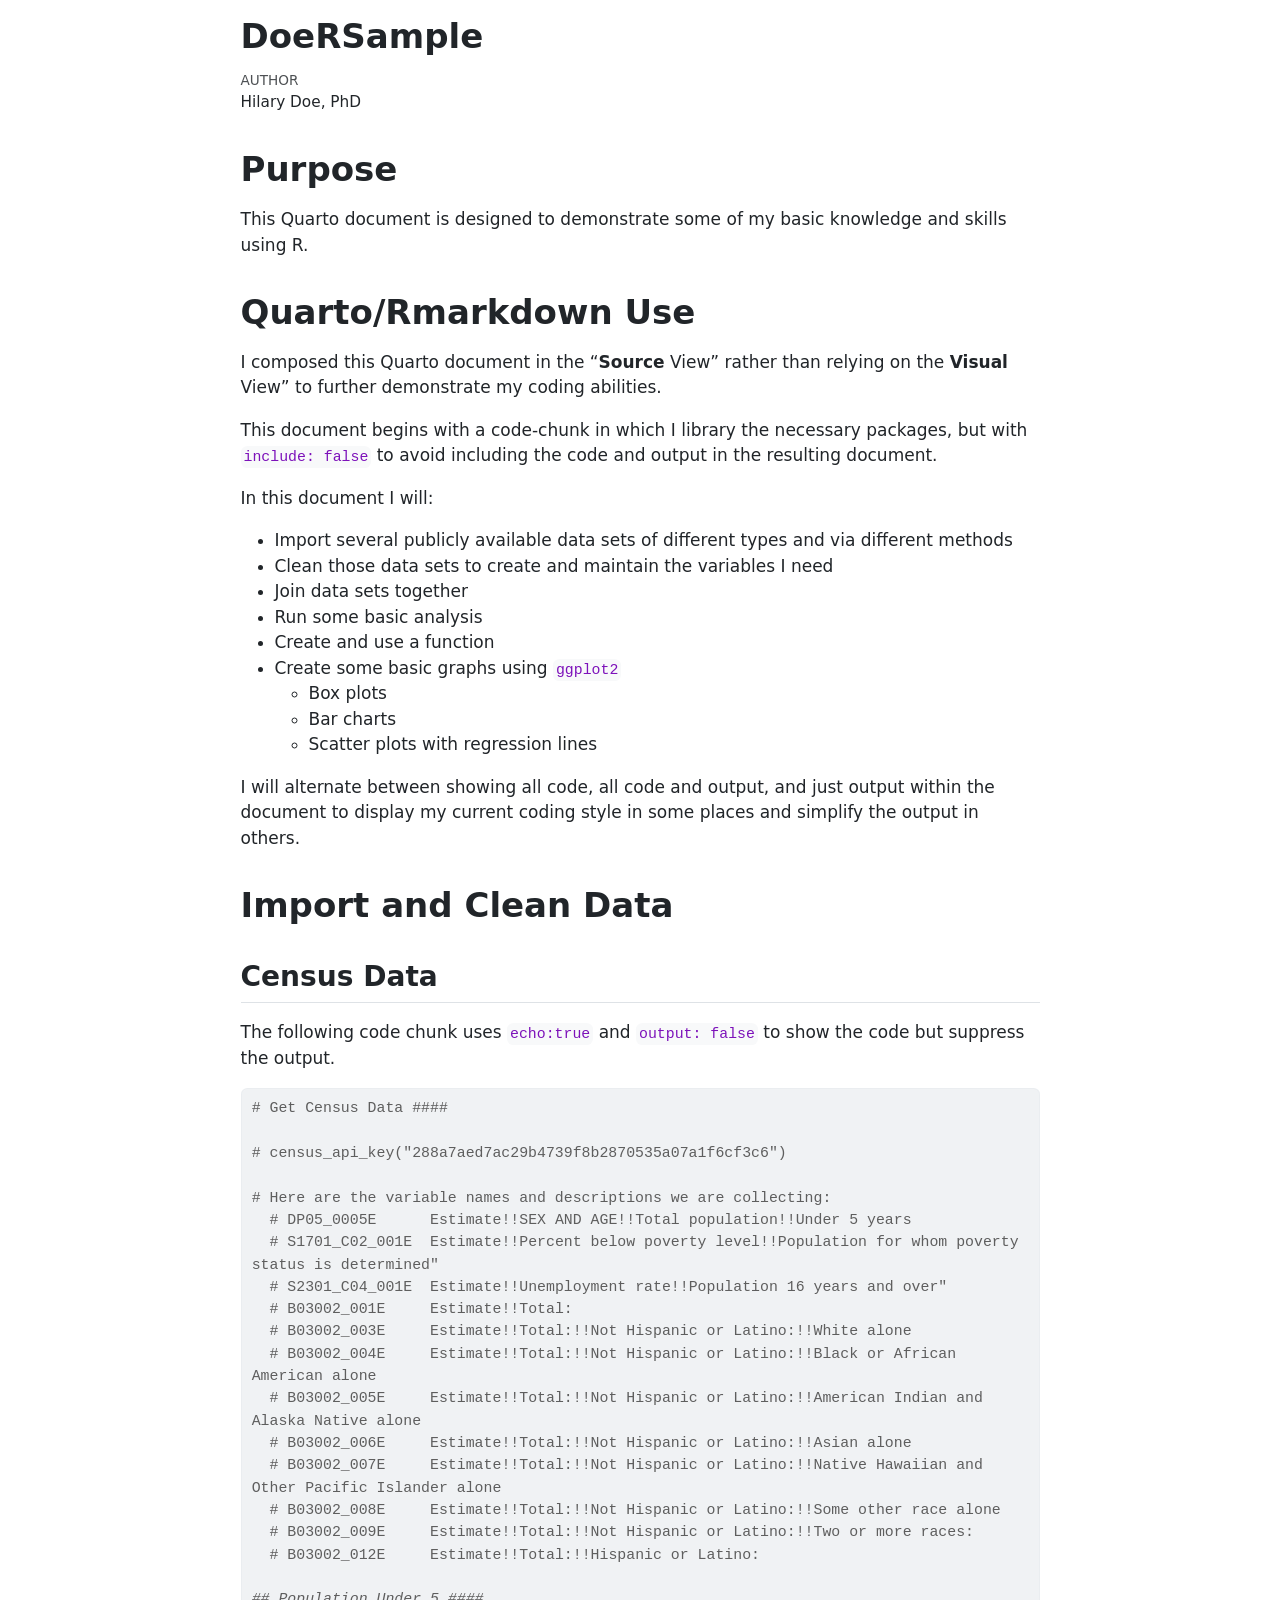
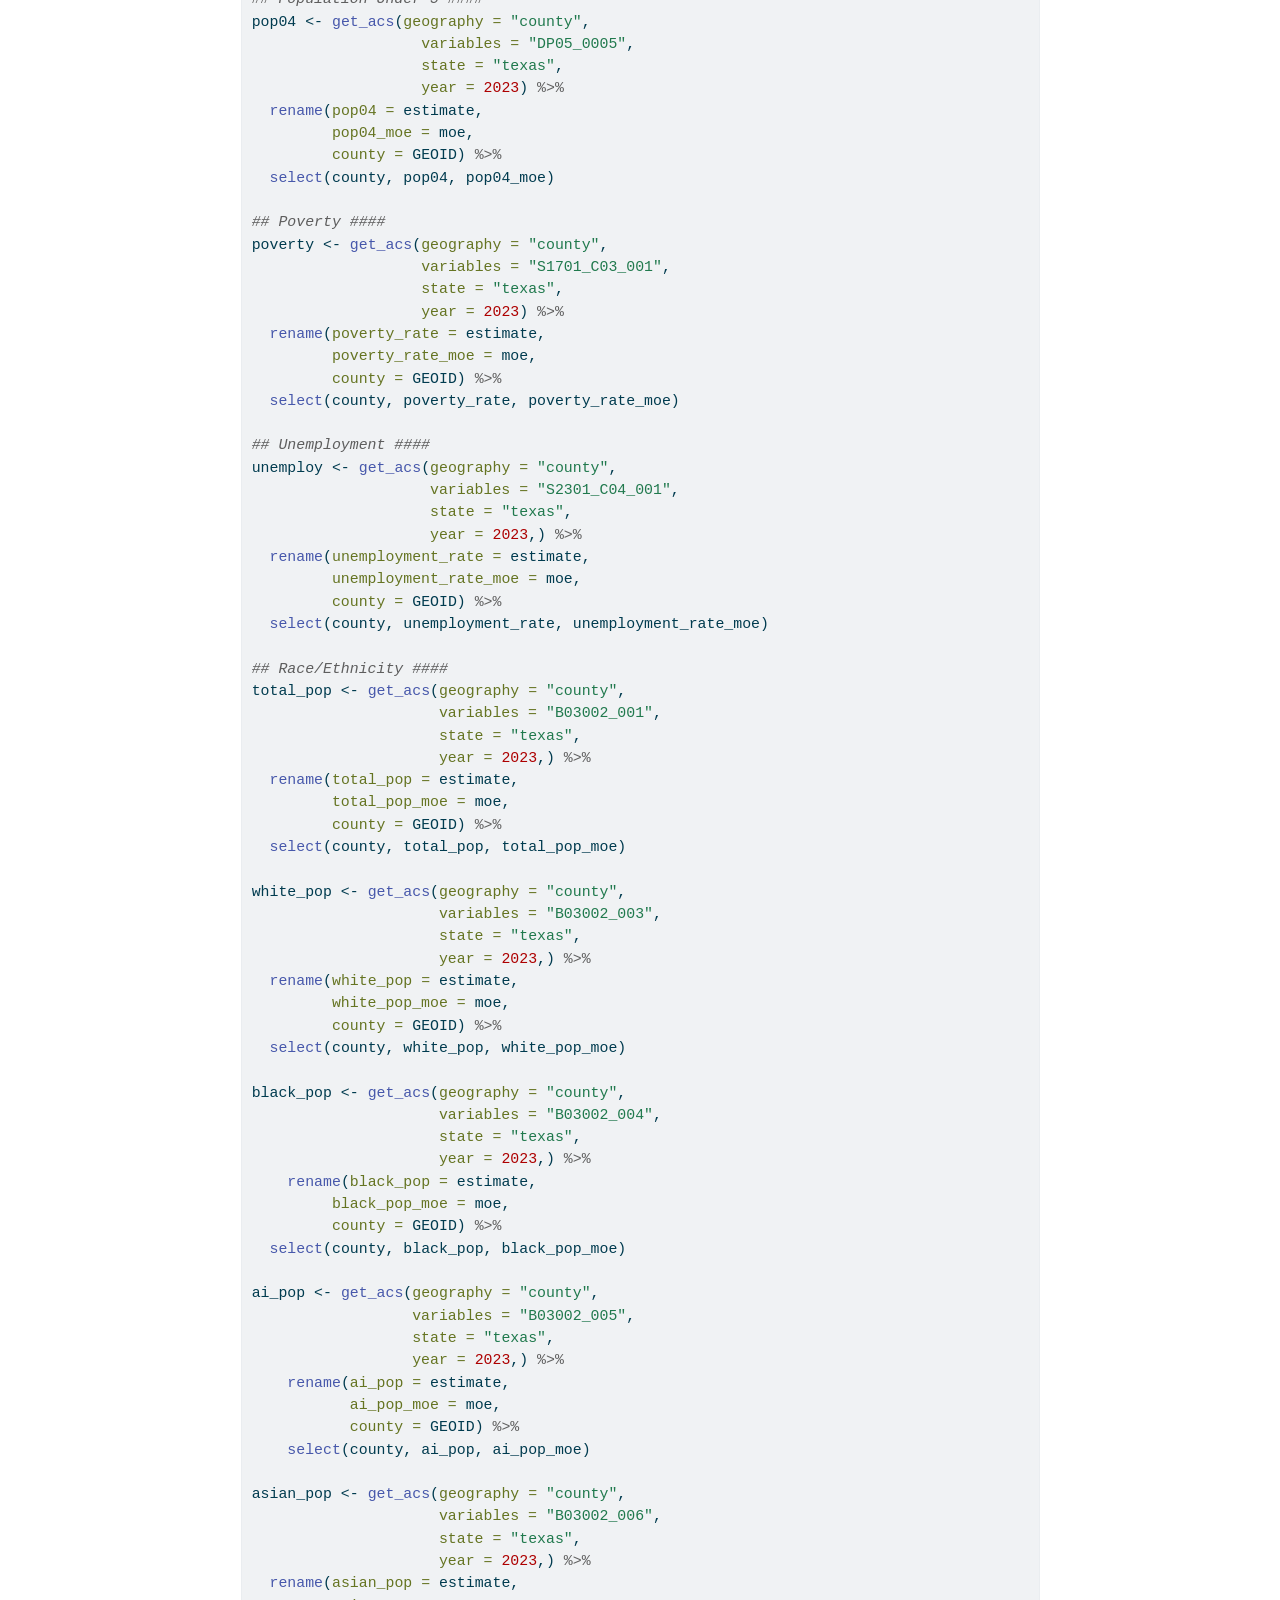
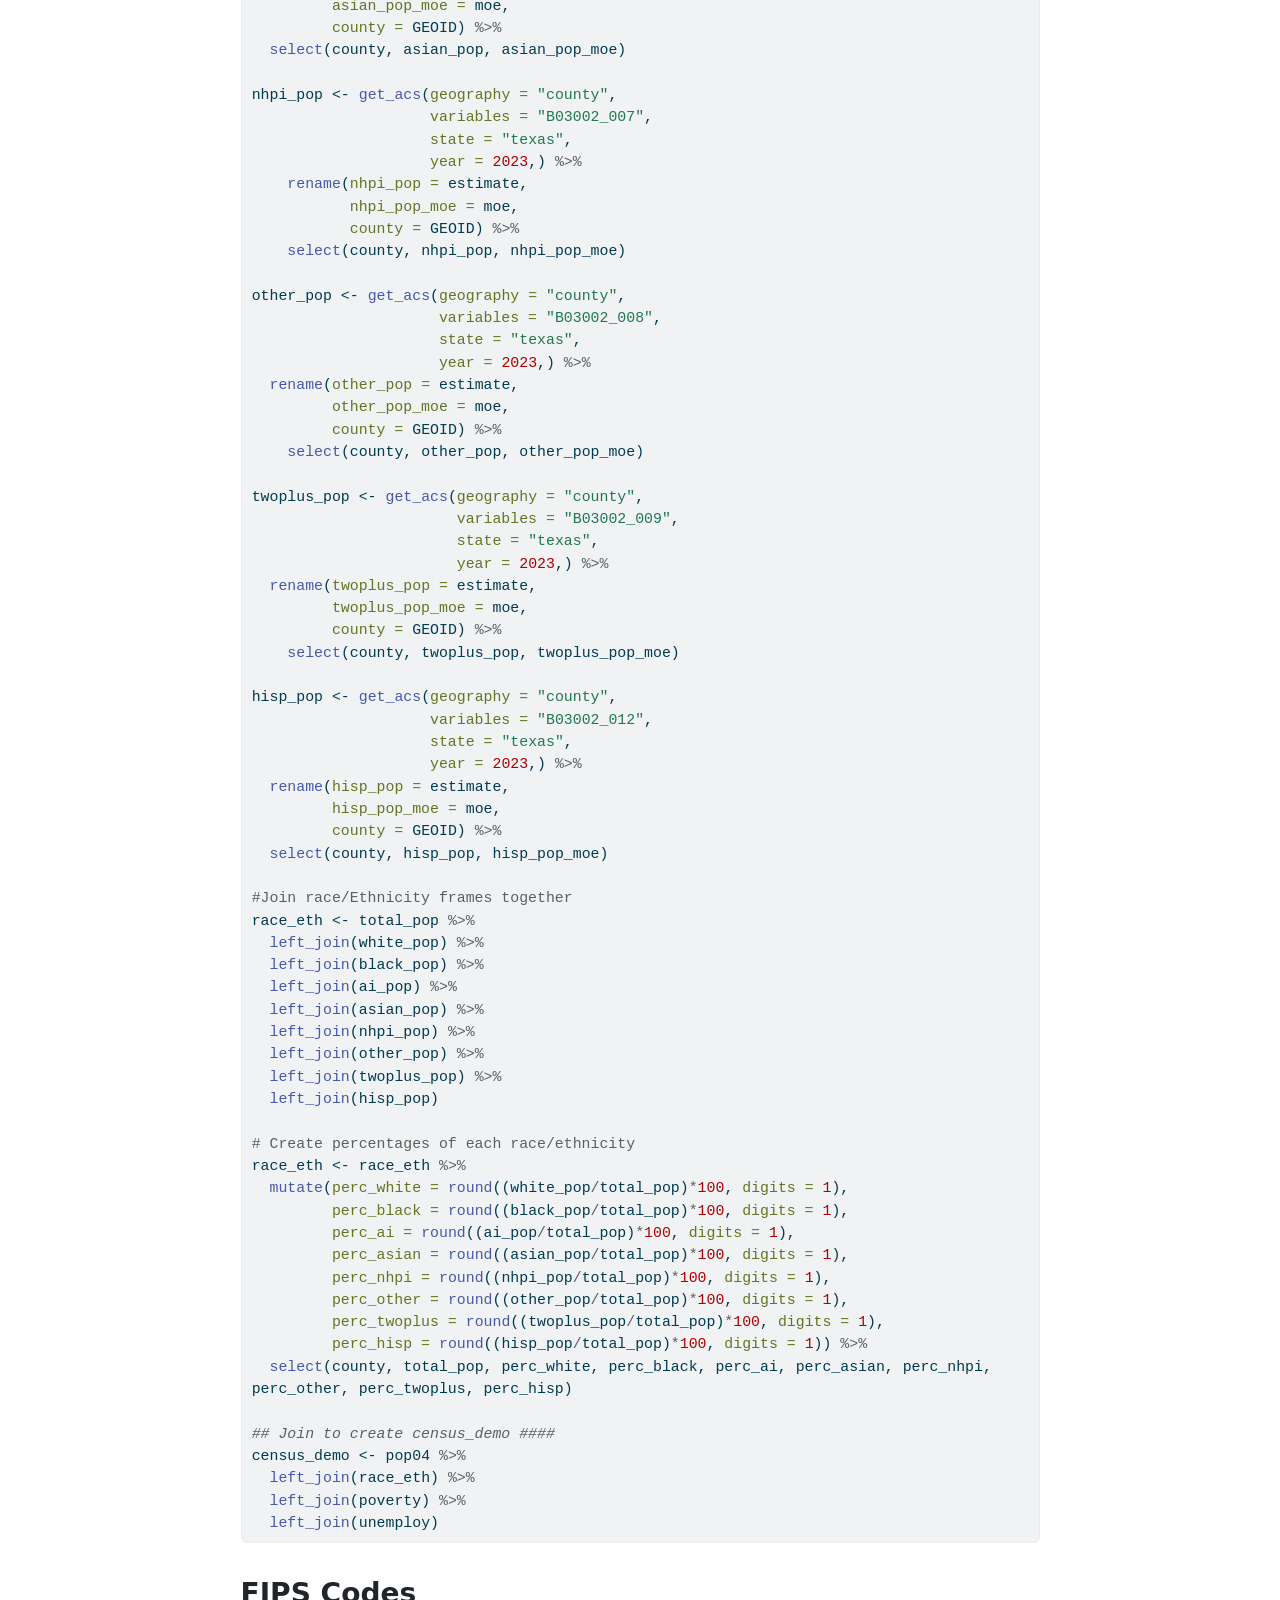
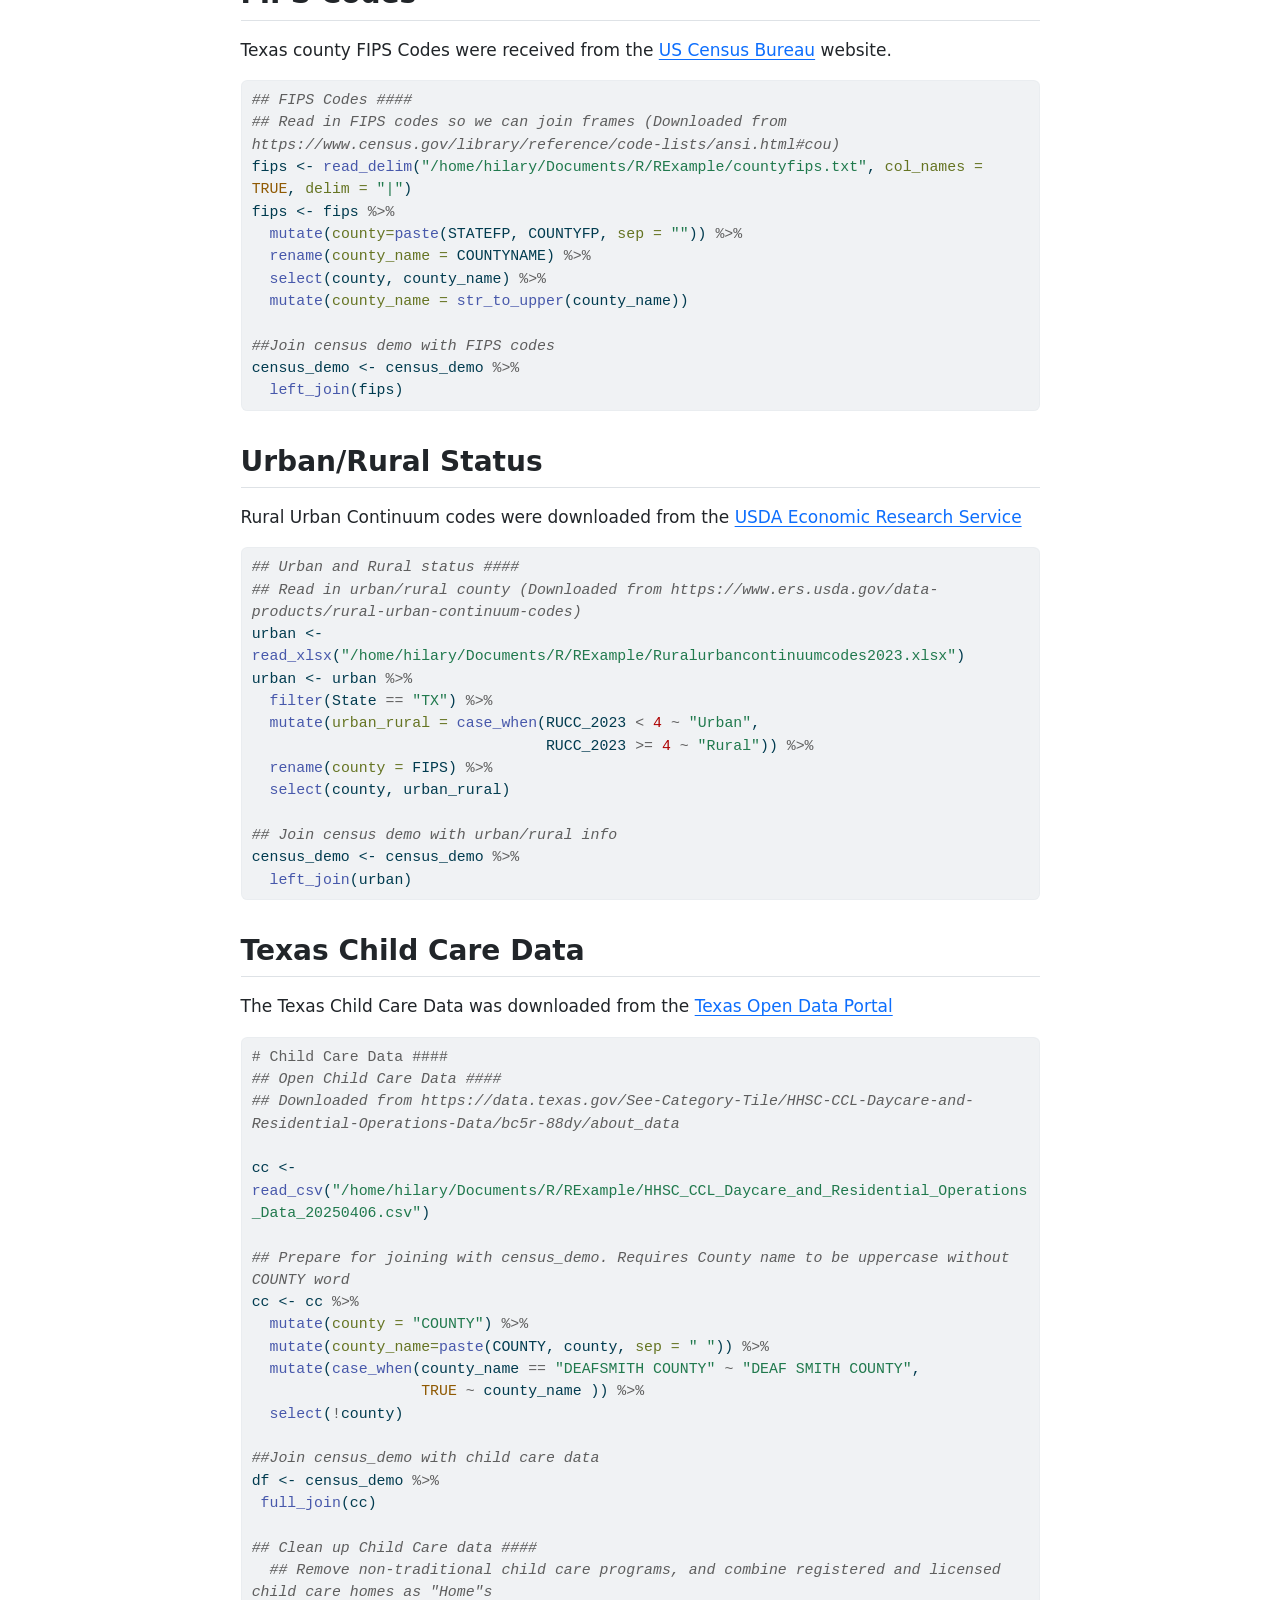
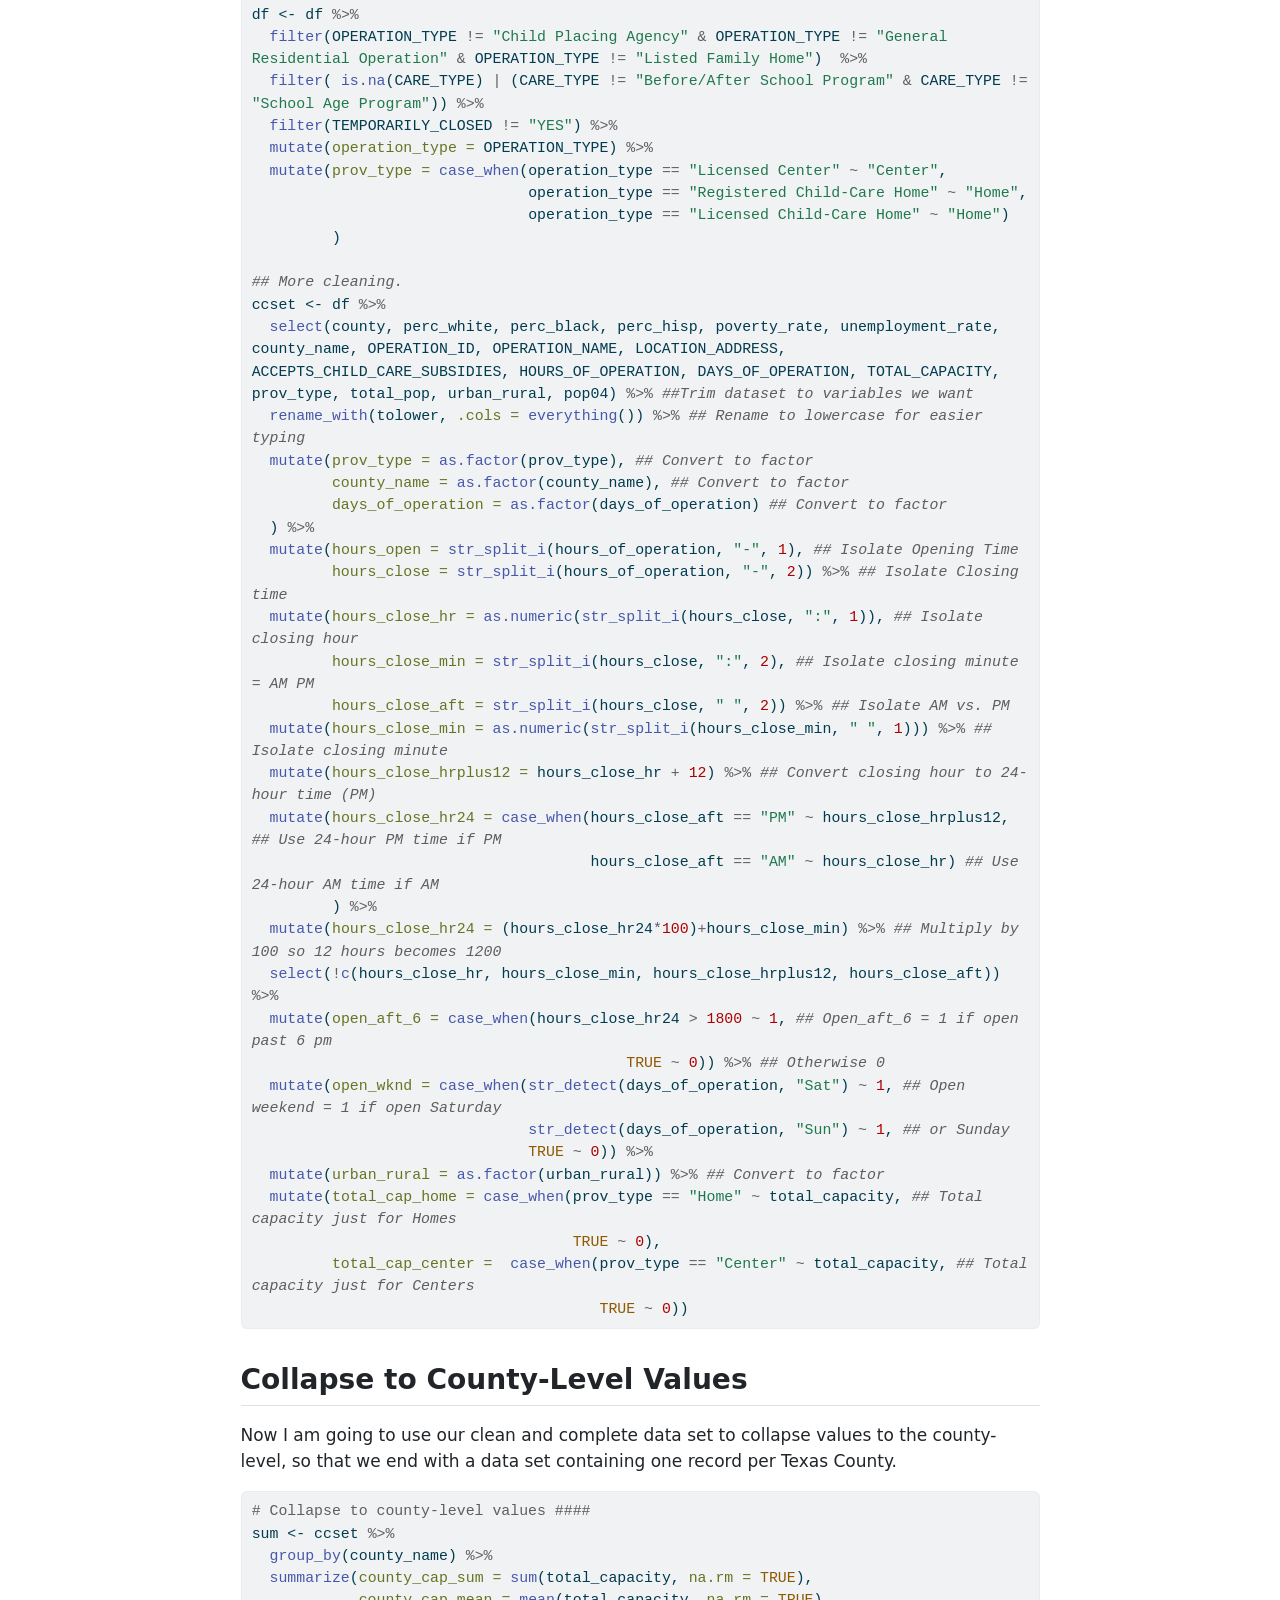
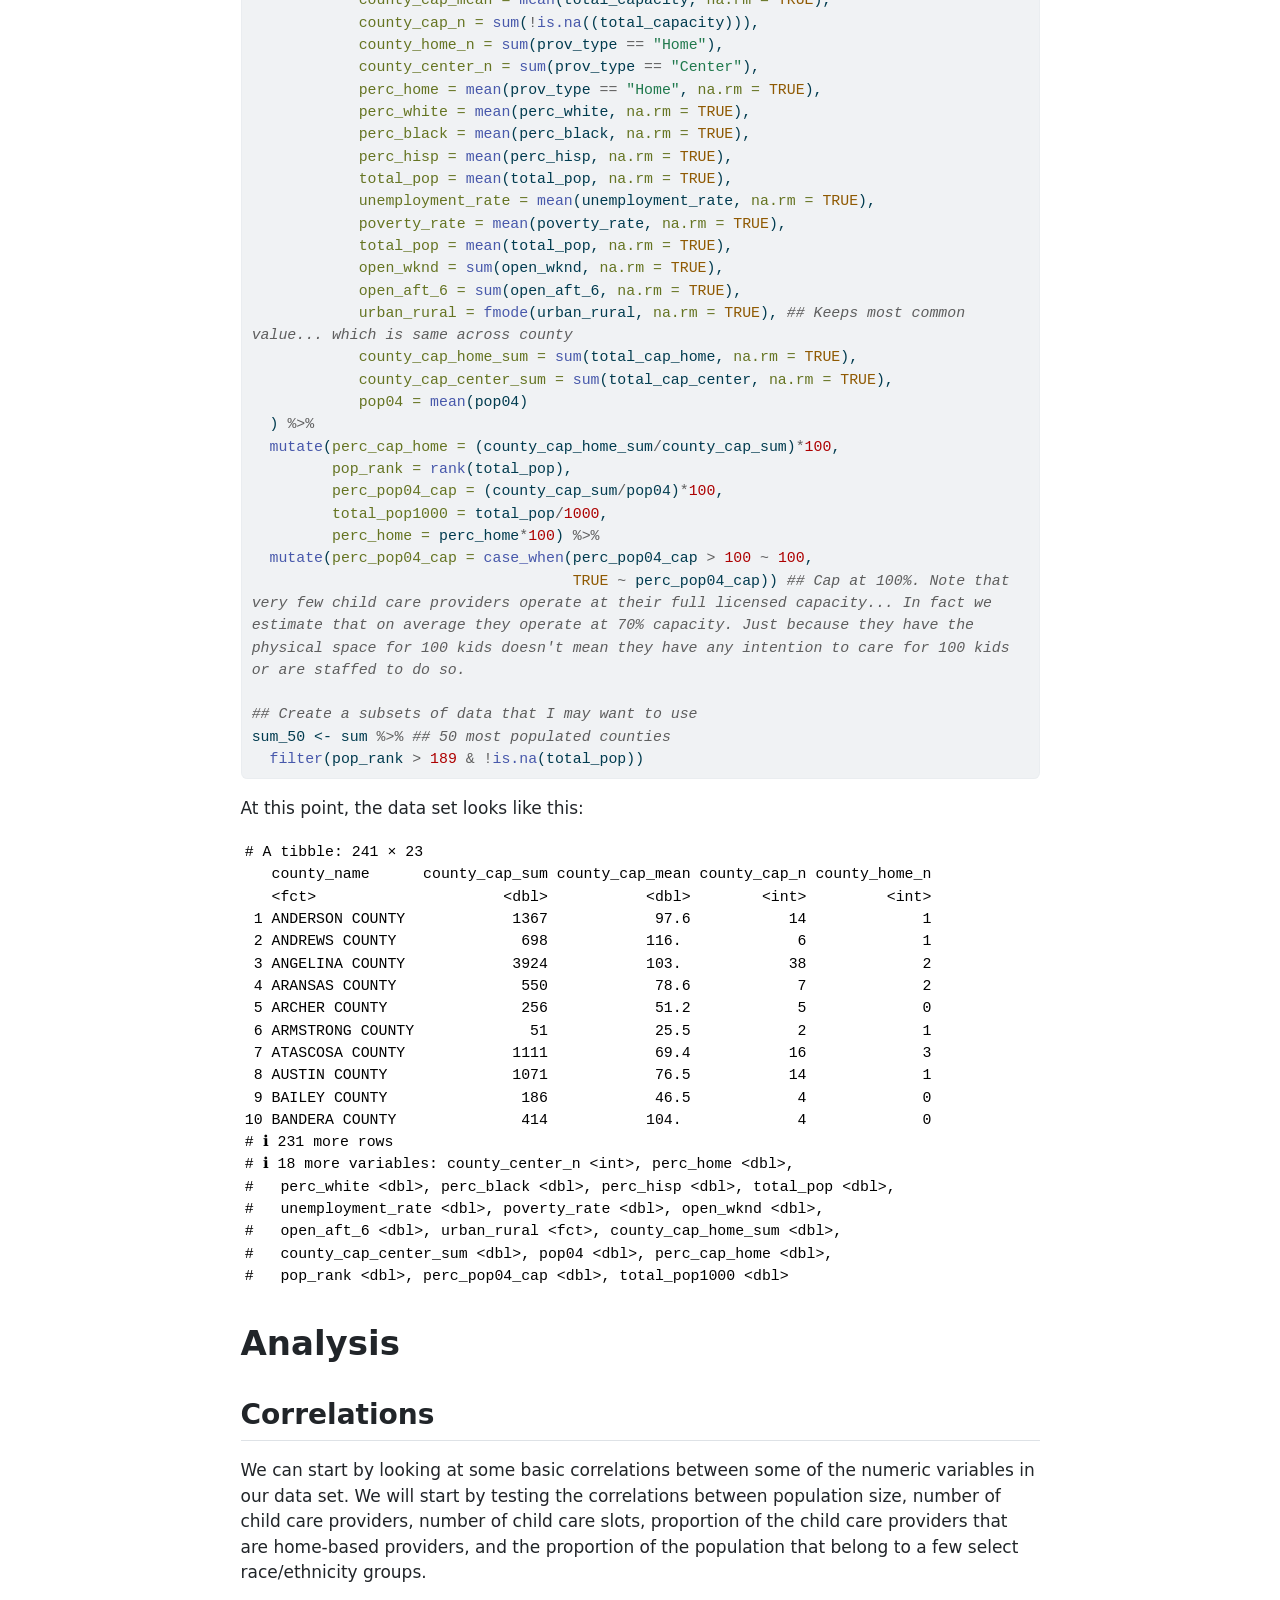
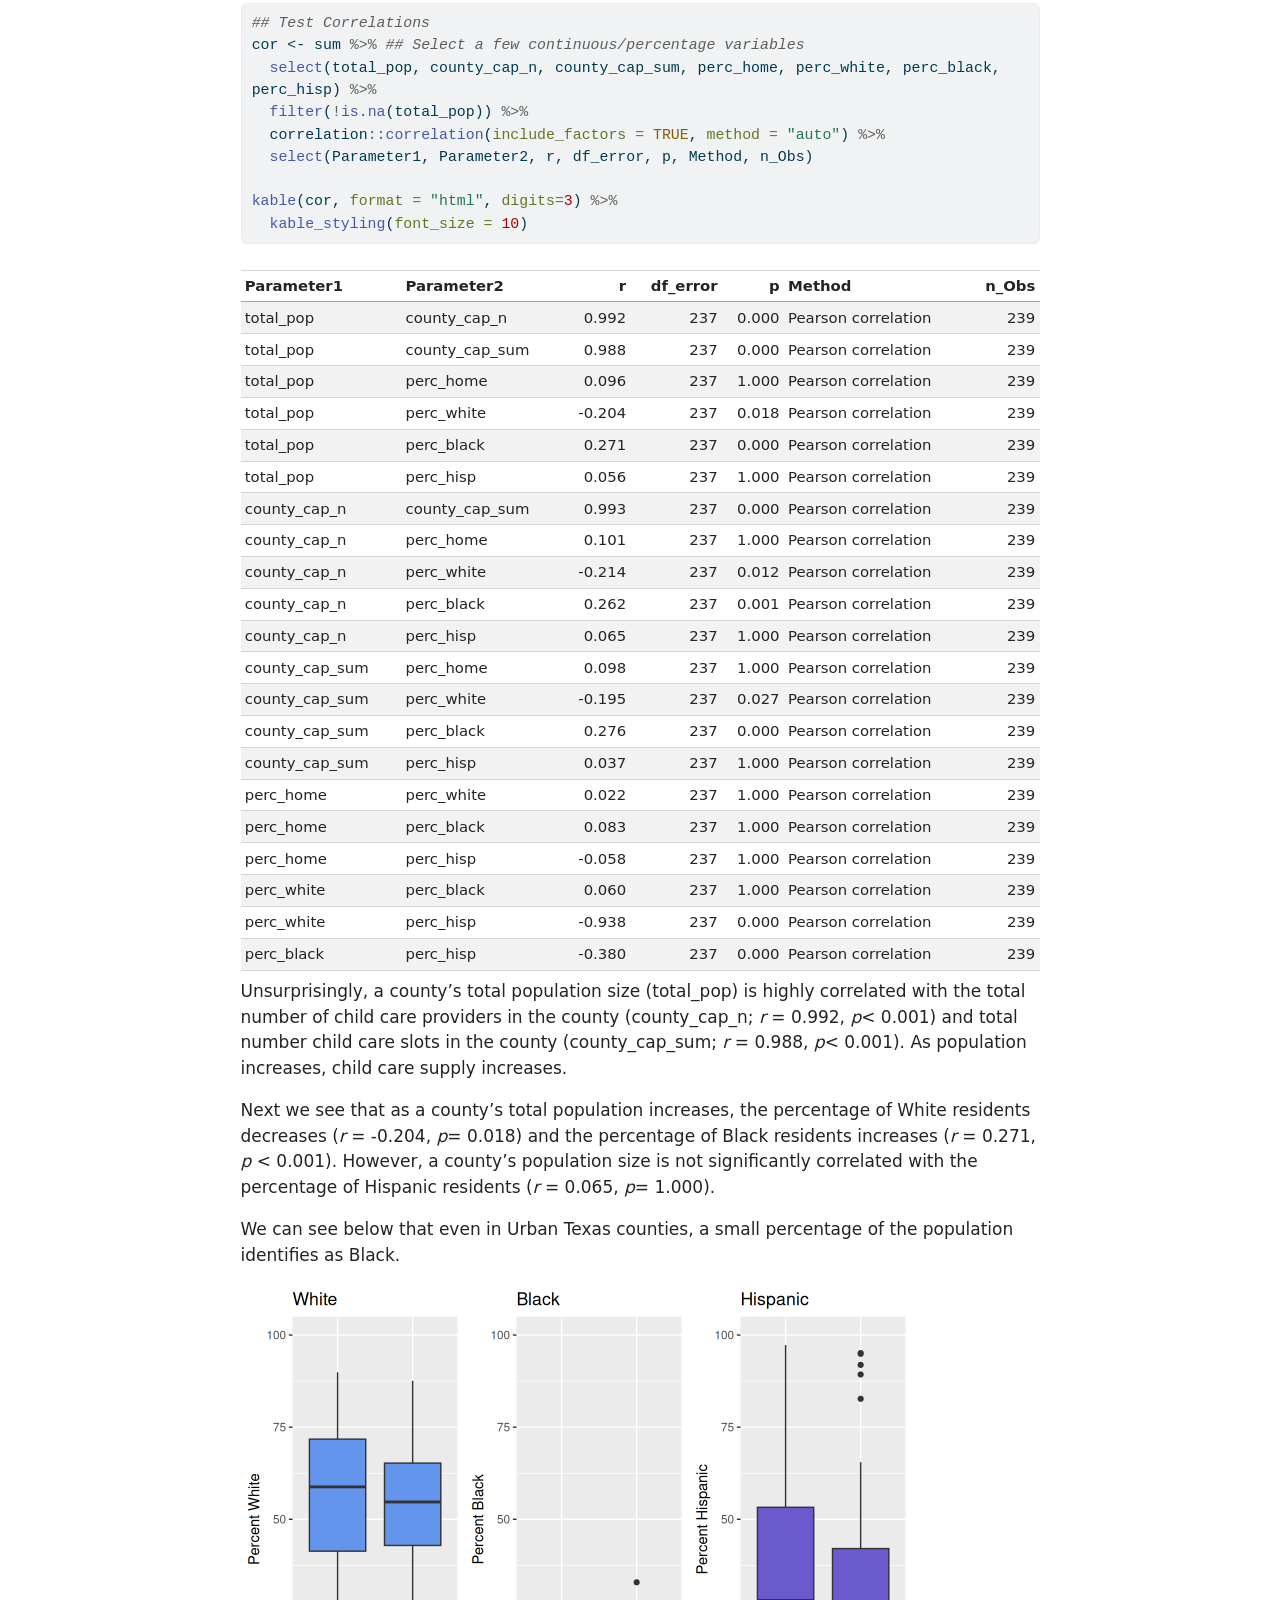
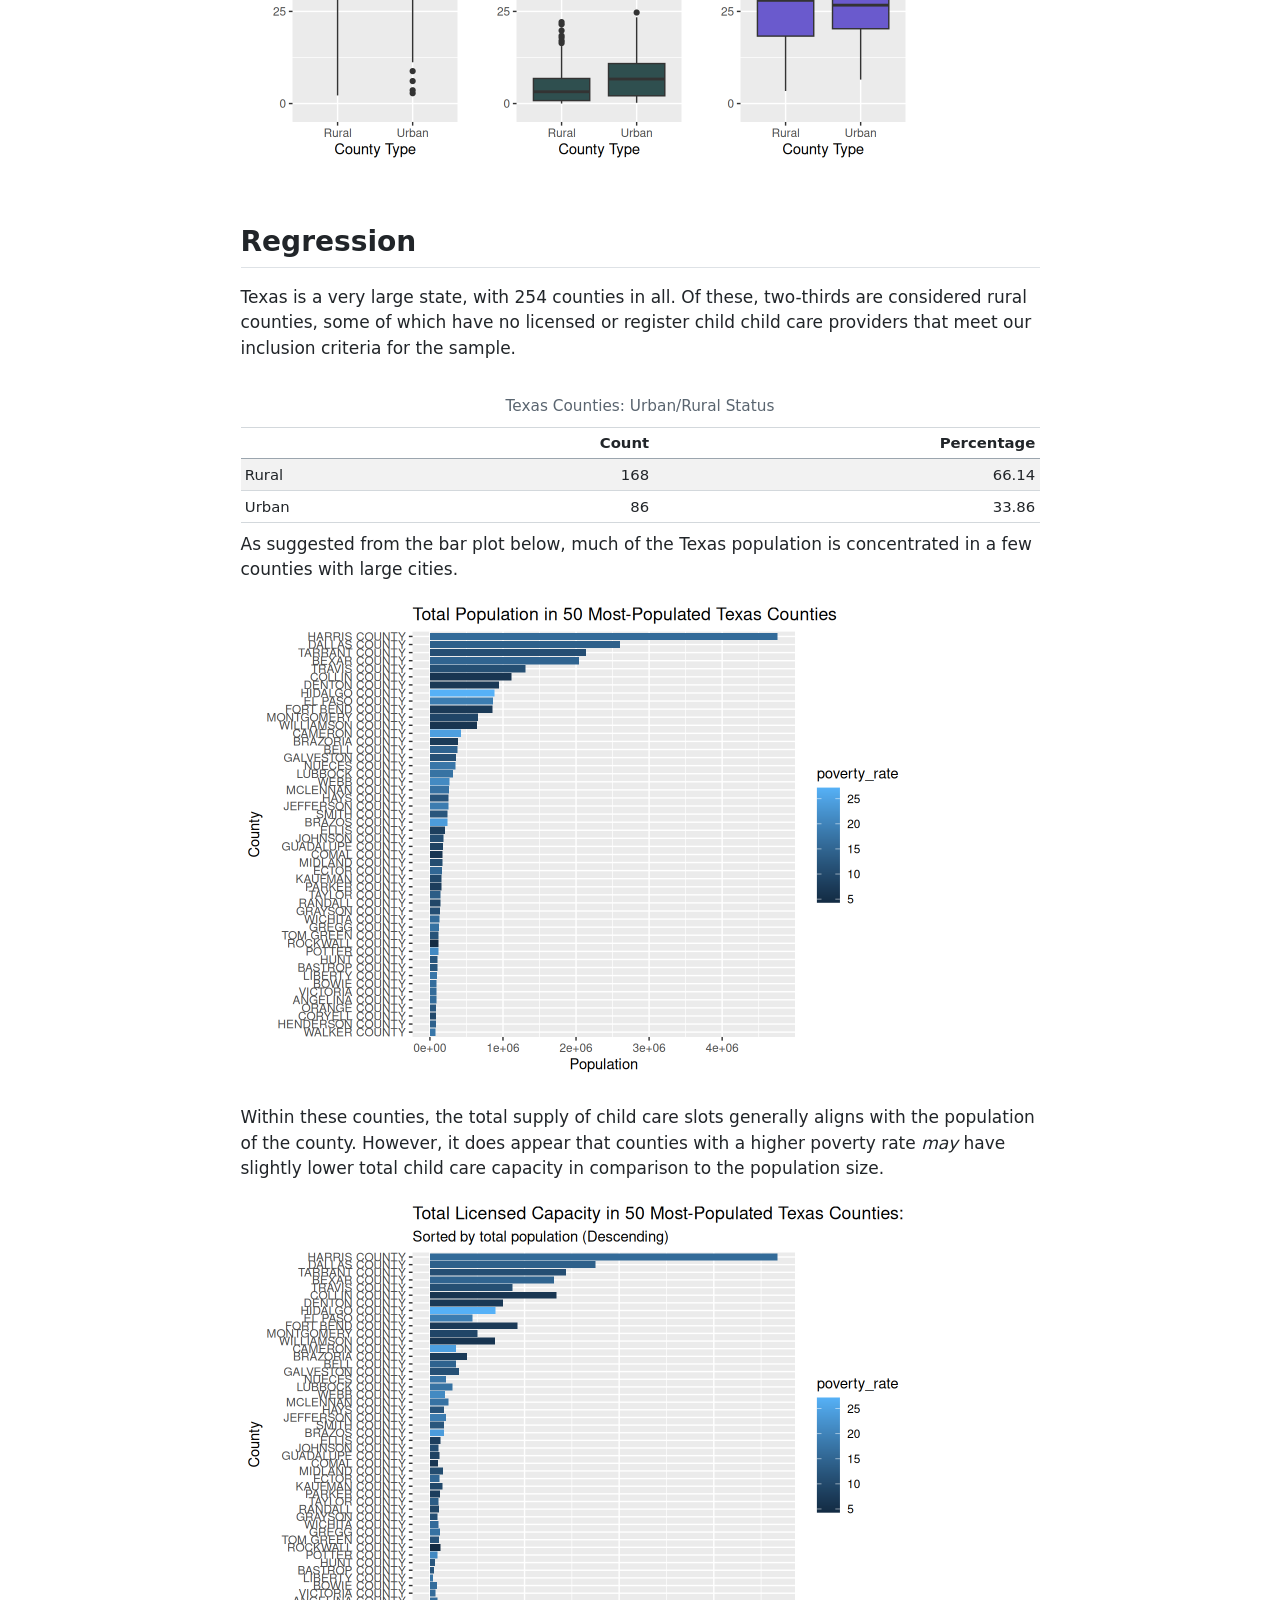
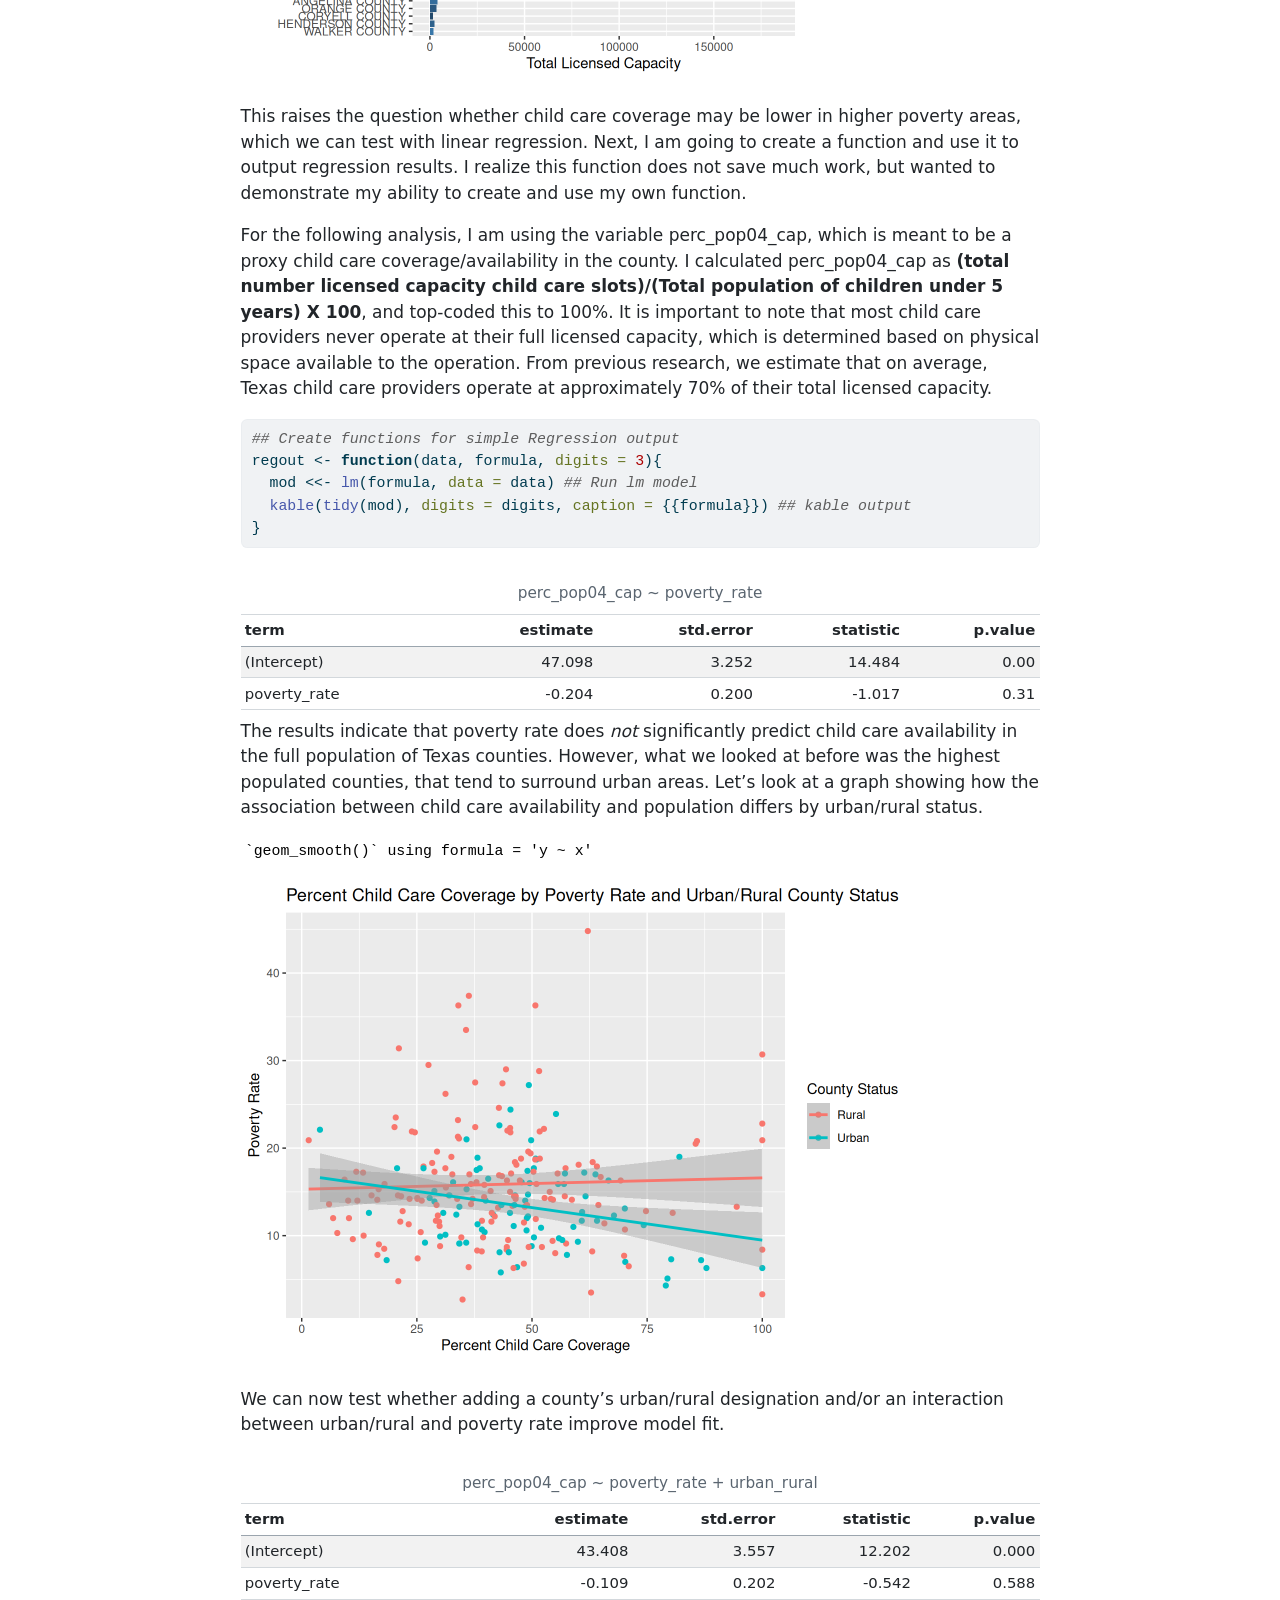
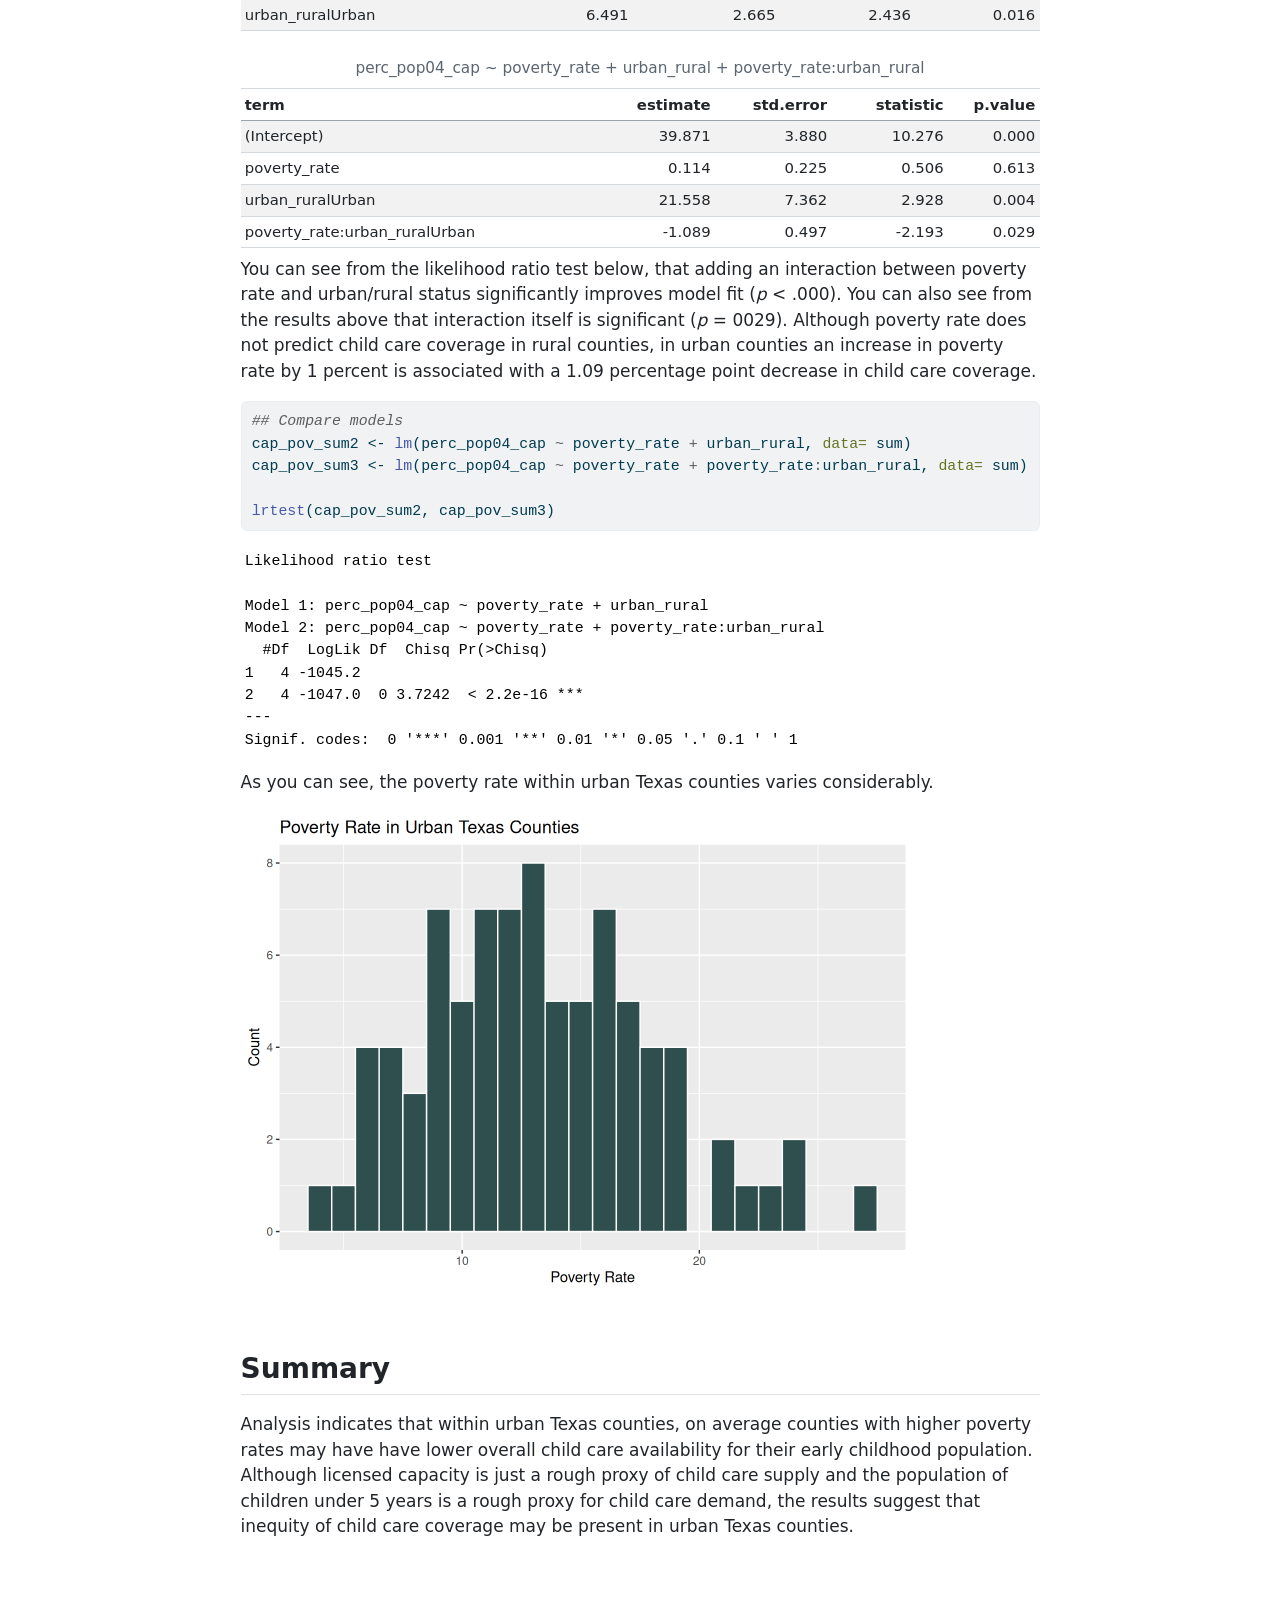
==== index.html @ eefec8c7 "Built site for gh-pages" ====
<!DOCTYPE html>
<html xmlns="http://www.w3.org/1999/xhtml" lang="en" xml:lang="en"><head>

<meta charset="utf-8">
<meta name="generator" content="quarto-1.5.57">

<meta name="viewport" content="width=device-width, initial-scale=1.0, user-scalable=yes">

<meta name="author" content="Hilary Doe, PhD">

<title>DoeRSample</title>
<style>
code{white-space: pre-wrap;}
span.smallcaps{font-variant: small-caps;}
div.columns{display: flex; gap: min(4vw, 1.5em);}
div.column{flex: auto; overflow-x: auto;}
div.hanging-indent{margin-left: 1.5em; text-indent: -1.5em;}
ul.task-list{list-style: none;}
ul.task-list li input[type="checkbox"] {
  width: 0.8em;
  margin: 0 0.8em 0.2em -1em; /* quarto-specific, see https://github.com/quarto-dev/quarto-cli/issues/4556 */ 
  vertical-align: middle;
}
/* CSS for syntax highlighting */
pre > code.sourceCode { white-space: pre; position: relative; }
pre > code.sourceCode > span { line-height: 1.25; }
pre > code.sourceCode > span:empty { height: 1.2em; }
.sourceCode { overflow: visible; }
code.sourceCode > span { color: inherit; text-decoration: inherit; }
div.sourceCode { margin: 1em 0; }
pre.sourceCode { margin: 0; }
@media screen {
div.sourceCode { overflow: auto; }
}
@media print {
pre > code.sourceCode { white-space: pre-wrap; }
pre > code.sourceCode > span { display: inline-block; text-indent: -5em; padding-left: 5em; }
}
pre.numberSource code
  { counter-reset: source-line 0; }
pre.numberSource code > span
  { position: relative; left: -4em; counter-increment: source-line; }
pre.numberSource code > span > a:first-child::before
  { content: counter(source-line);
    position: relative; left: -1em; text-align: right; vertical-align: baseline;
    border: none; display: inline-block;
    -webkit-touch-callout: none; -webkit-user-select: none;
    -khtml-user-select: none; -moz-user-select: none;
    -ms-user-select: none; user-select: none;
    padding: 0 4px; width: 4em;
  }
pre.numberSource { margin-left: 3em;  padding-left: 4px; }
div.sourceCode
  {   }
@media screen {
pre > code.sourceCode > span > a:first-child::before { text-decoration: underline; }
}
</style>


<script src="SampleQuartoDoe_files/libs/clipboard/clipboard.min.js"></script>
<script src="SampleQuartoDoe_files/libs/quarto-html/quarto.js"></script>
<script src="SampleQuartoDoe_files/libs/quarto-html/popper.min.js"></script>
<script src="SampleQuartoDoe_files/libs/quarto-html/tippy.umd.min.js"></script>
<script src="SampleQuartoDoe_files/libs/quarto-html/anchor.min.js"></script>
<link href="SampleQuartoDoe_files/libs/quarto-html/tippy.css" rel="stylesheet">
<link href="SampleQuartoDoe_files/libs/quarto-html/quarto-syntax-highlighting.css" rel="stylesheet" id="quarto-text-highlighting-styles">
<script src="SampleQuartoDoe_files/libs/bootstrap/bootstrap.min.js"></script>
<link href="SampleQuartoDoe_files/libs/bootstrap/bootstrap-icons.css" rel="stylesheet">
<link href="SampleQuartoDoe_files/libs/bootstrap/bootstrap.min.css" rel="stylesheet" id="quarto-bootstrap" data-mode="light">
<script src="SampleQuartoDoe_files/libs/kePrint-0.0.1/kePrint.js"></script>
<link href="SampleQuartoDoe_files/libs/lightable-0.0.1/lightable.css" rel="stylesheet">


</head>

<body class="fullcontent">

<div id="quarto-content" class="page-columns page-rows-contents page-layout-article">

<main class="content" id="quarto-document-content">

<header id="title-block-header" class="quarto-title-block default">
<div class="quarto-title">
<h1 class="title">DoeRSample</h1>
</div>



<div class="quarto-title-meta">

    <div>
    <div class="quarto-title-meta-heading">Author</div>
    <div class="quarto-title-meta-contents">
             <p>Hilary Doe, PhD </p>
          </div>
  </div>
    
  
    
  </div>
  


</header>


<section id="purpose" class="level1">
<h1>Purpose</h1>
<p>This Quarto document is designed to demonstrate some of my basic knowledge and skills using R.</p>
</section>
<section id="quartormarkdown-use" class="level1">
<h1>Quarto/Rmarkdown Use</h1>
<p>I composed this Quarto document in the “<strong>Source</strong> View” rather than relying on the <strong>Visual</strong> View” to further demonstrate my coding abilities.</p>
<p>This document begins with a code-chunk in which I library the necessary packages, but with <code>include: false</code> to avoid including the code and output in the resulting document.</p>
<p>In this document I will:</p>
<ul>
<li>Import several publicly available data sets of different types and via different methods</li>
<li>Clean those data sets to create and maintain the variables I need</li>
<li>Join data sets together</li>
<li>Run some basic analysis</li>
<li>Create and use a function</li>
<li>Create some basic graphs using <code>ggplot2</code>
<ul>
<li>Box plots</li>
<li>Bar charts</li>
<li>Scatter plots with regression lines</li>
</ul></li>
</ul>
<p>I will alternate between showing all code, all code and output, and just output within the document to display my current coding style in some places and simplify the output in others.</p>
</section>
<section id="import-and-clean-data" class="level1">
<h1>Import and Clean Data</h1>
<section id="census-data" class="level2">
<h2 class="anchored" data-anchor-id="census-data">Census Data</h2>
<p>The following code chunk uses <code>echo:true</code> and <code>output: false</code> to show the code but suppress the output.</p>
<div class="cell">
<div class="sourceCode cell-code" id="cb1"><pre class="sourceCode r code-with-copy"><code class="sourceCode r"><span id="cb1-1"><a href="#cb1-1" aria-hidden="true" tabindex="-1"></a><span class="co"># Get Census Data ####</span></span>
<span id="cb1-2"><a href="#cb1-2" aria-hidden="true" tabindex="-1"></a></span>
<span id="cb1-3"><a href="#cb1-3" aria-hidden="true" tabindex="-1"></a><span class="co"># census_api_key("288a7aed7ac29b4739f8b2870535a07a1f6cf3c6")</span></span>
<span id="cb1-4"><a href="#cb1-4" aria-hidden="true" tabindex="-1"></a></span>
<span id="cb1-5"><a href="#cb1-5" aria-hidden="true" tabindex="-1"></a><span class="co"># Here are the variable names and descriptions we are collecting:</span></span>
<span id="cb1-6"><a href="#cb1-6" aria-hidden="true" tabindex="-1"></a>  <span class="co"># DP05_0005E      Estimate!!SEX AND AGE!!Total population!!Under 5 years</span></span>
<span id="cb1-7"><a href="#cb1-7" aria-hidden="true" tabindex="-1"></a>  <span class="co"># S1701_C02_001E  Estimate!!Percent below poverty level!!Population for whom poverty status is determined"</span></span>
<span id="cb1-8"><a href="#cb1-8" aria-hidden="true" tabindex="-1"></a>  <span class="co"># S2301_C04_001E  Estimate!!Unemployment rate!!Population 16 years and over"</span></span>
<span id="cb1-9"><a href="#cb1-9" aria-hidden="true" tabindex="-1"></a>  <span class="co"># B03002_001E     Estimate!!Total:</span></span>
<span id="cb1-10"><a href="#cb1-10" aria-hidden="true" tabindex="-1"></a>  <span class="co"># B03002_003E     Estimate!!Total:!!Not Hispanic or Latino:!!White alone</span></span>
<span id="cb1-11"><a href="#cb1-11" aria-hidden="true" tabindex="-1"></a>  <span class="co"># B03002_004E     Estimate!!Total:!!Not Hispanic or Latino:!!Black or African American alone</span></span>
<span id="cb1-12"><a href="#cb1-12" aria-hidden="true" tabindex="-1"></a>  <span class="co"># B03002_005E     Estimate!!Total:!!Not Hispanic or Latino:!!American Indian and Alaska Native alone</span></span>
<span id="cb1-13"><a href="#cb1-13" aria-hidden="true" tabindex="-1"></a>  <span class="co"># B03002_006E     Estimate!!Total:!!Not Hispanic or Latino:!!Asian alone</span></span>
<span id="cb1-14"><a href="#cb1-14" aria-hidden="true" tabindex="-1"></a>  <span class="co"># B03002_007E     Estimate!!Total:!!Not Hispanic or Latino:!!Native Hawaiian and Other Pacific Islander alone</span></span>
<span id="cb1-15"><a href="#cb1-15" aria-hidden="true" tabindex="-1"></a>  <span class="co"># B03002_008E     Estimate!!Total:!!Not Hispanic or Latino:!!Some other race alone</span></span>
<span id="cb1-16"><a href="#cb1-16" aria-hidden="true" tabindex="-1"></a>  <span class="co"># B03002_009E     Estimate!!Total:!!Not Hispanic or Latino:!!Two or more races:</span></span>
<span id="cb1-17"><a href="#cb1-17" aria-hidden="true" tabindex="-1"></a>  <span class="co"># B03002_012E     Estimate!!Total:!!Hispanic or Latino:</span></span>
<span id="cb1-18"><a href="#cb1-18" aria-hidden="true" tabindex="-1"></a></span>
<span id="cb1-19"><a href="#cb1-19" aria-hidden="true" tabindex="-1"></a><span class="do">## Population Under 5 ####</span></span>
<span id="cb1-20"><a href="#cb1-20" aria-hidden="true" tabindex="-1"></a>pop04 <span class="ot">&lt;-</span> <span class="fu">get_acs</span>(<span class="at">geography =</span> <span class="st">"county"</span>,</span>
<span id="cb1-21"><a href="#cb1-21" aria-hidden="true" tabindex="-1"></a>                   <span class="at">variables =</span> <span class="st">"DP05_0005"</span>,</span>
<span id="cb1-22"><a href="#cb1-22" aria-hidden="true" tabindex="-1"></a>                   <span class="at">state =</span> <span class="st">"texas"</span>,</span>
<span id="cb1-23"><a href="#cb1-23" aria-hidden="true" tabindex="-1"></a>                   <span class="at">year =</span> <span class="dv">2023</span>) <span class="sc">%&gt;%</span></span>
<span id="cb1-24"><a href="#cb1-24" aria-hidden="true" tabindex="-1"></a>  <span class="fu">rename</span>(<span class="at">pop04 =</span> estimate,</span>
<span id="cb1-25"><a href="#cb1-25" aria-hidden="true" tabindex="-1"></a>         <span class="at">pop04_moe =</span> moe,</span>
<span id="cb1-26"><a href="#cb1-26" aria-hidden="true" tabindex="-1"></a>         <span class="at">county =</span> GEOID) <span class="sc">%&gt;%</span></span>
<span id="cb1-27"><a href="#cb1-27" aria-hidden="true" tabindex="-1"></a>  <span class="fu">select</span>(county, pop04, pop04_moe)</span>
<span id="cb1-28"><a href="#cb1-28" aria-hidden="true" tabindex="-1"></a></span>
<span id="cb1-29"><a href="#cb1-29" aria-hidden="true" tabindex="-1"></a><span class="do">## Poverty ####</span></span>
<span id="cb1-30"><a href="#cb1-30" aria-hidden="true" tabindex="-1"></a>poverty <span class="ot">&lt;-</span> <span class="fu">get_acs</span>(<span class="at">geography =</span> <span class="st">"county"</span>,</span>
<span id="cb1-31"><a href="#cb1-31" aria-hidden="true" tabindex="-1"></a>                   <span class="at">variables =</span> <span class="st">"S1701_C03_001"</span>,</span>
<span id="cb1-32"><a href="#cb1-32" aria-hidden="true" tabindex="-1"></a>                   <span class="at">state =</span> <span class="st">"texas"</span>,</span>
<span id="cb1-33"><a href="#cb1-33" aria-hidden="true" tabindex="-1"></a>                   <span class="at">year =</span> <span class="dv">2023</span>) <span class="sc">%&gt;%</span></span>
<span id="cb1-34"><a href="#cb1-34" aria-hidden="true" tabindex="-1"></a>  <span class="fu">rename</span>(<span class="at">poverty_rate =</span> estimate,</span>
<span id="cb1-35"><a href="#cb1-35" aria-hidden="true" tabindex="-1"></a>         <span class="at">poverty_rate_moe =</span> moe,</span>
<span id="cb1-36"><a href="#cb1-36" aria-hidden="true" tabindex="-1"></a>         <span class="at">county =</span> GEOID) <span class="sc">%&gt;%</span></span>
<span id="cb1-37"><a href="#cb1-37" aria-hidden="true" tabindex="-1"></a>  <span class="fu">select</span>(county, poverty_rate, poverty_rate_moe)</span>
<span id="cb1-38"><a href="#cb1-38" aria-hidden="true" tabindex="-1"></a></span>
<span id="cb1-39"><a href="#cb1-39" aria-hidden="true" tabindex="-1"></a><span class="do">## Unemployment ####</span></span>
<span id="cb1-40"><a href="#cb1-40" aria-hidden="true" tabindex="-1"></a>unemploy <span class="ot">&lt;-</span> <span class="fu">get_acs</span>(<span class="at">geography =</span> <span class="st">"county"</span>,</span>
<span id="cb1-41"><a href="#cb1-41" aria-hidden="true" tabindex="-1"></a>                    <span class="at">variables =</span> <span class="st">"S2301_C04_001"</span>,</span>
<span id="cb1-42"><a href="#cb1-42" aria-hidden="true" tabindex="-1"></a>                    <span class="at">state =</span> <span class="st">"texas"</span>,</span>
<span id="cb1-43"><a href="#cb1-43" aria-hidden="true" tabindex="-1"></a>                    <span class="at">year =</span> <span class="dv">2023</span>,) <span class="sc">%&gt;%</span></span>
<span id="cb1-44"><a href="#cb1-44" aria-hidden="true" tabindex="-1"></a>  <span class="fu">rename</span>(<span class="at">unemployment_rate =</span> estimate,</span>
<span id="cb1-45"><a href="#cb1-45" aria-hidden="true" tabindex="-1"></a>         <span class="at">unemployment_rate_moe =</span> moe,</span>
<span id="cb1-46"><a href="#cb1-46" aria-hidden="true" tabindex="-1"></a>         <span class="at">county =</span> GEOID) <span class="sc">%&gt;%</span></span>
<span id="cb1-47"><a href="#cb1-47" aria-hidden="true" tabindex="-1"></a>  <span class="fu">select</span>(county, unemployment_rate, unemployment_rate_moe)</span>
<span id="cb1-48"><a href="#cb1-48" aria-hidden="true" tabindex="-1"></a></span>
<span id="cb1-49"><a href="#cb1-49" aria-hidden="true" tabindex="-1"></a><span class="do">## Race/Ethnicity ####</span></span>
<span id="cb1-50"><a href="#cb1-50" aria-hidden="true" tabindex="-1"></a>total_pop <span class="ot">&lt;-</span> <span class="fu">get_acs</span>(<span class="at">geography =</span> <span class="st">"county"</span>,</span>
<span id="cb1-51"><a href="#cb1-51" aria-hidden="true" tabindex="-1"></a>                     <span class="at">variables =</span> <span class="st">"B03002_001"</span>,</span>
<span id="cb1-52"><a href="#cb1-52" aria-hidden="true" tabindex="-1"></a>                     <span class="at">state =</span> <span class="st">"texas"</span>,</span>
<span id="cb1-53"><a href="#cb1-53" aria-hidden="true" tabindex="-1"></a>                     <span class="at">year =</span> <span class="dv">2023</span>,) <span class="sc">%&gt;%</span></span>
<span id="cb1-54"><a href="#cb1-54" aria-hidden="true" tabindex="-1"></a>  <span class="fu">rename</span>(<span class="at">total_pop =</span> estimate,</span>
<span id="cb1-55"><a href="#cb1-55" aria-hidden="true" tabindex="-1"></a>         <span class="at">total_pop_moe =</span> moe,</span>
<span id="cb1-56"><a href="#cb1-56" aria-hidden="true" tabindex="-1"></a>         <span class="at">county =</span> GEOID) <span class="sc">%&gt;%</span></span>
<span id="cb1-57"><a href="#cb1-57" aria-hidden="true" tabindex="-1"></a>  <span class="fu">select</span>(county, total_pop, total_pop_moe)</span>
<span id="cb1-58"><a href="#cb1-58" aria-hidden="true" tabindex="-1"></a></span>
<span id="cb1-59"><a href="#cb1-59" aria-hidden="true" tabindex="-1"></a>white_pop <span class="ot">&lt;-</span> <span class="fu">get_acs</span>(<span class="at">geography =</span> <span class="st">"county"</span>,</span>
<span id="cb1-60"><a href="#cb1-60" aria-hidden="true" tabindex="-1"></a>                     <span class="at">variables =</span> <span class="st">"B03002_003"</span>,</span>
<span id="cb1-61"><a href="#cb1-61" aria-hidden="true" tabindex="-1"></a>                     <span class="at">state =</span> <span class="st">"texas"</span>,</span>
<span id="cb1-62"><a href="#cb1-62" aria-hidden="true" tabindex="-1"></a>                     <span class="at">year =</span> <span class="dv">2023</span>,) <span class="sc">%&gt;%</span></span>
<span id="cb1-63"><a href="#cb1-63" aria-hidden="true" tabindex="-1"></a>  <span class="fu">rename</span>(<span class="at">white_pop =</span> estimate,</span>
<span id="cb1-64"><a href="#cb1-64" aria-hidden="true" tabindex="-1"></a>         <span class="at">white_pop_moe =</span> moe,</span>
<span id="cb1-65"><a href="#cb1-65" aria-hidden="true" tabindex="-1"></a>         <span class="at">county =</span> GEOID) <span class="sc">%&gt;%</span></span>
<span id="cb1-66"><a href="#cb1-66" aria-hidden="true" tabindex="-1"></a>  <span class="fu">select</span>(county, white_pop, white_pop_moe)</span>
<span id="cb1-67"><a href="#cb1-67" aria-hidden="true" tabindex="-1"></a></span>
<span id="cb1-68"><a href="#cb1-68" aria-hidden="true" tabindex="-1"></a>black_pop <span class="ot">&lt;-</span> <span class="fu">get_acs</span>(<span class="at">geography =</span> <span class="st">"county"</span>,</span>
<span id="cb1-69"><a href="#cb1-69" aria-hidden="true" tabindex="-1"></a>                     <span class="at">variables =</span> <span class="st">"B03002_004"</span>,</span>
<span id="cb1-70"><a href="#cb1-70" aria-hidden="true" tabindex="-1"></a>                     <span class="at">state =</span> <span class="st">"texas"</span>,</span>
<span id="cb1-71"><a href="#cb1-71" aria-hidden="true" tabindex="-1"></a>                     <span class="at">year =</span> <span class="dv">2023</span>,) <span class="sc">%&gt;%</span></span>
<span id="cb1-72"><a href="#cb1-72" aria-hidden="true" tabindex="-1"></a>    <span class="fu">rename</span>(<span class="at">black_pop =</span> estimate,</span>
<span id="cb1-73"><a href="#cb1-73" aria-hidden="true" tabindex="-1"></a>         <span class="at">black_pop_moe =</span> moe,</span>
<span id="cb1-74"><a href="#cb1-74" aria-hidden="true" tabindex="-1"></a>         <span class="at">county =</span> GEOID) <span class="sc">%&gt;%</span></span>
<span id="cb1-75"><a href="#cb1-75" aria-hidden="true" tabindex="-1"></a>  <span class="fu">select</span>(county, black_pop, black_pop_moe)</span>
<span id="cb1-76"><a href="#cb1-76" aria-hidden="true" tabindex="-1"></a></span>
<span id="cb1-77"><a href="#cb1-77" aria-hidden="true" tabindex="-1"></a>ai_pop <span class="ot">&lt;-</span> <span class="fu">get_acs</span>(<span class="at">geography =</span> <span class="st">"county"</span>,</span>
<span id="cb1-78"><a href="#cb1-78" aria-hidden="true" tabindex="-1"></a>                  <span class="at">variables =</span> <span class="st">"B03002_005"</span>,</span>
<span id="cb1-79"><a href="#cb1-79" aria-hidden="true" tabindex="-1"></a>                  <span class="at">state =</span> <span class="st">"texas"</span>,</span>
<span id="cb1-80"><a href="#cb1-80" aria-hidden="true" tabindex="-1"></a>                  <span class="at">year =</span> <span class="dv">2023</span>,) <span class="sc">%&gt;%</span></span>
<span id="cb1-81"><a href="#cb1-81" aria-hidden="true" tabindex="-1"></a>    <span class="fu">rename</span>(<span class="at">ai_pop =</span> estimate,</span>
<span id="cb1-82"><a href="#cb1-82" aria-hidden="true" tabindex="-1"></a>           <span class="at">ai_pop_moe =</span> moe,</span>
<span id="cb1-83"><a href="#cb1-83" aria-hidden="true" tabindex="-1"></a>           <span class="at">county =</span> GEOID) <span class="sc">%&gt;%</span></span>
<span id="cb1-84"><a href="#cb1-84" aria-hidden="true" tabindex="-1"></a>    <span class="fu">select</span>(county, ai_pop, ai_pop_moe)</span>
<span id="cb1-85"><a href="#cb1-85" aria-hidden="true" tabindex="-1"></a></span>
<span id="cb1-86"><a href="#cb1-86" aria-hidden="true" tabindex="-1"></a>asian_pop <span class="ot">&lt;-</span> <span class="fu">get_acs</span>(<span class="at">geography =</span> <span class="st">"county"</span>,</span>
<span id="cb1-87"><a href="#cb1-87" aria-hidden="true" tabindex="-1"></a>                     <span class="at">variables =</span> <span class="st">"B03002_006"</span>,</span>
<span id="cb1-88"><a href="#cb1-88" aria-hidden="true" tabindex="-1"></a>                     <span class="at">state =</span> <span class="st">"texas"</span>,</span>
<span id="cb1-89"><a href="#cb1-89" aria-hidden="true" tabindex="-1"></a>                     <span class="at">year =</span> <span class="dv">2023</span>,) <span class="sc">%&gt;%</span></span>
<span id="cb1-90"><a href="#cb1-90" aria-hidden="true" tabindex="-1"></a>  <span class="fu">rename</span>(<span class="at">asian_pop =</span> estimate,</span>
<span id="cb1-91"><a href="#cb1-91" aria-hidden="true" tabindex="-1"></a>         <span class="at">asian_pop_moe =</span> moe,</span>
<span id="cb1-92"><a href="#cb1-92" aria-hidden="true" tabindex="-1"></a>         <span class="at">county =</span> GEOID) <span class="sc">%&gt;%</span></span>
<span id="cb1-93"><a href="#cb1-93" aria-hidden="true" tabindex="-1"></a>  <span class="fu">select</span>(county, asian_pop, asian_pop_moe)</span>
<span id="cb1-94"><a href="#cb1-94" aria-hidden="true" tabindex="-1"></a></span>
<span id="cb1-95"><a href="#cb1-95" aria-hidden="true" tabindex="-1"></a>nhpi_pop <span class="ot">&lt;-</span> <span class="fu">get_acs</span>(<span class="at">geography =</span> <span class="st">"county"</span>,</span>
<span id="cb1-96"><a href="#cb1-96" aria-hidden="true" tabindex="-1"></a>                    <span class="at">variables =</span> <span class="st">"B03002_007"</span>,</span>
<span id="cb1-97"><a href="#cb1-97" aria-hidden="true" tabindex="-1"></a>                    <span class="at">state =</span> <span class="st">"texas"</span>,</span>
<span id="cb1-98"><a href="#cb1-98" aria-hidden="true" tabindex="-1"></a>                    <span class="at">year =</span> <span class="dv">2023</span>,) <span class="sc">%&gt;%</span></span>
<span id="cb1-99"><a href="#cb1-99" aria-hidden="true" tabindex="-1"></a>    <span class="fu">rename</span>(<span class="at">nhpi_pop =</span> estimate,</span>
<span id="cb1-100"><a href="#cb1-100" aria-hidden="true" tabindex="-1"></a>           <span class="at">nhpi_pop_moe =</span> moe,</span>
<span id="cb1-101"><a href="#cb1-101" aria-hidden="true" tabindex="-1"></a>           <span class="at">county =</span> GEOID) <span class="sc">%&gt;%</span></span>
<span id="cb1-102"><a href="#cb1-102" aria-hidden="true" tabindex="-1"></a>    <span class="fu">select</span>(county, nhpi_pop, nhpi_pop_moe)</span>
<span id="cb1-103"><a href="#cb1-103" aria-hidden="true" tabindex="-1"></a></span>
<span id="cb1-104"><a href="#cb1-104" aria-hidden="true" tabindex="-1"></a>other_pop <span class="ot">&lt;-</span> <span class="fu">get_acs</span>(<span class="at">geography =</span> <span class="st">"county"</span>,</span>
<span id="cb1-105"><a href="#cb1-105" aria-hidden="true" tabindex="-1"></a>                     <span class="at">variables =</span> <span class="st">"B03002_008"</span>,</span>
<span id="cb1-106"><a href="#cb1-106" aria-hidden="true" tabindex="-1"></a>                     <span class="at">state =</span> <span class="st">"texas"</span>,</span>
<span id="cb1-107"><a href="#cb1-107" aria-hidden="true" tabindex="-1"></a>                     <span class="at">year =</span> <span class="dv">2023</span>,) <span class="sc">%&gt;%</span></span>
<span id="cb1-108"><a href="#cb1-108" aria-hidden="true" tabindex="-1"></a>  <span class="fu">rename</span>(<span class="at">other_pop =</span> estimate,</span>
<span id="cb1-109"><a href="#cb1-109" aria-hidden="true" tabindex="-1"></a>         <span class="at">other_pop_moe =</span> moe,</span>
<span id="cb1-110"><a href="#cb1-110" aria-hidden="true" tabindex="-1"></a>         <span class="at">county =</span> GEOID) <span class="sc">%&gt;%</span></span>
<span id="cb1-111"><a href="#cb1-111" aria-hidden="true" tabindex="-1"></a>    <span class="fu">select</span>(county, other_pop, other_pop_moe)</span>
<span id="cb1-112"><a href="#cb1-112" aria-hidden="true" tabindex="-1"></a></span>
<span id="cb1-113"><a href="#cb1-113" aria-hidden="true" tabindex="-1"></a>twoplus_pop <span class="ot">&lt;-</span> <span class="fu">get_acs</span>(<span class="at">geography =</span> <span class="st">"county"</span>,</span>
<span id="cb1-114"><a href="#cb1-114" aria-hidden="true" tabindex="-1"></a>                       <span class="at">variables =</span> <span class="st">"B03002_009"</span>,</span>
<span id="cb1-115"><a href="#cb1-115" aria-hidden="true" tabindex="-1"></a>                       <span class="at">state =</span> <span class="st">"texas"</span>,</span>
<span id="cb1-116"><a href="#cb1-116" aria-hidden="true" tabindex="-1"></a>                       <span class="at">year =</span> <span class="dv">2023</span>,) <span class="sc">%&gt;%</span></span>
<span id="cb1-117"><a href="#cb1-117" aria-hidden="true" tabindex="-1"></a>  <span class="fu">rename</span>(<span class="at">twoplus_pop =</span> estimate,</span>
<span id="cb1-118"><a href="#cb1-118" aria-hidden="true" tabindex="-1"></a>         <span class="at">twoplus_pop_moe =</span> moe,</span>
<span id="cb1-119"><a href="#cb1-119" aria-hidden="true" tabindex="-1"></a>         <span class="at">county =</span> GEOID) <span class="sc">%&gt;%</span></span>
<span id="cb1-120"><a href="#cb1-120" aria-hidden="true" tabindex="-1"></a>    <span class="fu">select</span>(county, twoplus_pop, twoplus_pop_moe)</span>
<span id="cb1-121"><a href="#cb1-121" aria-hidden="true" tabindex="-1"></a></span>
<span id="cb1-122"><a href="#cb1-122" aria-hidden="true" tabindex="-1"></a>hisp_pop <span class="ot">&lt;-</span> <span class="fu">get_acs</span>(<span class="at">geography =</span> <span class="st">"county"</span>,</span>
<span id="cb1-123"><a href="#cb1-123" aria-hidden="true" tabindex="-1"></a>                    <span class="at">variables =</span> <span class="st">"B03002_012"</span>,</span>
<span id="cb1-124"><a href="#cb1-124" aria-hidden="true" tabindex="-1"></a>                    <span class="at">state =</span> <span class="st">"texas"</span>,</span>
<span id="cb1-125"><a href="#cb1-125" aria-hidden="true" tabindex="-1"></a>                    <span class="at">year =</span> <span class="dv">2023</span>,) <span class="sc">%&gt;%</span></span>
<span id="cb1-126"><a href="#cb1-126" aria-hidden="true" tabindex="-1"></a>  <span class="fu">rename</span>(<span class="at">hisp_pop =</span> estimate,</span>
<span id="cb1-127"><a href="#cb1-127" aria-hidden="true" tabindex="-1"></a>         <span class="at">hisp_pop_moe =</span> moe,</span>
<span id="cb1-128"><a href="#cb1-128" aria-hidden="true" tabindex="-1"></a>         <span class="at">county =</span> GEOID) <span class="sc">%&gt;%</span></span>
<span id="cb1-129"><a href="#cb1-129" aria-hidden="true" tabindex="-1"></a>  <span class="fu">select</span>(county, hisp_pop, hisp_pop_moe)</span>
<span id="cb1-130"><a href="#cb1-130" aria-hidden="true" tabindex="-1"></a></span>
<span id="cb1-131"><a href="#cb1-131" aria-hidden="true" tabindex="-1"></a><span class="co">#Join race/Ethnicity frames together</span></span>
<span id="cb1-132"><a href="#cb1-132" aria-hidden="true" tabindex="-1"></a>race_eth <span class="ot">&lt;-</span> total_pop <span class="sc">%&gt;%</span></span>
<span id="cb1-133"><a href="#cb1-133" aria-hidden="true" tabindex="-1"></a>  <span class="fu">left_join</span>(white_pop) <span class="sc">%&gt;%</span></span>
<span id="cb1-134"><a href="#cb1-134" aria-hidden="true" tabindex="-1"></a>  <span class="fu">left_join</span>(black_pop) <span class="sc">%&gt;%</span></span>
<span id="cb1-135"><a href="#cb1-135" aria-hidden="true" tabindex="-1"></a>  <span class="fu">left_join</span>(ai_pop) <span class="sc">%&gt;%</span></span>
<span id="cb1-136"><a href="#cb1-136" aria-hidden="true" tabindex="-1"></a>  <span class="fu">left_join</span>(asian_pop) <span class="sc">%&gt;%</span></span>
<span id="cb1-137"><a href="#cb1-137" aria-hidden="true" tabindex="-1"></a>  <span class="fu">left_join</span>(nhpi_pop) <span class="sc">%&gt;%</span></span>
<span id="cb1-138"><a href="#cb1-138" aria-hidden="true" tabindex="-1"></a>  <span class="fu">left_join</span>(other_pop) <span class="sc">%&gt;%</span></span>
<span id="cb1-139"><a href="#cb1-139" aria-hidden="true" tabindex="-1"></a>  <span class="fu">left_join</span>(twoplus_pop) <span class="sc">%&gt;%</span></span>
<span id="cb1-140"><a href="#cb1-140" aria-hidden="true" tabindex="-1"></a>  <span class="fu">left_join</span>(hisp_pop)</span>
<span id="cb1-141"><a href="#cb1-141" aria-hidden="true" tabindex="-1"></a></span>
<span id="cb1-142"><a href="#cb1-142" aria-hidden="true" tabindex="-1"></a><span class="co"># Create percentages of each race/ethnicity</span></span>
<span id="cb1-143"><a href="#cb1-143" aria-hidden="true" tabindex="-1"></a>race_eth <span class="ot">&lt;-</span> race_eth <span class="sc">%&gt;%</span></span>
<span id="cb1-144"><a href="#cb1-144" aria-hidden="true" tabindex="-1"></a>  <span class="fu">mutate</span>(<span class="at">perc_white =</span> <span class="fu">round</span>((white_pop<span class="sc">/</span>total_pop)<span class="sc">*</span><span class="dv">100</span>, <span class="at">digits =</span> <span class="dv">1</span>),</span>
<span id="cb1-145"><a href="#cb1-145" aria-hidden="true" tabindex="-1"></a>         <span class="at">perc_black =</span> <span class="fu">round</span>((black_pop<span class="sc">/</span>total_pop)<span class="sc">*</span><span class="dv">100</span>, <span class="at">digits =</span> <span class="dv">1</span>),</span>
<span id="cb1-146"><a href="#cb1-146" aria-hidden="true" tabindex="-1"></a>         <span class="at">perc_ai =</span> <span class="fu">round</span>((ai_pop<span class="sc">/</span>total_pop)<span class="sc">*</span><span class="dv">100</span>, <span class="at">digits =</span> <span class="dv">1</span>),</span>
<span id="cb1-147"><a href="#cb1-147" aria-hidden="true" tabindex="-1"></a>         <span class="at">perc_asian =</span> <span class="fu">round</span>((asian_pop<span class="sc">/</span>total_pop)<span class="sc">*</span><span class="dv">100</span>, <span class="at">digits =</span> <span class="dv">1</span>),</span>
<span id="cb1-148"><a href="#cb1-148" aria-hidden="true" tabindex="-1"></a>         <span class="at">perc_nhpi =</span> <span class="fu">round</span>((nhpi_pop<span class="sc">/</span>total_pop)<span class="sc">*</span><span class="dv">100</span>, <span class="at">digits =</span> <span class="dv">1</span>),</span>
<span id="cb1-149"><a href="#cb1-149" aria-hidden="true" tabindex="-1"></a>         <span class="at">perc_other =</span> <span class="fu">round</span>((other_pop<span class="sc">/</span>total_pop)<span class="sc">*</span><span class="dv">100</span>, <span class="at">digits =</span> <span class="dv">1</span>),</span>
<span id="cb1-150"><a href="#cb1-150" aria-hidden="true" tabindex="-1"></a>         <span class="at">perc_twoplus =</span> <span class="fu">round</span>((twoplus_pop<span class="sc">/</span>total_pop)<span class="sc">*</span><span class="dv">100</span>, <span class="at">digits =</span> <span class="dv">1</span>),</span>
<span id="cb1-151"><a href="#cb1-151" aria-hidden="true" tabindex="-1"></a>         <span class="at">perc_hisp =</span> <span class="fu">round</span>((hisp_pop<span class="sc">/</span>total_pop)<span class="sc">*</span><span class="dv">100</span>, <span class="at">digits =</span> <span class="dv">1</span>)) <span class="sc">%&gt;%</span></span>
<span id="cb1-152"><a href="#cb1-152" aria-hidden="true" tabindex="-1"></a>  <span class="fu">select</span>(county, total_pop, perc_white, perc_black, perc_ai, perc_asian, perc_nhpi, perc_other, perc_twoplus, perc_hisp)</span>
<span id="cb1-153"><a href="#cb1-153" aria-hidden="true" tabindex="-1"></a></span>
<span id="cb1-154"><a href="#cb1-154" aria-hidden="true" tabindex="-1"></a><span class="do">## Join to create census_demo ####</span></span>
<span id="cb1-155"><a href="#cb1-155" aria-hidden="true" tabindex="-1"></a>census_demo <span class="ot">&lt;-</span> pop04 <span class="sc">%&gt;%</span> </span>
<span id="cb1-156"><a href="#cb1-156" aria-hidden="true" tabindex="-1"></a>  <span class="fu">left_join</span>(race_eth) <span class="sc">%&gt;%</span></span>
<span id="cb1-157"><a href="#cb1-157" aria-hidden="true" tabindex="-1"></a>  <span class="fu">left_join</span>(poverty) <span class="sc">%&gt;%</span></span>
<span id="cb1-158"><a href="#cb1-158" aria-hidden="true" tabindex="-1"></a>  <span class="fu">left_join</span>(unemploy)</span></code><button title="Copy to Clipboard" class="code-copy-button"><i class="bi"></i></button></pre></div>
</div>
</section>
<section id="fips-codes" class="level2">
<h2 class="anchored" data-anchor-id="fips-codes">FIPS Codes</h2>
<p>Texas county FIPS Codes were received from the <a href="https://www.census.gov/library/reference/code-lists/ansi.html#cou">US Census Bureau</a> website.</p>
<div class="cell">
<div class="sourceCode cell-code" id="cb2"><pre class="sourceCode r code-with-copy"><code class="sourceCode r"><span id="cb2-1"><a href="#cb2-1" aria-hidden="true" tabindex="-1"></a><span class="do">## FIPS Codes ####</span></span>
<span id="cb2-2"><a href="#cb2-2" aria-hidden="true" tabindex="-1"></a><span class="do">## Read in FIPS codes so we can join frames (Downloaded from https://www.census.gov/library/reference/code-lists/ansi.html#cou)</span></span>
<span id="cb2-3"><a href="#cb2-3" aria-hidden="true" tabindex="-1"></a>fips <span class="ot">&lt;-</span> <span class="fu">read_delim</span>(<span class="st">"/home/hilary/Documents/R/RExample/countyfips.txt"</span>, <span class="at">col_names =</span> <span class="cn">TRUE</span>, <span class="at">delim =</span> <span class="st">"|"</span>)</span>
<span id="cb2-4"><a href="#cb2-4" aria-hidden="true" tabindex="-1"></a>fips <span class="ot">&lt;-</span> fips <span class="sc">%&gt;%</span> </span>
<span id="cb2-5"><a href="#cb2-5" aria-hidden="true" tabindex="-1"></a>  <span class="fu">mutate</span>(<span class="at">county=</span><span class="fu">paste</span>(STATEFP, COUNTYFP, <span class="at">sep =</span> <span class="st">""</span>)) <span class="sc">%&gt;%</span> </span>
<span id="cb2-6"><a href="#cb2-6" aria-hidden="true" tabindex="-1"></a>  <span class="fu">rename</span>(<span class="at">county_name =</span> COUNTYNAME) <span class="sc">%&gt;%</span> </span>
<span id="cb2-7"><a href="#cb2-7" aria-hidden="true" tabindex="-1"></a>  <span class="fu">select</span>(county, county_name) <span class="sc">%&gt;%</span> </span>
<span id="cb2-8"><a href="#cb2-8" aria-hidden="true" tabindex="-1"></a>  <span class="fu">mutate</span>(<span class="at">county_name =</span> <span class="fu">str_to_upper</span>(county_name))</span>
<span id="cb2-9"><a href="#cb2-9" aria-hidden="true" tabindex="-1"></a></span>
<span id="cb2-10"><a href="#cb2-10" aria-hidden="true" tabindex="-1"></a><span class="do">##Join census demo with FIPS codes</span></span>
<span id="cb2-11"><a href="#cb2-11" aria-hidden="true" tabindex="-1"></a>census_demo <span class="ot">&lt;-</span> census_demo <span class="sc">%&gt;%</span></span>
<span id="cb2-12"><a href="#cb2-12" aria-hidden="true" tabindex="-1"></a>  <span class="fu">left_join</span>(fips)</span></code><button title="Copy to Clipboard" class="code-copy-button"><i class="bi"></i></button></pre></div>
</div>
</section>
<section id="urbanrural-status" class="level2">
<h2 class="anchored" data-anchor-id="urbanrural-status">Urban/Rural Status</h2>
<p>Rural Urban Continuum codes were downloaded from the <a href="https://www.ers.usda.gov/data-products/rural-urban-continuum-codes">USDA Economic Research Service</a></p>
<div class="cell">
<div class="sourceCode cell-code" id="cb3"><pre class="sourceCode r code-with-copy"><code class="sourceCode r"><span id="cb3-1"><a href="#cb3-1" aria-hidden="true" tabindex="-1"></a><span class="do">## Urban and Rural status ####</span></span>
<span id="cb3-2"><a href="#cb3-2" aria-hidden="true" tabindex="-1"></a><span class="do">## Read in urban/rural county (Downloaded from https://www.ers.usda.gov/data-products/rural-urban-continuum-codes)</span></span>
<span id="cb3-3"><a href="#cb3-3" aria-hidden="true" tabindex="-1"></a>urban <span class="ot">&lt;-</span> <span class="fu">read_xlsx</span>(<span class="st">"/home/hilary/Documents/R/RExample/Ruralurbancontinuumcodes2023.xlsx"</span>) </span>
<span id="cb3-4"><a href="#cb3-4" aria-hidden="true" tabindex="-1"></a>urban <span class="ot">&lt;-</span> urban <span class="sc">%&gt;%</span> </span>
<span id="cb3-5"><a href="#cb3-5" aria-hidden="true" tabindex="-1"></a>  <span class="fu">filter</span>(State <span class="sc">==</span> <span class="st">"TX"</span>) <span class="sc">%&gt;%</span> </span>
<span id="cb3-6"><a href="#cb3-6" aria-hidden="true" tabindex="-1"></a>  <span class="fu">mutate</span>(<span class="at">urban_rural =</span> <span class="fu">case_when</span>(RUCC_2023 <span class="sc">&lt;</span> <span class="dv">4</span> <span class="sc">~</span> <span class="st">"Urban"</span>,</span>
<span id="cb3-7"><a href="#cb3-7" aria-hidden="true" tabindex="-1"></a>                                 RUCC_2023 <span class="sc">&gt;=</span> <span class="dv">4</span> <span class="sc">~</span> <span class="st">"Rural"</span>)) <span class="sc">%&gt;%</span> </span>
<span id="cb3-8"><a href="#cb3-8" aria-hidden="true" tabindex="-1"></a>  <span class="fu">rename</span>(<span class="at">county =</span> FIPS) <span class="sc">%&gt;%</span> </span>
<span id="cb3-9"><a href="#cb3-9" aria-hidden="true" tabindex="-1"></a>  <span class="fu">select</span>(county, urban_rural)</span>
<span id="cb3-10"><a href="#cb3-10" aria-hidden="true" tabindex="-1"></a></span>
<span id="cb3-11"><a href="#cb3-11" aria-hidden="true" tabindex="-1"></a><span class="do">## Join census demo with urban/rural info</span></span>
<span id="cb3-12"><a href="#cb3-12" aria-hidden="true" tabindex="-1"></a>census_demo <span class="ot">&lt;-</span> census_demo <span class="sc">%&gt;%</span> </span>
<span id="cb3-13"><a href="#cb3-13" aria-hidden="true" tabindex="-1"></a>  <span class="fu">left_join</span>(urban)</span></code><button title="Copy to Clipboard" class="code-copy-button"><i class="bi"></i></button></pre></div>
</div>
</section>
<section id="texas-child-care-data" class="level2">
<h2 class="anchored" data-anchor-id="texas-child-care-data">Texas Child Care Data</h2>
<p>The Texas Child Care Data was downloaded from the <a href="https://data.texas.gov/See-Category-Tile/HHSC-CCL-Daycare-and-Residential-Operations-Data/bc5r-88dy/about_data">Texas Open Data Portal</a></p>
<div class="cell">
<div class="sourceCode cell-code" id="cb4"><pre class="sourceCode r code-with-copy"><code class="sourceCode r"><span id="cb4-1"><a href="#cb4-1" aria-hidden="true" tabindex="-1"></a><span class="co"># Child Care Data ####</span></span>
<span id="cb4-2"><a href="#cb4-2" aria-hidden="true" tabindex="-1"></a><span class="do">## Open Child Care Data #### </span></span>
<span id="cb4-3"><a href="#cb4-3" aria-hidden="true" tabindex="-1"></a><span class="do">## Downloaded from https://data.texas.gov/See-Category-Tile/HHSC-CCL-Daycare-and-Residential-Operations-Data/bc5r-88dy/about_data</span></span>
<span id="cb4-4"><a href="#cb4-4" aria-hidden="true" tabindex="-1"></a>  </span>
<span id="cb4-5"><a href="#cb4-5" aria-hidden="true" tabindex="-1"></a>cc <span class="ot">&lt;-</span> <span class="fu">read_csv</span>(<span class="st">"/home/hilary/Documents/R/RExample/HHSC_CCL_Daycare_and_Residential_Operations_Data_20250406.csv"</span>) </span>
<span id="cb4-6"><a href="#cb4-6" aria-hidden="true" tabindex="-1"></a></span>
<span id="cb4-7"><a href="#cb4-7" aria-hidden="true" tabindex="-1"></a><span class="do">## Prepare for joining with census_demo. Requires County name to be uppercase without COUNTY word</span></span>
<span id="cb4-8"><a href="#cb4-8" aria-hidden="true" tabindex="-1"></a>cc <span class="ot">&lt;-</span> cc <span class="sc">%&gt;%</span> </span>
<span id="cb4-9"><a href="#cb4-9" aria-hidden="true" tabindex="-1"></a>  <span class="fu">mutate</span>(<span class="at">county =</span> <span class="st">"COUNTY"</span>) <span class="sc">%&gt;%</span> </span>
<span id="cb4-10"><a href="#cb4-10" aria-hidden="true" tabindex="-1"></a>  <span class="fu">mutate</span>(<span class="at">county_name=</span><span class="fu">paste</span>(COUNTY, county, <span class="at">sep =</span> <span class="st">" "</span>)) <span class="sc">%&gt;%</span></span>
<span id="cb4-11"><a href="#cb4-11" aria-hidden="true" tabindex="-1"></a>  <span class="fu">mutate</span>(<span class="fu">case_when</span>(county_name <span class="sc">==</span> <span class="st">"DEAFSMITH COUNTY"</span> <span class="sc">~</span> <span class="st">"DEAF SMITH COUNTY"</span>,</span>
<span id="cb4-12"><a href="#cb4-12" aria-hidden="true" tabindex="-1"></a>                   <span class="cn">TRUE</span> <span class="sc">~</span> county_name )) <span class="sc">%&gt;%</span> </span>
<span id="cb4-13"><a href="#cb4-13" aria-hidden="true" tabindex="-1"></a>  <span class="fu">select</span>(<span class="sc">!</span>county)</span>
<span id="cb4-14"><a href="#cb4-14" aria-hidden="true" tabindex="-1"></a>  </span>
<span id="cb4-15"><a href="#cb4-15" aria-hidden="true" tabindex="-1"></a><span class="do">##Join census_demo with child care data</span></span>
<span id="cb4-16"><a href="#cb4-16" aria-hidden="true" tabindex="-1"></a>df <span class="ot">&lt;-</span> census_demo <span class="sc">%&gt;%</span> </span>
<span id="cb4-17"><a href="#cb4-17" aria-hidden="true" tabindex="-1"></a> <span class="fu">full_join</span>(cc)</span>
<span id="cb4-18"><a href="#cb4-18" aria-hidden="true" tabindex="-1"></a></span>
<span id="cb4-19"><a href="#cb4-19" aria-hidden="true" tabindex="-1"></a><span class="do">## Clean up Child Care data ####</span></span>
<span id="cb4-20"><a href="#cb4-20" aria-hidden="true" tabindex="-1"></a>  <span class="do">## Remove non-traditional child care programs, and combine registered and licensed child care homes as "Home"s</span></span>
<span id="cb4-21"><a href="#cb4-21" aria-hidden="true" tabindex="-1"></a>df <span class="ot">&lt;-</span> df <span class="sc">%&gt;%</span> </span>
<span id="cb4-22"><a href="#cb4-22" aria-hidden="true" tabindex="-1"></a>  <span class="fu">filter</span>(OPERATION_TYPE <span class="sc">!=</span> <span class="st">"Child Placing Agency"</span> <span class="sc">&amp;</span> OPERATION_TYPE <span class="sc">!=</span> <span class="st">"General Residential Operation"</span> <span class="sc">&amp;</span> OPERATION_TYPE <span class="sc">!=</span> <span class="st">"Listed Family Home"</span>)  <span class="sc">%&gt;%</span> </span>
<span id="cb4-23"><a href="#cb4-23" aria-hidden="true" tabindex="-1"></a>  <span class="fu">filter</span>( <span class="fu">is.na</span>(CARE_TYPE) <span class="sc">|</span> (CARE_TYPE <span class="sc">!=</span> <span class="st">"Before/After School Program"</span> <span class="sc">&amp;</span> CARE_TYPE <span class="sc">!=</span> <span class="st">"School Age Program"</span>)) <span class="sc">%&gt;%</span> </span>
<span id="cb4-24"><a href="#cb4-24" aria-hidden="true" tabindex="-1"></a>  <span class="fu">filter</span>(TEMPORARILY_CLOSED <span class="sc">!=</span> <span class="st">"YES"</span>) <span class="sc">%&gt;%</span> </span>
<span id="cb4-25"><a href="#cb4-25" aria-hidden="true" tabindex="-1"></a>  <span class="fu">mutate</span>(<span class="at">operation_type =</span> OPERATION_TYPE) <span class="sc">%&gt;%</span> </span>
<span id="cb4-26"><a href="#cb4-26" aria-hidden="true" tabindex="-1"></a>  <span class="fu">mutate</span>(<span class="at">prov_type =</span> <span class="fu">case_when</span>(operation_type <span class="sc">==</span> <span class="st">"Licensed Center"</span> <span class="sc">~</span> <span class="st">"Center"</span>,</span>
<span id="cb4-27"><a href="#cb4-27" aria-hidden="true" tabindex="-1"></a>                               operation_type <span class="sc">==</span> <span class="st">"Registered Child-Care Home"</span> <span class="sc">~</span> <span class="st">"Home"</span>,</span>
<span id="cb4-28"><a href="#cb4-28" aria-hidden="true" tabindex="-1"></a>                               operation_type <span class="sc">==</span> <span class="st">"Licensed Child-Care Home"</span> <span class="sc">~</span> <span class="st">"Home"</span>)</span>
<span id="cb4-29"><a href="#cb4-29" aria-hidden="true" tabindex="-1"></a>         )</span>
<span id="cb4-30"><a href="#cb4-30" aria-hidden="true" tabindex="-1"></a></span>
<span id="cb4-31"><a href="#cb4-31" aria-hidden="true" tabindex="-1"></a><span class="do">## More cleaning. </span></span>
<span id="cb4-32"><a href="#cb4-32" aria-hidden="true" tabindex="-1"></a>ccset <span class="ot">&lt;-</span> df <span class="sc">%&gt;%</span> </span>
<span id="cb4-33"><a href="#cb4-33" aria-hidden="true" tabindex="-1"></a>  <span class="fu">select</span>(county, perc_white, perc_black, perc_hisp, poverty_rate, unemployment_rate, county_name, OPERATION_ID, OPERATION_NAME, LOCATION_ADDRESS, ACCEPTS_CHILD_CARE_SUBSIDIES, HOURS_OF_OPERATION, DAYS_OF_OPERATION, TOTAL_CAPACITY, prov_type, total_pop, urban_rural, pop04) <span class="sc">%&gt;%</span> <span class="do">##Trim dataset to variables we want</span></span>
<span id="cb4-34"><a href="#cb4-34" aria-hidden="true" tabindex="-1"></a>  <span class="fu">rename_with</span>(tolower, <span class="at">.cols =</span> <span class="fu">everything</span>()) <span class="sc">%&gt;%</span> <span class="do">## Rename to lowercase for easier typing </span></span>
<span id="cb4-35"><a href="#cb4-35" aria-hidden="true" tabindex="-1"></a>  <span class="fu">mutate</span>(<span class="at">prov_type =</span> <span class="fu">as.factor</span>(prov_type), <span class="do">## Convert to factor</span></span>
<span id="cb4-36"><a href="#cb4-36" aria-hidden="true" tabindex="-1"></a>         <span class="at">county_name =</span> <span class="fu">as.factor</span>(county_name), <span class="do">## Convert to factor</span></span>
<span id="cb4-37"><a href="#cb4-37" aria-hidden="true" tabindex="-1"></a>         <span class="at">days_of_operation =</span> <span class="fu">as.factor</span>(days_of_operation) <span class="do">## Convert to factor</span></span>
<span id="cb4-38"><a href="#cb4-38" aria-hidden="true" tabindex="-1"></a>  ) <span class="sc">%&gt;%</span> </span>
<span id="cb4-39"><a href="#cb4-39" aria-hidden="true" tabindex="-1"></a>  <span class="fu">mutate</span>(<span class="at">hours_open =</span> <span class="fu">str_split_i</span>(hours_of_operation, <span class="st">"-"</span>, <span class="dv">1</span>), <span class="do">## Isolate Opening Time</span></span>
<span id="cb4-40"><a href="#cb4-40" aria-hidden="true" tabindex="-1"></a>         <span class="at">hours_close =</span> <span class="fu">str_split_i</span>(hours_of_operation, <span class="st">"-"</span>, <span class="dv">2</span>)) <span class="sc">%&gt;%</span> <span class="do">## Isolate Closing time</span></span>
<span id="cb4-41"><a href="#cb4-41" aria-hidden="true" tabindex="-1"></a>  <span class="fu">mutate</span>(<span class="at">hours_close_hr =</span> <span class="fu">as.numeric</span>(<span class="fu">str_split_i</span>(hours_close, <span class="st">":"</span>, <span class="dv">1</span>)), <span class="do">## Isolate closing hour</span></span>
<span id="cb4-42"><a href="#cb4-42" aria-hidden="true" tabindex="-1"></a>         <span class="at">hours_close_min =</span> <span class="fu">str_split_i</span>(hours_close, <span class="st">":"</span>, <span class="dv">2</span>), <span class="do">## Isolate closing minute = AM PM</span></span>
<span id="cb4-43"><a href="#cb4-43" aria-hidden="true" tabindex="-1"></a>         <span class="at">hours_close_aft =</span> <span class="fu">str_split_i</span>(hours_close, <span class="st">" "</span>, <span class="dv">2</span>)) <span class="sc">%&gt;%</span> <span class="do">## Isolate AM vs. PM</span></span>
<span id="cb4-44"><a href="#cb4-44" aria-hidden="true" tabindex="-1"></a>  <span class="fu">mutate</span>(<span class="at">hours_close_min =</span> <span class="fu">as.numeric</span>(<span class="fu">str_split_i</span>(hours_close_min, <span class="st">" "</span>, <span class="dv">1</span>))) <span class="sc">%&gt;%</span> <span class="do">## Isolate closing minute</span></span>
<span id="cb4-45"><a href="#cb4-45" aria-hidden="true" tabindex="-1"></a>  <span class="fu">mutate</span>(<span class="at">hours_close_hrplus12 =</span> hours_close_hr <span class="sc">+</span> <span class="dv">12</span>) <span class="sc">%&gt;%</span> <span class="do">## Convert closing hour to 24-hour time (PM)</span></span>
<span id="cb4-46"><a href="#cb4-46" aria-hidden="true" tabindex="-1"></a>  <span class="fu">mutate</span>(<span class="at">hours_close_hr24 =</span> <span class="fu">case_when</span>(hours_close_aft <span class="sc">==</span> <span class="st">"PM"</span> <span class="sc">~</span> hours_close_hrplus12, <span class="do">## Use 24-hour PM time if PM</span></span>
<span id="cb4-47"><a href="#cb4-47" aria-hidden="true" tabindex="-1"></a>                                      hours_close_aft <span class="sc">==</span> <span class="st">"AM"</span> <span class="sc">~</span> hours_close_hr) <span class="do">## Use 24-hour AM time if AM</span></span>
<span id="cb4-48"><a href="#cb4-48" aria-hidden="true" tabindex="-1"></a>         ) <span class="sc">%&gt;%</span> </span>
<span id="cb4-49"><a href="#cb4-49" aria-hidden="true" tabindex="-1"></a>  <span class="fu">mutate</span>(<span class="at">hours_close_hr24 =</span> (hours_close_hr24<span class="sc">*</span><span class="dv">100</span>)<span class="sc">+</span>hours_close_min) <span class="sc">%&gt;%</span> <span class="do">## Multiply by 100 so 12 hours becomes 1200</span></span>
<span id="cb4-50"><a href="#cb4-50" aria-hidden="true" tabindex="-1"></a>  <span class="fu">select</span>(<span class="sc">!</span><span class="fu">c</span>(hours_close_hr, hours_close_min, hours_close_hrplus12, hours_close_aft)) <span class="sc">%&gt;%</span> </span>
<span id="cb4-51"><a href="#cb4-51" aria-hidden="true" tabindex="-1"></a>  <span class="fu">mutate</span>(<span class="at">open_aft_6 =</span> <span class="fu">case_when</span>(hours_close_hr24 <span class="sc">&gt;</span> <span class="dv">1800</span> <span class="sc">~</span> <span class="dv">1</span>, <span class="do">## Open_aft_6 = 1 if open past 6 pm</span></span>
<span id="cb4-52"><a href="#cb4-52" aria-hidden="true" tabindex="-1"></a>                                          <span class="cn">TRUE</span> <span class="sc">~</span> <span class="dv">0</span>)) <span class="sc">%&gt;%</span> <span class="do">## Otherwise 0</span></span>
<span id="cb4-53"><a href="#cb4-53" aria-hidden="true" tabindex="-1"></a>  <span class="fu">mutate</span>(<span class="at">open_wknd =</span> <span class="fu">case_when</span>(<span class="fu">str_detect</span>(days_of_operation, <span class="st">"Sat"</span>) <span class="sc">~</span> <span class="dv">1</span>, <span class="do">## Open weekend = 1 if open Saturday</span></span>
<span id="cb4-54"><a href="#cb4-54" aria-hidden="true" tabindex="-1"></a>                               <span class="fu">str_detect</span>(days_of_operation, <span class="st">"Sun"</span>) <span class="sc">~</span> <span class="dv">1</span>, <span class="do">## or Sunday</span></span>
<span id="cb4-55"><a href="#cb4-55" aria-hidden="true" tabindex="-1"></a>                               <span class="cn">TRUE</span> <span class="sc">~</span> <span class="dv">0</span>)) <span class="sc">%&gt;%</span> </span>
<span id="cb4-56"><a href="#cb4-56" aria-hidden="true" tabindex="-1"></a>  <span class="fu">mutate</span>(<span class="at">urban_rural =</span> <span class="fu">as.factor</span>(urban_rural)) <span class="sc">%&gt;%</span> <span class="do">## Convert to factor</span></span>
<span id="cb4-57"><a href="#cb4-57" aria-hidden="true" tabindex="-1"></a>  <span class="fu">mutate</span>(<span class="at">total_cap_home =</span> <span class="fu">case_when</span>(prov_type <span class="sc">==</span> <span class="st">"Home"</span> <span class="sc">~</span> total_capacity, <span class="do">## Total capacity just for Homes</span></span>
<span id="cb4-58"><a href="#cb4-58" aria-hidden="true" tabindex="-1"></a>                                    <span class="cn">TRUE</span> <span class="sc">~</span> <span class="dv">0</span>),</span>
<span id="cb4-59"><a href="#cb4-59" aria-hidden="true" tabindex="-1"></a>         <span class="at">total_cap_center =</span>  <span class="fu">case_when</span>(prov_type <span class="sc">==</span> <span class="st">"Center"</span> <span class="sc">~</span> total_capacity, <span class="do">## Total capacity just for Centers</span></span>
<span id="cb4-60"><a href="#cb4-60" aria-hidden="true" tabindex="-1"></a>                                       <span class="cn">TRUE</span> <span class="sc">~</span> <span class="dv">0</span>))</span></code><button title="Copy to Clipboard" class="code-copy-button"><i class="bi"></i></button></pre></div>
</div>
</section>
<section id="collapse-to-county-level-values" class="level2">
<h2 class="anchored" data-anchor-id="collapse-to-county-level-values">Collapse to County-Level Values</h2>
<p>Now I am going to use our clean and complete data set to collapse values to the county-level, so that we end with a data set containing one record per Texas County.</p>
<div class="cell">
<div class="sourceCode cell-code" id="cb5"><pre class="sourceCode r code-with-copy"><code class="sourceCode r"><span id="cb5-1"><a href="#cb5-1" aria-hidden="true" tabindex="-1"></a><span class="co"># Collapse to county-level values ####</span></span>
<span id="cb5-2"><a href="#cb5-2" aria-hidden="true" tabindex="-1"></a>sum <span class="ot">&lt;-</span> ccset <span class="sc">%&gt;%</span> </span>
<span id="cb5-3"><a href="#cb5-3" aria-hidden="true" tabindex="-1"></a>  <span class="fu">group_by</span>(county_name) <span class="sc">%&gt;%</span> </span>
<span id="cb5-4"><a href="#cb5-4" aria-hidden="true" tabindex="-1"></a>  <span class="fu">summarize</span>(<span class="at">county_cap_sum =</span> <span class="fu">sum</span>(total_capacity, <span class="at">na.rm =</span> <span class="cn">TRUE</span>),</span>
<span id="cb5-5"><a href="#cb5-5" aria-hidden="true" tabindex="-1"></a>            <span class="at">county_cap_mean =</span> <span class="fu">mean</span>(total_capacity, <span class="at">na.rm =</span> <span class="cn">TRUE</span>),</span>
<span id="cb5-6"><a href="#cb5-6" aria-hidden="true" tabindex="-1"></a>            <span class="at">county_cap_n =</span> <span class="fu">sum</span>(<span class="sc">!</span><span class="fu">is.na</span>((total_capacity))), </span>
<span id="cb5-7"><a href="#cb5-7" aria-hidden="true" tabindex="-1"></a>            <span class="at">county_home_n =</span> <span class="fu">sum</span>(prov_type <span class="sc">==</span> <span class="st">"Home"</span>),</span>
<span id="cb5-8"><a href="#cb5-8" aria-hidden="true" tabindex="-1"></a>            <span class="at">county_center_n =</span> <span class="fu">sum</span>(prov_type <span class="sc">==</span> <span class="st">"Center"</span>),</span>
<span id="cb5-9"><a href="#cb5-9" aria-hidden="true" tabindex="-1"></a>            <span class="at">perc_home =</span> <span class="fu">mean</span>(prov_type <span class="sc">==</span> <span class="st">"Home"</span>, <span class="at">na.rm =</span> <span class="cn">TRUE</span>), </span>
<span id="cb5-10"><a href="#cb5-10" aria-hidden="true" tabindex="-1"></a>            <span class="at">perc_white =</span> <span class="fu">mean</span>(perc_white, <span class="at">na.rm =</span> <span class="cn">TRUE</span>), </span>
<span id="cb5-11"><a href="#cb5-11" aria-hidden="true" tabindex="-1"></a>            <span class="at">perc_black =</span> <span class="fu">mean</span>(perc_black, <span class="at">na.rm =</span> <span class="cn">TRUE</span>), </span>
<span id="cb5-12"><a href="#cb5-12" aria-hidden="true" tabindex="-1"></a>            <span class="at">perc_hisp =</span> <span class="fu">mean</span>(perc_hisp, <span class="at">na.rm =</span> <span class="cn">TRUE</span>),</span>
<span id="cb5-13"><a href="#cb5-13" aria-hidden="true" tabindex="-1"></a>            <span class="at">total_pop =</span> <span class="fu">mean</span>(total_pop, <span class="at">na.rm =</span> <span class="cn">TRUE</span>), </span>
<span id="cb5-14"><a href="#cb5-14" aria-hidden="true" tabindex="-1"></a>            <span class="at">unemployment_rate =</span> <span class="fu">mean</span>(unemployment_rate, <span class="at">na.rm =</span> <span class="cn">TRUE</span>), </span>
<span id="cb5-15"><a href="#cb5-15" aria-hidden="true" tabindex="-1"></a>            <span class="at">poverty_rate =</span> <span class="fu">mean</span>(poverty_rate, <span class="at">na.rm =</span> <span class="cn">TRUE</span>), </span>
<span id="cb5-16"><a href="#cb5-16" aria-hidden="true" tabindex="-1"></a>            <span class="at">total_pop =</span> <span class="fu">mean</span>(total_pop, <span class="at">na.rm =</span> <span class="cn">TRUE</span>),</span>
<span id="cb5-17"><a href="#cb5-17" aria-hidden="true" tabindex="-1"></a>            <span class="at">open_wknd =</span> <span class="fu">sum</span>(open_wknd, <span class="at">na.rm =</span> <span class="cn">TRUE</span>),</span>
<span id="cb5-18"><a href="#cb5-18" aria-hidden="true" tabindex="-1"></a>            <span class="at">open_aft_6 =</span> <span class="fu">sum</span>(open_aft_6, <span class="at">na.rm =</span> <span class="cn">TRUE</span>),</span>
<span id="cb5-19"><a href="#cb5-19" aria-hidden="true" tabindex="-1"></a>            <span class="at">urban_rural =</span> <span class="fu">fmode</span>(urban_rural, <span class="at">na.rm =</span> <span class="cn">TRUE</span>), <span class="do">## Keeps most common value... which is same across county</span></span>
<span id="cb5-20"><a href="#cb5-20" aria-hidden="true" tabindex="-1"></a>            <span class="at">county_cap_home_sum =</span> <span class="fu">sum</span>(total_cap_home, <span class="at">na.rm =</span> <span class="cn">TRUE</span>),</span>
<span id="cb5-21"><a href="#cb5-21" aria-hidden="true" tabindex="-1"></a>            <span class="at">county_cap_center_sum =</span> <span class="fu">sum</span>(total_cap_center, <span class="at">na.rm =</span> <span class="cn">TRUE</span>),</span>
<span id="cb5-22"><a href="#cb5-22" aria-hidden="true" tabindex="-1"></a>            <span class="at">pop04 =</span> <span class="fu">mean</span>(pop04)</span>
<span id="cb5-23"><a href="#cb5-23" aria-hidden="true" tabindex="-1"></a>  ) <span class="sc">%&gt;%</span> </span>
<span id="cb5-24"><a href="#cb5-24" aria-hidden="true" tabindex="-1"></a>  <span class="fu">mutate</span>(<span class="at">perc_cap_home =</span> (county_cap_home_sum<span class="sc">/</span>county_cap_sum)<span class="sc">*</span><span class="dv">100</span>,</span>
<span id="cb5-25"><a href="#cb5-25" aria-hidden="true" tabindex="-1"></a>         <span class="at">pop_rank =</span> <span class="fu">rank</span>(total_pop),</span>
<span id="cb5-26"><a href="#cb5-26" aria-hidden="true" tabindex="-1"></a>         <span class="at">perc_pop04_cap =</span> (county_cap_sum<span class="sc">/</span>pop04)<span class="sc">*</span><span class="dv">100</span>,</span>
<span id="cb5-27"><a href="#cb5-27" aria-hidden="true" tabindex="-1"></a>         <span class="at">total_pop1000 =</span> total_pop<span class="sc">/</span><span class="dv">1000</span>,</span>
<span id="cb5-28"><a href="#cb5-28" aria-hidden="true" tabindex="-1"></a>         <span class="at">perc_home =</span> perc_home<span class="sc">*</span><span class="dv">100</span>) <span class="sc">%&gt;%</span> </span>
<span id="cb5-29"><a href="#cb5-29" aria-hidden="true" tabindex="-1"></a>  <span class="fu">mutate</span>(<span class="at">perc_pop04_cap =</span> <span class="fu">case_when</span>(perc_pop04_cap <span class="sc">&gt;</span> <span class="dv">100</span> <span class="sc">~</span> <span class="dv">100</span>,</span>
<span id="cb5-30"><a href="#cb5-30" aria-hidden="true" tabindex="-1"></a>                                    <span class="cn">TRUE</span> <span class="sc">~</span> perc_pop04_cap)) <span class="do">## Cap at 100%. Note that very few child care providers operate at their full licensed capacity... In fact we estimate that on average they operate at 70% capacity. Just because they have the physical space for 100 kids doesn't mean they have any intention to care for 100 kids or are staffed to do so. </span></span>
<span id="cb5-31"><a href="#cb5-31" aria-hidden="true" tabindex="-1"></a></span>
<span id="cb5-32"><a href="#cb5-32" aria-hidden="true" tabindex="-1"></a><span class="do">## Create a subsets of data that I may want to use</span></span>
<span id="cb5-33"><a href="#cb5-33" aria-hidden="true" tabindex="-1"></a>sum_50 <span class="ot">&lt;-</span> sum <span class="sc">%&gt;%</span> <span class="do">## 50 most populated counties</span></span>
<span id="cb5-34"><a href="#cb5-34" aria-hidden="true" tabindex="-1"></a>  <span class="fu">filter</span>(pop_rank <span class="sc">&gt;</span> <span class="dv">189</span> <span class="sc">&amp;</span> <span class="sc">!</span><span class="fu">is.na</span>(total_pop))</span></code><button title="Copy to Clipboard" class="code-copy-button"><i class="bi"></i></button></pre></div>
</div>
<p>At this point, the data set looks like this:</p>
<div class="cell">
<div class="cell-output cell-output-stdout">
<pre><code># A tibble: 241 × 23
   county_name      county_cap_sum county_cap_mean county_cap_n county_home_n
   &lt;fct&gt;                     &lt;dbl&gt;           &lt;dbl&gt;        &lt;int&gt;         &lt;int&gt;
 1 ANDERSON COUNTY            1367            97.6           14             1
 2 ANDREWS COUNTY              698           116.             6             1
 3 ANGELINA COUNTY            3924           103.            38             2
 4 ARANSAS COUNTY              550            78.6            7             2
 5 ARCHER COUNTY               256            51.2            5             0
 6 ARMSTRONG COUNTY             51            25.5            2             1
 7 ATASCOSA COUNTY            1111            69.4           16             3
 8 AUSTIN COUNTY              1071            76.5           14             1
 9 BAILEY COUNTY               186            46.5            4             0
10 BANDERA COUNTY              414           104.             4             0
# ℹ 231 more rows
# ℹ 18 more variables: county_center_n &lt;int&gt;, perc_home &lt;dbl&gt;,
#   perc_white &lt;dbl&gt;, perc_black &lt;dbl&gt;, perc_hisp &lt;dbl&gt;, total_pop &lt;dbl&gt;,
#   unemployment_rate &lt;dbl&gt;, poverty_rate &lt;dbl&gt;, open_wknd &lt;dbl&gt;,
#   open_aft_6 &lt;dbl&gt;, urban_rural &lt;fct&gt;, county_cap_home_sum &lt;dbl&gt;,
#   county_cap_center_sum &lt;dbl&gt;, pop04 &lt;dbl&gt;, perc_cap_home &lt;dbl&gt;,
#   pop_rank &lt;dbl&gt;, perc_pop04_cap &lt;dbl&gt;, total_pop1000 &lt;dbl&gt;</code></pre>
</div>
</div>
</section>
</section>
<section id="analysis" class="level1">
<h1>Analysis</h1>
<section id="correlations" class="level2">
<h2 class="anchored" data-anchor-id="correlations">Correlations</h2>
<p>We can start by looking at some basic correlations between some of the numeric variables in our data set. We will start by testing the correlations between population size, number of child care providers, number of child care slots, proportion of the child care providers that are home-based providers, and the proportion of the population that belong to a few select race/ethnicity groups.</p>
<div class="cell">
<div class="sourceCode cell-code" id="cb7"><pre class="sourceCode r code-with-copy"><code class="sourceCode r"><span id="cb7-1"><a href="#cb7-1" aria-hidden="true" tabindex="-1"></a><span class="do">## Test Correlations</span></span>
<span id="cb7-2"><a href="#cb7-2" aria-hidden="true" tabindex="-1"></a>cor <span class="ot">&lt;-</span> sum <span class="sc">%&gt;%</span> <span class="do">## Select a few continuous/percentage variables </span></span>
<span id="cb7-3"><a href="#cb7-3" aria-hidden="true" tabindex="-1"></a>  <span class="fu">select</span>(total_pop, county_cap_n, county_cap_sum, perc_home, perc_white, perc_black, perc_hisp) <span class="sc">%&gt;%</span> </span>
<span id="cb7-4"><a href="#cb7-4" aria-hidden="true" tabindex="-1"></a>  <span class="fu">filter</span>(<span class="sc">!</span><span class="fu">is.na</span>(total_pop)) <span class="sc">%&gt;%</span> </span>
<span id="cb7-5"><a href="#cb7-5" aria-hidden="true" tabindex="-1"></a>  correlation<span class="sc">::</span><span class="fu">correlation</span>(<span class="at">include_factors =</span> <span class="cn">TRUE</span>, <span class="at">method =</span> <span class="st">"auto"</span>) <span class="sc">%&gt;%</span> </span>
<span id="cb7-6"><a href="#cb7-6" aria-hidden="true" tabindex="-1"></a>  <span class="fu">select</span>(Parameter1, Parameter2, r, df_error, p, Method, n_Obs)</span>
<span id="cb7-7"><a href="#cb7-7" aria-hidden="true" tabindex="-1"></a>  </span>
<span id="cb7-8"><a href="#cb7-8" aria-hidden="true" tabindex="-1"></a><span class="fu">kable</span>(cor, <span class="at">format =</span> <span class="st">"html"</span>, <span class="at">digits=</span><span class="dv">3</span>) <span class="sc">%&gt;%</span></span>
<span id="cb7-9"><a href="#cb7-9" aria-hidden="true" tabindex="-1"></a>  <span class="fu">kable_styling</span>(<span class="at">font_size =</span> <span class="dv">10</span>)</span></code><button title="Copy to Clipboard" class="code-copy-button"><i class="bi"></i></button></pre></div>
<div class="cell-output-display">
<table class="table caption-top table-sm table-striped small" data-quarto-postprocess="true">
<thead>
<tr class="header">
<th style="text-align: left;" data-quarto-table-cell-role="th">Parameter1</th>
<th style="text-align: left;" data-quarto-table-cell-role="th">Parameter2</th>
<th style="text-align: right;" data-quarto-table-cell-role="th">r</th>
<th style="text-align: right;" data-quarto-table-cell-role="th">df_error</th>
<th style="text-align: right;" data-quarto-table-cell-role="th">p</th>
<th style="text-align: left;" data-quarto-table-cell-role="th">Method</th>
<th style="text-align: right;" data-quarto-table-cell-role="th">n_Obs</th>
</tr>
</thead>
<tbody>
<tr class="odd">
<td style="text-align: left;">total_pop</td>
<td style="text-align: left;">county_cap_n</td>
<td style="text-align: right;">0.992</td>
<td style="text-align: right;">237</td>
<td style="text-align: right;">0.000</td>
<td style="text-align: left;">Pearson correlation</td>
<td style="text-align: right;">239</td>
</tr>
<tr class="even">
<td style="text-align: left;">total_pop</td>
<td style="text-align: left;">county_cap_sum</td>
<td style="text-align: right;">0.988</td>
<td style="text-align: right;">237</td>
<td style="text-align: right;">0.000</td>
<td style="text-align: left;">Pearson correlation</td>
<td style="text-align: right;">239</td>
</tr>
<tr class="odd">
<td style="text-align: left;">total_pop</td>
<td style="text-align: left;">perc_home</td>
<td style="text-align: right;">0.096</td>
<td style="text-align: right;">237</td>
<td style="text-align: right;">1.000</td>
<td style="text-align: left;">Pearson correlation</td>
<td style="text-align: right;">239</td>
</tr>
<tr class="even">
<td style="text-align: left;">total_pop</td>
<td style="text-align: left;">perc_white</td>
<td style="text-align: right;">-0.204</td>
<td style="text-align: right;">237</td>
<td style="text-align: right;">0.018</td>
<td style="text-align: left;">Pearson correlation</td>
<td style="text-align: right;">239</td>
</tr>
<tr class="odd">
<td style="text-align: left;">total_pop</td>
<td style="text-align: left;">perc_black</td>
<td style="text-align: right;">0.271</td>
<td style="text-align: right;">237</td>
<td style="text-align: right;">0.000</td>
<td style="text-align: left;">Pearson correlation</td>
<td style="text-align: right;">239</td>
</tr>
<tr class="even">
<td style="text-align: left;">total_pop</td>
<td style="text-align: left;">perc_hisp</td>
<td style="text-align: right;">0.056</td>
<td style="text-align: right;">237</td>
<td style="text-align: right;">1.000</td>
<td style="text-align: left;">Pearson correlation</td>
<td style="text-align: right;">239</td>
</tr>
<tr class="odd">
<td style="text-align: left;">county_cap_n</td>
<td style="text-align: left;">county_cap_sum</td>
<td style="text-align: right;">0.993</td>
<td style="text-align: right;">237</td>
<td style="text-align: right;">0.000</td>
<td style="text-align: left;">Pearson correlation</td>
<td style="text-align: right;">239</td>
</tr>
<tr class="even">
<td style="text-align: left;">county_cap_n</td>
<td style="text-align: left;">perc_home</td>
<td style="text-align: right;">0.101</td>
<td style="text-align: right;">237</td>
<td style="text-align: right;">1.000</td>
<td style="text-align: left;">Pearson correlation</td>
<td style="text-align: right;">239</td>
</tr>
<tr class="odd">
<td style="text-align: left;">county_cap_n</td>
<td style="text-align: left;">perc_white</td>
<td style="text-align: right;">-0.214</td>
<td style="text-align: right;">237</td>
<td style="text-align: right;">0.012</td>
<td style="text-align: left;">Pearson correlation</td>
<td style="text-align: right;">239</td>
</tr>
<tr class="even">
<td style="text-align: left;">county_cap_n</td>
<td style="text-align: left;">perc_black</td>
<td style="text-align: right;">0.262</td>
<td style="text-align: right;">237</td>
<td style="text-align: right;">0.001</td>
<td style="text-align: left;">Pearson correlation</td>
<td style="text-align: right;">239</td>
</tr>
<tr class="odd">
<td style="text-align: left;">county_cap_n</td>
<td style="text-align: left;">perc_hisp</td>
<td style="text-align: right;">0.065</td>
<td style="text-align: right;">237</td>
<td style="text-align: right;">1.000</td>
<td style="text-align: left;">Pearson correlation</td>
<td style="text-align: right;">239</td>
</tr>
<tr class="even">
<td style="text-align: left;">county_cap_sum</td>
<td style="text-align: left;">perc_home</td>
<td style="text-align: right;">0.098</td>
<td style="text-align: right;">237</td>
<td style="text-align: right;">1.000</td>
<td style="text-align: left;">Pearson correlation</td>
<td style="text-align: right;">239</td>
</tr>
<tr class="odd">
<td style="text-align: left;">county_cap_sum</td>
<td style="text-align: left;">perc_white</td>
<td style="text-align: right;">-0.195</td>
<td style="text-align: right;">237</td>
<td style="text-align: right;">0.027</td>
<td style="text-align: left;">Pearson correlation</td>
<td style="text-align: right;">239</td>
</tr>
<tr class="even">
<td style="text-align: left;">county_cap_sum</td>
<td style="text-align: left;">perc_black</td>
<td style="text-align: right;">0.276</td>
<td style="text-align: right;">237</td>
<td style="text-align: right;">0.000</td>
<td style="text-align: left;">Pearson correlation</td>
<td style="text-align: right;">239</td>
</tr>
<tr class="odd">
<td style="text-align: left;">county_cap_sum</td>
<td style="text-align: left;">perc_hisp</td>
<td style="text-align: right;">0.037</td>
<td style="text-align: right;">237</td>
<td style="text-align: right;">1.000</td>
<td style="text-align: left;">Pearson correlation</td>
<td style="text-align: right;">239</td>
</tr>
<tr class="even">
<td style="text-align: left;">perc_home</td>
<td style="text-align: left;">perc_white</td>
<td style="text-align: right;">0.022</td>
<td style="text-align: right;">237</td>
<td style="text-align: right;">1.000</td>
<td style="text-align: left;">Pearson correlation</td>
<td style="text-align: right;">239</td>
</tr>
<tr class="odd">
<td style="text-align: left;">perc_home</td>
<td style="text-align: left;">perc_black</td>
<td style="text-align: right;">0.083</td>
<td style="text-align: right;">237</td>
<td style="text-align: right;">1.000</td>
<td style="text-align: left;">Pearson correlation</td>
<td style="text-align: right;">239</td>
</tr>
<tr class="even">
<td style="text-align: left;">perc_home</td>
<td style="text-align: left;">perc_hisp</td>
<td style="text-align: right;">-0.058</td>
<td style="text-align: right;">237</td>
<td style="text-align: right;">1.000</td>
<td style="text-align: left;">Pearson correlation</td>
<td style="text-align: right;">239</td>
</tr>
<tr class="odd">
<td style="text-align: left;">perc_white</td>
<td style="text-align: left;">perc_black</td>
<td style="text-align: right;">0.060</td>
<td style="text-align: right;">237</td>
<td style="text-align: right;">1.000</td>
<td style="text-align: left;">Pearson correlation</td>
<td style="text-align: right;">239</td>
</tr>
<tr class="even">
<td style="text-align: left;">perc_white</td>
<td style="text-align: left;">perc_hisp</td>
<td style="text-align: right;">-0.938</td>
<td style="text-align: right;">237</td>
<td style="text-align: right;">0.000</td>
<td style="text-align: left;">Pearson correlation</td>
<td style="text-align: right;">239</td>
</tr>
<tr class="odd">
<td style="text-align: left;">perc_black</td>
<td style="text-align: left;">perc_hisp</td>
<td style="text-align: right;">-0.380</td>
<td style="text-align: right;">237</td>
<td style="text-align: right;">0.000</td>
<td style="text-align: left;">Pearson correlation</td>
<td style="text-align: right;">239</td>
</tr>
</tbody>
</table>


</div>
</div>
<p>Unsurprisingly, a county’s total population size (total_pop) is highly correlated with the total number of child care providers in the county (county_cap_n; <em>r</em> = 0.992, <em>p</em>&lt; 0.001) and total number child care slots in the county (county_cap_sum; <em>r</em> = 0.988, <em>p</em>&lt; 0.001). As population increases, child care supply increases.</p>
<p>Next we see that as a county’s total population increases, the percentage of White residents decreases (<em>r</em> = -0.204, <em>p</em>= 0.018) and the percentage of Black residents increases (<em>r</em> = 0.271, <em>p</em> &lt; 0.001). However, a county’s population size is not significantly correlated with the percentage of Hispanic residents (<em>r</em> = 0.065, <em>p</em>= 1.000).</p>
<p>We can see below that even in Urban Texas counties, a small percentage of the population identifies as Black.</p>
<div class="cell">
<div class="cell-output-display">
<div>
<figure class="figure">
<p><img src="SampleQuartoDoe_files/figure-html/Graph%201-1.png" class="img-fluid figure-img" width="672"></p>
</figure>
</div>
</div>
</div>
</section>
<section id="regression" class="level2">
<h2 class="anchored" data-anchor-id="regression">Regression</h2>
<p>Texas is a very large state, with 254 counties in all. Of these, two-thirds are considered rural counties, some of which have no licensed or register child child care providers that meet our inclusion criteria for the sample.</p>
<div class="cell">
<div class="cell-output-display">
<table class="caption-top table table-sm table-striped small" data-quarto-postprocess="true">
<caption>Texas Counties: Urban/Rural Status</caption>
<thead>
<tr class="header">
<th style="text-align: left;" data-quarto-table-cell-role="th"></th>
<th style="text-align: right;" data-quarto-table-cell-role="th">Count</th>
<th style="text-align: right;" data-quarto-table-cell-role="th">Percentage</th>
</tr>
</thead>
<tbody>
<tr class="odd">
<td style="text-align: left;">Rural</td>
<td style="text-align: right;">168</td>
<td style="text-align: right;">66.14</td>
</tr>
<tr class="even">
<td style="text-align: left;">Urban</td>
<td style="text-align: right;">86</td>
<td style="text-align: right;">33.86</td>
</tr>
</tbody>
</table>


</div>
</div>
<p>As suggested from the bar plot below, much of the Texas population is concentrated in a few counties with large cities.</p>
<div class="cell">
<div class="cell-output-display">
<div>
<figure class="figure">
<p><img src="SampleQuartoDoe_files/figure-html/Barplot1-1.png" class="img-fluid figure-img" width="672"></p>
</figure>
</div>
</div>
</div>
<p>Within these counties, the total supply of child care slots generally aligns with the population of the county. However, it does appear that counties with a higher poverty rate <em>may</em> have slightly lower total child care capacity in comparison to the population size.</p>
<div class="cell">
<div class="cell-output-display">
<div>
<figure class="figure">
<p><img src="SampleQuartoDoe_files/figure-html/Barplot2-1.png" class="img-fluid figure-img" width="672"></p>
</figure>
</div>
</div>
</div>
<p>This raises the question whether child care coverage may be lower in higher poverty areas, which we can test with linear regression. Next, I am going to create a function and use it to output regression results. I realize this function does not save much work, but wanted to demonstrate my ability to create and use my own function.</p>
<p>For the following analysis, I am using the variable perc_pop04_cap, which is meant to be a proxy child care coverage/availability in the county. I calculated perc_pop04_cap as <strong>(total number licensed capacity child care slots)/(Total population of children under 5 years) X 100</strong>, and top-coded this to 100%. It is important to note that most child care providers never operate at their full licensed capacity, which is determined based on physical space available to the operation. From previous research, we estimate that on average, Texas child care providers operate at approximately 70% of their total licensed capacity.</p>
<div class="cell">
<div class="sourceCode cell-code" id="cb8"><pre class="sourceCode r code-with-copy"><code class="sourceCode r"><span id="cb8-1"><a href="#cb8-1" aria-hidden="true" tabindex="-1"></a><span class="do">## Create functions for simple Regression output </span></span>
<span id="cb8-2"><a href="#cb8-2" aria-hidden="true" tabindex="-1"></a>regout <span class="ot">&lt;-</span> <span class="cf">function</span>(data, formula, <span class="at">digits =</span> <span class="dv">3</span>){</span>
<span id="cb8-3"><a href="#cb8-3" aria-hidden="true" tabindex="-1"></a>  mod <span class="ot">&lt;&lt;-</span> <span class="fu">lm</span>(formula, <span class="at">data =</span> data) <span class="do">## Run lm model</span></span>
<span id="cb8-4"><a href="#cb8-4" aria-hidden="true" tabindex="-1"></a>  <span class="fu">kable</span>(<span class="fu">tidy</span>(mod), <span class="at">digits =</span> digits, <span class="at">caption =</span> {{formula}}) <span class="do">## kable output</span></span>
<span id="cb8-5"><a href="#cb8-5" aria-hidden="true" tabindex="-1"></a>} </span></code><button title="Copy to Clipboard" class="code-copy-button"><i class="bi"></i></button></pre></div>
</div>
<div class="cell">
<div class="cell-output-display">
<table class="caption-top table table-sm table-striped small">
<caption>perc_pop04_cap ~ poverty_rate</caption>
<thead>
<tr class="header">
<th style="text-align: left;">term</th>
<th style="text-align: right;">estimate</th>
<th style="text-align: right;">std.error</th>
<th style="text-align: right;">statistic</th>
<th style="text-align: right;">p.value</th>
</tr>
</thead>
<tbody>
<tr class="odd">
<td style="text-align: left;">(Intercept)</td>
<td style="text-align: right;">47.098</td>
<td style="text-align: right;">3.252</td>
<td style="text-align: right;">14.484</td>
<td style="text-align: right;">0.00</td>
</tr>
<tr class="even">
<td style="text-align: left;">poverty_rate</td>
<td style="text-align: right;">-0.204</td>
<td style="text-align: right;">0.200</td>
<td style="text-align: right;">-1.017</td>
<td style="text-align: right;">0.31</td>
</tr>
</tbody>
</table>
</div>
</div>
<p>The results indicate that poverty rate does <em>not</em> significantly predict child care availability in the full population of Texas counties. However, what we looked at before was the highest populated counties, that tend to surround urban areas. Let’s look at a graph showing how the association between child care availability and population differs by urban/rural status.</p>
<div class="cell">
<div class="cell-output cell-output-stderr">
<pre><code>`geom_smooth()` using formula = 'y ~ x'</code></pre>
</div>
<div class="cell-output-display">
<div>
<figure class="figure">
<p><img src="SampleQuartoDoe_files/figure-html/Analysis%20reg2-1.png" class="img-fluid figure-img" width="672"></p>
</figure>
</div>
</div>
</div>
<p>We can now test whether adding a county’s urban/rural designation and/or an interaction between urban/rural and poverty rate improve model fit.</p>
<div class="cell">
<div class="cell-output-display">
<table class="caption-top table table-sm table-striped small">
<caption>perc_pop04_cap ~ poverty_rate + urban_rural</caption>
<thead>
<tr class="header">
<th style="text-align: left;">term</th>
<th style="text-align: right;">estimate</th>
<th style="text-align: right;">std.error</th>
<th style="text-align: right;">statistic</th>
<th style="text-align: right;">p.value</th>
</tr>
</thead>
<tbody>
<tr class="odd">
<td style="text-align: left;">(Intercept)</td>
<td style="text-align: right;">43.408</td>
<td style="text-align: right;">3.557</td>
<td style="text-align: right;">12.202</td>
<td style="text-align: right;">0.000</td>
</tr>
<tr class="even">
<td style="text-align: left;">poverty_rate</td>
<td style="text-align: right;">-0.109</td>
<td style="text-align: right;">0.202</td>
<td style="text-align: right;">-0.542</td>
<td style="text-align: right;">0.588</td>
</tr>
<tr class="odd">
<td style="text-align: left;">urban_ruralUrban</td>
<td style="text-align: right;">6.491</td>
<td style="text-align: right;">2.665</td>
<td style="text-align: right;">2.436</td>
<td style="text-align: right;">0.016</td>
</tr>
</tbody>
</table>
</div>
<div class="cell-output-display">
<table class="caption-top table table-sm table-striped small">
<caption>perc_pop04_cap ~ poverty_rate + urban_rural + poverty_rate:urban_rural</caption>
<colgroup>
<col style="width: 44%">
<col style="width: 13%">
<col style="width: 14%">
<col style="width: 14%">
<col style="width: 11%">
</colgroup>
<thead>
<tr class="header">
<th style="text-align: left;">term</th>
<th style="text-align: right;">estimate</th>
<th style="text-align: right;">std.error</th>
<th style="text-align: right;">statistic</th>
<th style="text-align: right;">p.value</th>
</tr>
</thead>
<tbody>
<tr class="odd">
<td style="text-align: left;">(Intercept)</td>
<td style="text-align: right;">39.871</td>
<td style="text-align: right;">3.880</td>
<td style="text-align: right;">10.276</td>
<td style="text-align: right;">0.000</td>
</tr>
<tr class="even">
<td style="text-align: left;">poverty_rate</td>
<td style="text-align: right;">0.114</td>
<td style="text-align: right;">0.225</td>
<td style="text-align: right;">0.506</td>
<td style="text-align: right;">0.613</td>
</tr>
<tr class="odd">
<td style="text-align: left;">urban_ruralUrban</td>
<td style="text-align: right;">21.558</td>
<td style="text-align: right;">7.362</td>
<td style="text-align: right;">2.928</td>
<td style="text-align: right;">0.004</td>
</tr>
<tr class="even">
<td style="text-align: left;">poverty_rate:urban_ruralUrban</td>
<td style="text-align: right;">-1.089</td>
<td style="text-align: right;">0.497</td>
<td style="text-align: right;">-2.193</td>
<td style="text-align: right;">0.029</td>
</tr>
</tbody>
</table>
</div>
</div>
<p>You can see from the likelihood ratio test below, that adding an interaction between poverty rate and urban/rural status significantly improves model fit (<em>p</em> &lt; .000). You can also see from the results above that interaction itself is significant (<em>p</em> = 0029). Although poverty rate does not predict child care coverage in rural counties, in urban counties an increase in poverty rate by 1 percent is associated with a 1.09 percentage point decrease in child care coverage.</p>
<div class="cell">
<div class="sourceCode cell-code" id="cb10"><pre class="sourceCode r code-with-copy"><code class="sourceCode r"><span id="cb10-1"><a href="#cb10-1" aria-hidden="true" tabindex="-1"></a><span class="do">## Compare models</span></span>
<span id="cb10-2"><a href="#cb10-2" aria-hidden="true" tabindex="-1"></a>cap_pov_sum2 <span class="ot">&lt;-</span> <span class="fu">lm</span>(perc_pop04_cap <span class="sc">~</span> poverty_rate <span class="sc">+</span> urban_rural, <span class="at">data=</span> sum)</span>
<span id="cb10-3"><a href="#cb10-3" aria-hidden="true" tabindex="-1"></a>cap_pov_sum3 <span class="ot">&lt;-</span> <span class="fu">lm</span>(perc_pop04_cap <span class="sc">~</span> poverty_rate <span class="sc">+</span> poverty_rate<span class="sc">:</span>urban_rural, <span class="at">data=</span> sum)</span>
<span id="cb10-4"><a href="#cb10-4" aria-hidden="true" tabindex="-1"></a></span>
<span id="cb10-5"><a href="#cb10-5" aria-hidden="true" tabindex="-1"></a><span class="fu">lrtest</span>(cap_pov_sum2, cap_pov_sum3)</span></code><button title="Copy to Clipboard" class="code-copy-button"><i class="bi"></i></button></pre></div>
<div class="cell-output cell-output-stdout">
<pre><code>Likelihood ratio test

Model 1: perc_pop04_cap ~ poverty_rate + urban_rural
Model 2: perc_pop04_cap ~ poverty_rate + poverty_rate:urban_rural
  #Df  LogLik Df  Chisq Pr(&gt;Chisq)    
1   4 -1045.2                         
2   4 -1047.0  0 3.7242  &lt; 2.2e-16 ***
---
Signif. codes:  0 '***' 0.001 '**' 0.01 '*' 0.05 '.' 0.1 ' ' 1</code></pre>
</div>
</div>
<p>As you can see, the poverty rate within urban Texas counties varies considerably.</p>
<div class="cell">
<div class="cell-output-display">
<div>
<figure class="figure">
<p><img src="SampleQuartoDoe_files/figure-html/bar-1.png" class="img-fluid figure-img" width="672"></p>
</figure>
</div>
</div>
</div>
</section>
<section id="summary" class="level2">
<h2 class="anchored" data-anchor-id="summary">Summary</h2>
<p>Analysis indicates that within urban Texas counties, on average counties with higher poverty rates may have have lower overall child care availability for their early childhood population. Although licensed capacity is just a rough proxy of child care supply and the population of children under 5 years is a rough proxy for child care demand, the results suggest that inequity of child care coverage may be present in urban Texas counties.</p>
</section>
</section>

</main>
<!-- /main column -->
<script id="quarto-html-after-body" type="application/javascript">
window.document.addEventListener("DOMContentLoaded", function (event) {
  const toggleBodyColorMode = (bsSheetEl) => {
    const mode = bsSheetEl.getAttribute("data-mode");
    const bodyEl = window.document.querySelector("body");
    if (mode === "dark") {
      bodyEl.classList.add("quarto-dark");
      bodyEl.classList.remove("quarto-light");
    } else {
      bodyEl.classList.add("quarto-light");
      bodyEl.classList.remove("quarto-dark");
    }
  }
  const toggleBodyColorPrimary = () => {
    const bsSheetEl = window.document.querySelector("link#quarto-bootstrap");
    if (bsSheetEl) {
      toggleBodyColorMode(bsSheetEl);
    }
  }
  toggleBodyColorPrimary();  
  const icon = "";
  const anchorJS = new window.AnchorJS();
  anchorJS.options = {
    placement: 'right',
    icon: icon
  };
  anchorJS.add('.anchored');
  const isCodeAnnotation = (el) => {
    for (const clz of el.classList) {
      if (clz.startsWith('code-annotation-')) {                     
        return true;
      }
    }
    return false;
  }
  const onCopySuccess = function(e) {
    // button target
    const button = e.trigger;
    // don't keep focus
    button.blur();
    // flash "checked"
    button.classList.add('code-copy-button-checked');
    var currentTitle = button.getAttribute("title");
    button.setAttribute("title", "Copied!");
    let tooltip;
    if (window.bootstrap) {
      button.setAttribute("data-bs-toggle", "tooltip");
      button.setAttribute("data-bs-placement", "left");
      button.setAttribute("data-bs-title", "Copied!");
      tooltip = new bootstrap.Tooltip(button, 
        { trigger: "manual", 
          customClass: "code-copy-button-tooltip",
          offset: [0, -8]});
      tooltip.show();    
    }
    setTimeout(function() {
      if (tooltip) {
        tooltip.hide();
        button.removeAttribute("data-bs-title");
        button.removeAttribute("data-bs-toggle");
        button.removeAttribute("data-bs-placement");
      }
      button.setAttribute("title", currentTitle);
      button.classList.remove('code-copy-button-checked');
    }, 1000);
    // clear code selection
    e.clearSelection();
  }
  const getTextToCopy = function(trigger) {
      const codeEl = trigger.previousElementSibling.cloneNode(true);
      for (const childEl of codeEl.children) {
        if (isCodeAnnotation(childEl)) {
          childEl.remove();
        }
      }
      return codeEl.innerText;
  }
  const clipboard = new window.ClipboardJS('.code-copy-button:not([data-in-quarto-modal])', {
    text: getTextToCopy
  });
  clipboard.on('success', onCopySuccess);
  if (window.document.getElementById('quarto-embedded-source-code-modal')) {
    // For code content inside modals, clipBoardJS needs to be initialized with a container option
    // TODO: Check when it could be a function (https://github.com/zenorocha/clipboard.js/issues/860)
    const clipboardModal = new window.ClipboardJS('.code-copy-button[data-in-quarto-modal]', {
      text: getTextToCopy,
      container: window.document.getElementById('quarto-embedded-source-code-modal')
    });
    clipboardModal.on('success', onCopySuccess);
  }
    var localhostRegex = new RegExp(/^(?:http|https):\/\/localhost\:?[0-9]*\//);
    var mailtoRegex = new RegExp(/^mailto:/);
      var filterRegex = new RegExp('/' + window.location.host + '/');
    var isInternal = (href) => {
        return filterRegex.test(href) || localhostRegex.test(href) || mailtoRegex.test(href);
    }
    // Inspect non-navigation links and adorn them if external
 	var links = window.document.querySelectorAll('a[href]:not(.nav-link):not(.navbar-brand):not(.toc-action):not(.sidebar-link):not(.sidebar-item-toggle):not(.pagination-link):not(.no-external):not([aria-hidden]):not(.dropdown-item):not(.quarto-navigation-tool):not(.about-link)');
    for (var i=0; i<links.length; i++) {
      const link = links[i];
      if (!isInternal(link.href)) {
        // undo the damage that might have been done by quarto-nav.js in the case of
        // links that we want to consider external
        if (link.dataset.originalHref !== undefined) {
          link.href = link.dataset.originalHref;
        }
      }
    }
  function tippyHover(el, contentFn, onTriggerFn, onUntriggerFn) {
    const config = {
      allowHTML: true,
      maxWidth: 500,
      delay: 100,
      arrow: false,
      appendTo: function(el) {
          return el.parentElement;
      },
      interactive: true,
      interactiveBorder: 10,
      theme: 'quarto',
      placement: 'bottom-start',
    };
    if (contentFn) {
      config.content = contentFn;
    }
    if (onTriggerFn) {
      config.onTrigger = onTriggerFn;
    }
    if (onUntriggerFn) {
      config.onUntrigger = onUntriggerFn;
    }
    window.tippy(el, config); 
  }
  const noterefs = window.document.querySelectorAll('a[role="doc-noteref"]');
  for (var i=0; i<noterefs.length; i++) {
    const ref = noterefs[i];
    tippyHover(ref, function() {
      // use id or data attribute instead here
      let href = ref.getAttribute('data-footnote-href') || ref.getAttribute('href');
      try { href = new URL(href).hash; } catch {}
      const id = href.replace(/^#\/?/, "");
      const note = window.document.getElementById(id);
      if (note) {
        return note.innerHTML;
      } else {
        return "";
      }
    });
  }
  const xrefs = window.document.querySelectorAll('a.quarto-xref');
  const processXRef = (id, note) => {
    // Strip column container classes
    const stripColumnClz = (el) => {
      el.classList.remove("page-full", "page-columns");
      if (el.children) {
        for (const child of el.children) {
          stripColumnClz(child);
        }
      }
    }
    stripColumnClz(note)
    if (id === null || id.startsWith('sec-')) {
      // Special case sections, only their first couple elements
      const container = document.createElement("div");
      if (note.children && note.children.length > 2) {
        container.appendChild(note.children[0].cloneNode(true));
        for (let i = 1; i < note.children.length; i++) {
          const child = note.children[i];
          if (child.tagName === "P" && child.innerText === "") {
            continue;
          } else {
            container.appendChild(child.cloneNode(true));
            break;
          }
        }
        if (window.Quarto?.typesetMath) {
          window.Quarto.typesetMath(container);
        }
        return container.innerHTML
      } else {
        if (window.Quarto?.typesetMath) {
          window.Quarto.typesetMath(note);
        }
        return note.innerHTML;
      }
    } else {
      // Remove any anchor links if they are present
      const anchorLink = note.querySelector('a.anchorjs-link');
      if (anchorLink) {
        anchorLink.remove();
      }
      if (window.Quarto?.typesetMath) {
        window.Quarto.typesetMath(note);
      }
      // TODO in 1.5, we should make sure this works without a callout special case
      if (note.classList.contains("callout")) {
        return note.outerHTML;
      } else {
        return note.innerHTML;
      }
    }
  }
  for (var i=0; i<xrefs.length; i++) {
    const xref = xrefs[i];
    tippyHover(xref, undefined, function(instance) {
      instance.disable();
      let url = xref.getAttribute('href');
      let hash = undefined; 
      if (url.startsWith('#')) {
        hash = url;
      } else {
        try { hash = new URL(url).hash; } catch {}
      }
      if (hash) {
        const id = hash.replace(/^#\/?/, "");
        const note = window.document.getElementById(id);
        if (note !== null) {
          try {
            const html = processXRef(id, note.cloneNode(true));
            instance.setContent(html);
          } finally {
            instance.enable();
            instance.show();
          }
        } else {
          // See if we can fetch this
          fetch(url.split('#')[0])
          .then(res => res.text())
          .then(html => {
            const parser = new DOMParser();
            const htmlDoc = parser.parseFromString(html, "text/html");
            const note = htmlDoc.getElementById(id);
            if (note !== null) {
              const html = processXRef(id, note);
              instance.setContent(html);
            } 
          }).finally(() => {
            instance.enable();
            instance.show();
          });
        }
      } else {
        // See if we can fetch a full url (with no hash to target)
        // This is a special case and we should probably do some content thinning / targeting
        fetch(url)
        .then(res => res.text())
        .then(html => {
          const parser = new DOMParser();
          const htmlDoc = parser.parseFromString(html, "text/html");
          const note = htmlDoc.querySelector('main.content');
          if (note !== null) {
            // This should only happen for chapter cross references
            // (since there is no id in the URL)
            // remove the first header
            if (note.children.length > 0 && note.children[0].tagName === "HEADER") {
              note.children[0].remove();
            }
            const html = processXRef(null, note);
            instance.setContent(html);
          } 
        }).finally(() => {
          instance.enable();
          instance.show();
        });
      }
    }, function(instance) {
    });
  }
      let selectedAnnoteEl;
      const selectorForAnnotation = ( cell, annotation) => {
        let cellAttr = 'data-code-cell="' + cell + '"';
        let lineAttr = 'data-code-annotation="' +  annotation + '"';
        const selector = 'span[' + cellAttr + '][' + lineAttr + ']';
        return selector;
      }
      const selectCodeLines = (annoteEl) => {
        const doc = window.document;
        const targetCell = annoteEl.getAttribute("data-target-cell");
        const targetAnnotation = annoteEl.getAttribute("data-target-annotation");
        const annoteSpan = window.document.querySelector(selectorForAnnotation(targetCell, targetAnnotation));
        const lines = annoteSpan.getAttribute("data-code-lines").split(",");
        const lineIds = lines.map((line) => {
          return targetCell + "-" + line;
        })
        let top = null;
        let height = null;
        let parent = null;
        if (lineIds.length > 0) {
            //compute the position of the single el (top and bottom and make a div)
            const el = window.document.getElementById(lineIds[0]);
            top = el.offsetTop;
            height = el.offsetHeight;
            parent = el.parentElement.parentElement;
          if (lineIds.length > 1) {
            const lastEl = window.document.getElementById(lineIds[lineIds.length - 1]);
            const bottom = lastEl.offsetTop + lastEl.offsetHeight;
            height = bottom - top;
          }
          if (top !== null && height !== null && parent !== null) {
            // cook up a div (if necessary) and position it 
            let div = window.document.getElementById("code-annotation-line-highlight");
            if (div === null) {
              div = window.document.createElement("div");
              div.setAttribute("id", "code-annotation-line-highlight");
              div.style.position = 'absolute';
              parent.appendChild(div);
            }
            div.style.top = top - 2 + "px";
            div.style.height = height + 4 + "px";
            div.style.left = 0;
            let gutterDiv = window.document.getElementById("code-annotation-line-highlight-gutter");
            if (gutterDiv === null) {
              gutterDiv = window.document.createElement("div");
              gutterDiv.setAttribute("id", "code-annotation-line-highlight-gutter");
              gutterDiv.style.position = 'absolute';
              const codeCell = window.document.getElementById(targetCell);
              const gutter = codeCell.querySelector('.code-annotation-gutter');
              gutter.appendChild(gutterDiv);
            }
            gutterDiv.style.top = top - 2 + "px";
            gutterDiv.style.height = height + 4 + "px";
          }
          selectedAnnoteEl = annoteEl;
        }
      };
      const unselectCodeLines = () => {
        const elementsIds = ["code-annotation-line-highlight", "code-annotation-line-highlight-gutter"];
        elementsIds.forEach((elId) => {
          const div = window.document.getElementById(elId);
          if (div) {
            div.remove();
          }
        });
        selectedAnnoteEl = undefined;
      };
        // Handle positioning of the toggle
    window.addEventListener(
      "resize",
      throttle(() => {
        elRect = undefined;
        if (selectedAnnoteEl) {
          selectCodeLines(selectedAnnoteEl);
        }
      }, 10)
    );
    function throttle(fn, ms) {
    let throttle = false;
    let timer;
      return (...args) => {
        if(!throttle) { // first call gets through
            fn.apply(this, args);
            throttle = true;
        } else { // all the others get throttled
            if(timer) clearTimeout(timer); // cancel #2
            timer = setTimeout(() => {
              fn.apply(this, args);
              timer = throttle = false;
            }, ms);
        }
      };
    }
      // Attach click handler to the DT
      const annoteDls = window.document.querySelectorAll('dt[data-target-cell]');
      for (const annoteDlNode of annoteDls) {
        annoteDlNode.addEventListener('click', (event) => {
          const clickedEl = event.target;
          if (clickedEl !== selectedAnnoteEl) {
            unselectCodeLines();
            const activeEl = window.document.querySelector('dt[data-target-cell].code-annotation-active');
            if (activeEl) {
              activeEl.classList.remove('code-annotation-active');
            }
            selectCodeLines(clickedEl);
            clickedEl.classList.add('code-annotation-active');
          } else {
            // Unselect the line
            unselectCodeLines();
            clickedEl.classList.remove('code-annotation-active');
          }
        });
      }
  const findCites = (el) => {
    const parentEl = el.parentElement;
    if (parentEl) {
      const cites = parentEl.dataset.cites;
      if (cites) {
        return {
          el,
          cites: cites.split(' ')
        };
      } else {
        return findCites(el.parentElement)
      }
    } else {
      return undefined;
    }
  };
  var bibliorefs = window.document.querySelectorAll('a[role="doc-biblioref"]');
  for (var i=0; i<bibliorefs.length; i++) {
    const ref = bibliorefs[i];
    const citeInfo = findCites(ref);
    if (citeInfo) {
      tippyHover(citeInfo.el, function() {
        var popup = window.document.createElement('div');
        citeInfo.cites.forEach(function(cite) {
          var citeDiv = window.document.createElement('div');
          citeDiv.classList.add('hanging-indent');
          citeDiv.classList.add('csl-entry');
          var biblioDiv = window.document.getElementById('ref-' + cite);
          if (biblioDiv) {
            citeDiv.innerHTML = biblioDiv.innerHTML;
          }
          popup.appendChild(citeDiv);
        });
        return popup.innerHTML;
      });
    }
  }
});
</script>
</div> <!-- /content -->




</body></html>
---- SampleQuartoDoe_files/libs/quarto-html/tippy.css ----
.tippy-box[data-animation=fade][data-state=hidden]{opacity:0}[data-tippy-root]{max-width:calc(100vw - 10px)}.tippy-box{position:relative;background-color:#333;color:#fff;border-radius:4px;font-size:14px;line-height:1.4;white-space:normal;outline:0;transition-property:transform,visibility,opacity}.tippy-box[data-placement^=top]>.tippy-arrow{bottom:0}.tippy-box[data-placement^=top]>.tippy-arrow:before{bottom:-7px;left:0;border-width:8px 8px 0;border-top-color:initial;transform-origin:center top}.tippy-box[data-placement^=bottom]>.tippy-arrow{top:0}.tippy-box[data-placement^=bottom]>.tippy-arrow:before{top:-7px;left:0;border-width:0 8px 8px;border-bottom-color:initial;transform-origin:center bottom}.tippy-box[data-placement^=left]>.tippy-arrow{right:0}.tippy-box[data-placement^=left]>.tippy-arrow:before{border-width:8px 0 8px 8px;border-left-color:initial;right:-7px;transform-origin:center left}.tippy-box[data-placement^=right]>.tippy-arrow{left:0}.tippy-box[data-placement^=right]>.tippy-arrow:before{left:-7px;border-width:8px 8px 8px 0;border-right-color:initial;transform-origin:center right}.tippy-box[data-inertia][data-state=visible]{transition-timing-function:cubic-bezier(.54,1.5,.38,1.11)}.tippy-arrow{width:16px;height:16px;color:#333}.tippy-arrow:before{content:"";position:absolute;border-color:transparent;border-style:solid}.tippy-content{position:relative;padding:5px 9px;z-index:1}
---- SampleQuartoDoe_files/libs/quarto-html/quarto-syntax-highlighting.css ----
/* quarto syntax highlight colors */
:root {
  --quarto-hl-ot-color: #003B4F;
  --quarto-hl-at-color: #657422;
  --quarto-hl-ss-color: #20794D;
  --quarto-hl-an-color: #5E5E5E;
  --quarto-hl-fu-color: #4758AB;
  --quarto-hl-st-color: #20794D;
  --quarto-hl-cf-color: #003B4F;
  --quarto-hl-op-color: #5E5E5E;
  --quarto-hl-er-color: #AD0000;
  --quarto-hl-bn-color: #AD0000;
  --quarto-hl-al-color: #AD0000;
  --quarto-hl-va-color: #111111;
  --quarto-hl-bu-color: inherit;
  --quarto-hl-ex-color: inherit;
  --quarto-hl-pp-color: #AD0000;
  --quarto-hl-in-color: #5E5E5E;
  --quarto-hl-vs-color: #20794D;
  --quarto-hl-wa-color: #5E5E5E;
  --quarto-hl-do-color: #5E5E5E;
  --quarto-hl-im-color: #00769E;
  --quarto-hl-ch-color: #20794D;
  --quarto-hl-dt-color: #AD0000;
  --quarto-hl-fl-color: #AD0000;
  --quarto-hl-co-color: #5E5E5E;
  --quarto-hl-cv-color: #5E5E5E;
  --quarto-hl-cn-color: #8f5902;
  --quarto-hl-sc-color: #5E5E5E;
  --quarto-hl-dv-color: #AD0000;
  --quarto-hl-kw-color: #003B4F;
}

/* other quarto variables */
:root {
  --quarto-font-monospace: SFMono-Regular, Menlo, Monaco, Consolas, "Liberation Mono", "Courier New", monospace;
}

pre > code.sourceCode > span {
  color: #003B4F;
}

code span {
  color: #003B4F;
}

code.sourceCode > span {
  color: #003B4F;
}

div.sourceCode,
div.sourceCode pre.sourceCode {
  color: #003B4F;
}

code span.ot {
  color: #003B4F;
  font-style: inherit;
}

code span.at {
  color: #657422;
  font-style: inherit;
}

code span.ss {
  color: #20794D;
  font-style: inherit;
}

code span.an {
  color: #5E5E5E;
  font-style: inherit;
}

code span.fu {
  color: #4758AB;
  font-style: inherit;
}

code span.st {
  color: #20794D;
  font-style: inherit;
}

code span.cf {
  color: #003B4F;
  font-weight: bold;
  font-style: inherit;
}

code span.op {
  color: #5E5E5E;
  font-style: inherit;
}

code span.er {
  color: #AD0000;
  font-style: inherit;
}

code span.bn {
  color: #AD0000;
  font-style: inherit;
}

code span.al {
  color: #AD0000;
  font-style: inherit;
}

code span.va {
  color: #111111;
  font-style: inherit;
}

code span.bu {
  font-style: inherit;
}

code span.ex {
  font-style: inherit;
}

code span.pp {
  color: #AD0000;
  font-style: inherit;
}

code span.in {
  color: #5E5E5E;
  font-style: inherit;
}

code span.vs {
  color: #20794D;
  font-style: inherit;
}

code span.wa {
  color: #5E5E5E;
  font-style: italic;
}

code span.do {
  color: #5E5E5E;
  font-style: italic;
}

code span.im {
  color: #00769E;
  font-style: inherit;
}

code span.ch {
  color: #20794D;
  font-style: inherit;
}

code span.dt {
  color: #AD0000;
  font-style: inherit;
}

code span.fl {
  color: #AD0000;
  font-style: inherit;
}

code span.co {
  color: #5E5E5E;
  font-style: inherit;
}

code span.cv {
  color: #5E5E5E;
  font-style: italic;
}

code span.cn {
  color: #8f5902;
  font-style: inherit;
}

code span.sc {
  color: #5E5E5E;
  font-style: inherit;
}

code span.dv {
  color: #AD0000;
  font-style: inherit;
}

code span.kw {
  color: #003B4F;
  font-weight: bold;
  font-style: inherit;
}

.prevent-inlining {
  content: "</";
}

/*# sourceMappingURL=debc5d5d77c3f9108843748ff7464032.css.map */
---- SampleQuartoDoe_files/libs/lightable-0.0.1/lightable.css ----
/*!
 * lightable v0.0.1
 * Copyright 2020 Hao Zhu
 * Licensed under MIT (https://github.com/haozhu233/kableExtra/blob/master/LICENSE)
 */

.lightable-minimal {
  border-collapse: separate;
  border-spacing: 16px 1px;
  width: 100%;
  margin-bottom: 10px;
}

.lightable-minimal td {
  margin-left: 5px;
  margin-right: 5px;
}

.lightable-minimal th {
  margin-left: 5px;
  margin-right: 5px;
}

.lightable-minimal thead tr:last-child th {
  border-bottom: 2px solid #00000050;
  empty-cells: hide;

}

.lightable-minimal tbody tr:first-child td {
  padding-top: 0.5em;
}

.lightable-minimal.lightable-hover tbody tr:hover {
  background-color: #f5f5f5;
}

.lightable-minimal.lightable-striped tbody tr:nth-child(even) {
  background-color: #f5f5f5;
}

.lightable-classic {
  border-top: 0.16em solid #111111;
  border-bottom: 0.16em solid #111111;
  width: 100%;
  margin-bottom: 10px;
  margin: 10px 5px;
}

.lightable-classic tfoot tr td {
  border: 0;
}

.lightable-classic tfoot tr:first-child td {
  border-top: 0.14em solid #111111;
}

.lightable-classic caption {
  color: #222222;
}

.lightable-classic td {
  padding-left: 5px;
  padding-right: 5px;
  color: #222222;
}

.lightable-classic th {
  padding-left: 5px;
  padding-right: 5px;
  font-weight: normal;
  color: #222222;
}

.lightable-classic thead tr:last-child th {
  border-bottom: 0.10em solid #111111;
}

.lightable-classic.lightable-hover tbody tr:hover {
  background-color: #F9EEC1;
}

.lightable-classic.lightable-striped tbody tr:nth-child(even) {
  background-color: #f5f5f5;
}

.lightable-classic-2 {
  border-top: 3px double #111111;
  border-bottom: 3px double #111111;
  width: 100%;
  margin-bottom: 10px;
}

.lightable-classic-2 tfoot tr td {
  border: 0;
}

.lightable-classic-2 tfoot tr:first-child td {
  border-top: 3px double #111111;
}

.lightable-classic-2 caption {
  color: #222222;
}

.lightable-classic-2 td {
  padding-left: 5px;
  padding-right: 5px;
  color: #222222;
}

.lightable-classic-2 th {
  padding-left: 5px;
  padding-right: 5px;
  font-weight: normal;
  color: #222222;
}

.lightable-classic-2 tbody tr:last-child td {
  border-bottom: 3px double #111111;
}

.lightable-classic-2 thead tr:last-child th {
  border-bottom: 1px solid #111111;
}

.lightable-classic-2.lightable-hover tbody tr:hover {
  background-color: #F9EEC1;
}

.lightable-classic-2.lightable-striped tbody tr:nth-child(even) {
  background-color: #f5f5f5;
}

.lightable-material {
  min-width: 100%;
  white-space: nowrap;
  table-layout: fixed;
  font-family: Roboto, sans-serif;
  border: 1px solid #EEE;
  border-collapse: collapse;
  margin-bottom: 10px;
}

.lightable-material tfoot tr td {
  border: 0;
}

.lightable-material tfoot tr:first-child td {
  border-top: 1px solid #EEE;
}

.lightable-material th {
  height: 56px;
  padding-left: 16px;
  padding-right: 16px;
}

.lightable-material td {
  height: 52px;
  padding-left: 16px;
  padding-right: 16px;
  border-top: 1px solid #eeeeee;
}

.lightable-material.lightable-hover tbody tr:hover {
  background-color: #f5f5f5;
}

.lightable-material.lightable-striped tbody tr:nth-child(even) {
  background-color: #f5f5f5;
}

.lightable-material.lightable-striped tbody td {
  border: 0;
}

.lightable-material.lightable-striped thead tr:last-child th {
  border-bottom: 1px solid #ddd;
}

.lightable-material-dark {
  min-width: 100%;
  white-space: nowrap;
  table-layout: fixed;
  font-family: Roboto, sans-serif;
  border: 1px solid #FFFFFF12;
  border-collapse: collapse;
  margin-bottom: 10px;
  background-color: #363640;
}

.lightable-material-dark tfoot tr td {
  border: 0;
}

.lightable-material-dark tfoot tr:first-child td {
  border-top: 1px solid #FFFFFF12;
}

.lightable-material-dark th {
  height: 56px;
  padding-left: 16px;
  padding-right: 16px;
  color: #FFFFFF60;
}

.lightable-material-dark td {
  height: 52px;
  padding-left: 16px;
  padding-right: 16px;
  color: #FFFFFF;
  border-top: 1px solid #FFFFFF12;
}

.lightable-material-dark.lightable-hover tbody tr:hover {
  background-color: #FFFFFF12;
}

.lightable-material-dark.lightable-striped tbody tr:nth-child(even) {
  background-color: #FFFFFF12;
}

.lightable-material-dark.lightable-striped tbody td {
  border: 0;
}

.lightable-material-dark.lightable-striped thead tr:last-child th {
  border-bottom: 1px solid #FFFFFF12;
}

.lightable-paper {
  width: 100%;
  margin-bottom: 10px;
  color: #444;
}

.lightable-paper tfoot tr td {
  border: 0;
}

.lightable-paper tfoot tr:first-child td {
  border-top: 1px solid #00000020;
}

.lightable-paper thead tr:last-child th {
  color: #666;
  vertical-align: bottom;
  border-bottom: 1px solid #00000020;
  line-height: 1.15em;
  padding: 10px 5px;
}

.lightable-paper td {
  vertical-align: middle;
  border-bottom: 1px solid #00000010;
  line-height: 1.15em;
  padding: 7px 5px;
}

.lightable-paper.lightable-hover tbody tr:hover {
  background-color: #F9EEC1;
}

.lightable-paper.lightable-striped tbody tr:nth-child(even) {
  background-color: #00000008;
}

.lightable-paper.lightable-striped tbody td {
  border: 0;
}
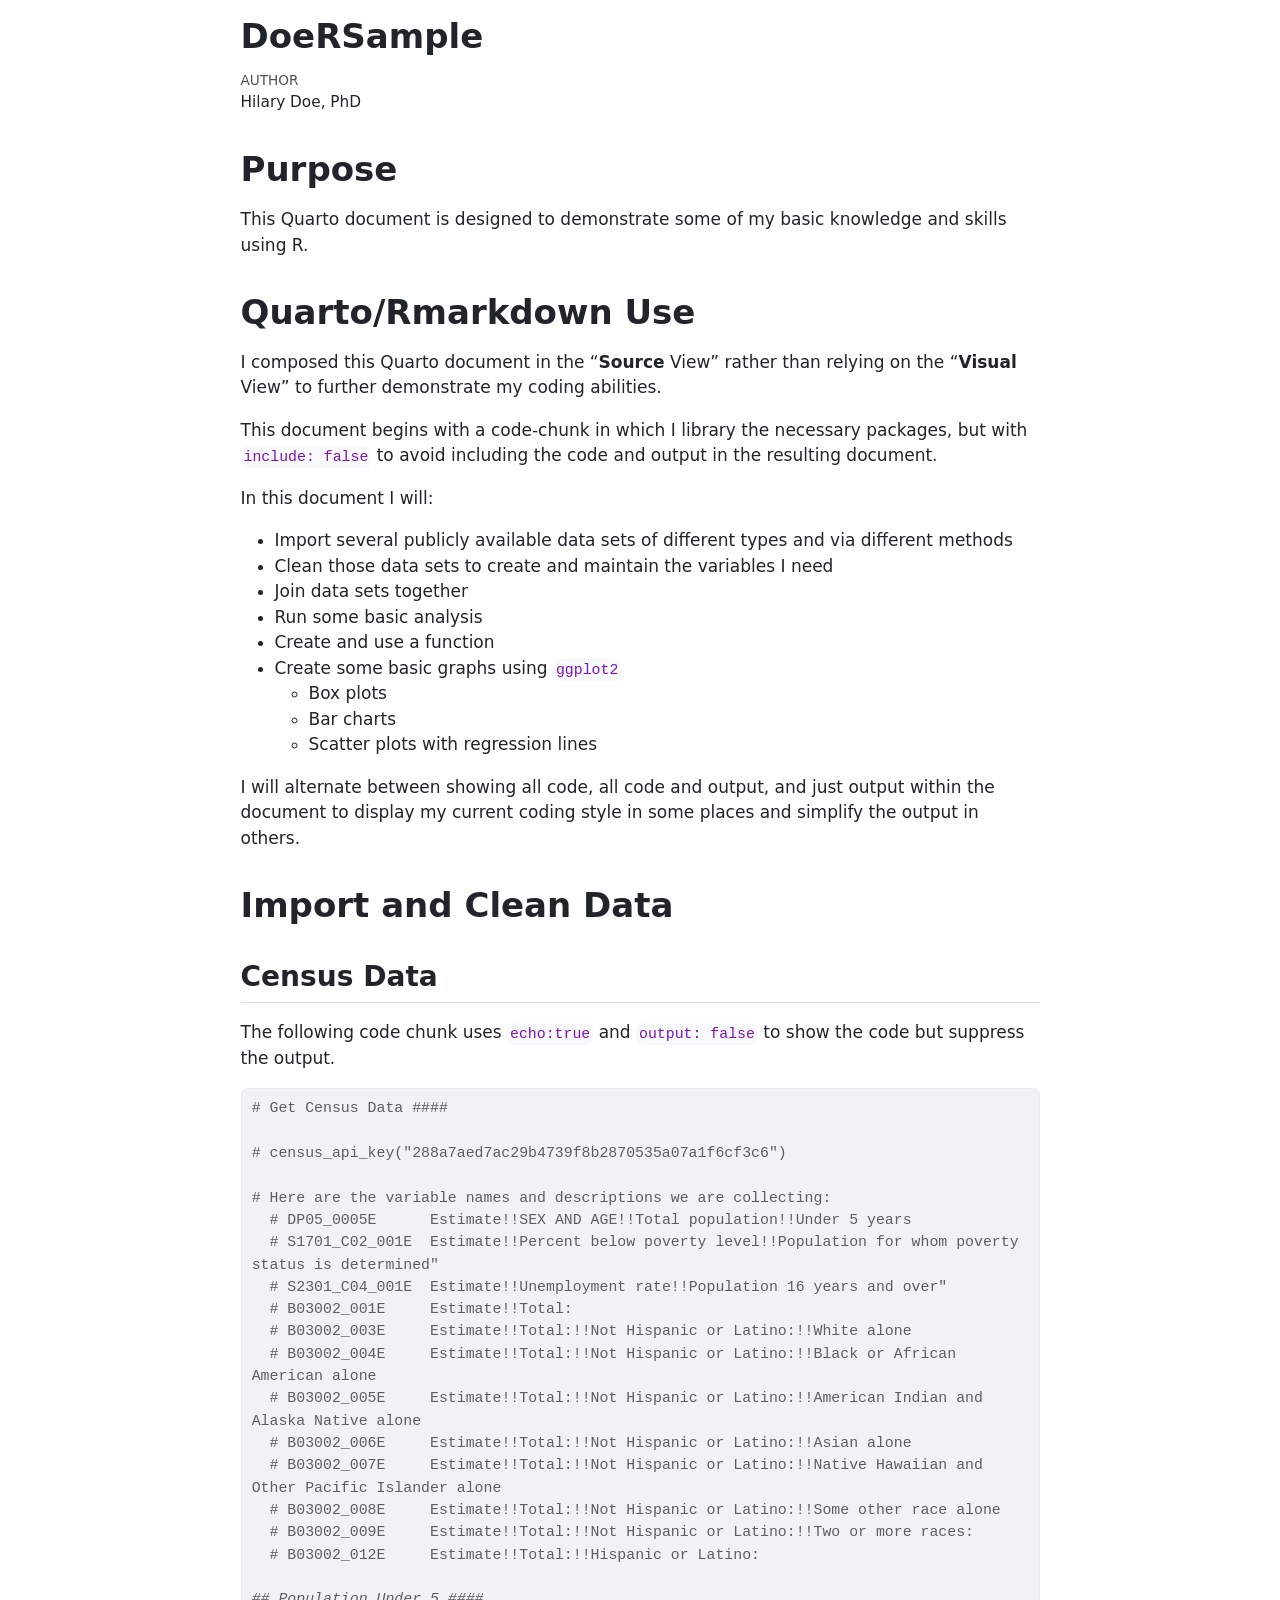
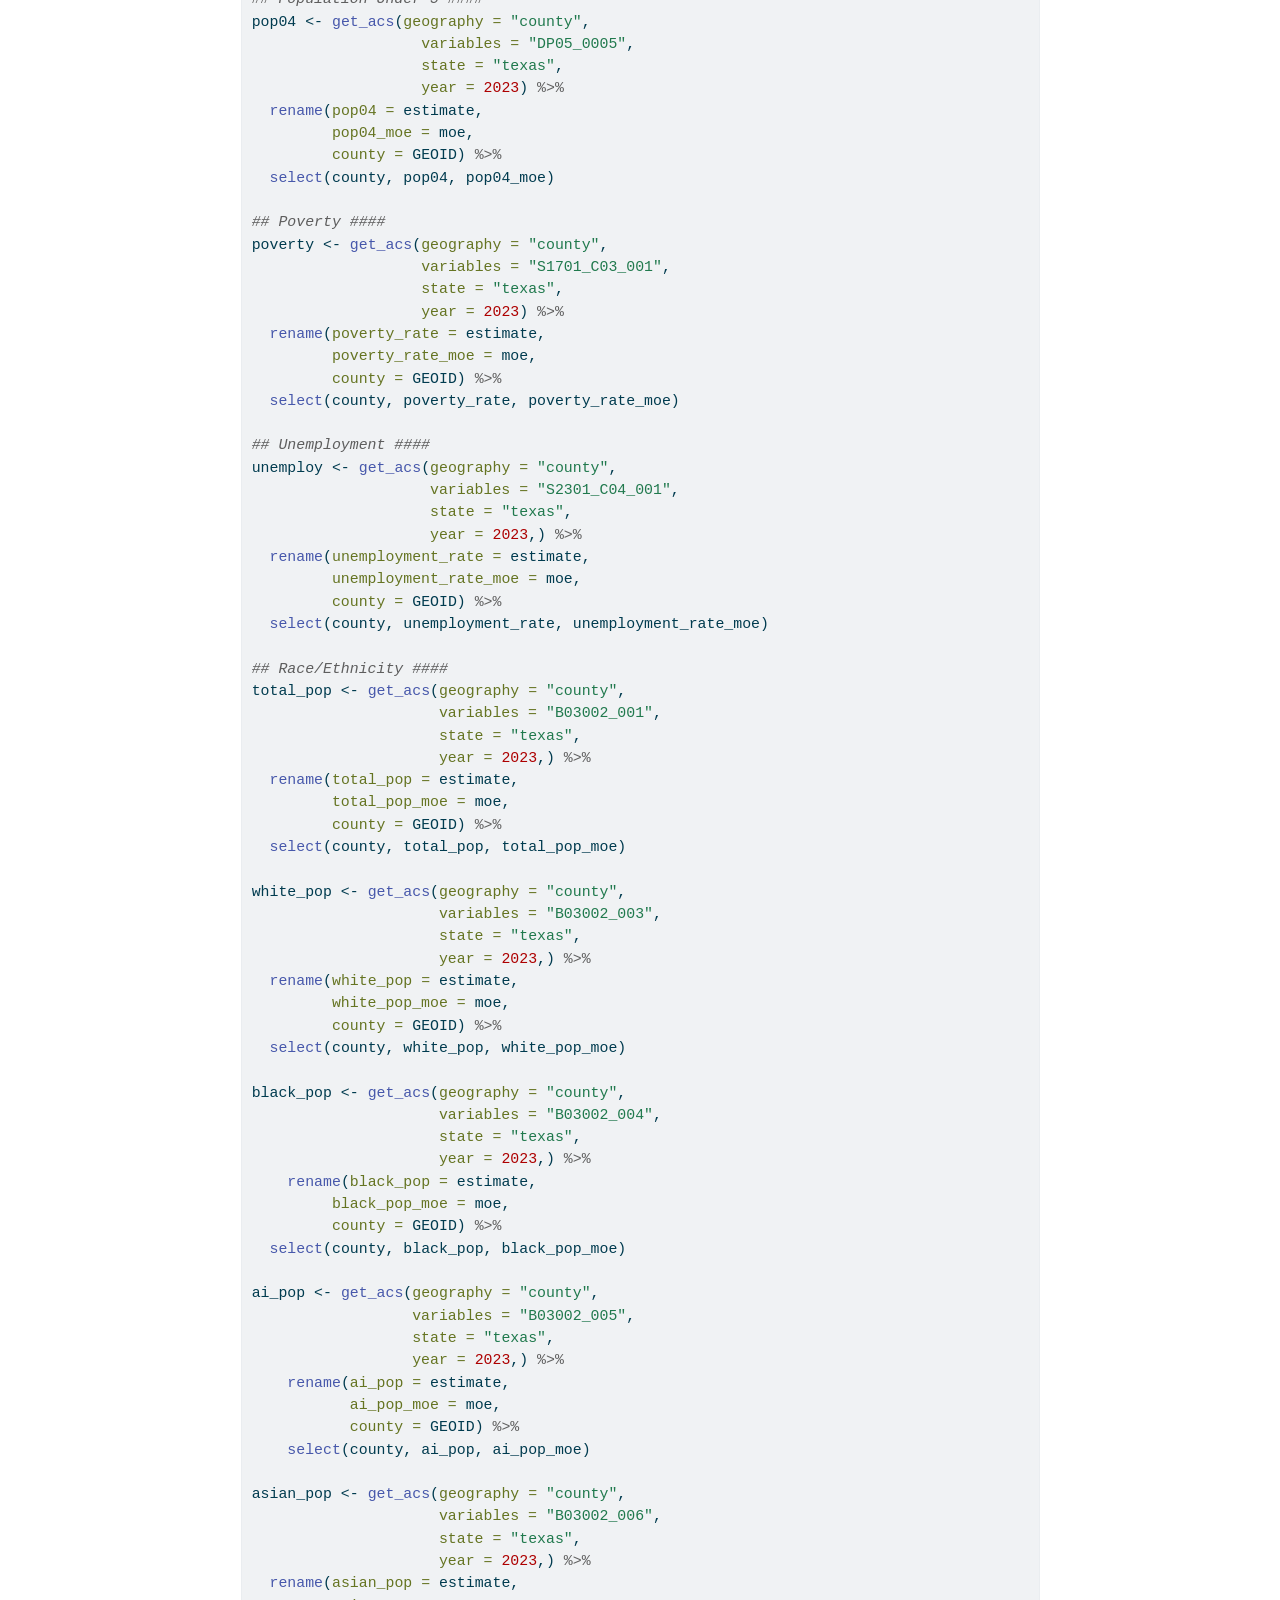
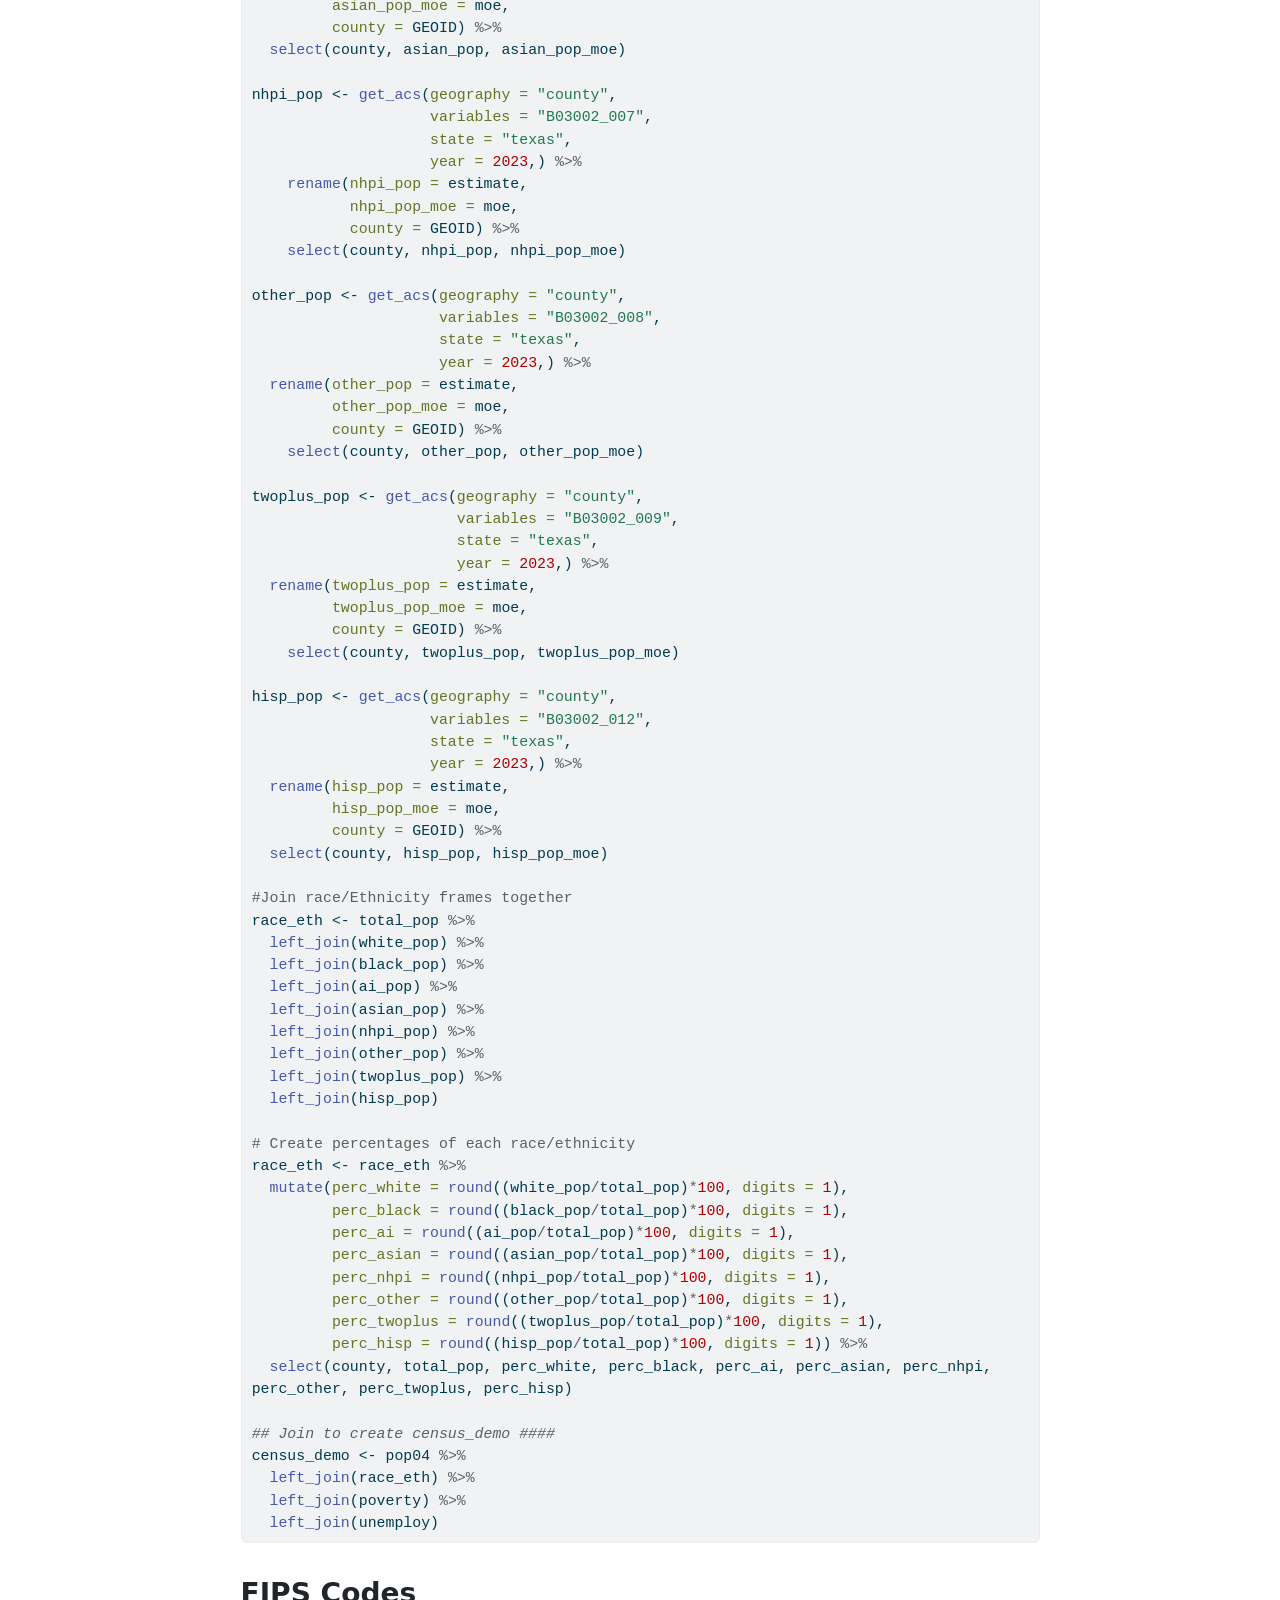
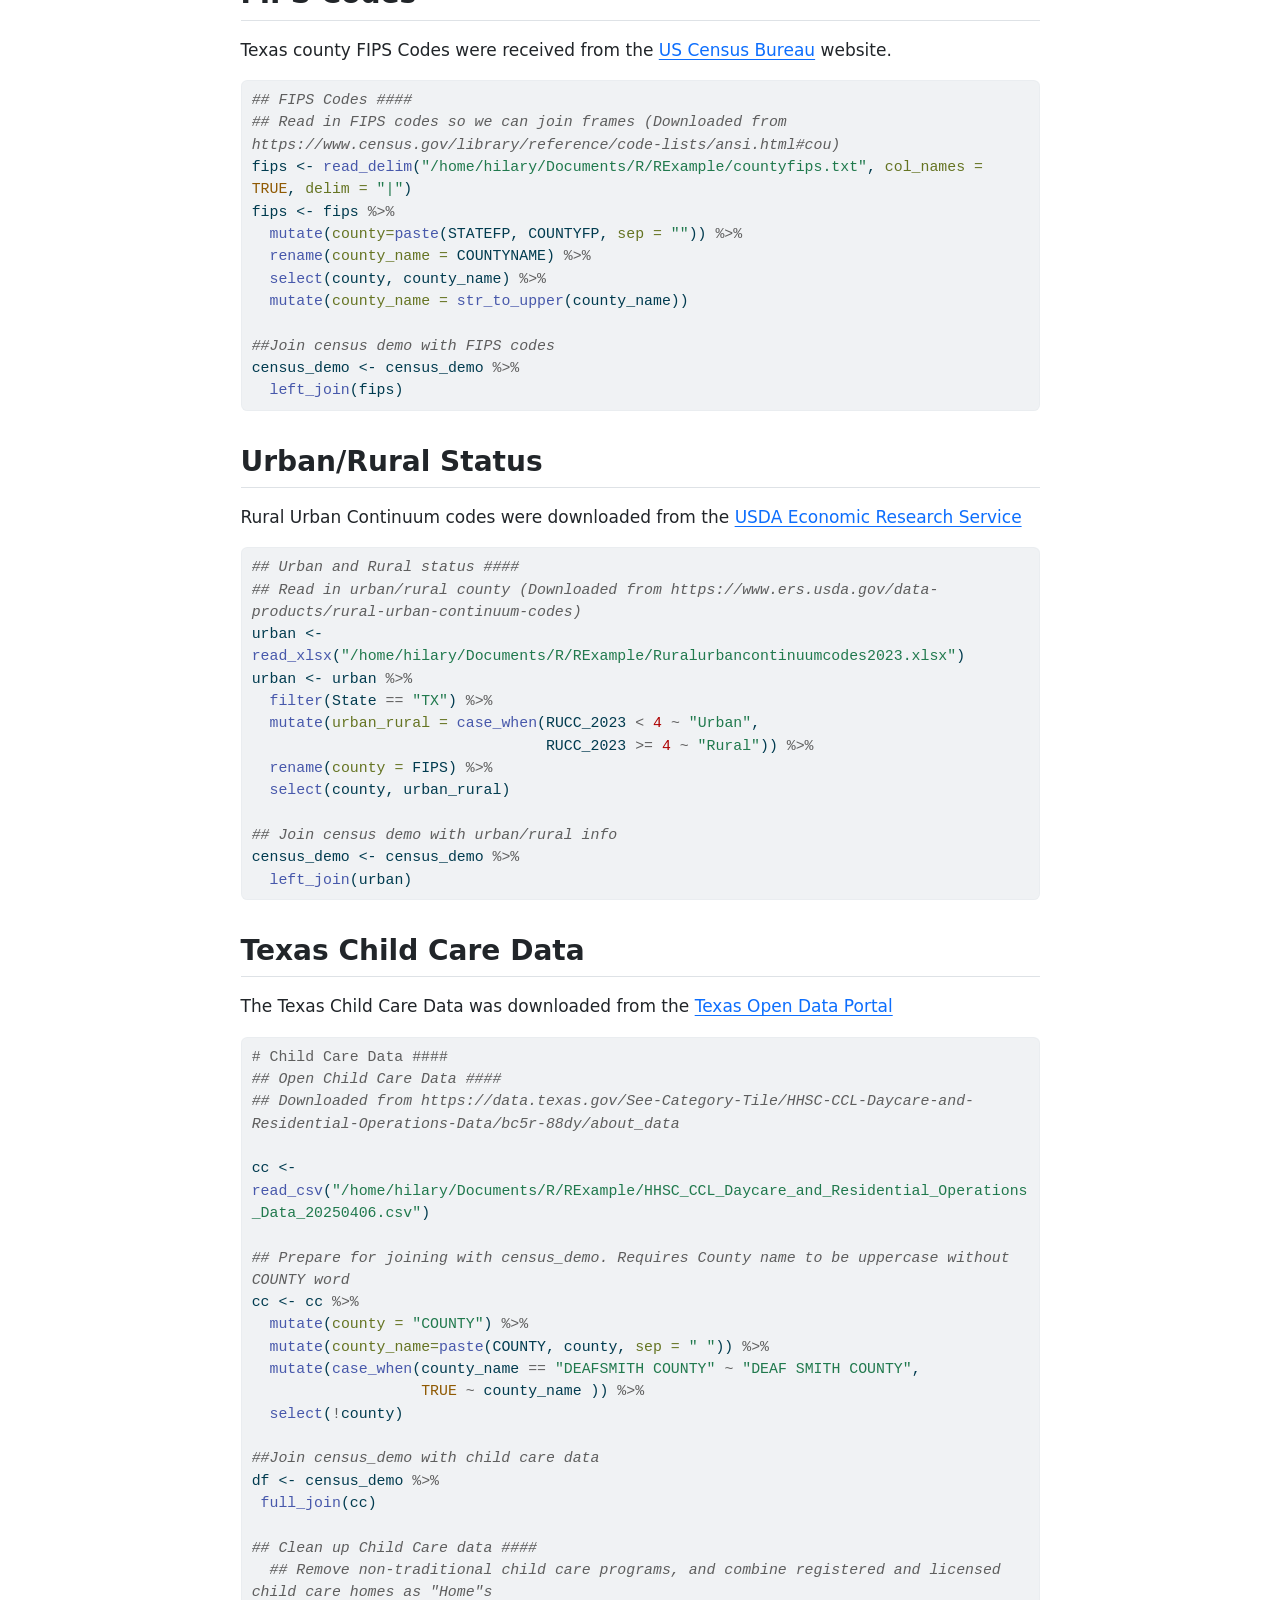
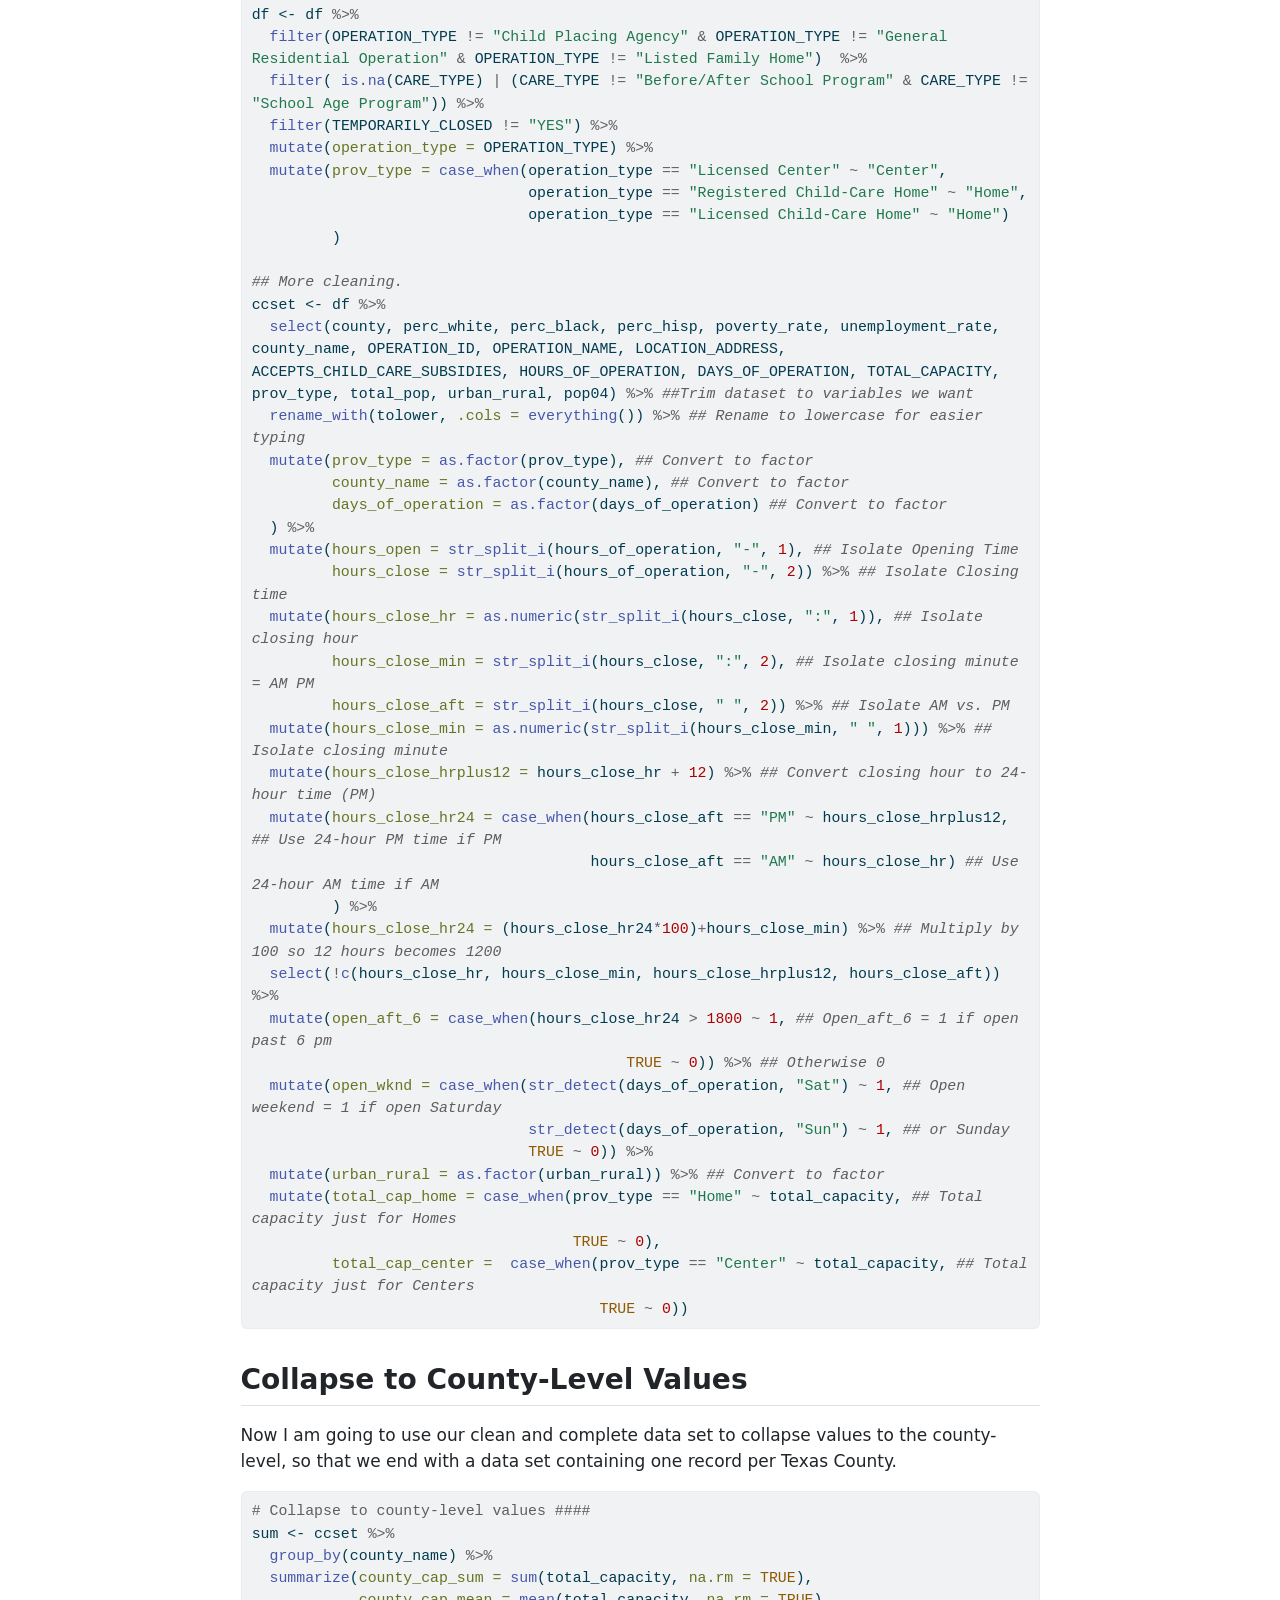
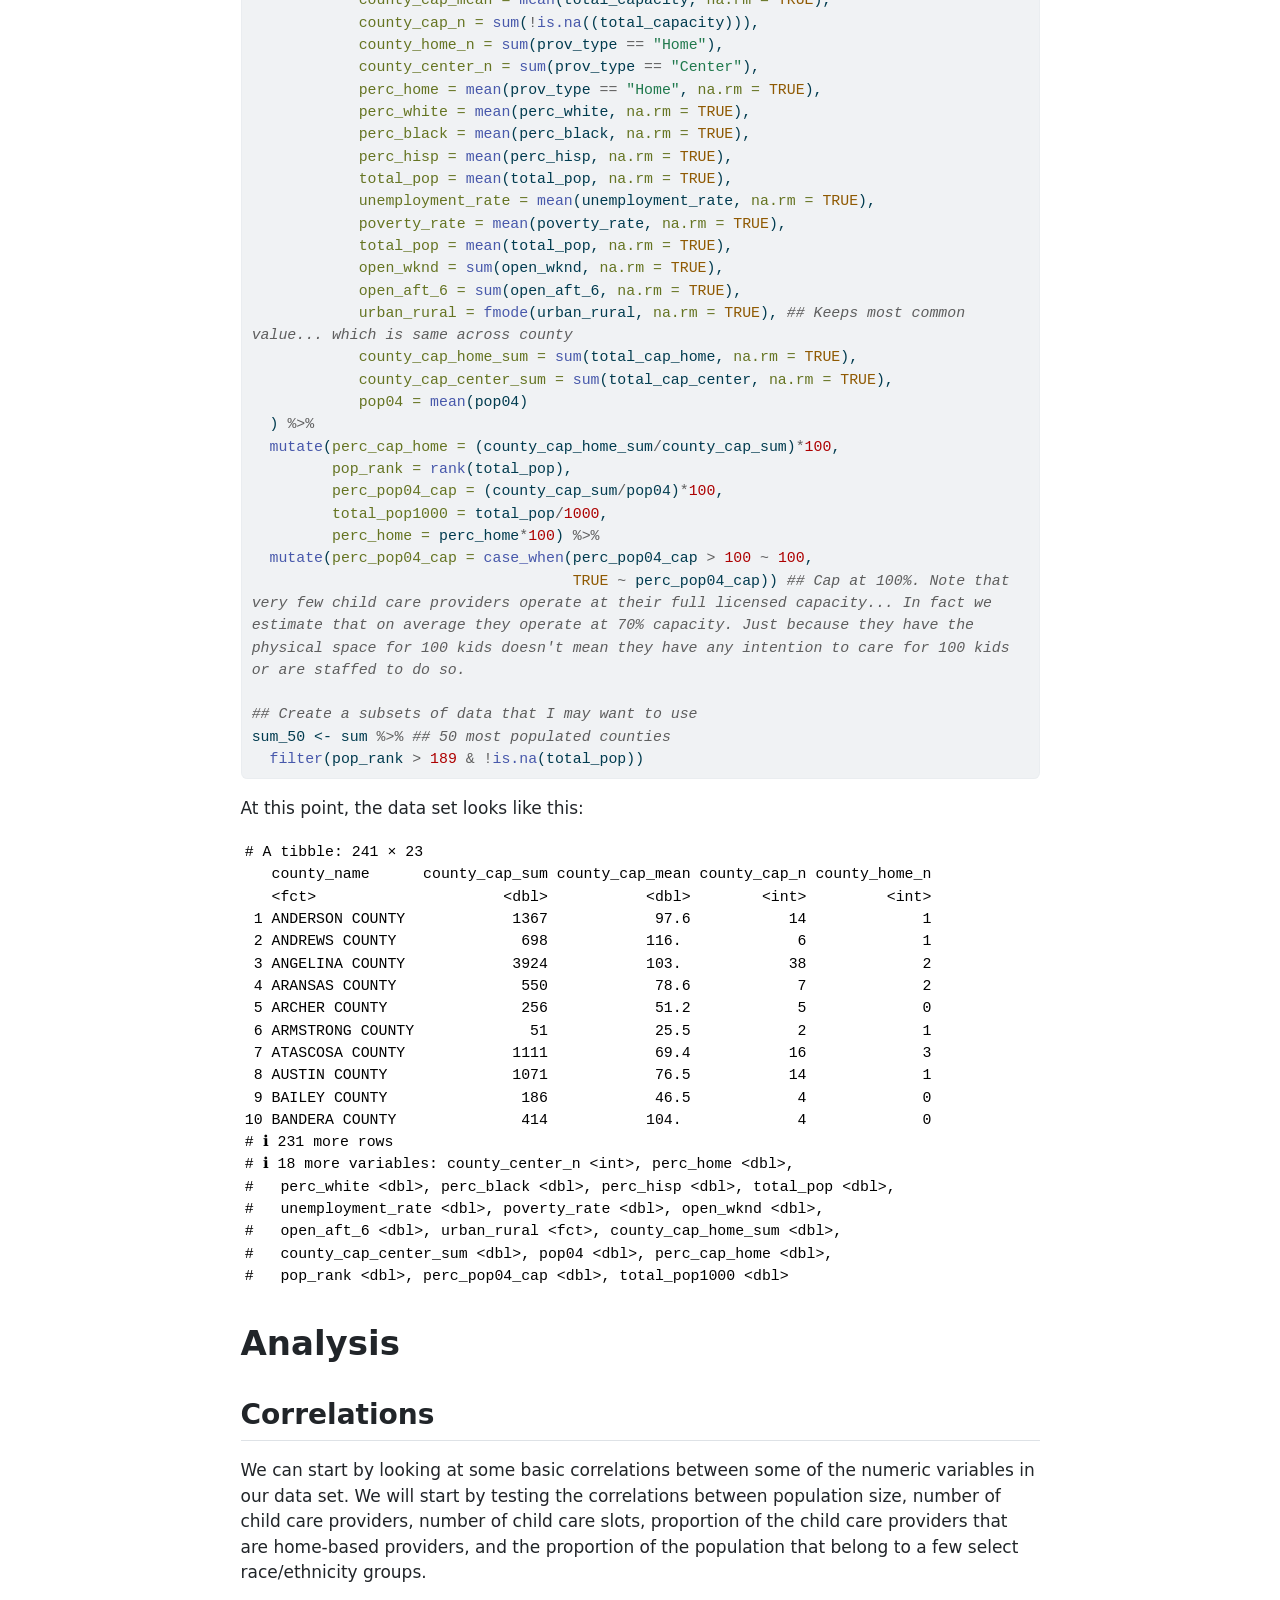
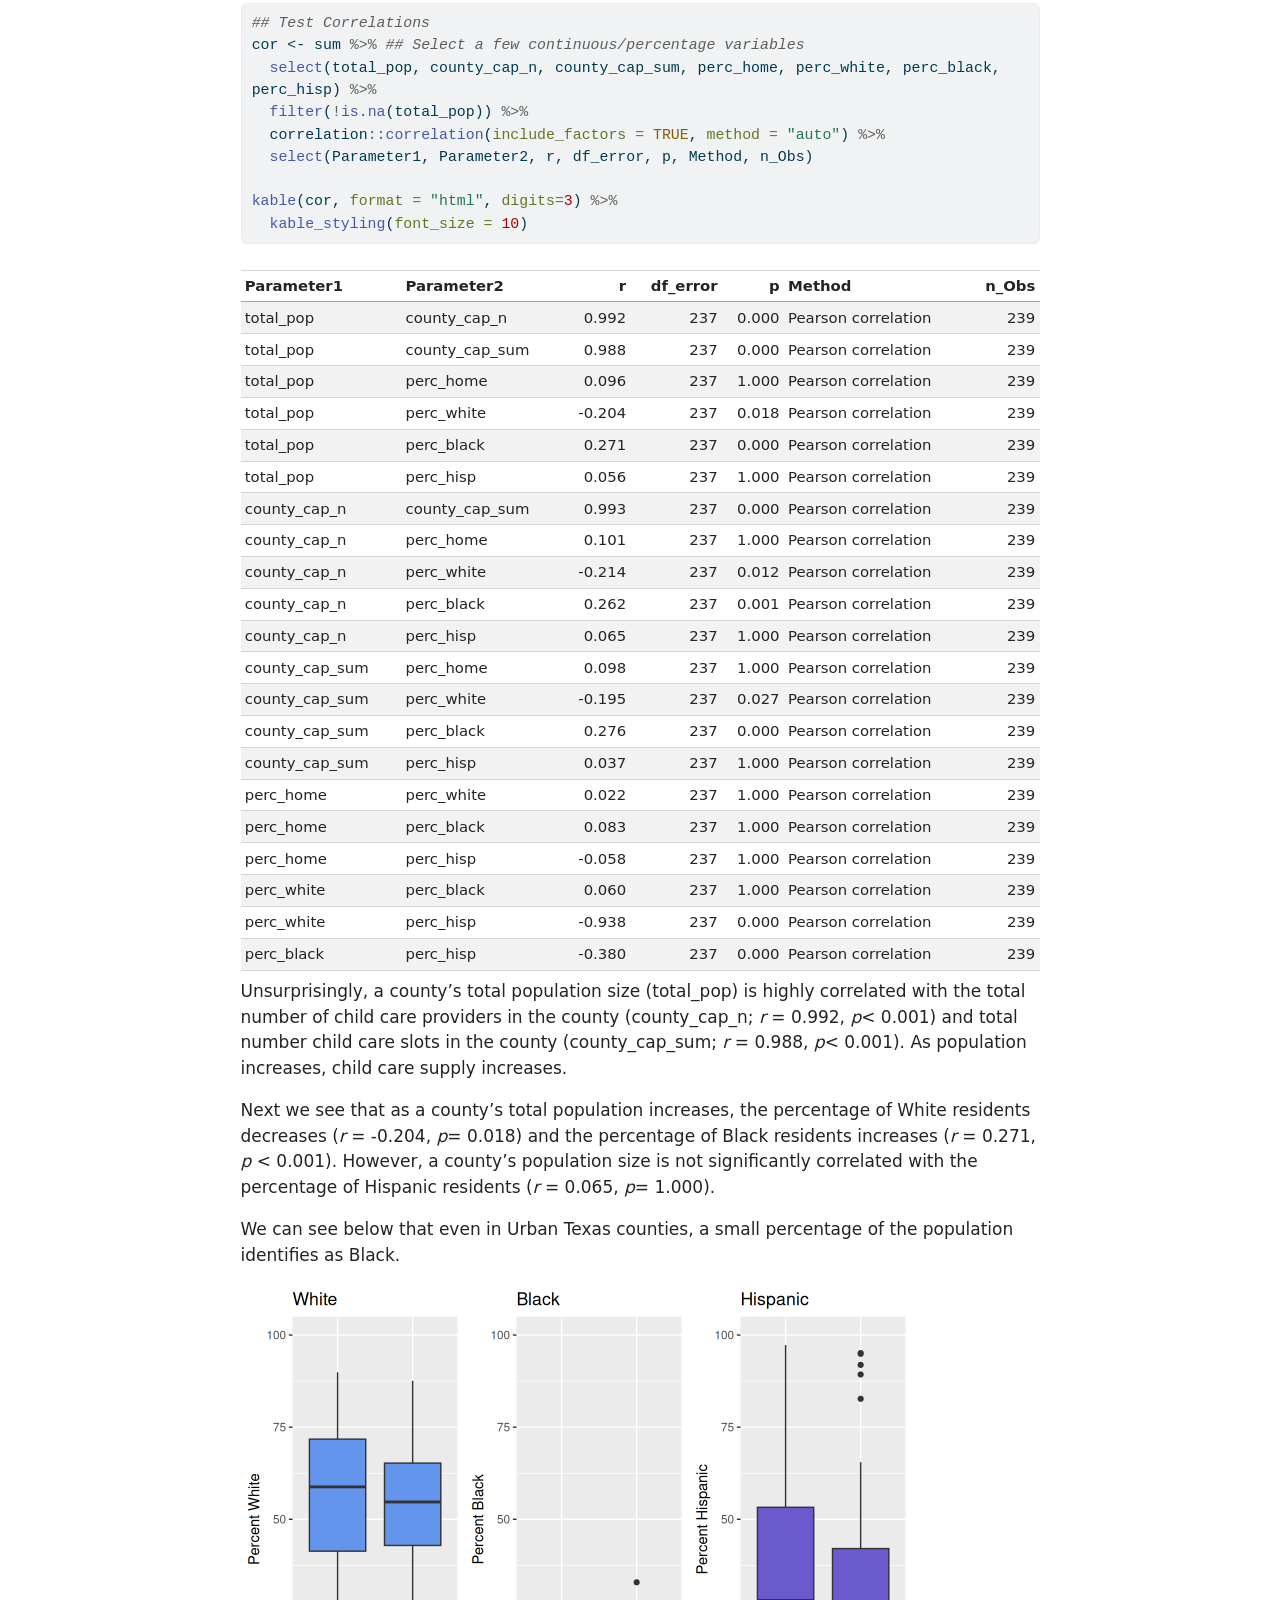
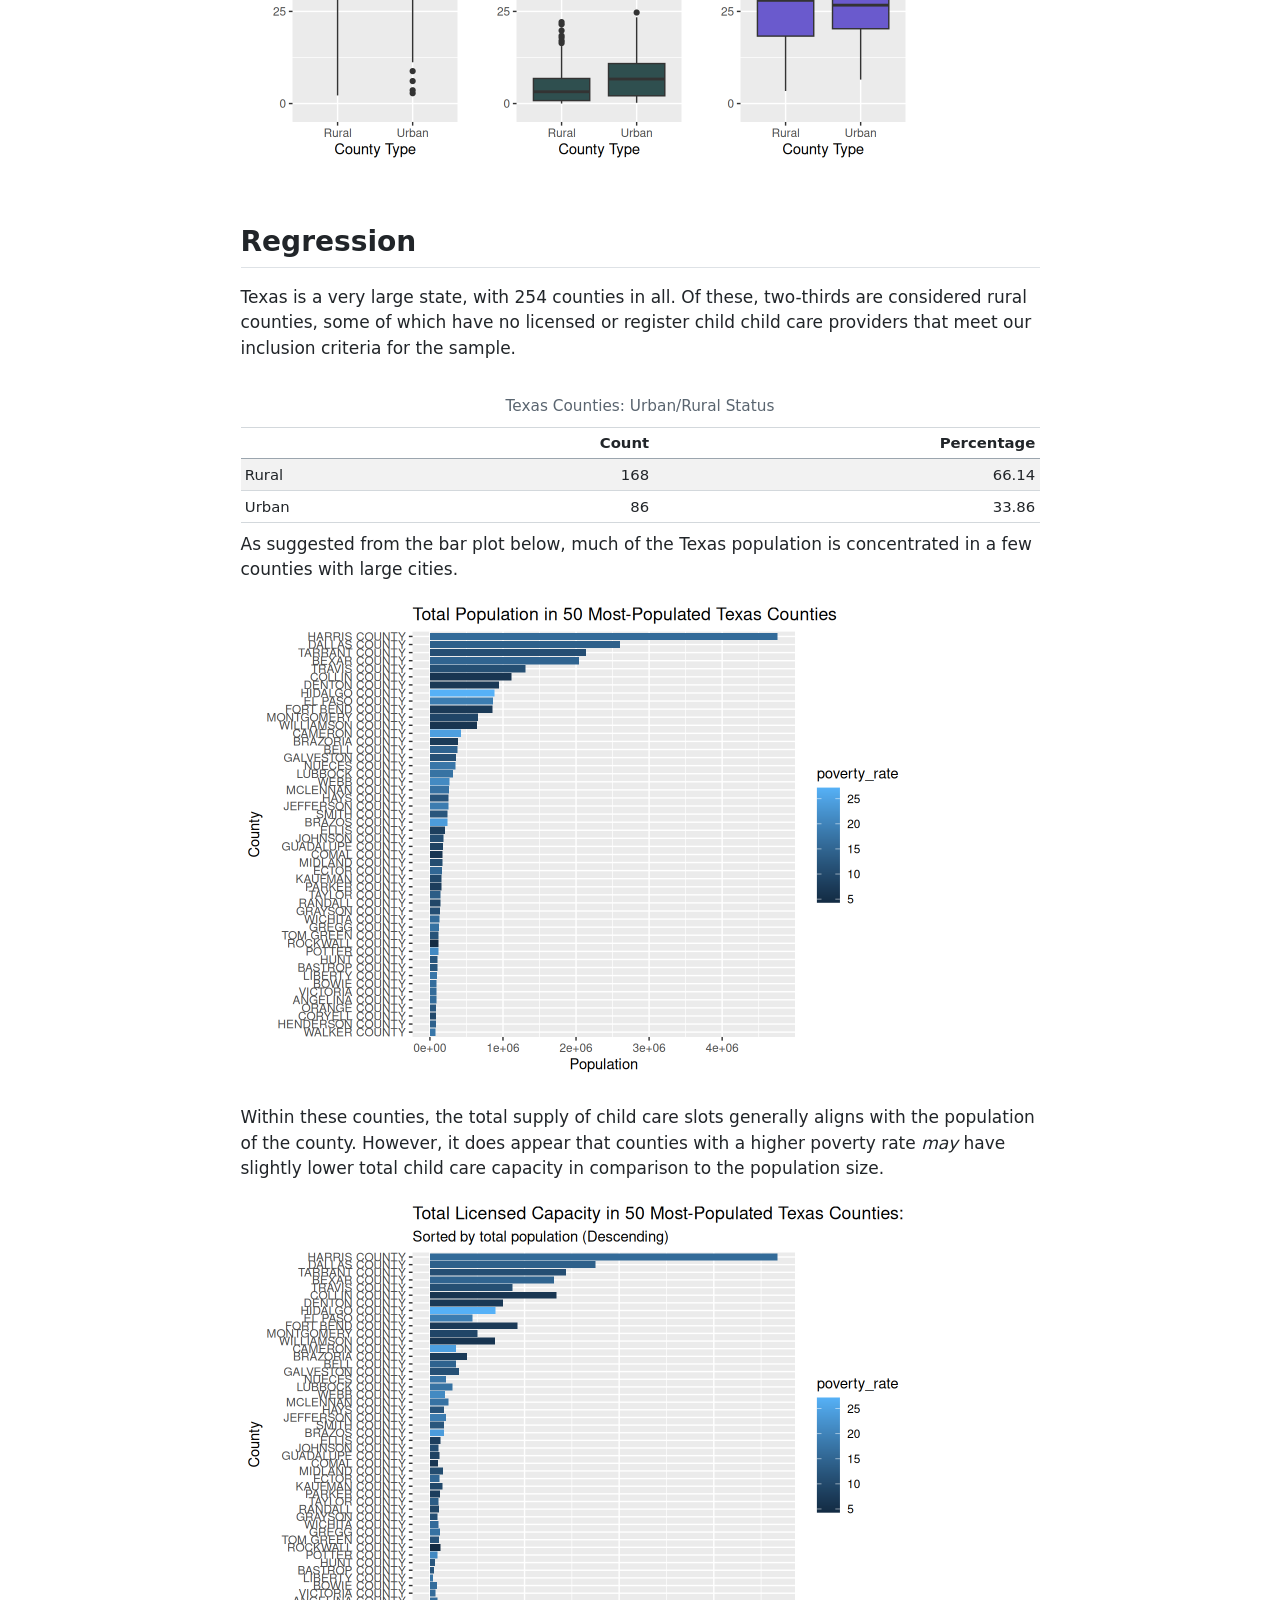
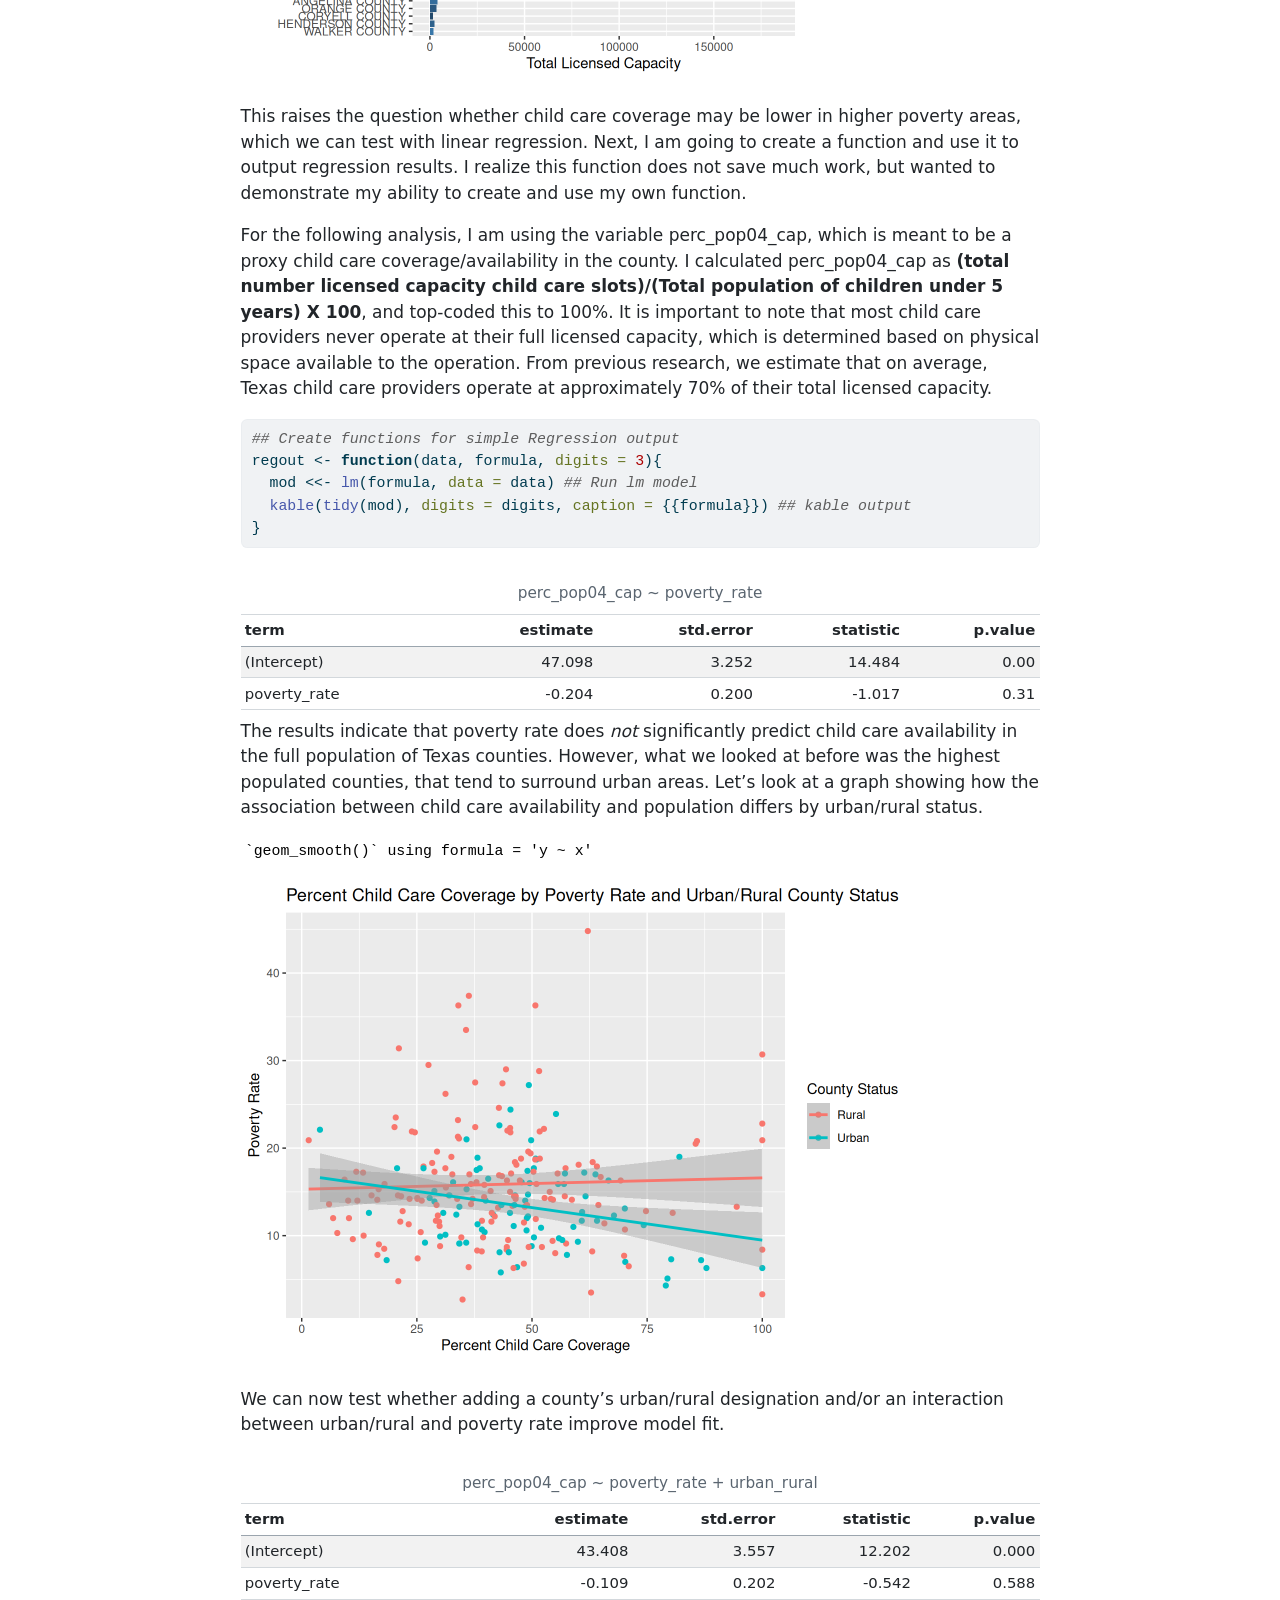
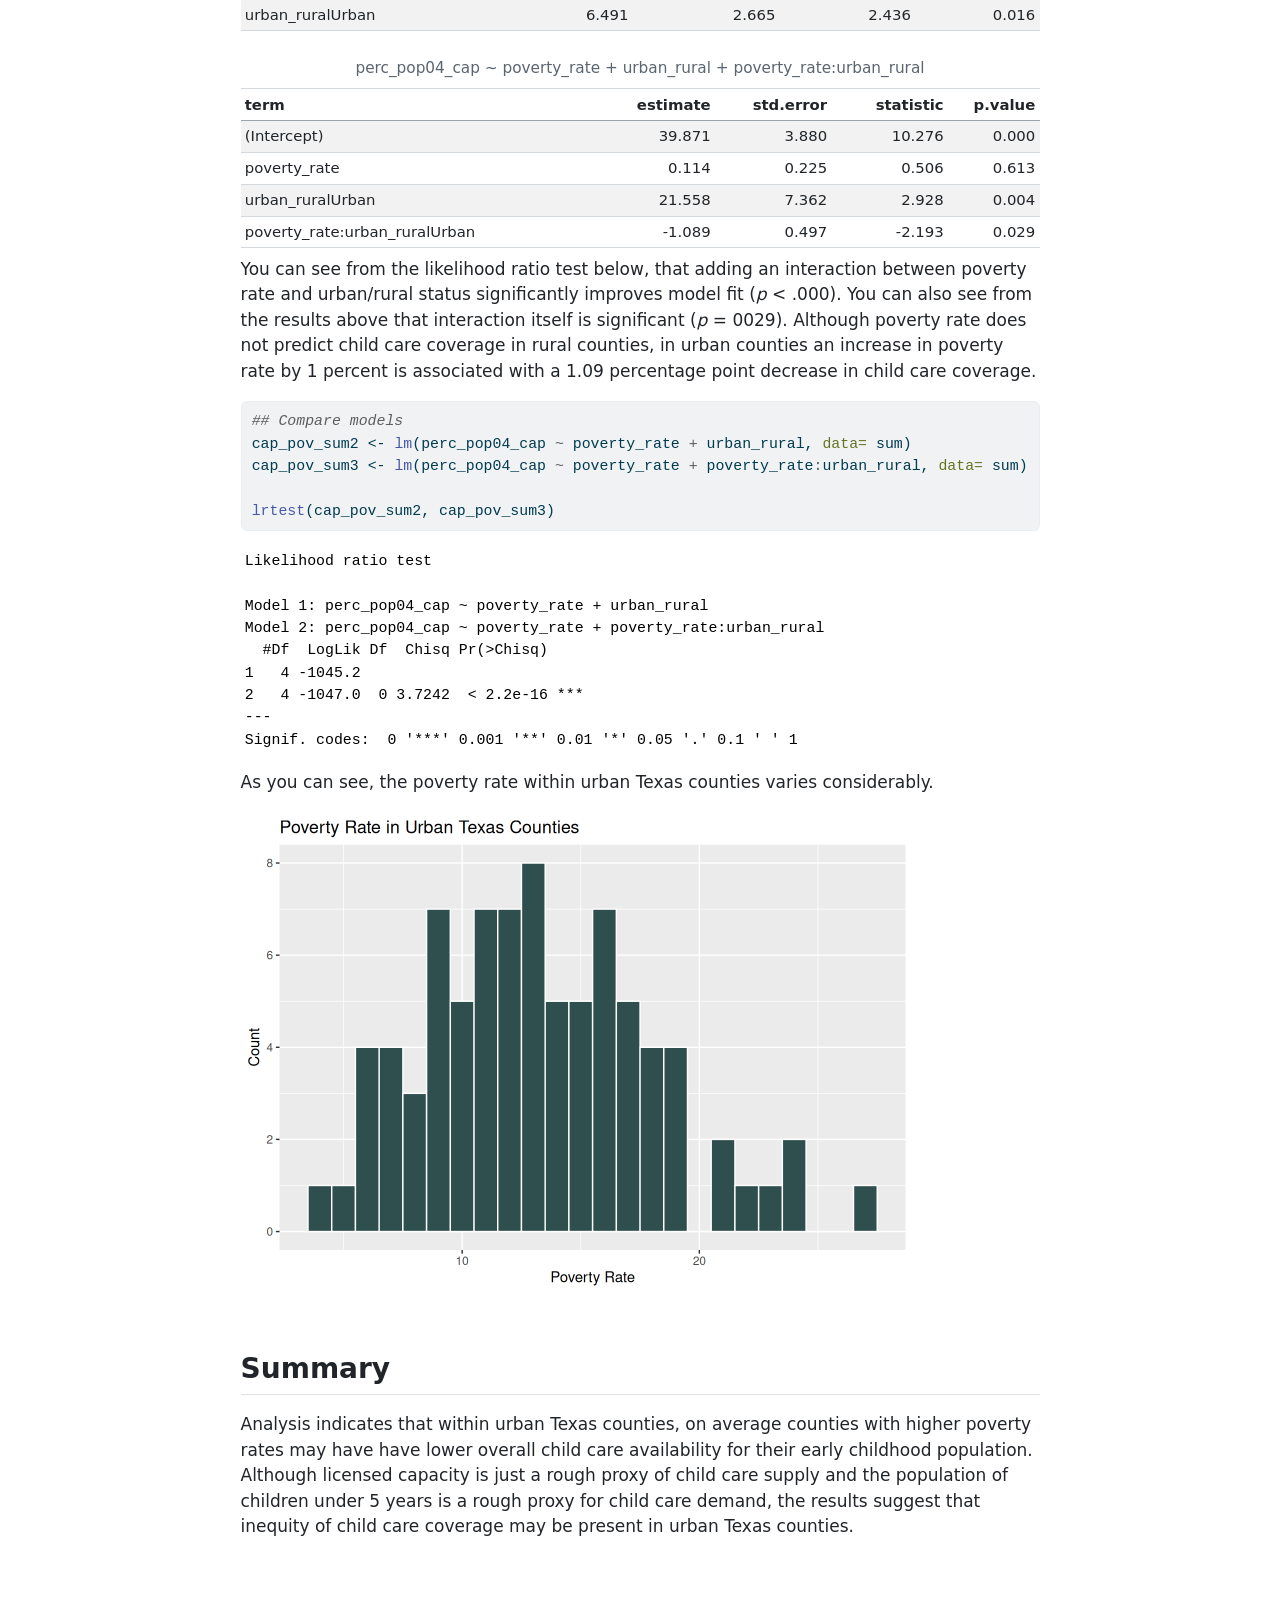
==== commit da45058b: "Built site for gh-pages" ====
--- a/index.html
+++ b/index.html
@@ -111,7 +111,7 @@
 </section>
 <section id="quartormarkdown-use" class="level1">
 <h1>Quarto/Rmarkdown Use</h1>
-<p>I composed this Quarto document in the “<strong>Source</strong> View” rather than relying on the <strong>Visual</strong> View” to further demonstrate my coding abilities.</p>
+<p>I composed this Quarto document in the “<strong>Source</strong> View” rather than relying on the “<strong>Visual</strong> View” to further demonstrate my coding abilities.</p>
 <p>This document begins with a code-chunk in which I library the necessary packages, but with <code>include: false</code> to avoid including the code and output in the resulting document.</p>
 <p>In this document I will:</p>
 <ul>
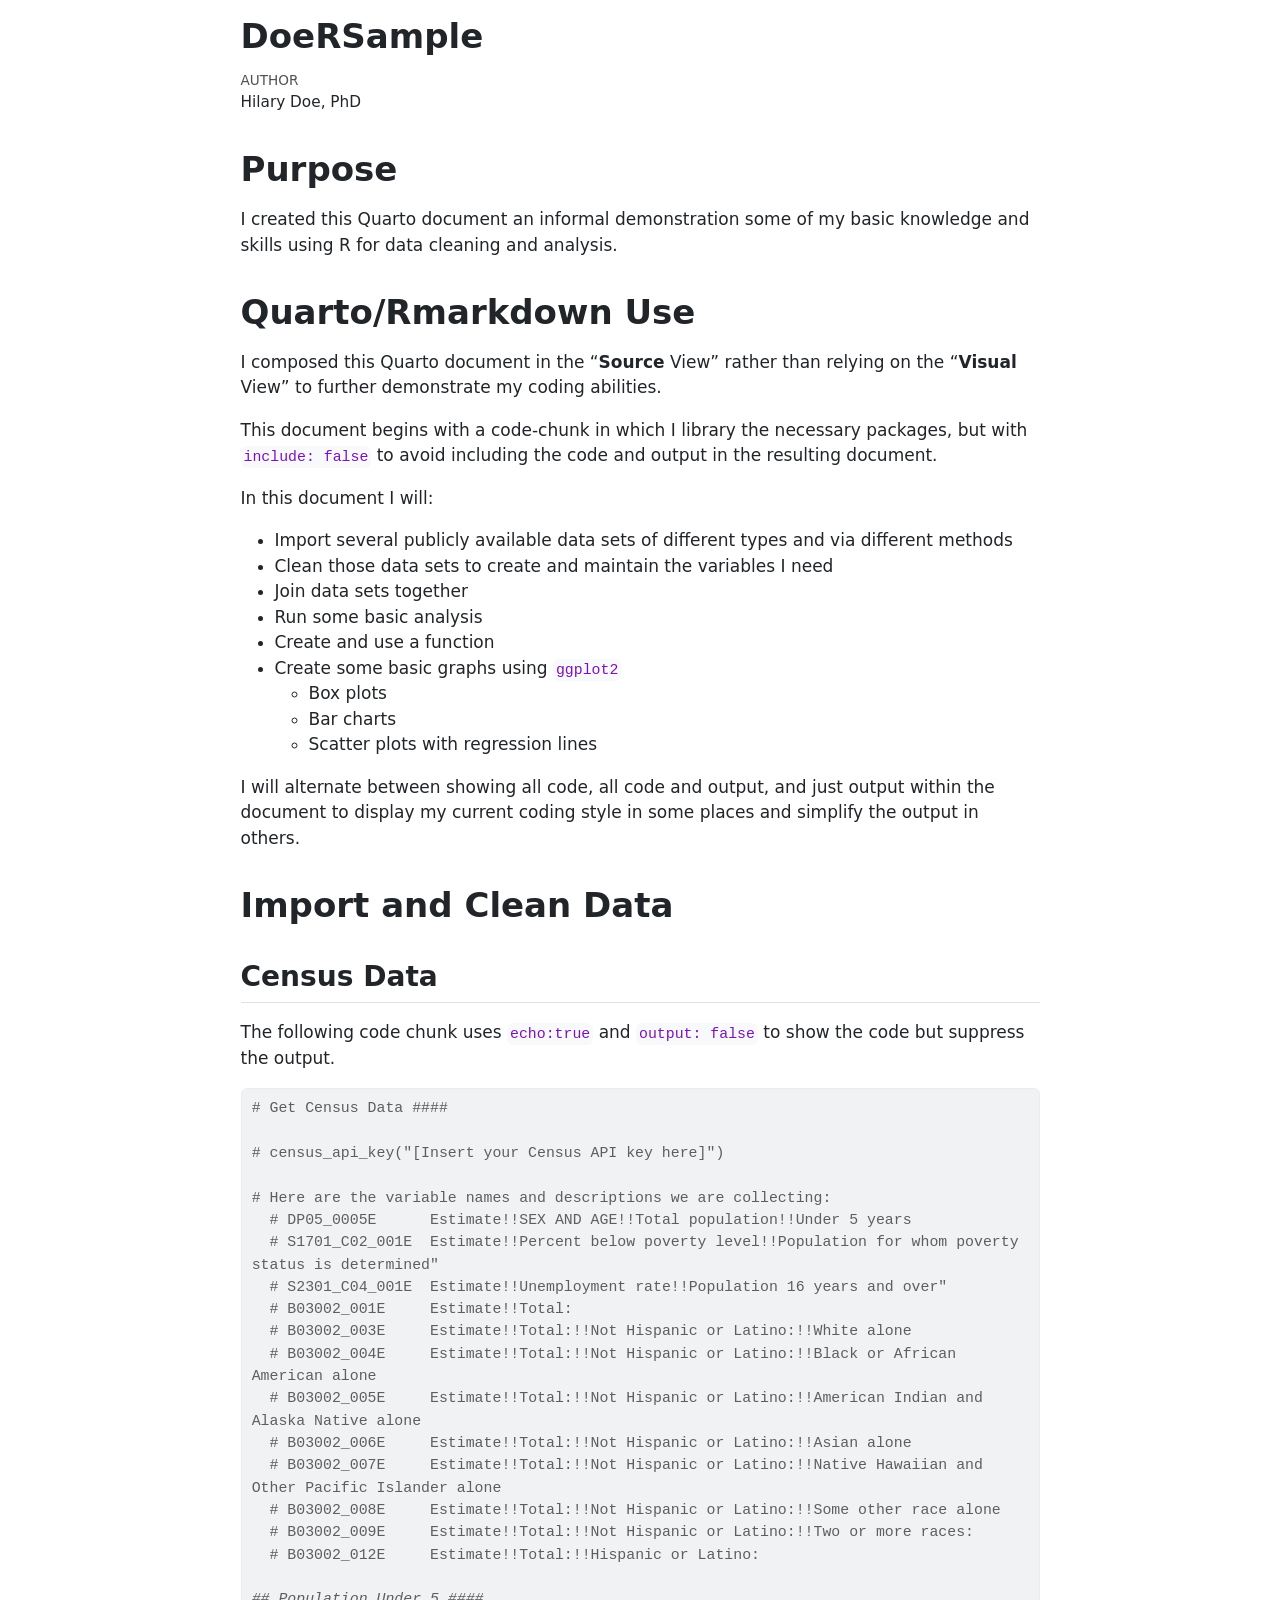
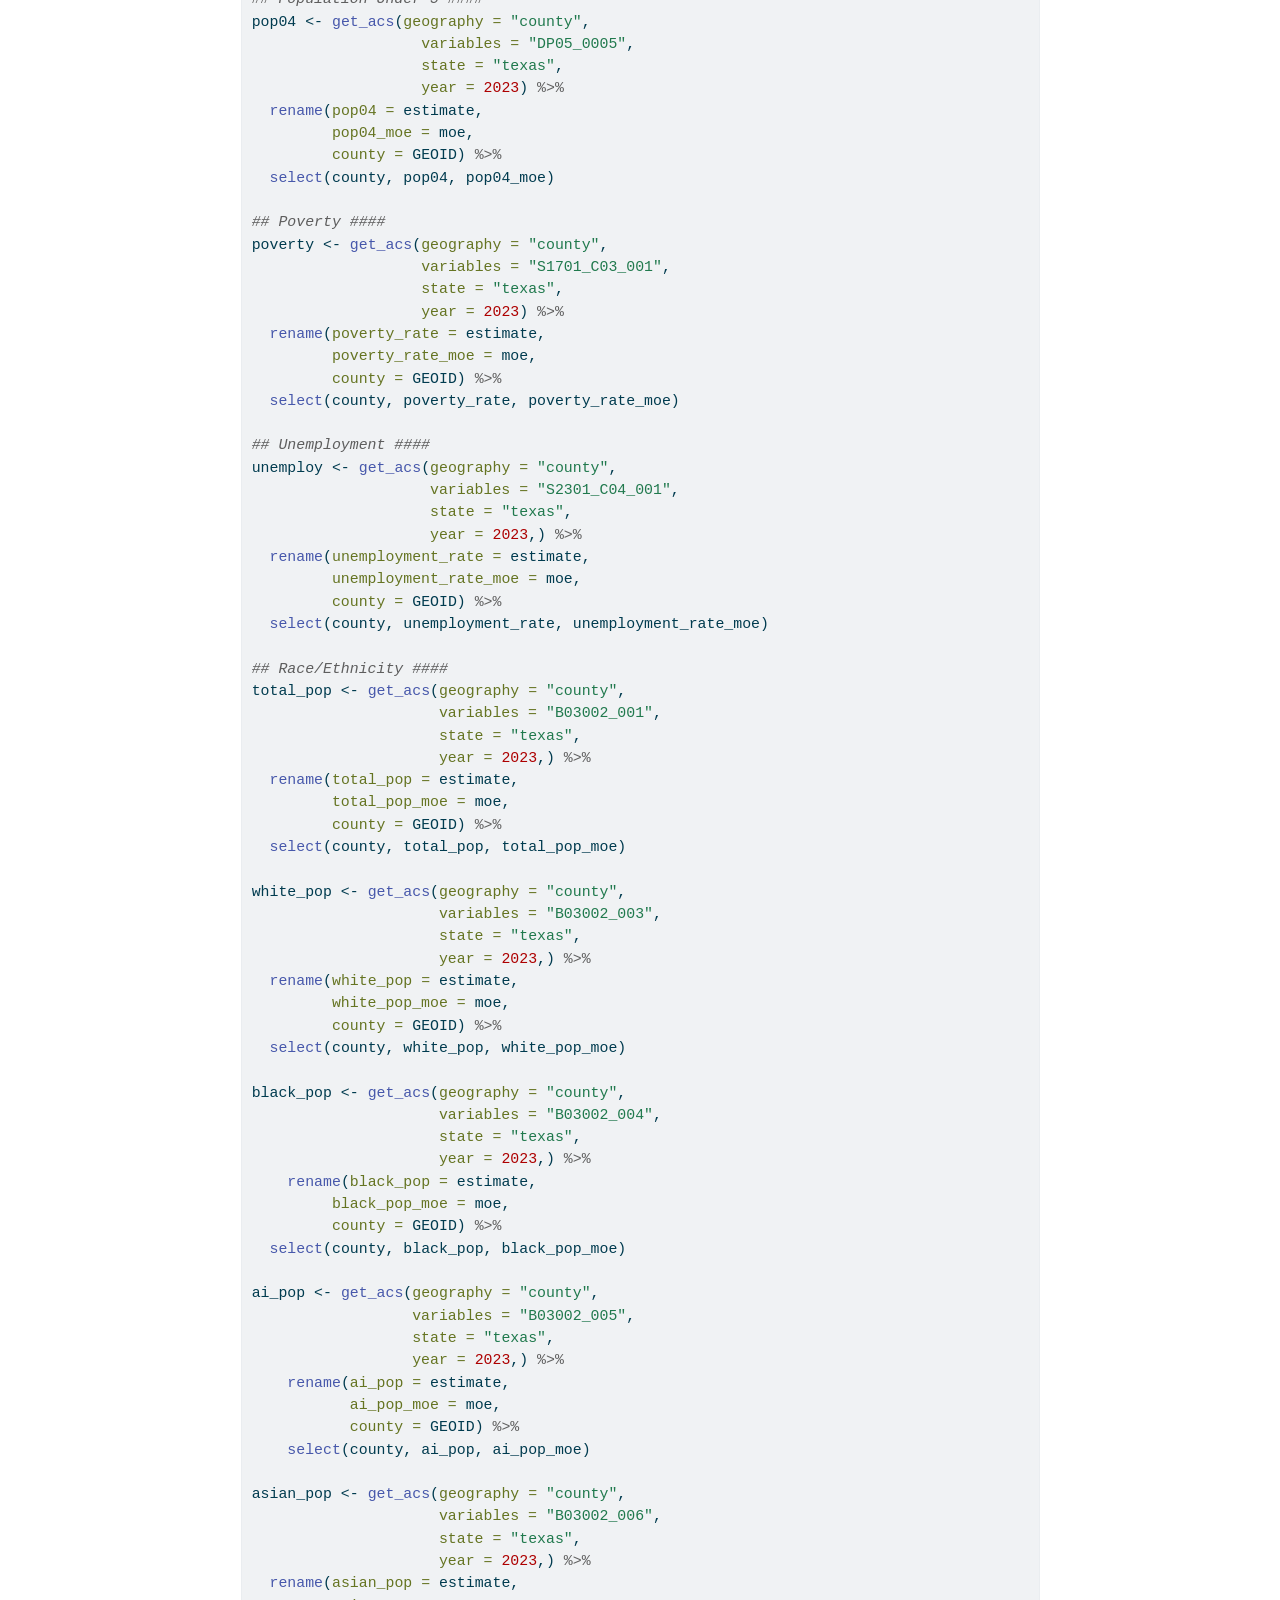
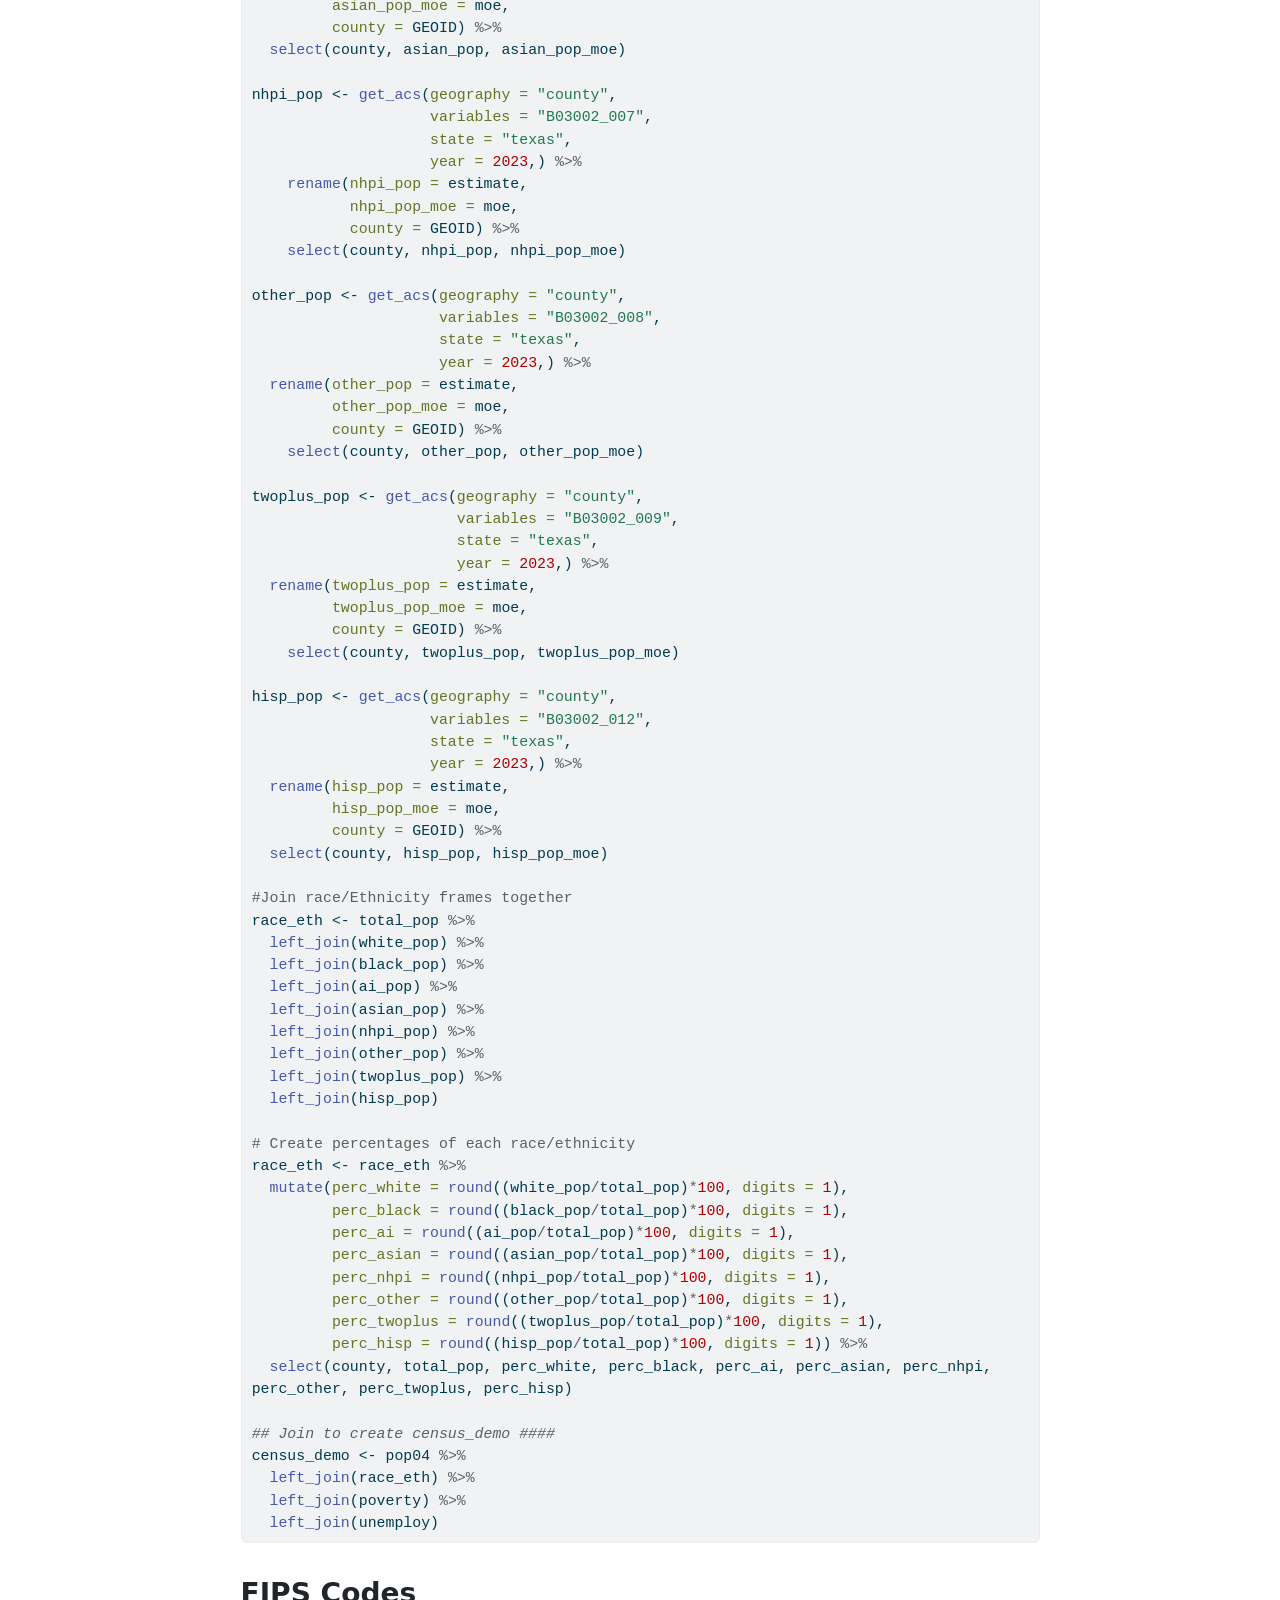
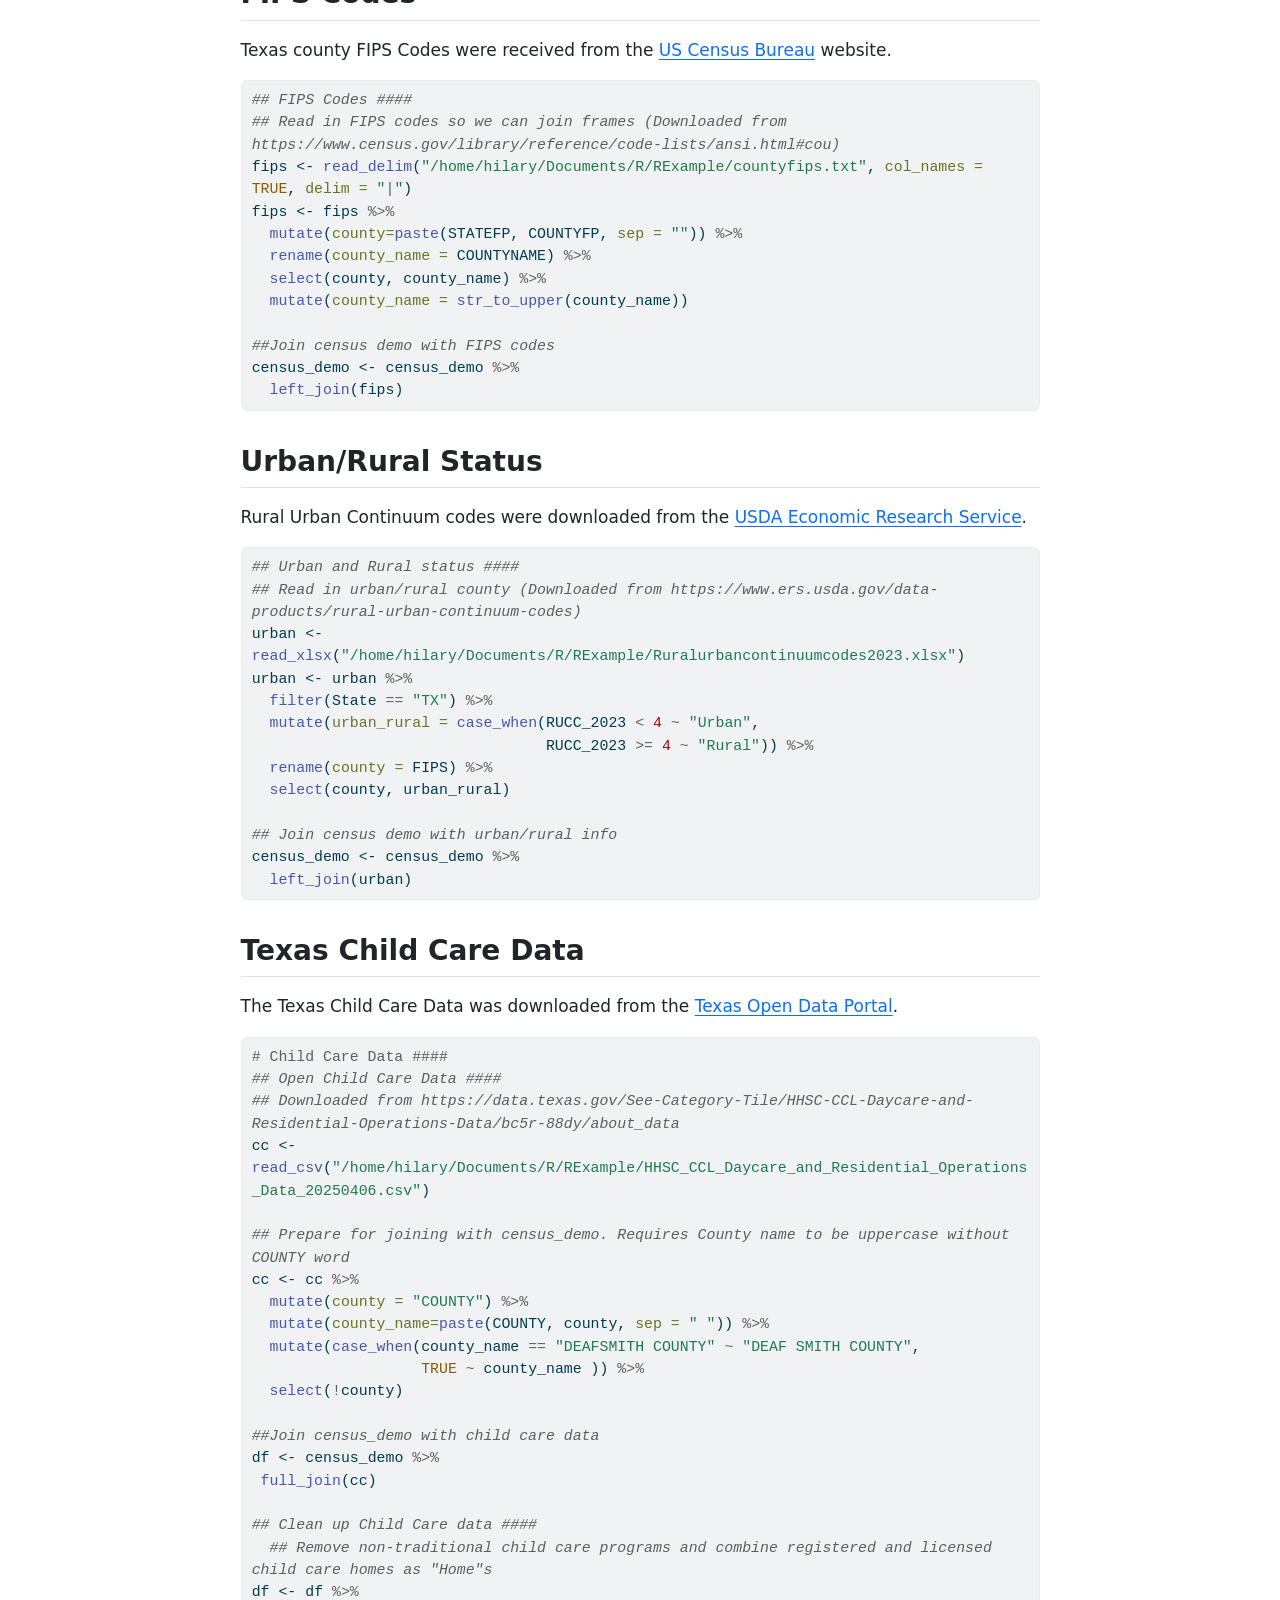
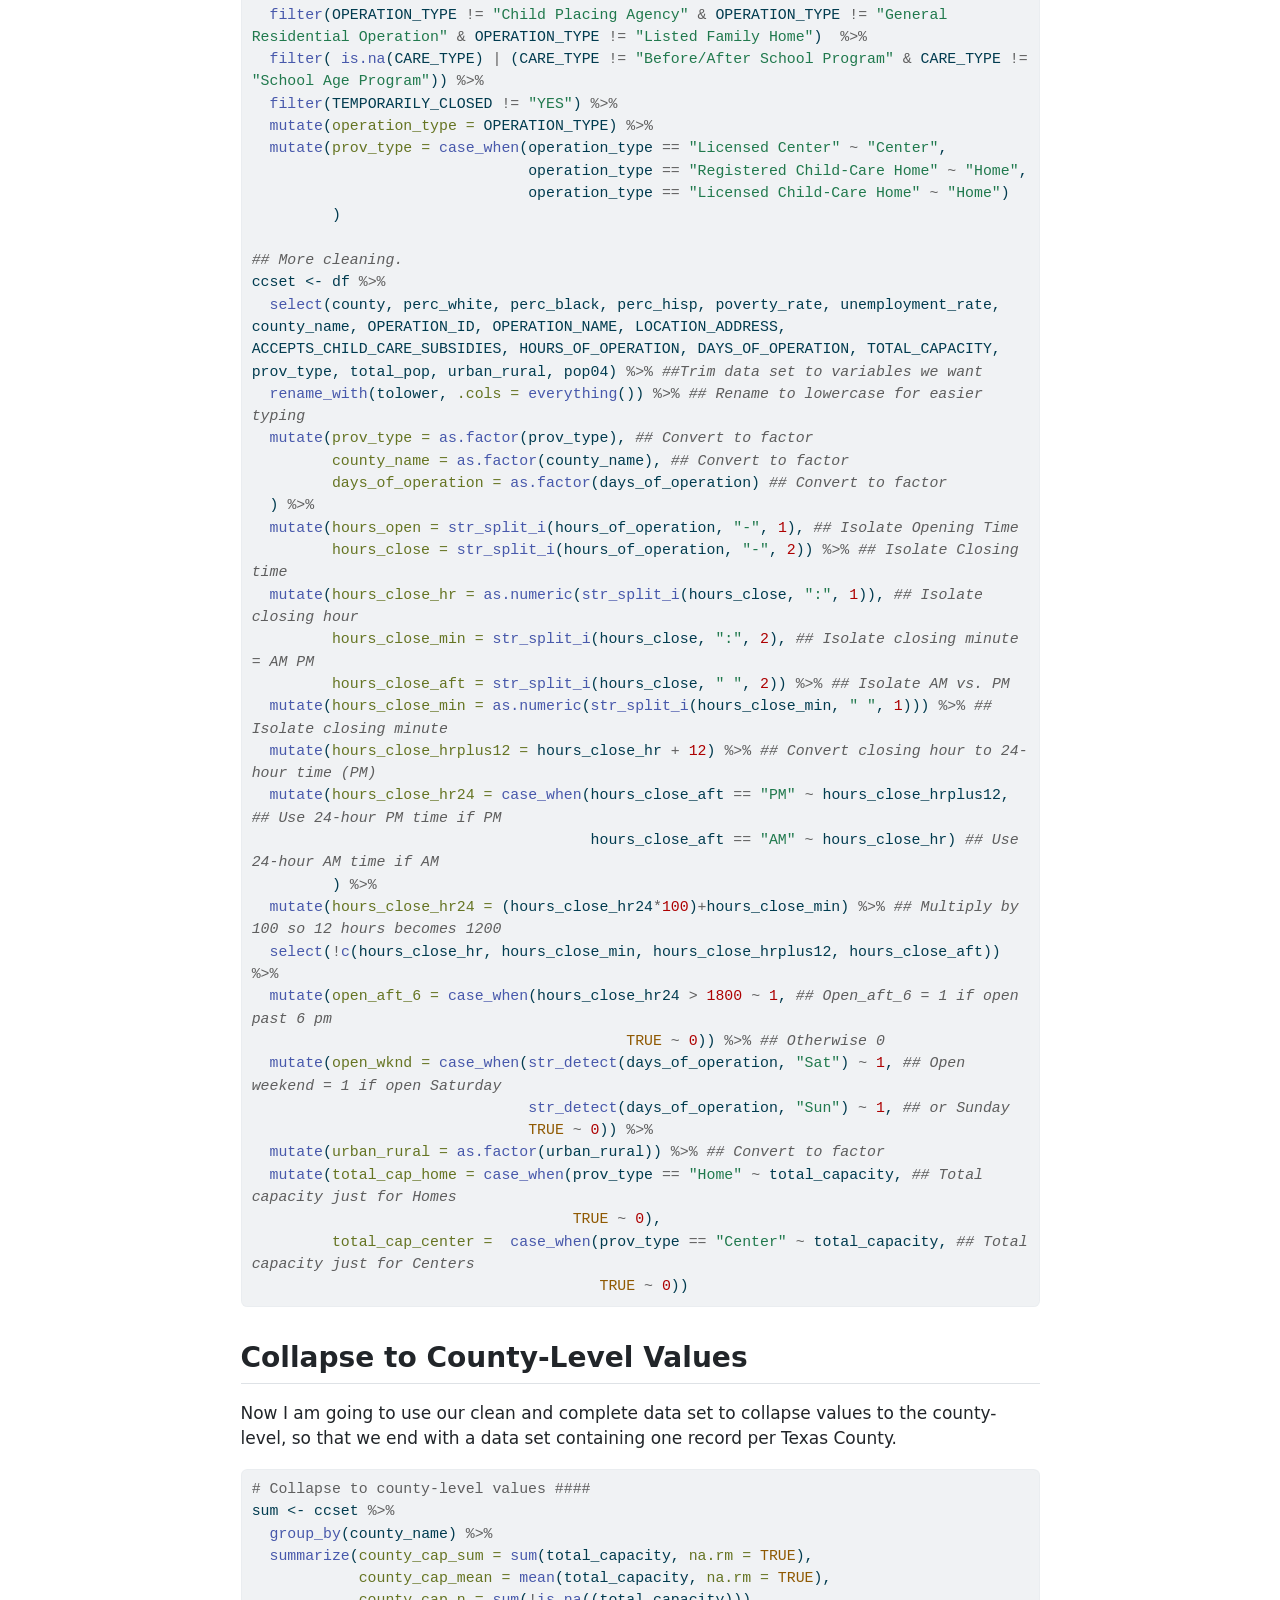
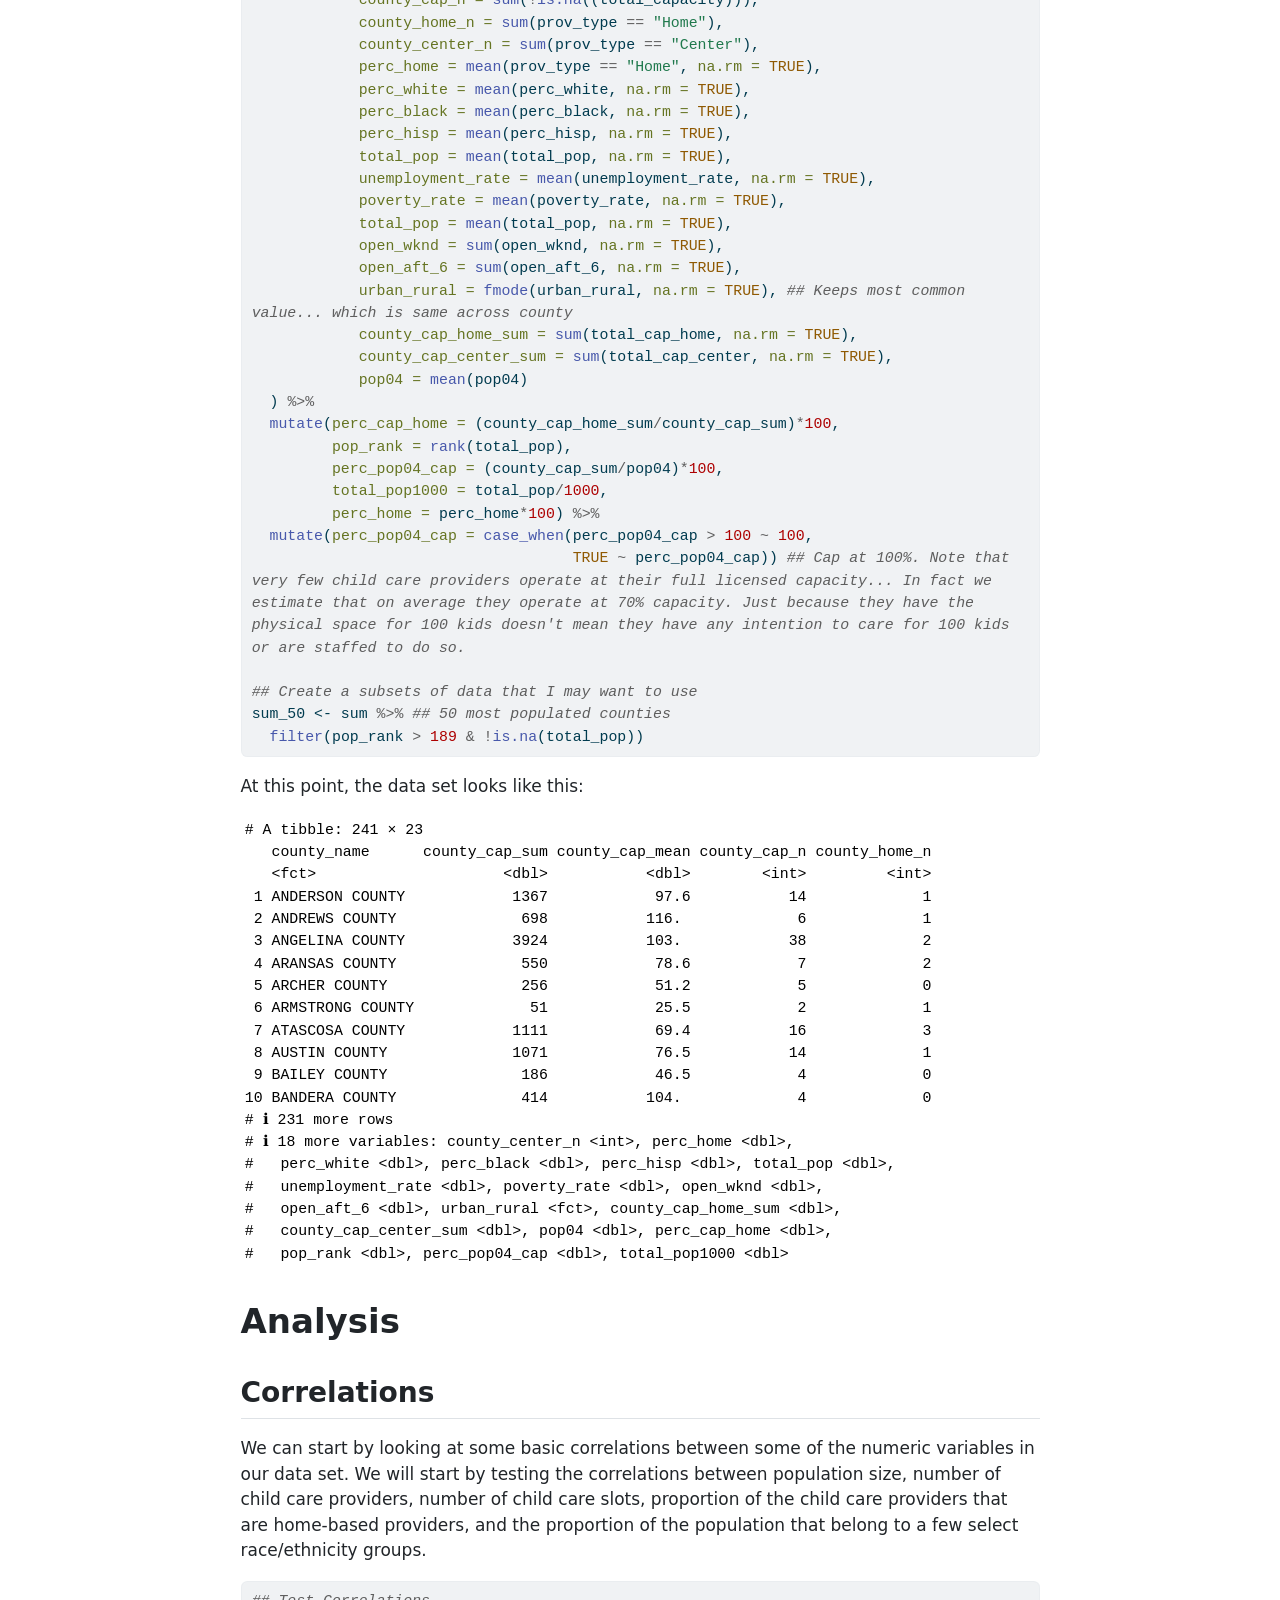
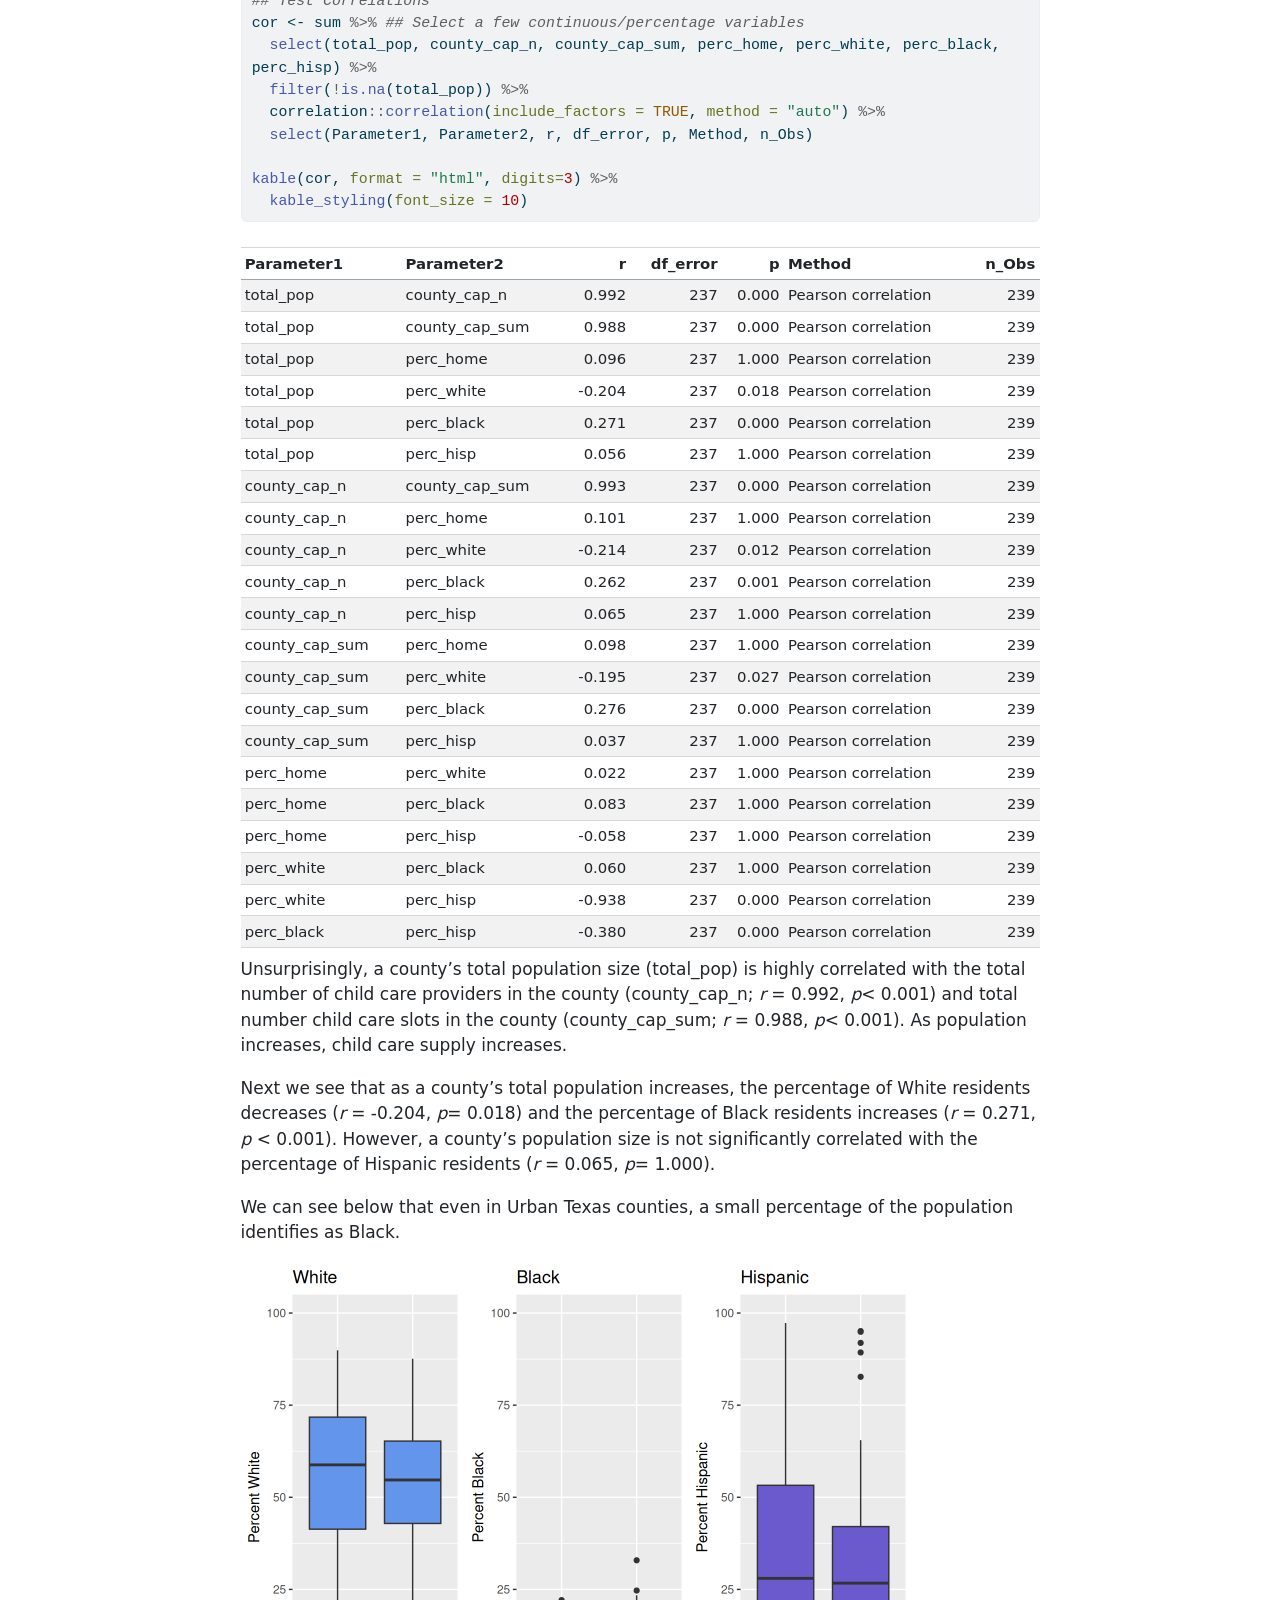
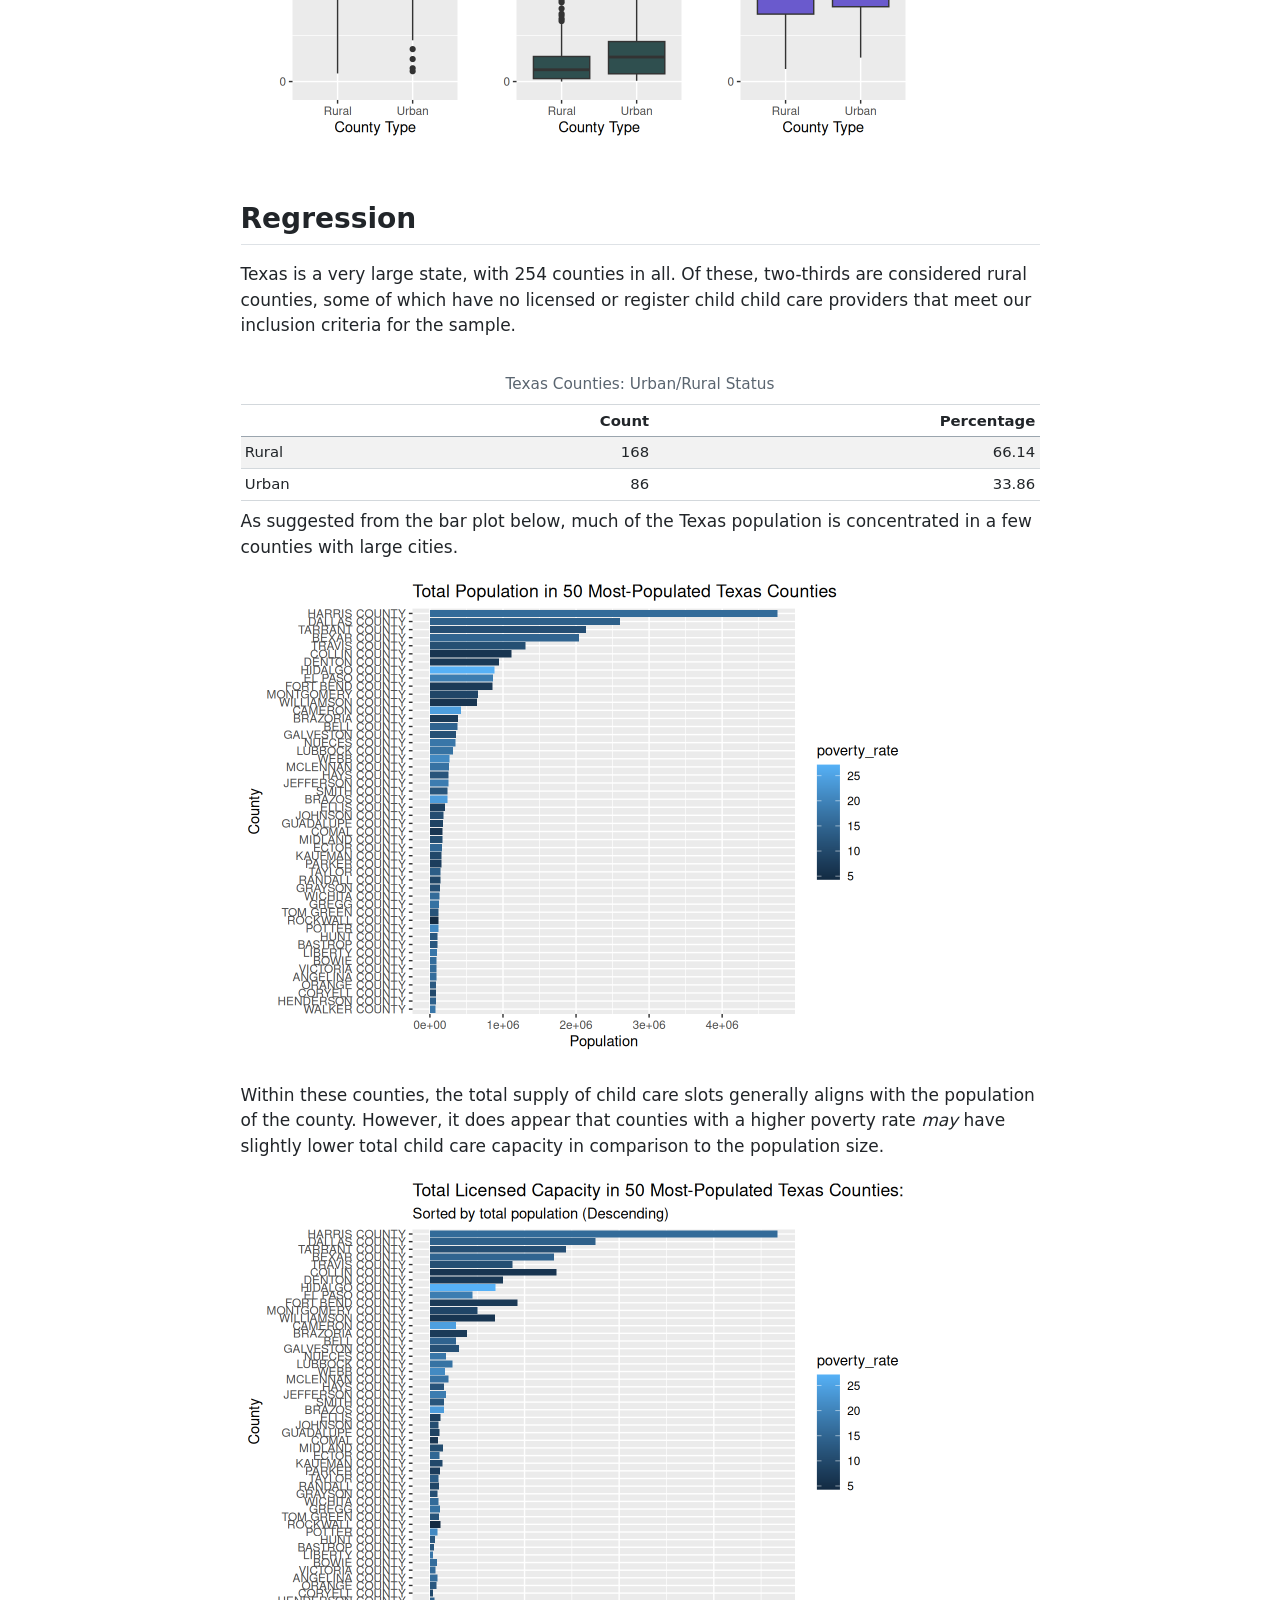
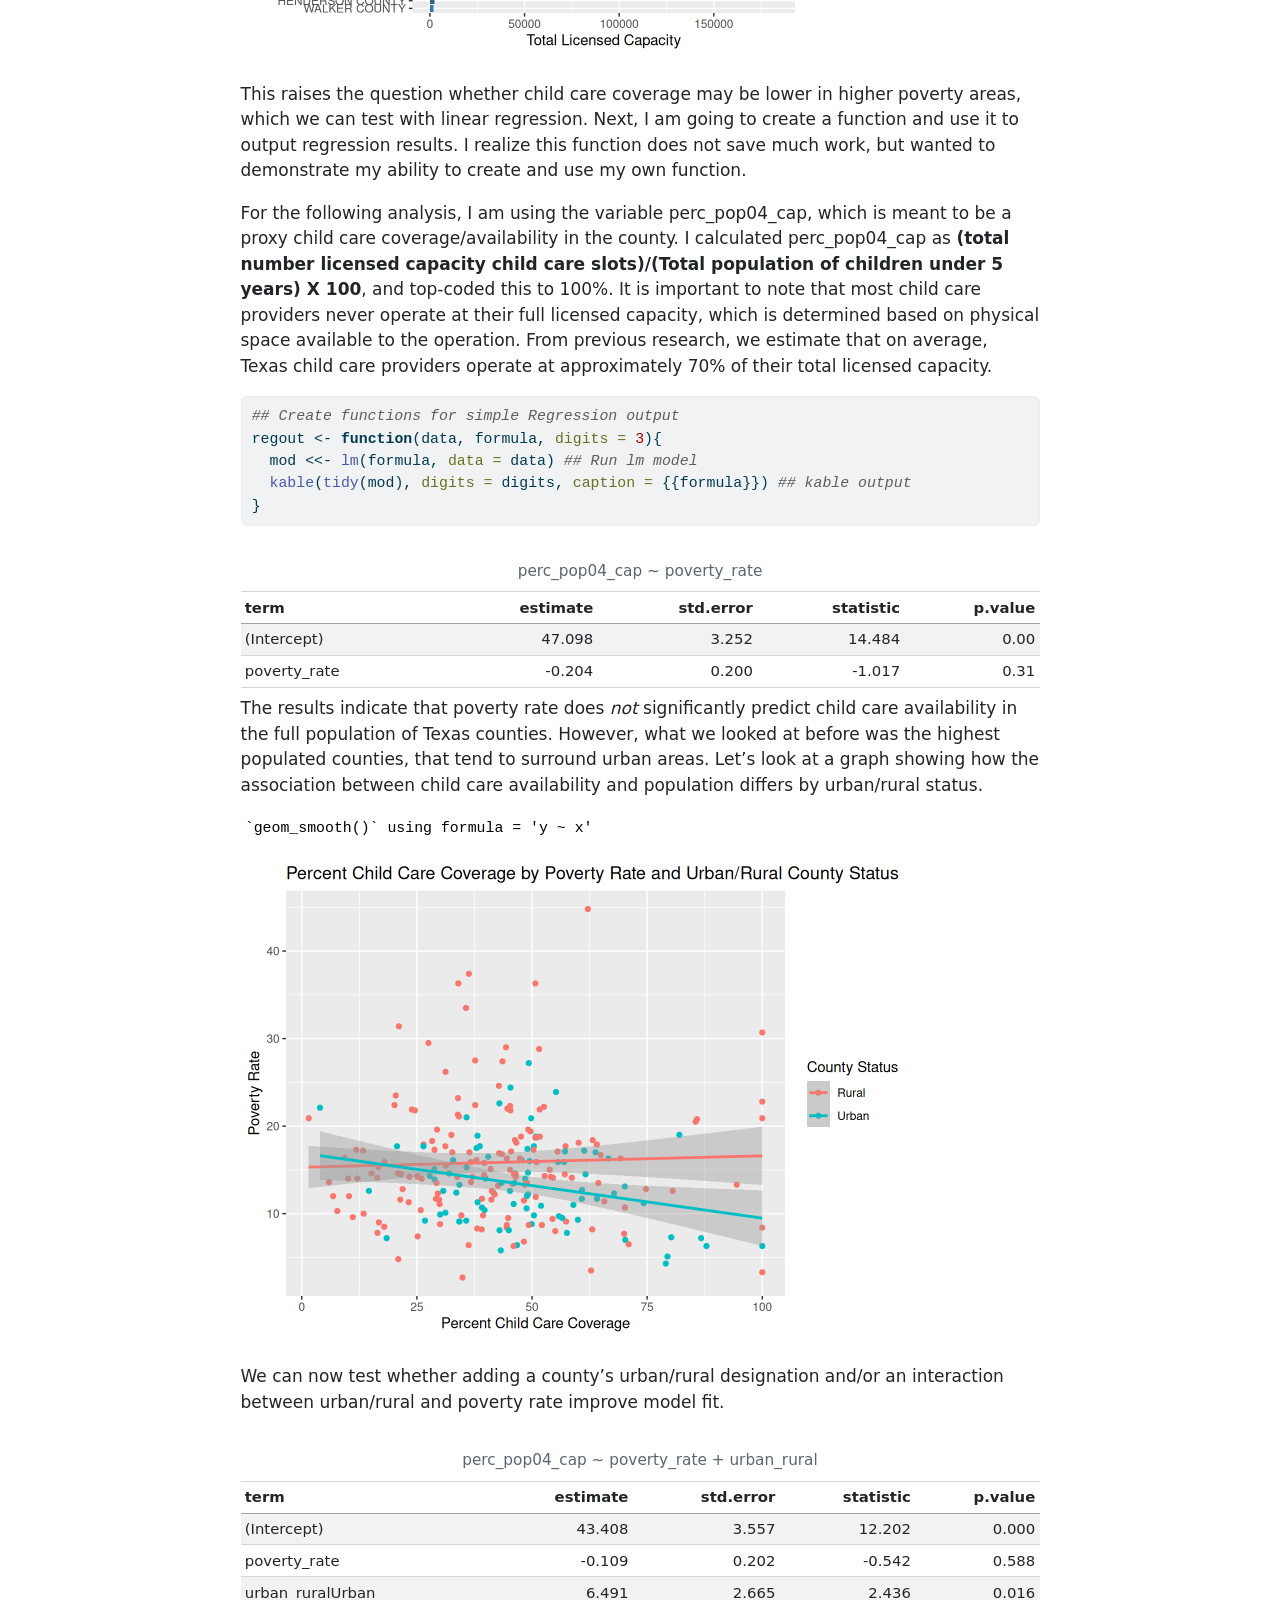
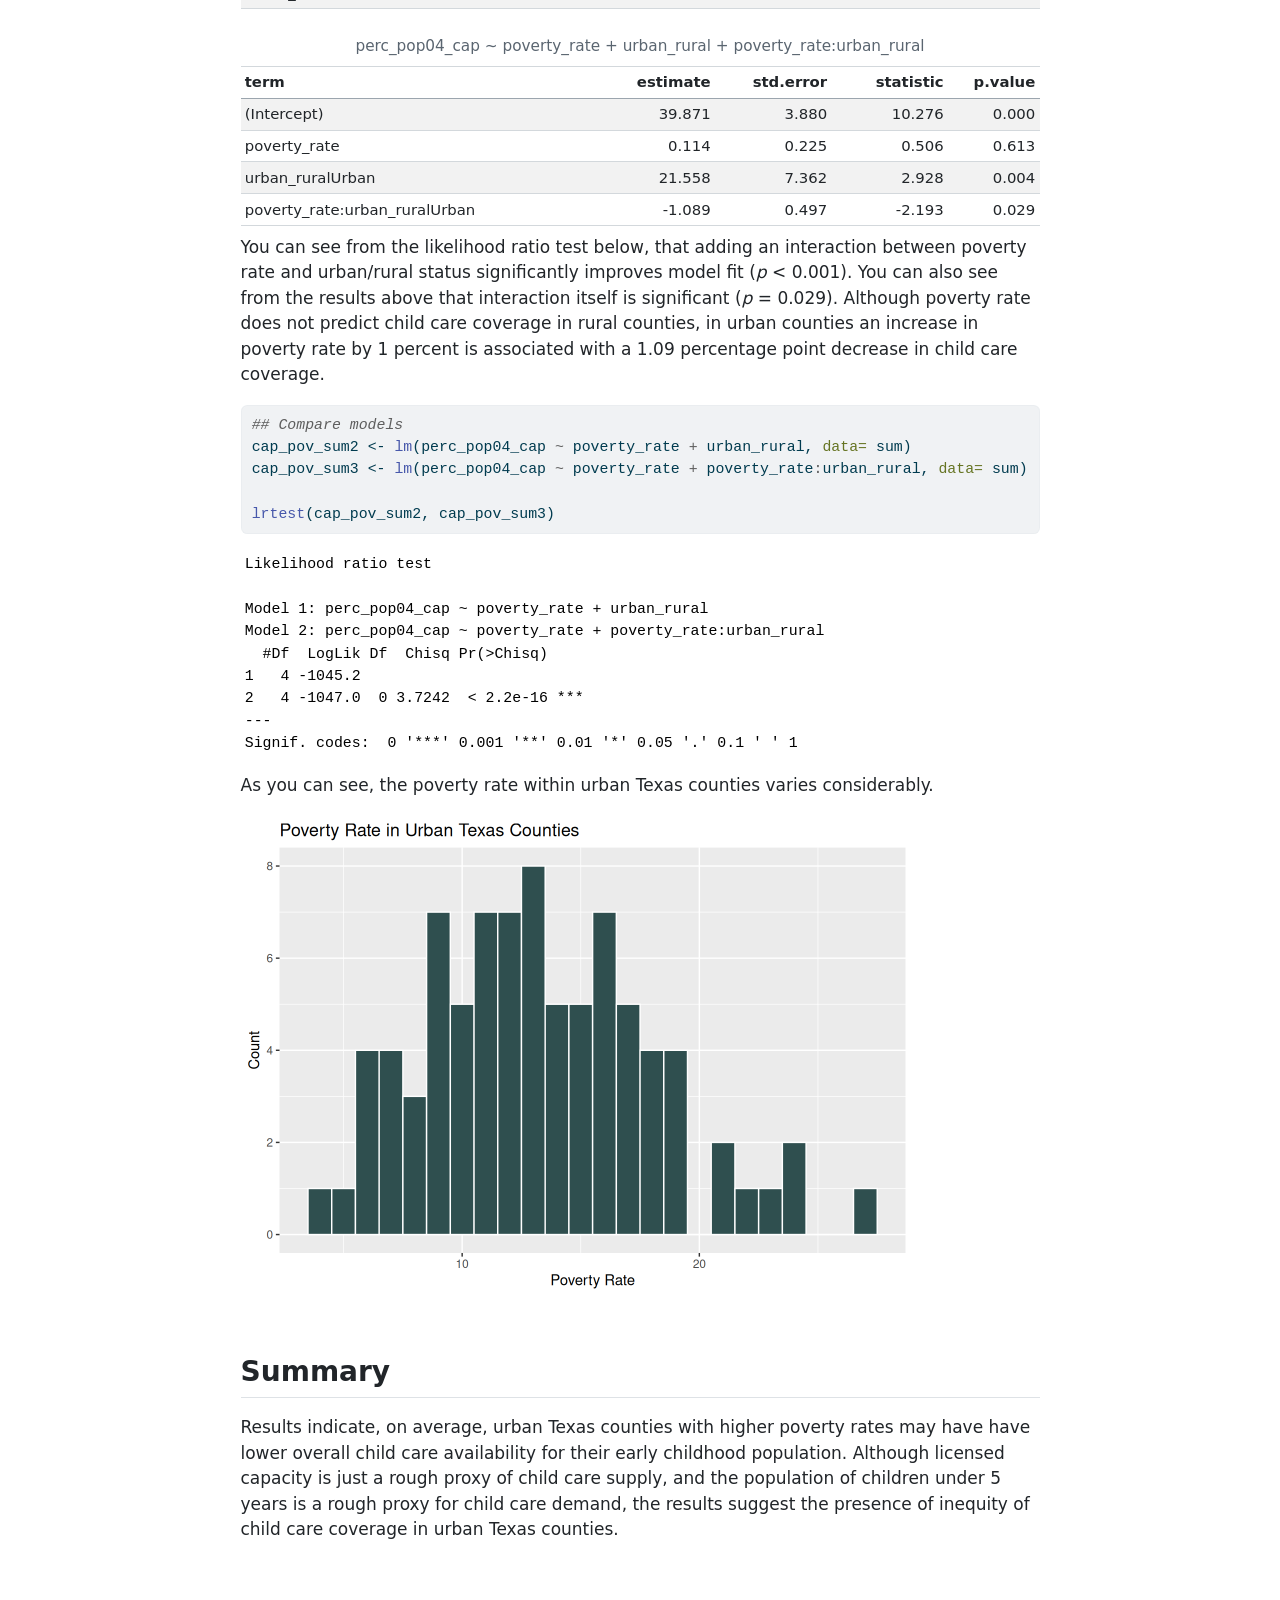
==== commit fad9de6b: "Built site for gh-pages" ====
--- a/index.html
+++ b/index.html
@@ -107,7 +107,7 @@
 
 <section id="purpose" class="level1">
 <h1>Purpose</h1>
-<p>This Quarto document is designed to demonstrate some of my basic knowledge and skills using R.</p>
+<p>I created this Quarto document an informal demonstration some of my basic knowledge and skills using R for data cleaning and analysis.</p>
 </section>
 <section id="quartormarkdown-use" class="level1">
 <h1>Quarto/Rmarkdown Use</h1>
@@ -137,7 +137,7 @@
 <div class="cell">
 <div class="sourceCode cell-code" id="cb1"><pre class="sourceCode r code-with-copy"><code class="sourceCode r"><span id="cb1-1"><a href="#cb1-1" aria-hidden="true" tabindex="-1"></a><span class="co"># Get Census Data ####</span></span>
 <span id="cb1-2"><a href="#cb1-2" aria-hidden="true" tabindex="-1"></a></span>
-<span id="cb1-3"><a href="#cb1-3" aria-hidden="true" tabindex="-1"></a><span class="co"># census_api_key("288a7aed7ac29b4739f8b2870535a07a1f6cf3c6")</span></span>
+<span id="cb1-3"><a href="#cb1-3" aria-hidden="true" tabindex="-1"></a><span class="co"># census_api_key("[Insert your Census API key here]")</span></span>
 <span id="cb1-4"><a href="#cb1-4" aria-hidden="true" tabindex="-1"></a></span>
 <span id="cb1-5"><a href="#cb1-5" aria-hidden="true" tabindex="-1"></a><span class="co"># Here are the variable names and descriptions we are collecting:</span></span>
 <span id="cb1-6"><a href="#cb1-6" aria-hidden="true" tabindex="-1"></a>  <span class="co"># DP05_0005E      Estimate!!SEX AND AGE!!Total population!!Under 5 years</span></span>
@@ -315,7 +315,7 @@
 </section>
 <section id="urbanrural-status" class="level2">
 <h2 class="anchored" data-anchor-id="urbanrural-status">Urban/Rural Status</h2>
-<p>Rural Urban Continuum codes were downloaded from the <a href="https://www.ers.usda.gov/data-products/rural-urban-continuum-codes">USDA Economic Research Service</a></p>
+<p>Rural Urban Continuum codes were downloaded from the <a href="https://www.ers.usda.gov/data-products/rural-urban-continuum-codes">USDA Economic Research Service</a>.</p>
 <div class="cell">
 <div class="sourceCode cell-code" id="cb3"><pre class="sourceCode r code-with-copy"><code class="sourceCode r"><span id="cb3-1"><a href="#cb3-1" aria-hidden="true" tabindex="-1"></a><span class="do">## Urban and Rural status ####</span></span>
 <span id="cb3-2"><a href="#cb3-2" aria-hidden="true" tabindex="-1"></a><span class="do">## Read in urban/rural county (Downloaded from https://www.ers.usda.gov/data-products/rural-urban-continuum-codes)</span></span>
@@ -334,68 +334,67 @@
 </section>
 <section id="texas-child-care-data" class="level2">
 <h2 class="anchored" data-anchor-id="texas-child-care-data">Texas Child Care Data</h2>
-<p>The Texas Child Care Data was downloaded from the <a href="https://data.texas.gov/See-Category-Tile/HHSC-CCL-Daycare-and-Residential-Operations-Data/bc5r-88dy/about_data">Texas Open Data Portal</a></p>
+<p>The Texas Child Care Data was downloaded from the <a href="https://data.texas.gov/See-Category-Tile/HHSC-CCL-Daycare-and-Residential-Operations-Data/bc5r-88dy/about_data">Texas Open Data Portal</a>.</p>
 <div class="cell">
 <div class="sourceCode cell-code" id="cb4"><pre class="sourceCode r code-with-copy"><code class="sourceCode r"><span id="cb4-1"><a href="#cb4-1" aria-hidden="true" tabindex="-1"></a><span class="co"># Child Care Data ####</span></span>
 <span id="cb4-2"><a href="#cb4-2" aria-hidden="true" tabindex="-1"></a><span class="do">## Open Child Care Data #### </span></span>
 <span id="cb4-3"><a href="#cb4-3" aria-hidden="true" tabindex="-1"></a><span class="do">## Downloaded from https://data.texas.gov/See-Category-Tile/HHSC-CCL-Daycare-and-Residential-Operations-Data/bc5r-88dy/about_data</span></span>
-<span id="cb4-4"><a href="#cb4-4" aria-hidden="true" tabindex="-1"></a>  </span>
-<span id="cb4-5"><a href="#cb4-5" aria-hidden="true" tabindex="-1"></a>cc <span class="ot">&lt;-</span> <span class="fu">read_csv</span>(<span class="st">"/home/hilary/Documents/R/RExample/HHSC_CCL_Daycare_and_Residential_Operations_Data_20250406.csv"</span>) </span>
-<span id="cb4-6"><a href="#cb4-6" aria-hidden="true" tabindex="-1"></a></span>
-<span id="cb4-7"><a href="#cb4-7" aria-hidden="true" tabindex="-1"></a><span class="do">## Prepare for joining with census_demo. Requires County name to be uppercase without COUNTY word</span></span>
-<span id="cb4-8"><a href="#cb4-8" aria-hidden="true" tabindex="-1"></a>cc <span class="ot">&lt;-</span> cc <span class="sc">%&gt;%</span> </span>
-<span id="cb4-9"><a href="#cb4-9" aria-hidden="true" tabindex="-1"></a>  <span class="fu">mutate</span>(<span class="at">county =</span> <span class="st">"COUNTY"</span>) <span class="sc">%&gt;%</span> </span>
-<span id="cb4-10"><a href="#cb4-10" aria-hidden="true" tabindex="-1"></a>  <span class="fu">mutate</span>(<span class="at">county_name=</span><span class="fu">paste</span>(COUNTY, county, <span class="at">sep =</span> <span class="st">" "</span>)) <span class="sc">%&gt;%</span></span>
-<span id="cb4-11"><a href="#cb4-11" aria-hidden="true" tabindex="-1"></a>  <span class="fu">mutate</span>(<span class="fu">case_when</span>(county_name <span class="sc">==</span> <span class="st">"DEAFSMITH COUNTY"</span> <span class="sc">~</span> <span class="st">"DEAF SMITH COUNTY"</span>,</span>
-<span id="cb4-12"><a href="#cb4-12" aria-hidden="true" tabindex="-1"></a>                   <span class="cn">TRUE</span> <span class="sc">~</span> county_name )) <span class="sc">%&gt;%</span> </span>
-<span id="cb4-13"><a href="#cb4-13" aria-hidden="true" tabindex="-1"></a>  <span class="fu">select</span>(<span class="sc">!</span>county)</span>
-<span id="cb4-14"><a href="#cb4-14" aria-hidden="true" tabindex="-1"></a>  </span>
-<span id="cb4-15"><a href="#cb4-15" aria-hidden="true" tabindex="-1"></a><span class="do">##Join census_demo with child care data</span></span>
-<span id="cb4-16"><a href="#cb4-16" aria-hidden="true" tabindex="-1"></a>df <span class="ot">&lt;-</span> census_demo <span class="sc">%&gt;%</span> </span>
-<span id="cb4-17"><a href="#cb4-17" aria-hidden="true" tabindex="-1"></a> <span class="fu">full_join</span>(cc)</span>
-<span id="cb4-18"><a href="#cb4-18" aria-hidden="true" tabindex="-1"></a></span>
-<span id="cb4-19"><a href="#cb4-19" aria-hidden="true" tabindex="-1"></a><span class="do">## Clean up Child Care data ####</span></span>
-<span id="cb4-20"><a href="#cb4-20" aria-hidden="true" tabindex="-1"></a>  <span class="do">## Remove non-traditional child care programs, and combine registered and licensed child care homes as "Home"s</span></span>
-<span id="cb4-21"><a href="#cb4-21" aria-hidden="true" tabindex="-1"></a>df <span class="ot">&lt;-</span> df <span class="sc">%&gt;%</span> </span>
-<span id="cb4-22"><a href="#cb4-22" aria-hidden="true" tabindex="-1"></a>  <span class="fu">filter</span>(OPERATION_TYPE <span class="sc">!=</span> <span class="st">"Child Placing Agency"</span> <span class="sc">&amp;</span> OPERATION_TYPE <span class="sc">!=</span> <span class="st">"General Residential Operation"</span> <span class="sc">&amp;</span> OPERATION_TYPE <span class="sc">!=</span> <span class="st">"Listed Family Home"</span>)  <span class="sc">%&gt;%</span> </span>
-<span id="cb4-23"><a href="#cb4-23" aria-hidden="true" tabindex="-1"></a>  <span class="fu">filter</span>( <span class="fu">is.na</span>(CARE_TYPE) <span class="sc">|</span> (CARE_TYPE <span class="sc">!=</span> <span class="st">"Before/After School Program"</span> <span class="sc">&amp;</span> CARE_TYPE <span class="sc">!=</span> <span class="st">"School Age Program"</span>)) <span class="sc">%&gt;%</span> </span>
-<span id="cb4-24"><a href="#cb4-24" aria-hidden="true" tabindex="-1"></a>  <span class="fu">filter</span>(TEMPORARILY_CLOSED <span class="sc">!=</span> <span class="st">"YES"</span>) <span class="sc">%&gt;%</span> </span>
-<span id="cb4-25"><a href="#cb4-25" aria-hidden="true" tabindex="-1"></a>  <span class="fu">mutate</span>(<span class="at">operation_type =</span> OPERATION_TYPE) <span class="sc">%&gt;%</span> </span>
-<span id="cb4-26"><a href="#cb4-26" aria-hidden="true" tabindex="-1"></a>  <span class="fu">mutate</span>(<span class="at">prov_type =</span> <span class="fu">case_when</span>(operation_type <span class="sc">==</span> <span class="st">"Licensed Center"</span> <span class="sc">~</span> <span class="st">"Center"</span>,</span>
-<span id="cb4-27"><a href="#cb4-27" aria-hidden="true" tabindex="-1"></a>                               operation_type <span class="sc">==</span> <span class="st">"Registered Child-Care Home"</span> <span class="sc">~</span> <span class="st">"Home"</span>,</span>
-<span id="cb4-28"><a href="#cb4-28" aria-hidden="true" tabindex="-1"></a>                               operation_type <span class="sc">==</span> <span class="st">"Licensed Child-Care Home"</span> <span class="sc">~</span> <span class="st">"Home"</span>)</span>
-<span id="cb4-29"><a href="#cb4-29" aria-hidden="true" tabindex="-1"></a>         )</span>
-<span id="cb4-30"><a href="#cb4-30" aria-hidden="true" tabindex="-1"></a></span>
-<span id="cb4-31"><a href="#cb4-31" aria-hidden="true" tabindex="-1"></a><span class="do">## More cleaning. </span></span>
-<span id="cb4-32"><a href="#cb4-32" aria-hidden="true" tabindex="-1"></a>ccset <span class="ot">&lt;-</span> df <span class="sc">%&gt;%</span> </span>
-<span id="cb4-33"><a href="#cb4-33" aria-hidden="true" tabindex="-1"></a>  <span class="fu">select</span>(county, perc_white, perc_black, perc_hisp, poverty_rate, unemployment_rate, county_name, OPERATION_ID, OPERATION_NAME, LOCATION_ADDRESS, ACCEPTS_CHILD_CARE_SUBSIDIES, HOURS_OF_OPERATION, DAYS_OF_OPERATION, TOTAL_CAPACITY, prov_type, total_pop, urban_rural, pop04) <span class="sc">%&gt;%</span> <span class="do">##Trim dataset to variables we want</span></span>
-<span id="cb4-34"><a href="#cb4-34" aria-hidden="true" tabindex="-1"></a>  <span class="fu">rename_with</span>(tolower, <span class="at">.cols =</span> <span class="fu">everything</span>()) <span class="sc">%&gt;%</span> <span class="do">## Rename to lowercase for easier typing </span></span>
-<span id="cb4-35"><a href="#cb4-35" aria-hidden="true" tabindex="-1"></a>  <span class="fu">mutate</span>(<span class="at">prov_type =</span> <span class="fu">as.factor</span>(prov_type), <span class="do">## Convert to factor</span></span>
-<span id="cb4-36"><a href="#cb4-36" aria-hidden="true" tabindex="-1"></a>         <span class="at">county_name =</span> <span class="fu">as.factor</span>(county_name), <span class="do">## Convert to factor</span></span>
-<span id="cb4-37"><a href="#cb4-37" aria-hidden="true" tabindex="-1"></a>         <span class="at">days_of_operation =</span> <span class="fu">as.factor</span>(days_of_operation) <span class="do">## Convert to factor</span></span>
-<span id="cb4-38"><a href="#cb4-38" aria-hidden="true" tabindex="-1"></a>  ) <span class="sc">%&gt;%</span> </span>
-<span id="cb4-39"><a href="#cb4-39" aria-hidden="true" tabindex="-1"></a>  <span class="fu">mutate</span>(<span class="at">hours_open =</span> <span class="fu">str_split_i</span>(hours_of_operation, <span class="st">"-"</span>, <span class="dv">1</span>), <span class="do">## Isolate Opening Time</span></span>
-<span id="cb4-40"><a href="#cb4-40" aria-hidden="true" tabindex="-1"></a>         <span class="at">hours_close =</span> <span class="fu">str_split_i</span>(hours_of_operation, <span class="st">"-"</span>, <span class="dv">2</span>)) <span class="sc">%&gt;%</span> <span class="do">## Isolate Closing time</span></span>
-<span id="cb4-41"><a href="#cb4-41" aria-hidden="true" tabindex="-1"></a>  <span class="fu">mutate</span>(<span class="at">hours_close_hr =</span> <span class="fu">as.numeric</span>(<span class="fu">str_split_i</span>(hours_close, <span class="st">":"</span>, <span class="dv">1</span>)), <span class="do">## Isolate closing hour</span></span>
-<span id="cb4-42"><a href="#cb4-42" aria-hidden="true" tabindex="-1"></a>         <span class="at">hours_close_min =</span> <span class="fu">str_split_i</span>(hours_close, <span class="st">":"</span>, <span class="dv">2</span>), <span class="do">## Isolate closing minute = AM PM</span></span>
-<span id="cb4-43"><a href="#cb4-43" aria-hidden="true" tabindex="-1"></a>         <span class="at">hours_close_aft =</span> <span class="fu">str_split_i</span>(hours_close, <span class="st">" "</span>, <span class="dv">2</span>)) <span class="sc">%&gt;%</span> <span class="do">## Isolate AM vs. PM</span></span>
-<span id="cb4-44"><a href="#cb4-44" aria-hidden="true" tabindex="-1"></a>  <span class="fu">mutate</span>(<span class="at">hours_close_min =</span> <span class="fu">as.numeric</span>(<span class="fu">str_split_i</span>(hours_close_min, <span class="st">" "</span>, <span class="dv">1</span>))) <span class="sc">%&gt;%</span> <span class="do">## Isolate closing minute</span></span>
-<span id="cb4-45"><a href="#cb4-45" aria-hidden="true" tabindex="-1"></a>  <span class="fu">mutate</span>(<span class="at">hours_close_hrplus12 =</span> hours_close_hr <span class="sc">+</span> <span class="dv">12</span>) <span class="sc">%&gt;%</span> <span class="do">## Convert closing hour to 24-hour time (PM)</span></span>
-<span id="cb4-46"><a href="#cb4-46" aria-hidden="true" tabindex="-1"></a>  <span class="fu">mutate</span>(<span class="at">hours_close_hr24 =</span> <span class="fu">case_when</span>(hours_close_aft <span class="sc">==</span> <span class="st">"PM"</span> <span class="sc">~</span> hours_close_hrplus12, <span class="do">## Use 24-hour PM time if PM</span></span>
-<span id="cb4-47"><a href="#cb4-47" aria-hidden="true" tabindex="-1"></a>                                      hours_close_aft <span class="sc">==</span> <span class="st">"AM"</span> <span class="sc">~</span> hours_close_hr) <span class="do">## Use 24-hour AM time if AM</span></span>
-<span id="cb4-48"><a href="#cb4-48" aria-hidden="true" tabindex="-1"></a>         ) <span class="sc">%&gt;%</span> </span>
-<span id="cb4-49"><a href="#cb4-49" aria-hidden="true" tabindex="-1"></a>  <span class="fu">mutate</span>(<span class="at">hours_close_hr24 =</span> (hours_close_hr24<span class="sc">*</span><span class="dv">100</span>)<span class="sc">+</span>hours_close_min) <span class="sc">%&gt;%</span> <span class="do">## Multiply by 100 so 12 hours becomes 1200</span></span>
-<span id="cb4-50"><a href="#cb4-50" aria-hidden="true" tabindex="-1"></a>  <span class="fu">select</span>(<span class="sc">!</span><span class="fu">c</span>(hours_close_hr, hours_close_min, hours_close_hrplus12, hours_close_aft)) <span class="sc">%&gt;%</span> </span>
-<span id="cb4-51"><a href="#cb4-51" aria-hidden="true" tabindex="-1"></a>  <span class="fu">mutate</span>(<span class="at">open_aft_6 =</span> <span class="fu">case_when</span>(hours_close_hr24 <span class="sc">&gt;</span> <span class="dv">1800</span> <span class="sc">~</span> <span class="dv">1</span>, <span class="do">## Open_aft_6 = 1 if open past 6 pm</span></span>
-<span id="cb4-52"><a href="#cb4-52" aria-hidden="true" tabindex="-1"></a>                                          <span class="cn">TRUE</span> <span class="sc">~</span> <span class="dv">0</span>)) <span class="sc">%&gt;%</span> <span class="do">## Otherwise 0</span></span>
-<span id="cb4-53"><a href="#cb4-53" aria-hidden="true" tabindex="-1"></a>  <span class="fu">mutate</span>(<span class="at">open_wknd =</span> <span class="fu">case_when</span>(<span class="fu">str_detect</span>(days_of_operation, <span class="st">"Sat"</span>) <span class="sc">~</span> <span class="dv">1</span>, <span class="do">## Open weekend = 1 if open Saturday</span></span>
-<span id="cb4-54"><a href="#cb4-54" aria-hidden="true" tabindex="-1"></a>                               <span class="fu">str_detect</span>(days_of_operation, <span class="st">"Sun"</span>) <span class="sc">~</span> <span class="dv">1</span>, <span class="do">## or Sunday</span></span>
-<span id="cb4-55"><a href="#cb4-55" aria-hidden="true" tabindex="-1"></a>                               <span class="cn">TRUE</span> <span class="sc">~</span> <span class="dv">0</span>)) <span class="sc">%&gt;%</span> </span>
-<span id="cb4-56"><a href="#cb4-56" aria-hidden="true" tabindex="-1"></a>  <span class="fu">mutate</span>(<span class="at">urban_rural =</span> <span class="fu">as.factor</span>(urban_rural)) <span class="sc">%&gt;%</span> <span class="do">## Convert to factor</span></span>
-<span id="cb4-57"><a href="#cb4-57" aria-hidden="true" tabindex="-1"></a>  <span class="fu">mutate</span>(<span class="at">total_cap_home =</span> <span class="fu">case_when</span>(prov_type <span class="sc">==</span> <span class="st">"Home"</span> <span class="sc">~</span> total_capacity, <span class="do">## Total capacity just for Homes</span></span>
-<span id="cb4-58"><a href="#cb4-58" aria-hidden="true" tabindex="-1"></a>                                    <span class="cn">TRUE</span> <span class="sc">~</span> <span class="dv">0</span>),</span>
-<span id="cb4-59"><a href="#cb4-59" aria-hidden="true" tabindex="-1"></a>         <span class="at">total_cap_center =</span>  <span class="fu">case_when</span>(prov_type <span class="sc">==</span> <span class="st">"Center"</span> <span class="sc">~</span> total_capacity, <span class="do">## Total capacity just for Centers</span></span>
-<span id="cb4-60"><a href="#cb4-60" aria-hidden="true" tabindex="-1"></a>                                       <span class="cn">TRUE</span> <span class="sc">~</span> <span class="dv">0</span>))</span></code><button title="Copy to Clipboard" class="code-copy-button"><i class="bi"></i></button></pre></div>
+<span id="cb4-4"><a href="#cb4-4" aria-hidden="true" tabindex="-1"></a>cc <span class="ot">&lt;-</span> <span class="fu">read_csv</span>(<span class="st">"/home/hilary/Documents/R/RExample/HHSC_CCL_Daycare_and_Residential_Operations_Data_20250406.csv"</span>) </span>
+<span id="cb4-5"><a href="#cb4-5" aria-hidden="true" tabindex="-1"></a></span>
+<span id="cb4-6"><a href="#cb4-6" aria-hidden="true" tabindex="-1"></a><span class="do">## Prepare for joining with census_demo. Requires County name to be uppercase without COUNTY word</span></span>
+<span id="cb4-7"><a href="#cb4-7" aria-hidden="true" tabindex="-1"></a>cc <span class="ot">&lt;-</span> cc <span class="sc">%&gt;%</span> </span>
+<span id="cb4-8"><a href="#cb4-8" aria-hidden="true" tabindex="-1"></a>  <span class="fu">mutate</span>(<span class="at">county =</span> <span class="st">"COUNTY"</span>) <span class="sc">%&gt;%</span> </span>
+<span id="cb4-9"><a href="#cb4-9" aria-hidden="true" tabindex="-1"></a>  <span class="fu">mutate</span>(<span class="at">county_name=</span><span class="fu">paste</span>(COUNTY, county, <span class="at">sep =</span> <span class="st">" "</span>)) <span class="sc">%&gt;%</span></span>
+<span id="cb4-10"><a href="#cb4-10" aria-hidden="true" tabindex="-1"></a>  <span class="fu">mutate</span>(<span class="fu">case_when</span>(county_name <span class="sc">==</span> <span class="st">"DEAFSMITH COUNTY"</span> <span class="sc">~</span> <span class="st">"DEAF SMITH COUNTY"</span>,</span>
+<span id="cb4-11"><a href="#cb4-11" aria-hidden="true" tabindex="-1"></a>                   <span class="cn">TRUE</span> <span class="sc">~</span> county_name )) <span class="sc">%&gt;%</span> </span>
+<span id="cb4-12"><a href="#cb4-12" aria-hidden="true" tabindex="-1"></a>  <span class="fu">select</span>(<span class="sc">!</span>county)</span>
+<span id="cb4-13"><a href="#cb4-13" aria-hidden="true" tabindex="-1"></a>  </span>
+<span id="cb4-14"><a href="#cb4-14" aria-hidden="true" tabindex="-1"></a><span class="do">##Join census_demo with child care data</span></span>
+<span id="cb4-15"><a href="#cb4-15" aria-hidden="true" tabindex="-1"></a>df <span class="ot">&lt;-</span> census_demo <span class="sc">%&gt;%</span> </span>
+<span id="cb4-16"><a href="#cb4-16" aria-hidden="true" tabindex="-1"></a> <span class="fu">full_join</span>(cc)</span>
+<span id="cb4-17"><a href="#cb4-17" aria-hidden="true" tabindex="-1"></a></span>
+<span id="cb4-18"><a href="#cb4-18" aria-hidden="true" tabindex="-1"></a><span class="do">## Clean up Child Care data ####</span></span>
+<span id="cb4-19"><a href="#cb4-19" aria-hidden="true" tabindex="-1"></a>  <span class="do">## Remove non-traditional child care programs and combine registered and licensed child care homes as "Home"s</span></span>
+<span id="cb4-20"><a href="#cb4-20" aria-hidden="true" tabindex="-1"></a>df <span class="ot">&lt;-</span> df <span class="sc">%&gt;%</span> </span>
+<span id="cb4-21"><a href="#cb4-21" aria-hidden="true" tabindex="-1"></a>  <span class="fu">filter</span>(OPERATION_TYPE <span class="sc">!=</span> <span class="st">"Child Placing Agency"</span> <span class="sc">&amp;</span> OPERATION_TYPE <span class="sc">!=</span> <span class="st">"General Residential Operation"</span> <span class="sc">&amp;</span> OPERATION_TYPE <span class="sc">!=</span> <span class="st">"Listed Family Home"</span>)  <span class="sc">%&gt;%</span> </span>
+<span id="cb4-22"><a href="#cb4-22" aria-hidden="true" tabindex="-1"></a>  <span class="fu">filter</span>( <span class="fu">is.na</span>(CARE_TYPE) <span class="sc">|</span> (CARE_TYPE <span class="sc">!=</span> <span class="st">"Before/After School Program"</span> <span class="sc">&amp;</span> CARE_TYPE <span class="sc">!=</span> <span class="st">"School Age Program"</span>)) <span class="sc">%&gt;%</span> </span>
+<span id="cb4-23"><a href="#cb4-23" aria-hidden="true" tabindex="-1"></a>  <span class="fu">filter</span>(TEMPORARILY_CLOSED <span class="sc">!=</span> <span class="st">"YES"</span>) <span class="sc">%&gt;%</span> </span>
+<span id="cb4-24"><a href="#cb4-24" aria-hidden="true" tabindex="-1"></a>  <span class="fu">mutate</span>(<span class="at">operation_type =</span> OPERATION_TYPE) <span class="sc">%&gt;%</span> </span>
+<span id="cb4-25"><a href="#cb4-25" aria-hidden="true" tabindex="-1"></a>  <span class="fu">mutate</span>(<span class="at">prov_type =</span> <span class="fu">case_when</span>(operation_type <span class="sc">==</span> <span class="st">"Licensed Center"</span> <span class="sc">~</span> <span class="st">"Center"</span>,</span>
+<span id="cb4-26"><a href="#cb4-26" aria-hidden="true" tabindex="-1"></a>                               operation_type <span class="sc">==</span> <span class="st">"Registered Child-Care Home"</span> <span class="sc">~</span> <span class="st">"Home"</span>,</span>
+<span id="cb4-27"><a href="#cb4-27" aria-hidden="true" tabindex="-1"></a>                               operation_type <span class="sc">==</span> <span class="st">"Licensed Child-Care Home"</span> <span class="sc">~</span> <span class="st">"Home"</span>)</span>
+<span id="cb4-28"><a href="#cb4-28" aria-hidden="true" tabindex="-1"></a>         )</span>
+<span id="cb4-29"><a href="#cb4-29" aria-hidden="true" tabindex="-1"></a></span>
+<span id="cb4-30"><a href="#cb4-30" aria-hidden="true" tabindex="-1"></a><span class="do">## More cleaning. </span></span>
+<span id="cb4-31"><a href="#cb4-31" aria-hidden="true" tabindex="-1"></a>ccset <span class="ot">&lt;-</span> df <span class="sc">%&gt;%</span> </span>
+<span id="cb4-32"><a href="#cb4-32" aria-hidden="true" tabindex="-1"></a>  <span class="fu">select</span>(county, perc_white, perc_black, perc_hisp, poverty_rate, unemployment_rate, county_name, OPERATION_ID, OPERATION_NAME, LOCATION_ADDRESS, ACCEPTS_CHILD_CARE_SUBSIDIES, HOURS_OF_OPERATION, DAYS_OF_OPERATION, TOTAL_CAPACITY, prov_type, total_pop, urban_rural, pop04) <span class="sc">%&gt;%</span> <span class="do">##Trim data set to variables we want</span></span>
+<span id="cb4-33"><a href="#cb4-33" aria-hidden="true" tabindex="-1"></a>  <span class="fu">rename_with</span>(tolower, <span class="at">.cols =</span> <span class="fu">everything</span>()) <span class="sc">%&gt;%</span> <span class="do">## Rename to lowercase for easier typing </span></span>
+<span id="cb4-34"><a href="#cb4-34" aria-hidden="true" tabindex="-1"></a>  <span class="fu">mutate</span>(<span class="at">prov_type =</span> <span class="fu">as.factor</span>(prov_type), <span class="do">## Convert to factor</span></span>
+<span id="cb4-35"><a href="#cb4-35" aria-hidden="true" tabindex="-1"></a>         <span class="at">county_name =</span> <span class="fu">as.factor</span>(county_name), <span class="do">## Convert to factor</span></span>
+<span id="cb4-36"><a href="#cb4-36" aria-hidden="true" tabindex="-1"></a>         <span class="at">days_of_operation =</span> <span class="fu">as.factor</span>(days_of_operation) <span class="do">## Convert to factor</span></span>
+<span id="cb4-37"><a href="#cb4-37" aria-hidden="true" tabindex="-1"></a>  ) <span class="sc">%&gt;%</span> </span>
+<span id="cb4-38"><a href="#cb4-38" aria-hidden="true" tabindex="-1"></a>  <span class="fu">mutate</span>(<span class="at">hours_open =</span> <span class="fu">str_split_i</span>(hours_of_operation, <span class="st">"-"</span>, <span class="dv">1</span>), <span class="do">## Isolate Opening Time</span></span>
+<span id="cb4-39"><a href="#cb4-39" aria-hidden="true" tabindex="-1"></a>         <span class="at">hours_close =</span> <span class="fu">str_split_i</span>(hours_of_operation, <span class="st">"-"</span>, <span class="dv">2</span>)) <span class="sc">%&gt;%</span> <span class="do">## Isolate Closing time</span></span>
+<span id="cb4-40"><a href="#cb4-40" aria-hidden="true" tabindex="-1"></a>  <span class="fu">mutate</span>(<span class="at">hours_close_hr =</span> <span class="fu">as.numeric</span>(<span class="fu">str_split_i</span>(hours_close, <span class="st">":"</span>, <span class="dv">1</span>)), <span class="do">## Isolate closing hour</span></span>
+<span id="cb4-41"><a href="#cb4-41" aria-hidden="true" tabindex="-1"></a>         <span class="at">hours_close_min =</span> <span class="fu">str_split_i</span>(hours_close, <span class="st">":"</span>, <span class="dv">2</span>), <span class="do">## Isolate closing minute = AM PM</span></span>
+<span id="cb4-42"><a href="#cb4-42" aria-hidden="true" tabindex="-1"></a>         <span class="at">hours_close_aft =</span> <span class="fu">str_split_i</span>(hours_close, <span class="st">" "</span>, <span class="dv">2</span>)) <span class="sc">%&gt;%</span> <span class="do">## Isolate AM vs. PM</span></span>
+<span id="cb4-43"><a href="#cb4-43" aria-hidden="true" tabindex="-1"></a>  <span class="fu">mutate</span>(<span class="at">hours_close_min =</span> <span class="fu">as.numeric</span>(<span class="fu">str_split_i</span>(hours_close_min, <span class="st">" "</span>, <span class="dv">1</span>))) <span class="sc">%&gt;%</span> <span class="do">## Isolate closing minute</span></span>
+<span id="cb4-44"><a href="#cb4-44" aria-hidden="true" tabindex="-1"></a>  <span class="fu">mutate</span>(<span class="at">hours_close_hrplus12 =</span> hours_close_hr <span class="sc">+</span> <span class="dv">12</span>) <span class="sc">%&gt;%</span> <span class="do">## Convert closing hour to 24-hour time (PM)</span></span>
+<span id="cb4-45"><a href="#cb4-45" aria-hidden="true" tabindex="-1"></a>  <span class="fu">mutate</span>(<span class="at">hours_close_hr24 =</span> <span class="fu">case_when</span>(hours_close_aft <span class="sc">==</span> <span class="st">"PM"</span> <span class="sc">~</span> hours_close_hrplus12, <span class="do">## Use 24-hour PM time if PM</span></span>
+<span id="cb4-46"><a href="#cb4-46" aria-hidden="true" tabindex="-1"></a>                                      hours_close_aft <span class="sc">==</span> <span class="st">"AM"</span> <span class="sc">~</span> hours_close_hr) <span class="do">## Use 24-hour AM time if AM</span></span>
+<span id="cb4-47"><a href="#cb4-47" aria-hidden="true" tabindex="-1"></a>         ) <span class="sc">%&gt;%</span> </span>
+<span id="cb4-48"><a href="#cb4-48" aria-hidden="true" tabindex="-1"></a>  <span class="fu">mutate</span>(<span class="at">hours_close_hr24 =</span> (hours_close_hr24<span class="sc">*</span><span class="dv">100</span>)<span class="sc">+</span>hours_close_min) <span class="sc">%&gt;%</span> <span class="do">## Multiply by 100 so 12 hours becomes 1200</span></span>
+<span id="cb4-49"><a href="#cb4-49" aria-hidden="true" tabindex="-1"></a>  <span class="fu">select</span>(<span class="sc">!</span><span class="fu">c</span>(hours_close_hr, hours_close_min, hours_close_hrplus12, hours_close_aft)) <span class="sc">%&gt;%</span> </span>
+<span id="cb4-50"><a href="#cb4-50" aria-hidden="true" tabindex="-1"></a>  <span class="fu">mutate</span>(<span class="at">open_aft_6 =</span> <span class="fu">case_when</span>(hours_close_hr24 <span class="sc">&gt;</span> <span class="dv">1800</span> <span class="sc">~</span> <span class="dv">1</span>, <span class="do">## Open_aft_6 = 1 if open past 6 pm</span></span>
+<span id="cb4-51"><a href="#cb4-51" aria-hidden="true" tabindex="-1"></a>                                          <span class="cn">TRUE</span> <span class="sc">~</span> <span class="dv">0</span>)) <span class="sc">%&gt;%</span> <span class="do">## Otherwise 0</span></span>
+<span id="cb4-52"><a href="#cb4-52" aria-hidden="true" tabindex="-1"></a>  <span class="fu">mutate</span>(<span class="at">open_wknd =</span> <span class="fu">case_when</span>(<span class="fu">str_detect</span>(days_of_operation, <span class="st">"Sat"</span>) <span class="sc">~</span> <span class="dv">1</span>, <span class="do">## Open weekend = 1 if open Saturday</span></span>
+<span id="cb4-53"><a href="#cb4-53" aria-hidden="true" tabindex="-1"></a>                               <span class="fu">str_detect</span>(days_of_operation, <span class="st">"Sun"</span>) <span class="sc">~</span> <span class="dv">1</span>, <span class="do">## or Sunday</span></span>
+<span id="cb4-54"><a href="#cb4-54" aria-hidden="true" tabindex="-1"></a>                               <span class="cn">TRUE</span> <span class="sc">~</span> <span class="dv">0</span>)) <span class="sc">%&gt;%</span> </span>
+<span id="cb4-55"><a href="#cb4-55" aria-hidden="true" tabindex="-1"></a>  <span class="fu">mutate</span>(<span class="at">urban_rural =</span> <span class="fu">as.factor</span>(urban_rural)) <span class="sc">%&gt;%</span> <span class="do">## Convert to factor</span></span>
+<span id="cb4-56"><a href="#cb4-56" aria-hidden="true" tabindex="-1"></a>  <span class="fu">mutate</span>(<span class="at">total_cap_home =</span> <span class="fu">case_when</span>(prov_type <span class="sc">==</span> <span class="st">"Home"</span> <span class="sc">~</span> total_capacity, <span class="do">## Total capacity just for Homes</span></span>
+<span id="cb4-57"><a href="#cb4-57" aria-hidden="true" tabindex="-1"></a>                                    <span class="cn">TRUE</span> <span class="sc">~</span> <span class="dv">0</span>),</span>
+<span id="cb4-58"><a href="#cb4-58" aria-hidden="true" tabindex="-1"></a>         <span class="at">total_cap_center =</span>  <span class="fu">case_when</span>(prov_type <span class="sc">==</span> <span class="st">"Center"</span> <span class="sc">~</span> total_capacity, <span class="do">## Total capacity just for Centers</span></span>
+<span id="cb4-59"><a href="#cb4-59" aria-hidden="true" tabindex="-1"></a>                                       <span class="cn">TRUE</span> <span class="sc">~</span> <span class="dv">0</span>))</span></code><button title="Copy to Clipboard" class="code-copy-button"><i class="bi"></i></button></pre></div>
 </div>
 </section>
 <section id="collapse-to-county-level-values" class="level2">
@@ -737,7 +736,7 @@
 <div class="cell-output-display">
 <div>
 <figure class="figure">
-<p><img src="SampleQuartoDoe_files/figure-html/Barplot1-1.png" class="img-fluid figure-img" width="672"></p>
+<p><img src="SampleQuartoDoe_files/figure-html/Bar%20plot1-1.png" class="img-fluid figure-img" width="672"></p>
 </figure>
 </div>
 </div>
@@ -747,7 +746,7 @@
 <div class="cell-output-display">
 <div>
 <figure class="figure">
-<p><img src="SampleQuartoDoe_files/figure-html/Barplot2-1.png" class="img-fluid figure-img" width="672"></p>
+<p><img src="SampleQuartoDoe_files/figure-html/Bar%20plot2-1.png" class="img-fluid figure-img" width="672"></p>
 </figure>
 </div>
 </div>
@@ -897,7 +896,7 @@
 </table>
 </div>
 </div>
-<p>You can see from the likelihood ratio test below, that adding an interaction between poverty rate and urban/rural status significantly improves model fit (<em>p</em> &lt; .000). You can also see from the results above that interaction itself is significant (<em>p</em> = 0029). Although poverty rate does not predict child care coverage in rural counties, in urban counties an increase in poverty rate by 1 percent is associated with a 1.09 percentage point decrease in child care coverage.</p>
+<p>You can see from the likelihood ratio test below, that adding an interaction between poverty rate and urban/rural status significantly improves model fit (<em>p</em> &lt; 0.001). You can also see from the results above that interaction itself is significant (<em>p</em> = 0.029). Although poverty rate does not predict child care coverage in rural counties, in urban counties an increase in poverty rate by 1 percent is associated with a 1.09 percentage point decrease in child care coverage.</p>
 <div class="cell">
 <div class="sourceCode cell-code" id="cb10"><pre class="sourceCode r code-with-copy"><code class="sourceCode r"><span id="cb10-1"><a href="#cb10-1" aria-hidden="true" tabindex="-1"></a><span class="do">## Compare models</span></span>
 <span id="cb10-2"><a href="#cb10-2" aria-hidden="true" tabindex="-1"></a>cap_pov_sum2 <span class="ot">&lt;-</span> <span class="fu">lm</span>(perc_pop04_cap <span class="sc">~</span> poverty_rate <span class="sc">+</span> urban_rural, <span class="at">data=</span> sum)</span>
@@ -929,7 +928,7 @@
 </section>
 <section id="summary" class="level2">
 <h2 class="anchored" data-anchor-id="summary">Summary</h2>
-<p>Analysis indicates that within urban Texas counties, on average counties with higher poverty rates may have have lower overall child care availability for their early childhood population. Although licensed capacity is just a rough proxy of child care supply and the population of children under 5 years is a rough proxy for child care demand, the results suggest that inequity of child care coverage may be present in urban Texas counties.</p>
+<p>Results indicate, on average, urban Texas counties with higher poverty rates may have have lower overall child care availability for their early childhood population. Although licensed capacity is just a rough proxy of child care supply, and the population of children under 5 years is a rough proxy for child care demand, the results suggest the presence of inequity of child care coverage in urban Texas counties.</p>
 </section>
 </section>
 
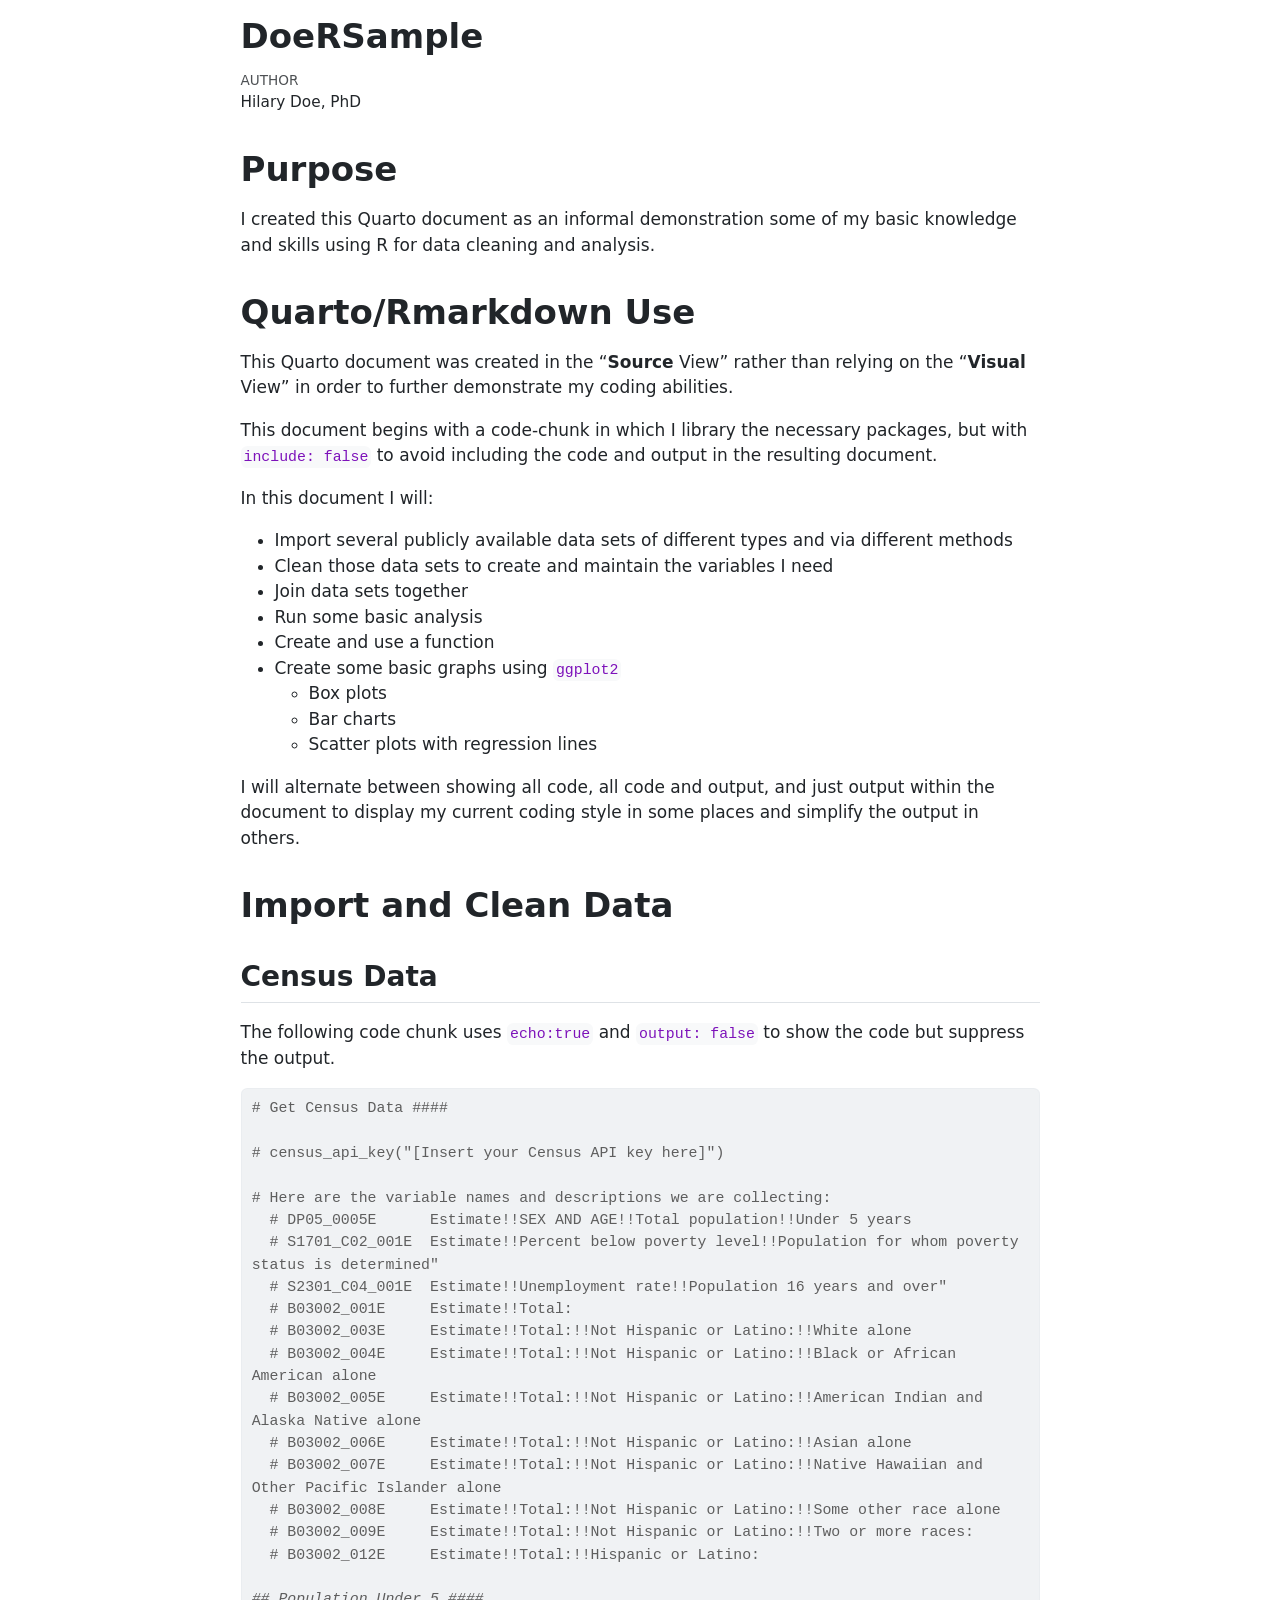
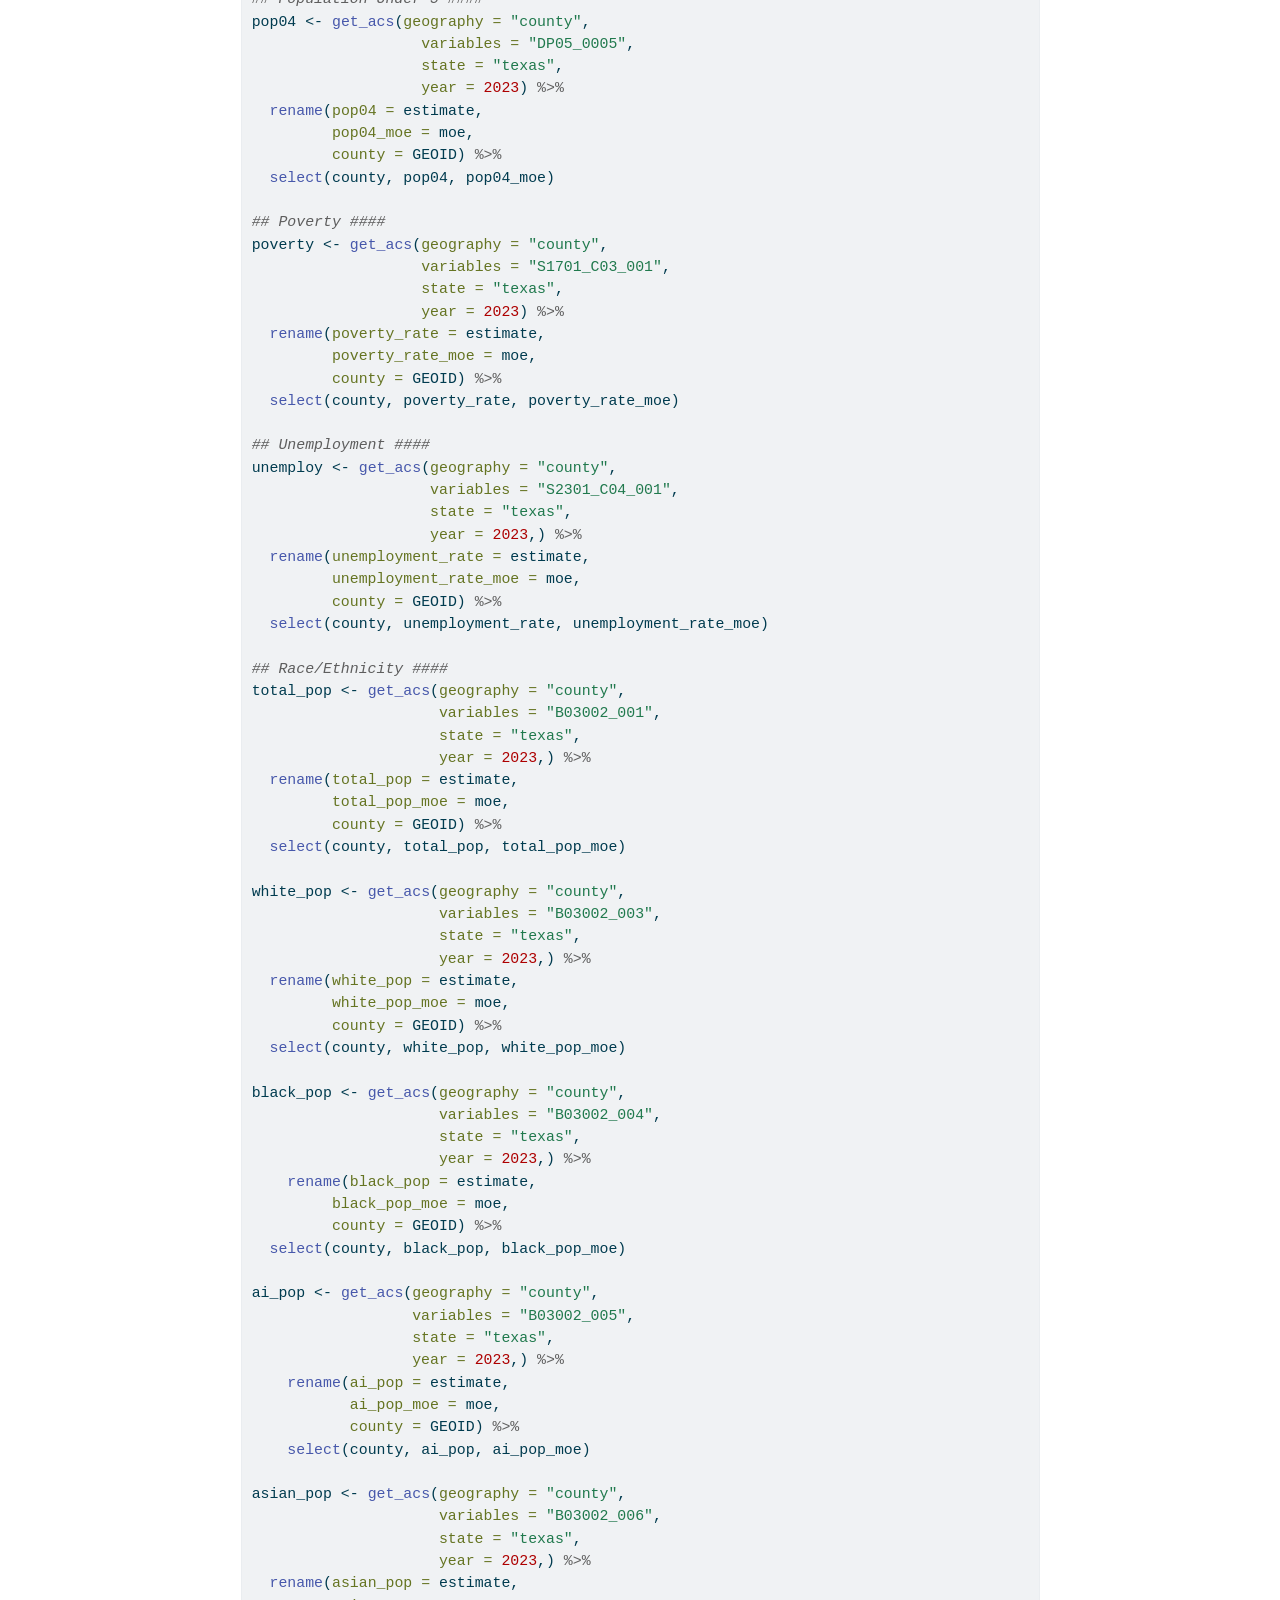
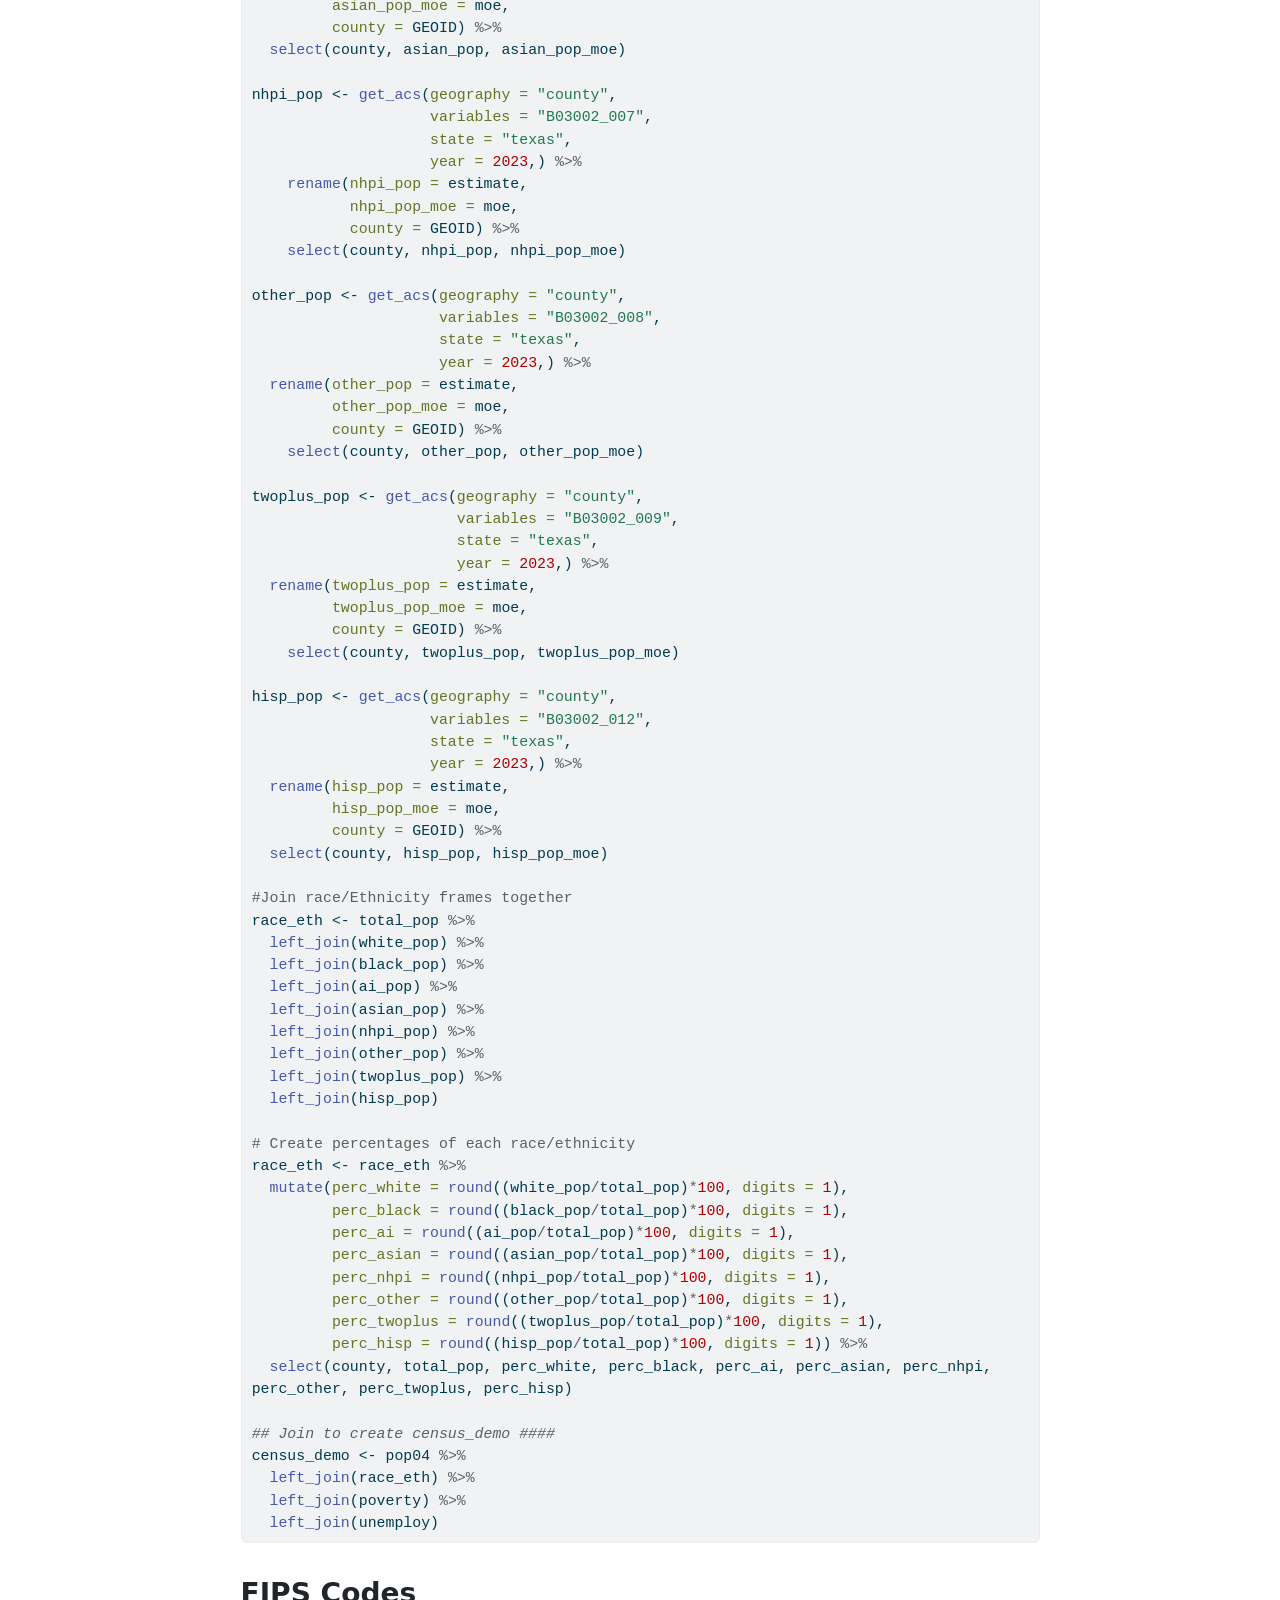
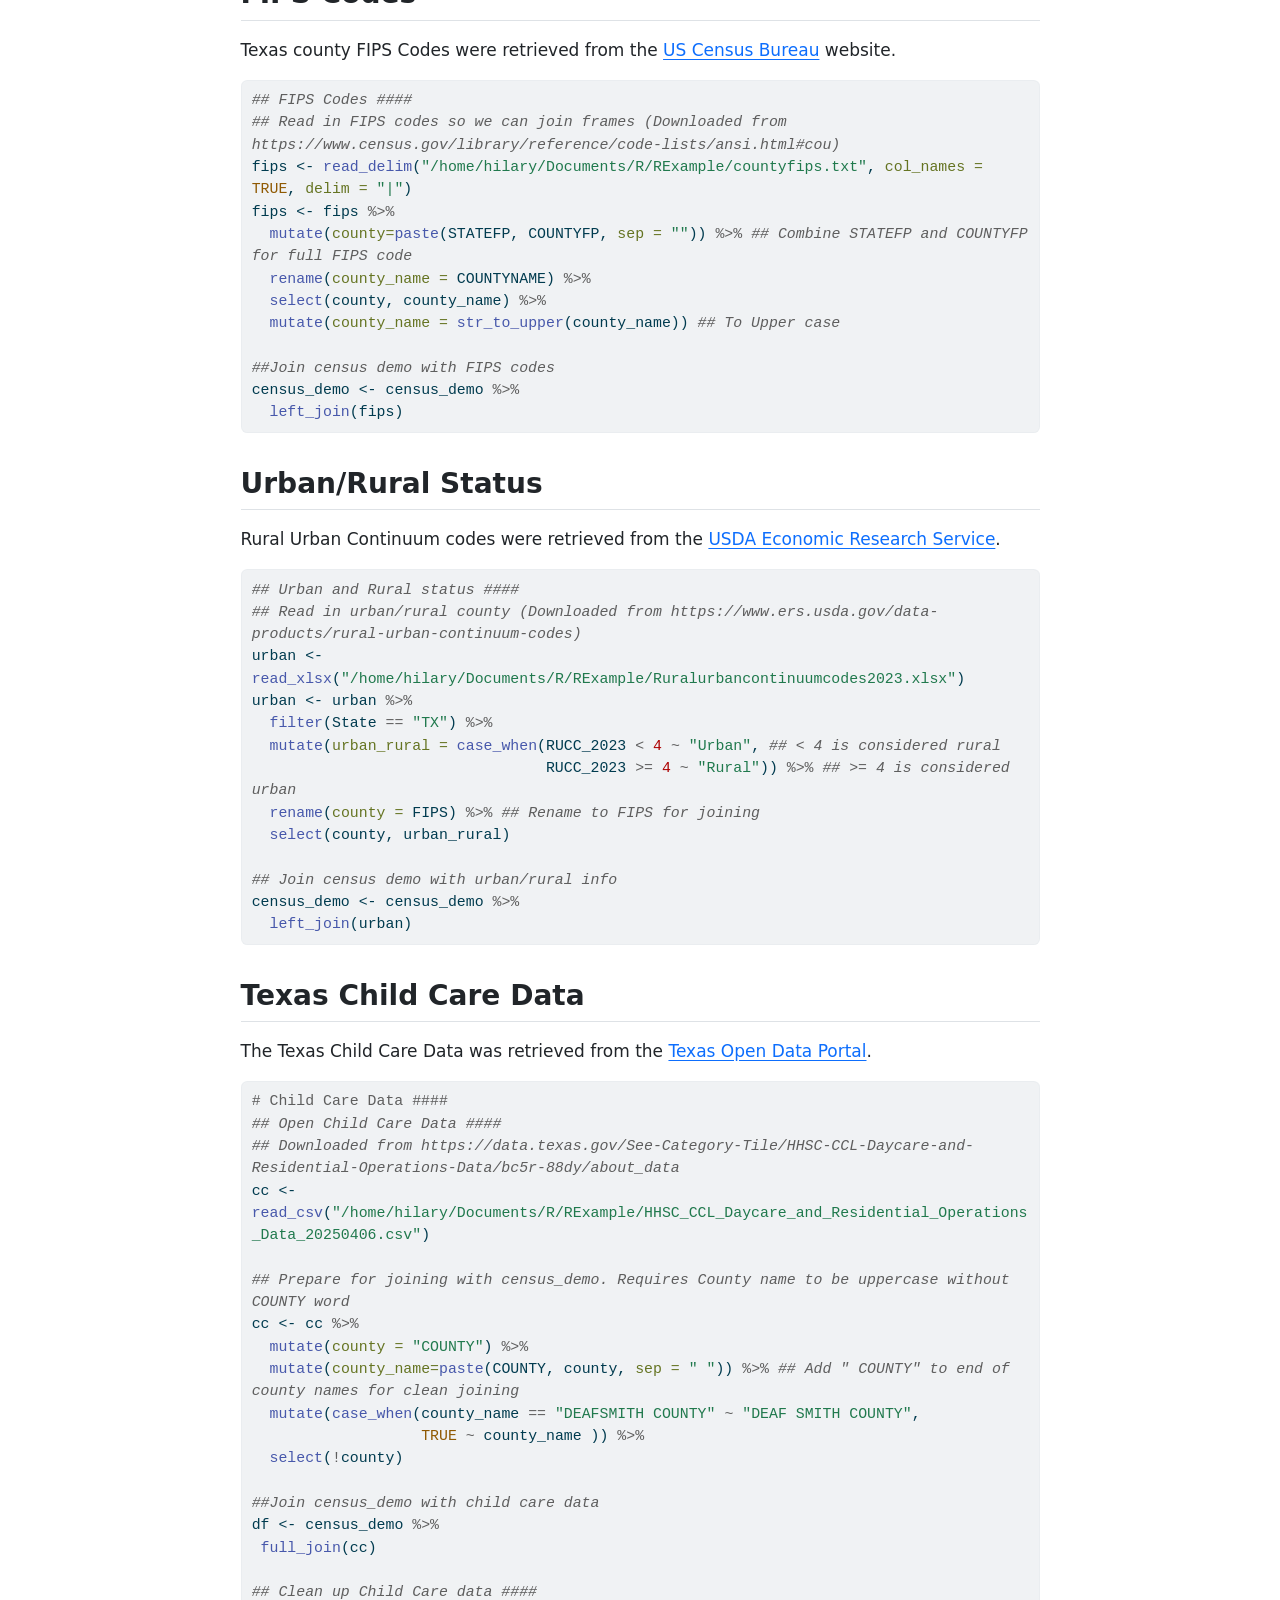
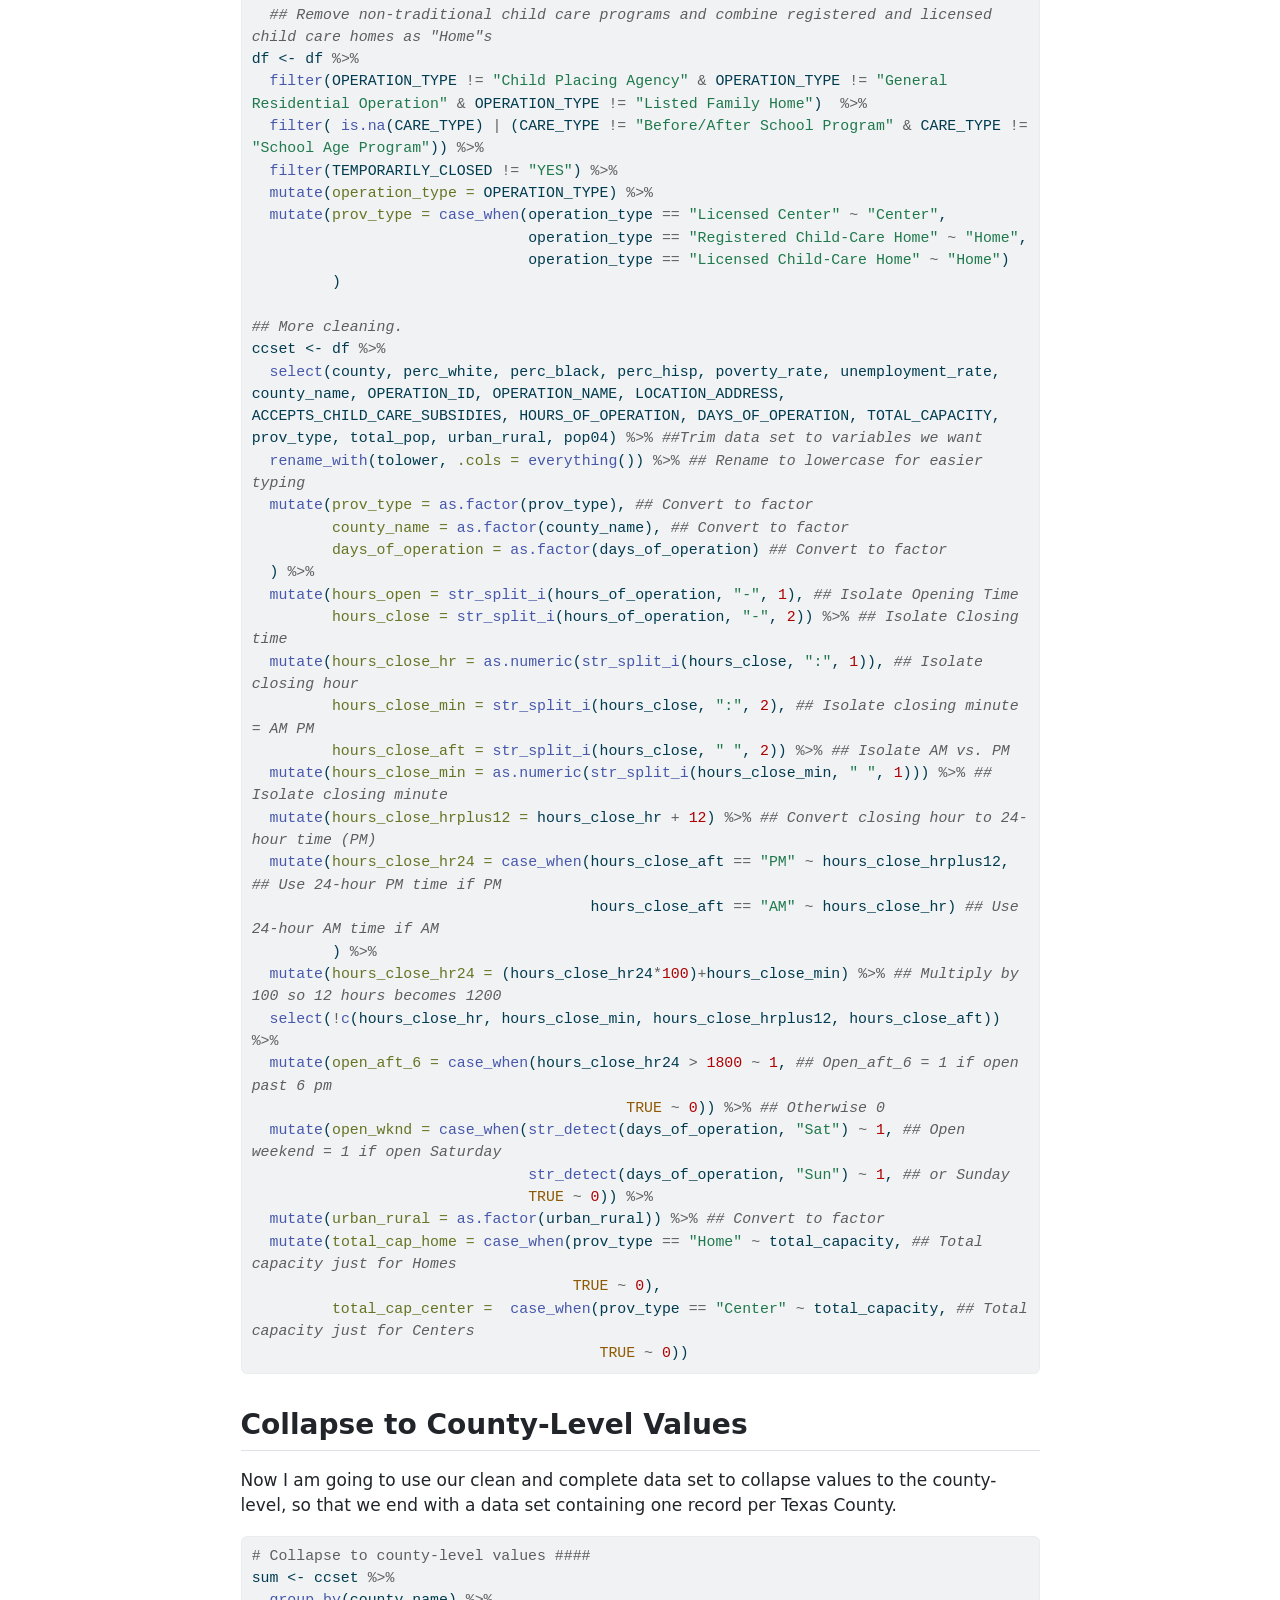
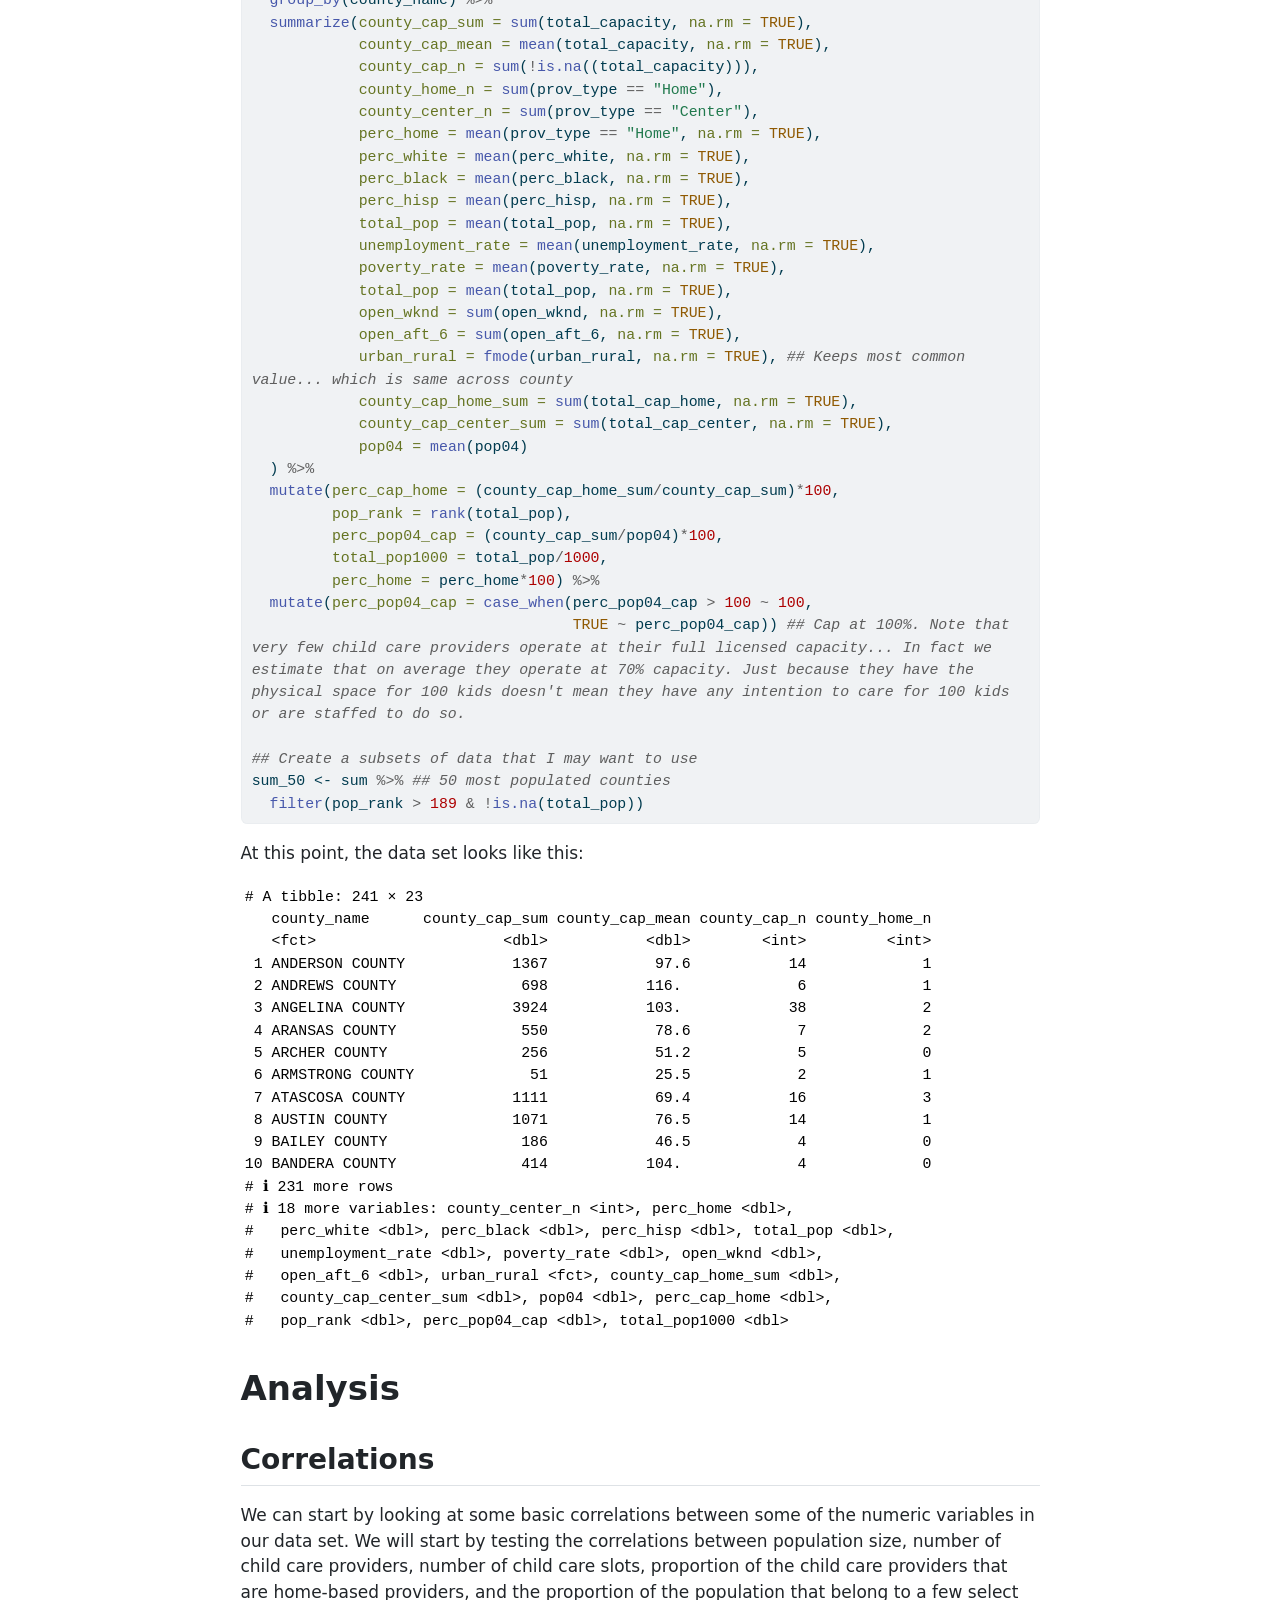
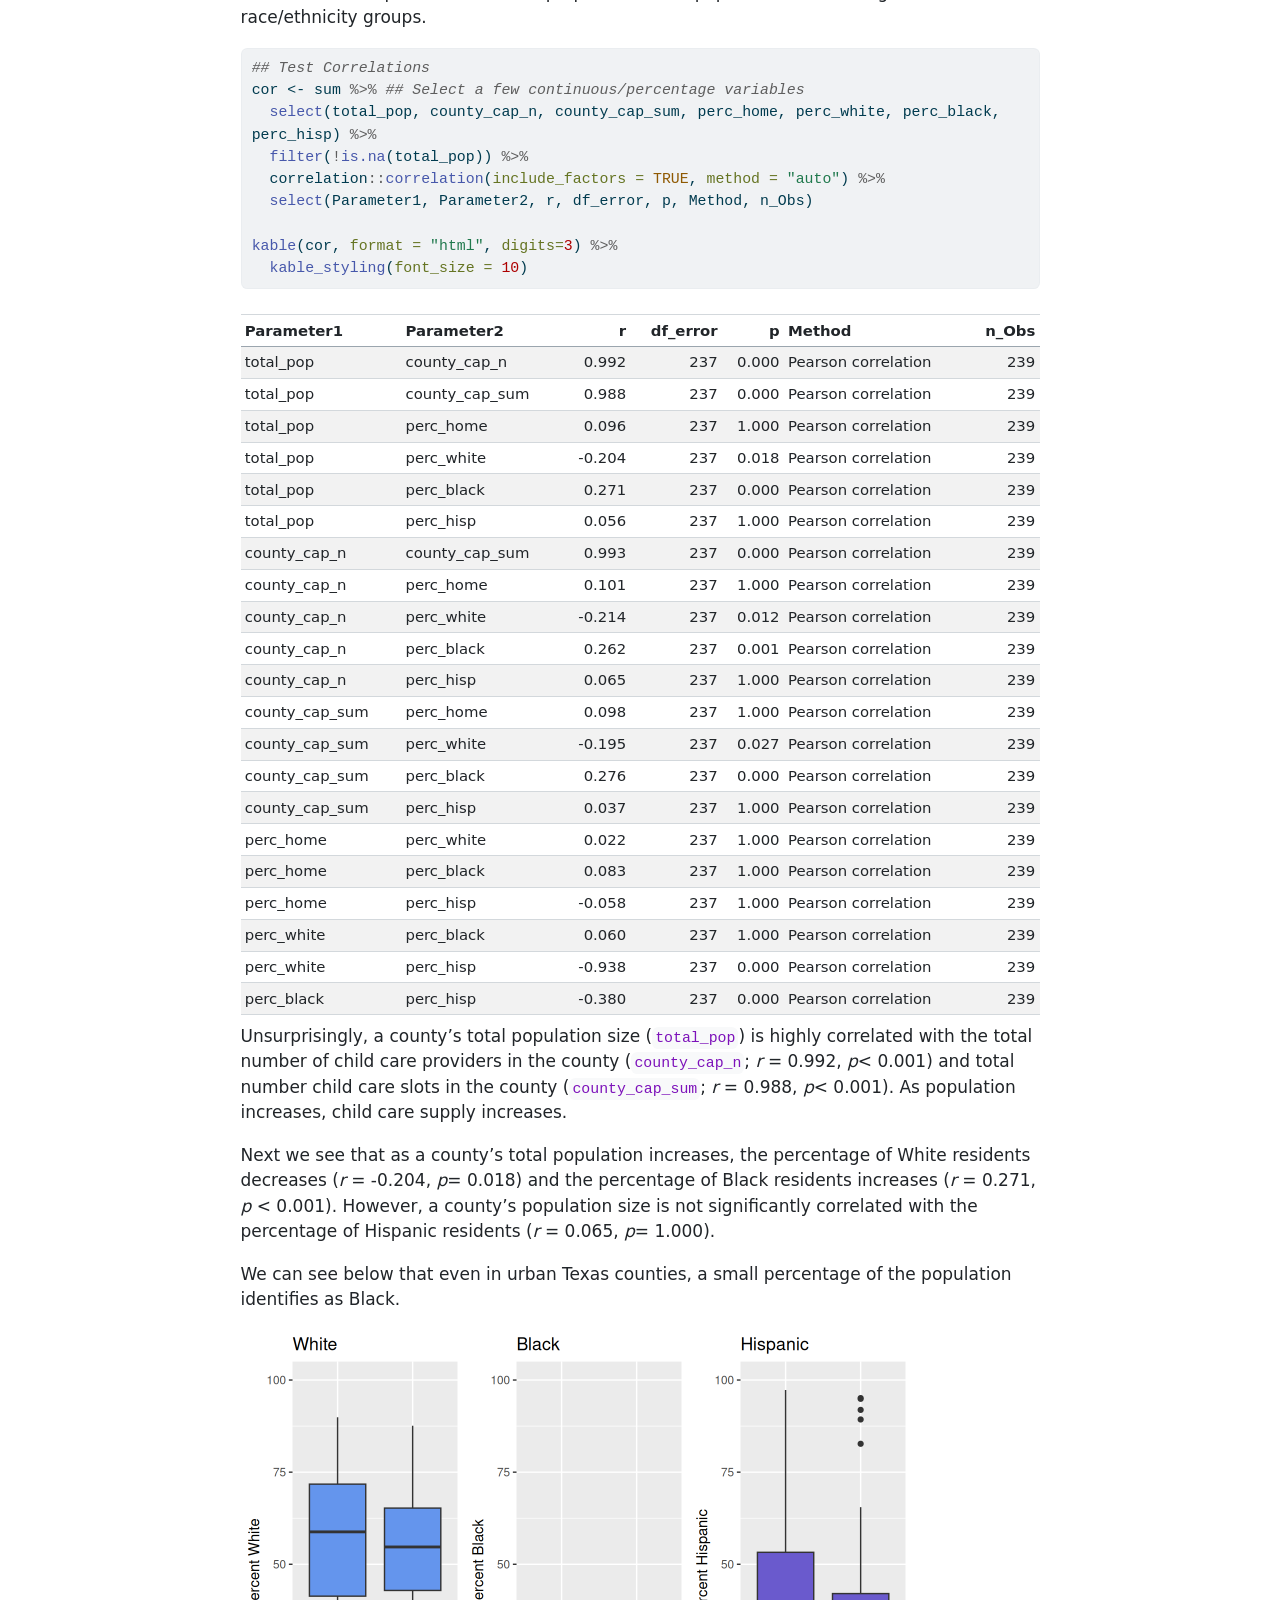
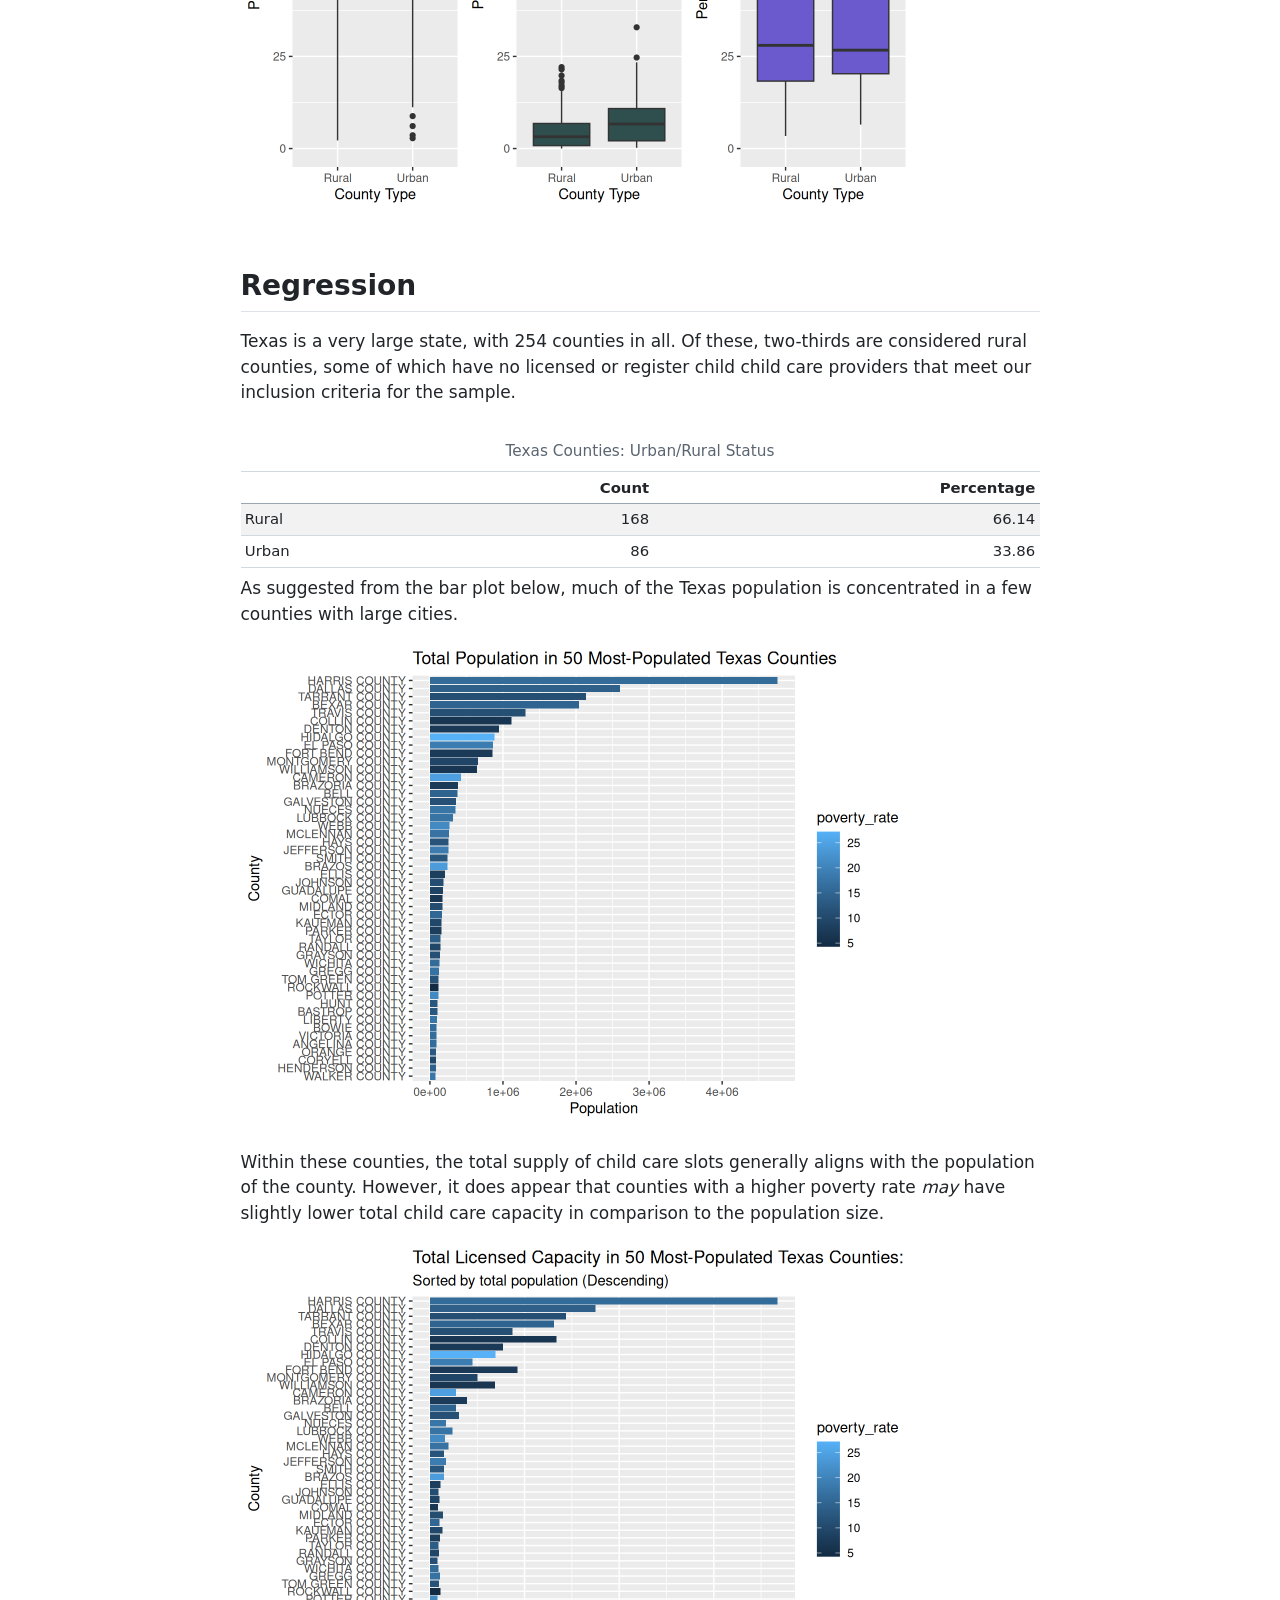
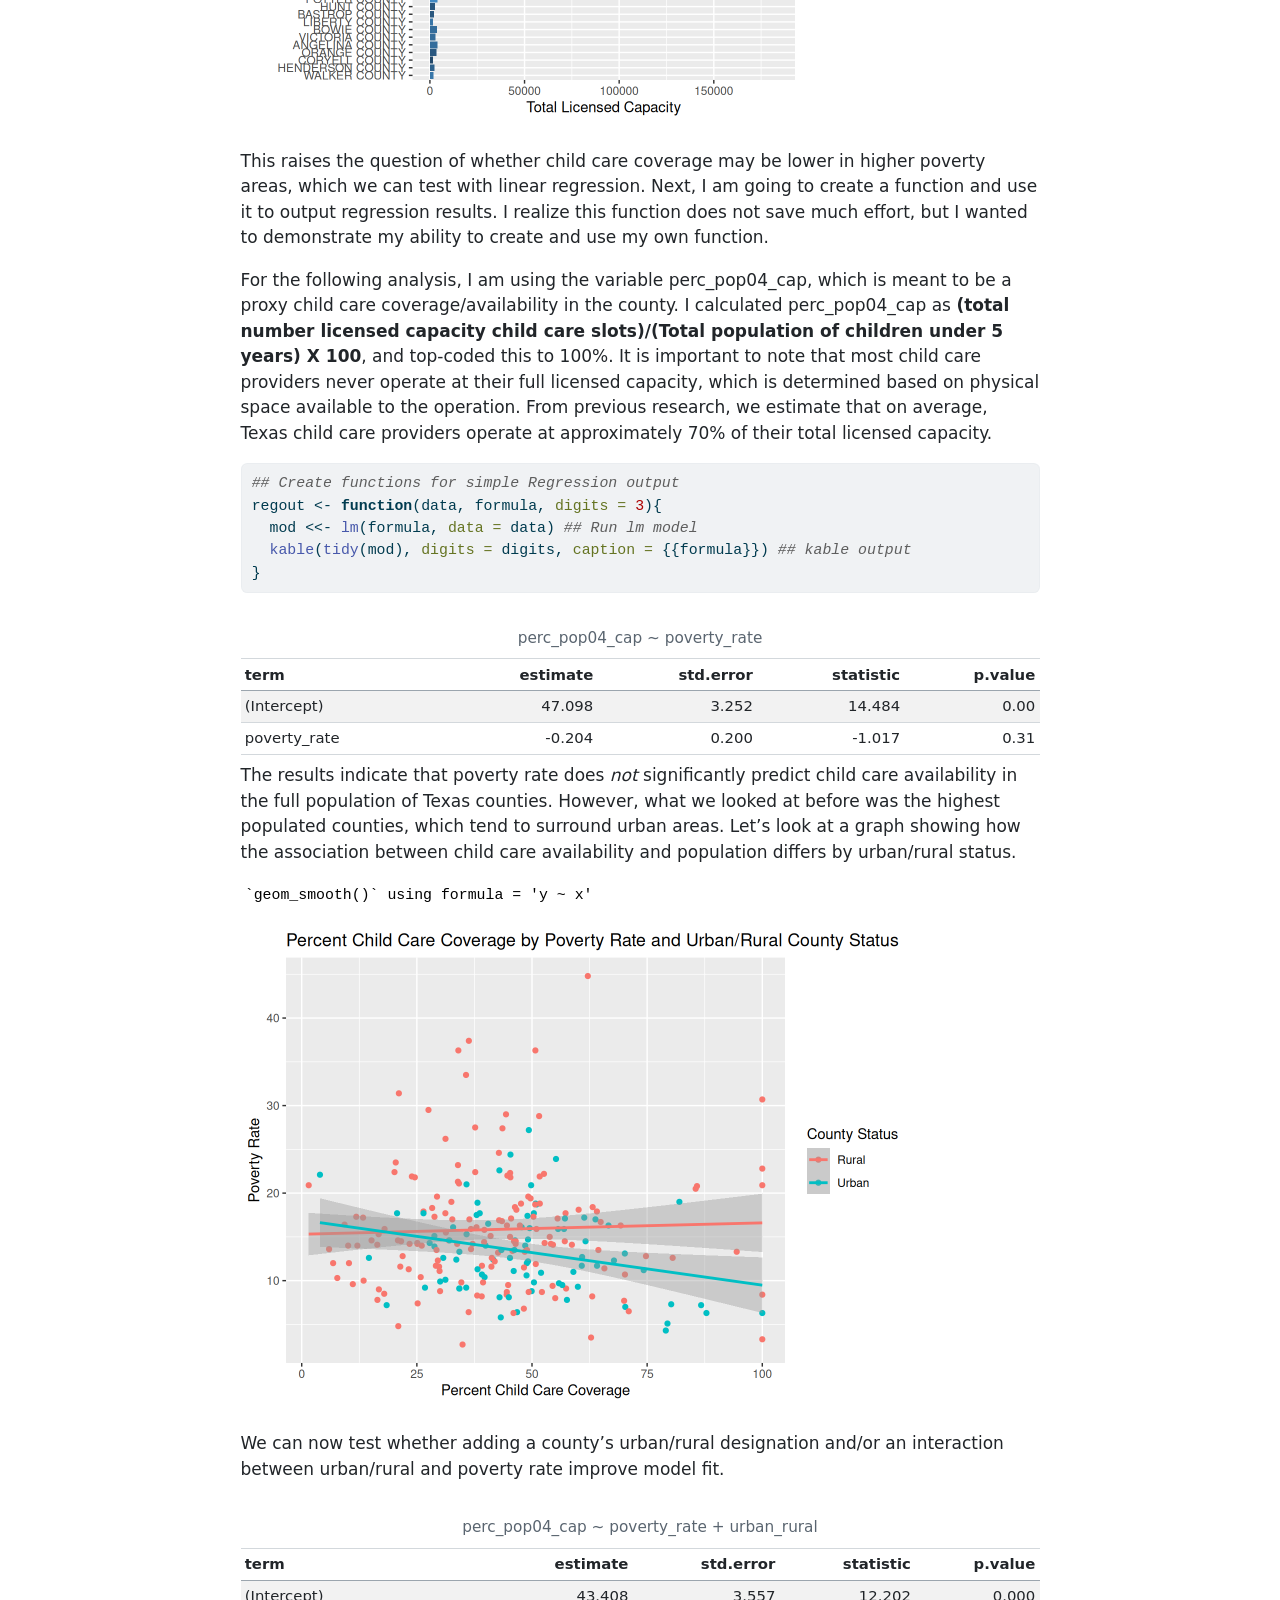
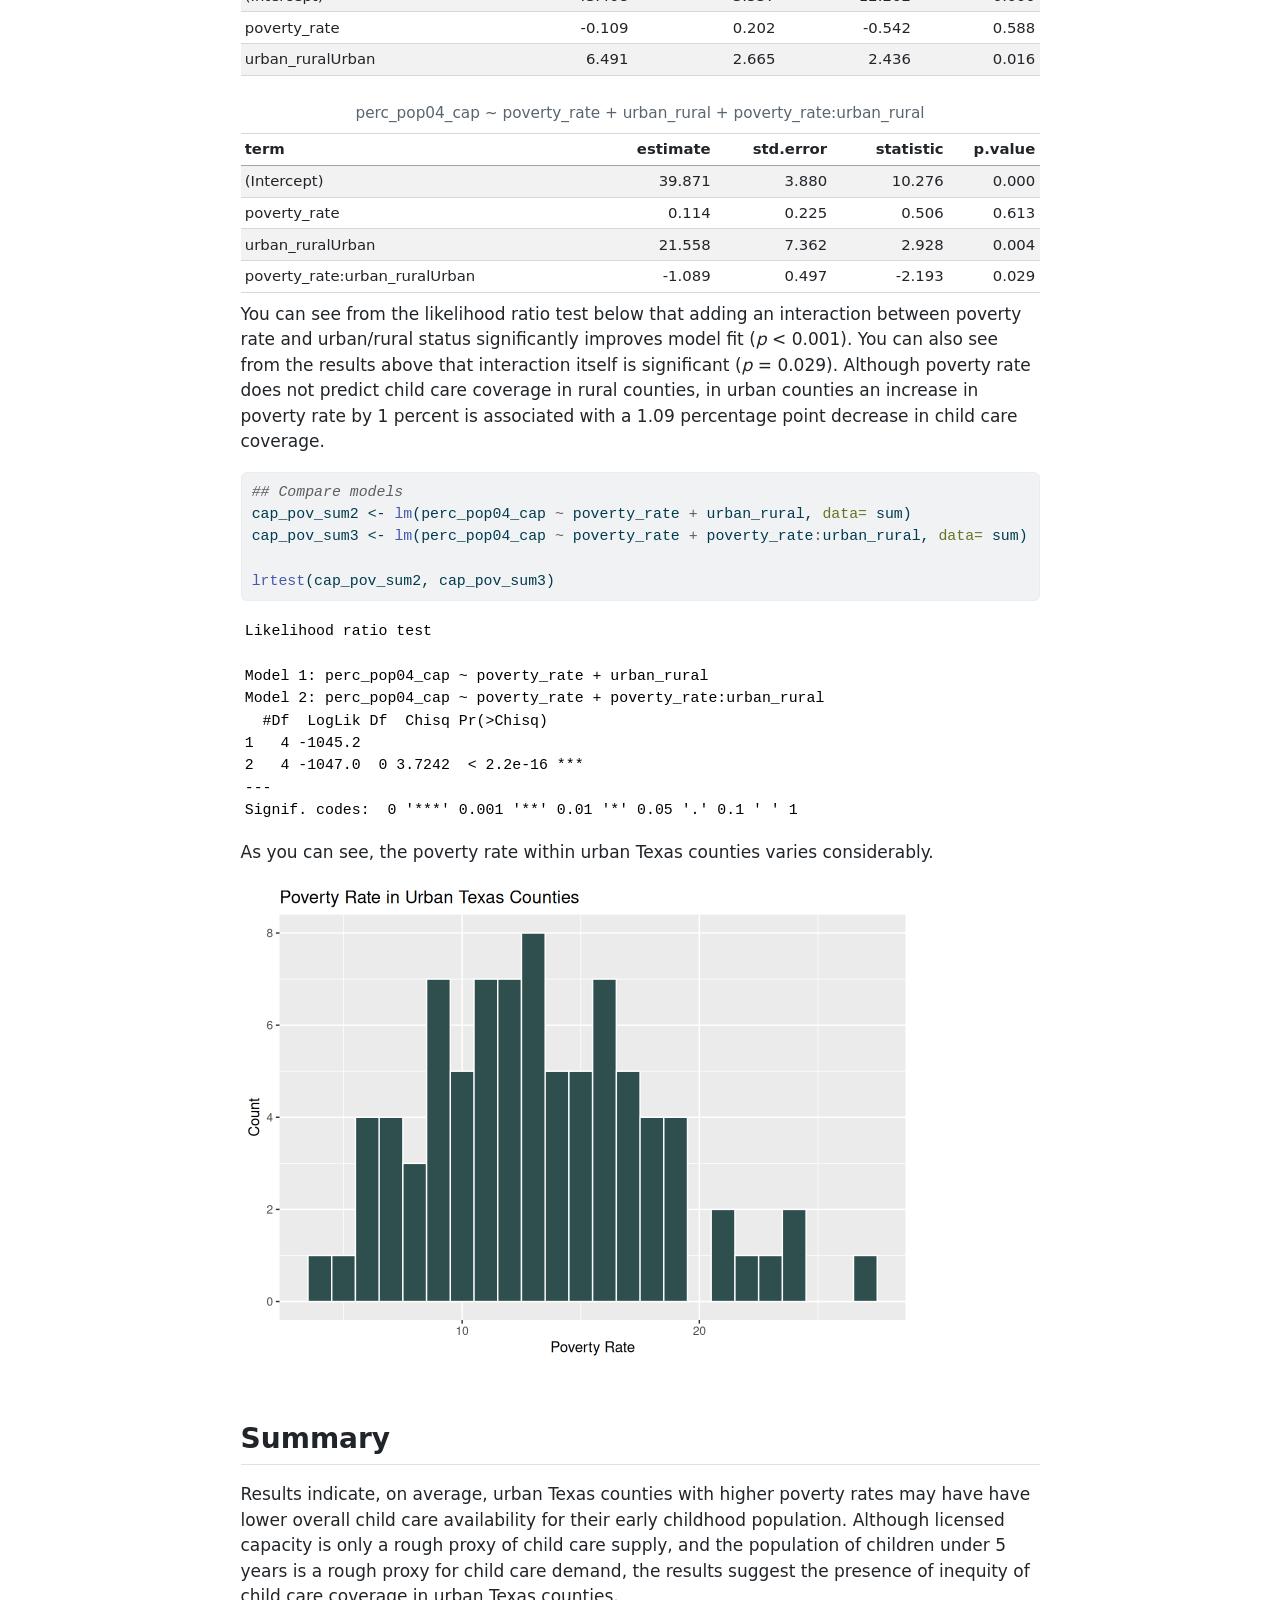
==== commit 1c66467e: "Built site for gh-pages" ====
--- a/index.html
+++ b/index.html
@@ -107,11 +107,11 @@
 
 <section id="purpose" class="level1">
 <h1>Purpose</h1>
-<p>I created this Quarto document an informal demonstration some of my basic knowledge and skills using R for data cleaning and analysis.</p>
+<p>I created this Quarto document as an informal demonstration some of my basic knowledge and skills using R for data cleaning and analysis.</p>
 </section>
 <section id="quartormarkdown-use" class="level1">
 <h1>Quarto/Rmarkdown Use</h1>
-<p>I composed this Quarto document in the “<strong>Source</strong> View” rather than relying on the “<strong>Visual</strong> View” to further demonstrate my coding abilities.</p>
+<p>This Quarto document was created in the “<strong>Source</strong> View” rather than relying on the “<strong>Visual</strong> View” in order to further demonstrate my coding abilities.</p>
 <p>This document begins with a code-chunk in which I library the necessary packages, but with <code>include: false</code> to avoid including the code and output in the resulting document.</p>
 <p>In this document I will:</p>
 <ul>
@@ -297,16 +297,16 @@
 </section>
 <section id="fips-codes" class="level2">
 <h2 class="anchored" data-anchor-id="fips-codes">FIPS Codes</h2>
-<p>Texas county FIPS Codes were received from the <a href="https://www.census.gov/library/reference/code-lists/ansi.html#cou">US Census Bureau</a> website.</p>
+<p>Texas county FIPS Codes were retrieved from the <a href="https://www.census.gov/library/reference/code-lists/ansi.html#cou">US Census Bureau</a> website.</p>
 <div class="cell">
 <div class="sourceCode cell-code" id="cb2"><pre class="sourceCode r code-with-copy"><code class="sourceCode r"><span id="cb2-1"><a href="#cb2-1" aria-hidden="true" tabindex="-1"></a><span class="do">## FIPS Codes ####</span></span>
 <span id="cb2-2"><a href="#cb2-2" aria-hidden="true" tabindex="-1"></a><span class="do">## Read in FIPS codes so we can join frames (Downloaded from https://www.census.gov/library/reference/code-lists/ansi.html#cou)</span></span>
 <span id="cb2-3"><a href="#cb2-3" aria-hidden="true" tabindex="-1"></a>fips <span class="ot">&lt;-</span> <span class="fu">read_delim</span>(<span class="st">"/home/hilary/Documents/R/RExample/countyfips.txt"</span>, <span class="at">col_names =</span> <span class="cn">TRUE</span>, <span class="at">delim =</span> <span class="st">"|"</span>)</span>
 <span id="cb2-4"><a href="#cb2-4" aria-hidden="true" tabindex="-1"></a>fips <span class="ot">&lt;-</span> fips <span class="sc">%&gt;%</span> </span>
-<span id="cb2-5"><a href="#cb2-5" aria-hidden="true" tabindex="-1"></a>  <span class="fu">mutate</span>(<span class="at">county=</span><span class="fu">paste</span>(STATEFP, COUNTYFP, <span class="at">sep =</span> <span class="st">""</span>)) <span class="sc">%&gt;%</span> </span>
+<span id="cb2-5"><a href="#cb2-5" aria-hidden="true" tabindex="-1"></a>  <span class="fu">mutate</span>(<span class="at">county=</span><span class="fu">paste</span>(STATEFP, COUNTYFP, <span class="at">sep =</span> <span class="st">""</span>)) <span class="sc">%&gt;%</span> <span class="do">## Combine STATEFP and COUNTYFP for full FIPS code</span></span>
 <span id="cb2-6"><a href="#cb2-6" aria-hidden="true" tabindex="-1"></a>  <span class="fu">rename</span>(<span class="at">county_name =</span> COUNTYNAME) <span class="sc">%&gt;%</span> </span>
 <span id="cb2-7"><a href="#cb2-7" aria-hidden="true" tabindex="-1"></a>  <span class="fu">select</span>(county, county_name) <span class="sc">%&gt;%</span> </span>
-<span id="cb2-8"><a href="#cb2-8" aria-hidden="true" tabindex="-1"></a>  <span class="fu">mutate</span>(<span class="at">county_name =</span> <span class="fu">str_to_upper</span>(county_name))</span>
+<span id="cb2-8"><a href="#cb2-8" aria-hidden="true" tabindex="-1"></a>  <span class="fu">mutate</span>(<span class="at">county_name =</span> <span class="fu">str_to_upper</span>(county_name)) <span class="do">## To Upper case</span></span>
 <span id="cb2-9"><a href="#cb2-9" aria-hidden="true" tabindex="-1"></a></span>
 <span id="cb2-10"><a href="#cb2-10" aria-hidden="true" tabindex="-1"></a><span class="do">##Join census demo with FIPS codes</span></span>
 <span id="cb2-11"><a href="#cb2-11" aria-hidden="true" tabindex="-1"></a>census_demo <span class="ot">&lt;-</span> census_demo <span class="sc">%&gt;%</span></span>
@@ -315,16 +315,16 @@
 </section>
 <section id="urbanrural-status" class="level2">
 <h2 class="anchored" data-anchor-id="urbanrural-status">Urban/Rural Status</h2>
-<p>Rural Urban Continuum codes were downloaded from the <a href="https://www.ers.usda.gov/data-products/rural-urban-continuum-codes">USDA Economic Research Service</a>.</p>
+<p>Rural Urban Continuum codes were retrieved from the <a href="https://www.ers.usda.gov/data-products/rural-urban-continuum-codes">USDA Economic Research Service</a>.</p>
 <div class="cell">
 <div class="sourceCode cell-code" id="cb3"><pre class="sourceCode r code-with-copy"><code class="sourceCode r"><span id="cb3-1"><a href="#cb3-1" aria-hidden="true" tabindex="-1"></a><span class="do">## Urban and Rural status ####</span></span>
 <span id="cb3-2"><a href="#cb3-2" aria-hidden="true" tabindex="-1"></a><span class="do">## Read in urban/rural county (Downloaded from https://www.ers.usda.gov/data-products/rural-urban-continuum-codes)</span></span>
 <span id="cb3-3"><a href="#cb3-3" aria-hidden="true" tabindex="-1"></a>urban <span class="ot">&lt;-</span> <span class="fu">read_xlsx</span>(<span class="st">"/home/hilary/Documents/R/RExample/Ruralurbancontinuumcodes2023.xlsx"</span>) </span>
 <span id="cb3-4"><a href="#cb3-4" aria-hidden="true" tabindex="-1"></a>urban <span class="ot">&lt;-</span> urban <span class="sc">%&gt;%</span> </span>
 <span id="cb3-5"><a href="#cb3-5" aria-hidden="true" tabindex="-1"></a>  <span class="fu">filter</span>(State <span class="sc">==</span> <span class="st">"TX"</span>) <span class="sc">%&gt;%</span> </span>
-<span id="cb3-6"><a href="#cb3-6" aria-hidden="true" tabindex="-1"></a>  <span class="fu">mutate</span>(<span class="at">urban_rural =</span> <span class="fu">case_when</span>(RUCC_2023 <span class="sc">&lt;</span> <span class="dv">4</span> <span class="sc">~</span> <span class="st">"Urban"</span>,</span>
-<span id="cb3-7"><a href="#cb3-7" aria-hidden="true" tabindex="-1"></a>                                 RUCC_2023 <span class="sc">&gt;=</span> <span class="dv">4</span> <span class="sc">~</span> <span class="st">"Rural"</span>)) <span class="sc">%&gt;%</span> </span>
-<span id="cb3-8"><a href="#cb3-8" aria-hidden="true" tabindex="-1"></a>  <span class="fu">rename</span>(<span class="at">county =</span> FIPS) <span class="sc">%&gt;%</span> </span>
+<span id="cb3-6"><a href="#cb3-6" aria-hidden="true" tabindex="-1"></a>  <span class="fu">mutate</span>(<span class="at">urban_rural =</span> <span class="fu">case_when</span>(RUCC_2023 <span class="sc">&lt;</span> <span class="dv">4</span> <span class="sc">~</span> <span class="st">"Urban"</span>, <span class="do">## &lt; 4 is considered rural</span></span>
+<span id="cb3-7"><a href="#cb3-7" aria-hidden="true" tabindex="-1"></a>                                 RUCC_2023 <span class="sc">&gt;=</span> <span class="dv">4</span> <span class="sc">~</span> <span class="st">"Rural"</span>)) <span class="sc">%&gt;%</span> <span class="do">## &gt;= 4 is considered urban</span></span>
+<span id="cb3-8"><a href="#cb3-8" aria-hidden="true" tabindex="-1"></a>  <span class="fu">rename</span>(<span class="at">county =</span> FIPS) <span class="sc">%&gt;%</span> <span class="do">## Rename to FIPS for joining</span></span>
 <span id="cb3-9"><a href="#cb3-9" aria-hidden="true" tabindex="-1"></a>  <span class="fu">select</span>(county, urban_rural)</span>
 <span id="cb3-10"><a href="#cb3-10" aria-hidden="true" tabindex="-1"></a></span>
 <span id="cb3-11"><a href="#cb3-11" aria-hidden="true" tabindex="-1"></a><span class="do">## Join census demo with urban/rural info</span></span>
@@ -334,7 +334,7 @@
 </section>
 <section id="texas-child-care-data" class="level2">
 <h2 class="anchored" data-anchor-id="texas-child-care-data">Texas Child Care Data</h2>
-<p>The Texas Child Care Data was downloaded from the <a href="https://data.texas.gov/See-Category-Tile/HHSC-CCL-Daycare-and-Residential-Operations-Data/bc5r-88dy/about_data">Texas Open Data Portal</a>.</p>
+<p>The Texas Child Care Data was retrieved from the <a href="https://data.texas.gov/See-Category-Tile/HHSC-CCL-Daycare-and-Residential-Operations-Data/bc5r-88dy/about_data">Texas Open Data Portal</a>.</p>
 <div class="cell">
 <div class="sourceCode cell-code" id="cb4"><pre class="sourceCode r code-with-copy"><code class="sourceCode r"><span id="cb4-1"><a href="#cb4-1" aria-hidden="true" tabindex="-1"></a><span class="co"># Child Care Data ####</span></span>
 <span id="cb4-2"><a href="#cb4-2" aria-hidden="true" tabindex="-1"></a><span class="do">## Open Child Care Data #### </span></span>
@@ -344,7 +344,7 @@
 <span id="cb4-6"><a href="#cb4-6" aria-hidden="true" tabindex="-1"></a><span class="do">## Prepare for joining with census_demo. Requires County name to be uppercase without COUNTY word</span></span>
 <span id="cb4-7"><a href="#cb4-7" aria-hidden="true" tabindex="-1"></a>cc <span class="ot">&lt;-</span> cc <span class="sc">%&gt;%</span> </span>
 <span id="cb4-8"><a href="#cb4-8" aria-hidden="true" tabindex="-1"></a>  <span class="fu">mutate</span>(<span class="at">county =</span> <span class="st">"COUNTY"</span>) <span class="sc">%&gt;%</span> </span>
-<span id="cb4-9"><a href="#cb4-9" aria-hidden="true" tabindex="-1"></a>  <span class="fu">mutate</span>(<span class="at">county_name=</span><span class="fu">paste</span>(COUNTY, county, <span class="at">sep =</span> <span class="st">" "</span>)) <span class="sc">%&gt;%</span></span>
+<span id="cb4-9"><a href="#cb4-9" aria-hidden="true" tabindex="-1"></a>  <span class="fu">mutate</span>(<span class="at">county_name=</span><span class="fu">paste</span>(COUNTY, county, <span class="at">sep =</span> <span class="st">" "</span>)) <span class="sc">%&gt;%</span> <span class="do">## Add " COUNTY" to end of county names for clean joining</span></span>
 <span id="cb4-10"><a href="#cb4-10" aria-hidden="true" tabindex="-1"></a>  <span class="fu">mutate</span>(<span class="fu">case_when</span>(county_name <span class="sc">==</span> <span class="st">"DEAFSMITH COUNTY"</span> <span class="sc">~</span> <span class="st">"DEAF SMITH COUNTY"</span>,</span>
 <span id="cb4-11"><a href="#cb4-11" aria-hidden="true" tabindex="-1"></a>                   <span class="cn">TRUE</span> <span class="sc">~</span> county_name )) <span class="sc">%&gt;%</span> </span>
 <span id="cb4-12"><a href="#cb4-12" aria-hidden="true" tabindex="-1"></a>  <span class="fu">select</span>(<span class="sc">!</span>county)</span>
@@ -687,9 +687,9 @@
 
 </div>
 </div>
-<p>Unsurprisingly, a county’s total population size (total_pop) is highly correlated with the total number of child care providers in the county (county_cap_n; <em>r</em> = 0.992, <em>p</em>&lt; 0.001) and total number child care slots in the county (county_cap_sum; <em>r</em> = 0.988, <em>p</em>&lt; 0.001). As population increases, child care supply increases.</p>
+<p>Unsurprisingly, a county’s total population size (<code>total_pop</code>) is highly correlated with the total number of child care providers in the county (<code>county_cap_n</code>; <em>r</em> = 0.992, <em>p</em>&lt; 0.001) and total number child care slots in the county (<code>county_cap_sum</code>; <em>r</em> = 0.988, <em>p</em>&lt; 0.001). As population increases, child care supply increases.</p>
 <p>Next we see that as a county’s total population increases, the percentage of White residents decreases (<em>r</em> = -0.204, <em>p</em>= 0.018) and the percentage of Black residents increases (<em>r</em> = 0.271, <em>p</em> &lt; 0.001). However, a county’s population size is not significantly correlated with the percentage of Hispanic residents (<em>r</em> = 0.065, <em>p</em>= 1.000).</p>
-<p>We can see below that even in Urban Texas counties, a small percentage of the population identifies as Black.</p>
+<p>We can see below that even in urban Texas counties, a small percentage of the population identifies as Black.</p>
 <div class="cell">
 <div class="cell-output-display">
 <div>
@@ -751,7 +751,7 @@
 </div>
 </div>
 </div>
-<p>This raises the question whether child care coverage may be lower in higher poverty areas, which we can test with linear regression. Next, I am going to create a function and use it to output regression results. I realize this function does not save much work, but wanted to demonstrate my ability to create and use my own function.</p>
+<p>This raises the question of whether child care coverage may be lower in higher poverty areas, which we can test with linear regression. Next, I am going to create a function and use it to output regression results. I realize this function does not save much effort, but I wanted to demonstrate my ability to create and use my own function.</p>
 <p>For the following analysis, I am using the variable perc_pop04_cap, which is meant to be a proxy child care coverage/availability in the county. I calculated perc_pop04_cap as <strong>(total number licensed capacity child care slots)/(Total population of children under 5 years) X 100</strong>, and top-coded this to 100%. It is important to note that most child care providers never operate at their full licensed capacity, which is determined based on physical space available to the operation. From previous research, we estimate that on average, Texas child care providers operate at approximately 70% of their total licensed capacity.</p>
 <div class="cell">
 <div class="sourceCode cell-code" id="cb8"><pre class="sourceCode r code-with-copy"><code class="sourceCode r"><span id="cb8-1"><a href="#cb8-1" aria-hidden="true" tabindex="-1"></a><span class="do">## Create functions for simple Regression output </span></span>
@@ -792,7 +792,7 @@
 </table>
 </div>
 </div>
-<p>The results indicate that poverty rate does <em>not</em> significantly predict child care availability in the full population of Texas counties. However, what we looked at before was the highest populated counties, that tend to surround urban areas. Let’s look at a graph showing how the association between child care availability and population differs by urban/rural status.</p>
+<p>The results indicate that poverty rate does <em>not</em> significantly predict child care availability in the full population of Texas counties. However, what we looked at before was the highest populated counties, which tend to surround urban areas. Let’s look at a graph showing how the association between child care availability and population differs by urban/rural status.</p>
 <div class="cell">
 <div class="cell-output cell-output-stderr">
 <pre><code>`geom_smooth()` using formula = 'y ~ x'</code></pre>
@@ -896,7 +896,7 @@
 </table>
 </div>
 </div>
-<p>You can see from the likelihood ratio test below, that adding an interaction between poverty rate and urban/rural status significantly improves model fit (<em>p</em> &lt; 0.001). You can also see from the results above that interaction itself is significant (<em>p</em> = 0.029). Although poverty rate does not predict child care coverage in rural counties, in urban counties an increase in poverty rate by 1 percent is associated with a 1.09 percentage point decrease in child care coverage.</p>
+<p>You can see from the likelihood ratio test below that adding an interaction between poverty rate and urban/rural status significantly improves model fit (<em>p</em> &lt; 0.001). You can also see from the results above that interaction itself is significant (<em>p</em> = 0.029). Although poverty rate does not predict child care coverage in rural counties, in urban counties an increase in poverty rate by 1 percent is associated with a 1.09 percentage point decrease in child care coverage.</p>
 <div class="cell">
 <div class="sourceCode cell-code" id="cb10"><pre class="sourceCode r code-with-copy"><code class="sourceCode r"><span id="cb10-1"><a href="#cb10-1" aria-hidden="true" tabindex="-1"></a><span class="do">## Compare models</span></span>
 <span id="cb10-2"><a href="#cb10-2" aria-hidden="true" tabindex="-1"></a>cap_pov_sum2 <span class="ot">&lt;-</span> <span class="fu">lm</span>(perc_pop04_cap <span class="sc">~</span> poverty_rate <span class="sc">+</span> urban_rural, <span class="at">data=</span> sum)</span>
@@ -928,7 +928,7 @@
 </section>
 <section id="summary" class="level2">
 <h2 class="anchored" data-anchor-id="summary">Summary</h2>
-<p>Results indicate, on average, urban Texas counties with higher poverty rates may have have lower overall child care availability for their early childhood population. Although licensed capacity is just a rough proxy of child care supply, and the population of children under 5 years is a rough proxy for child care demand, the results suggest the presence of inequity of child care coverage in urban Texas counties.</p>
+<p>Results indicate, on average, urban Texas counties with higher poverty rates may have have lower overall child care availability for their early childhood population. Although licensed capacity is only a rough proxy of child care supply, and the population of children under 5 years is a rough proxy for child care demand, the results suggest the presence of inequity of child care coverage in urban Texas counties.</p>
 </section>
 </section>
 
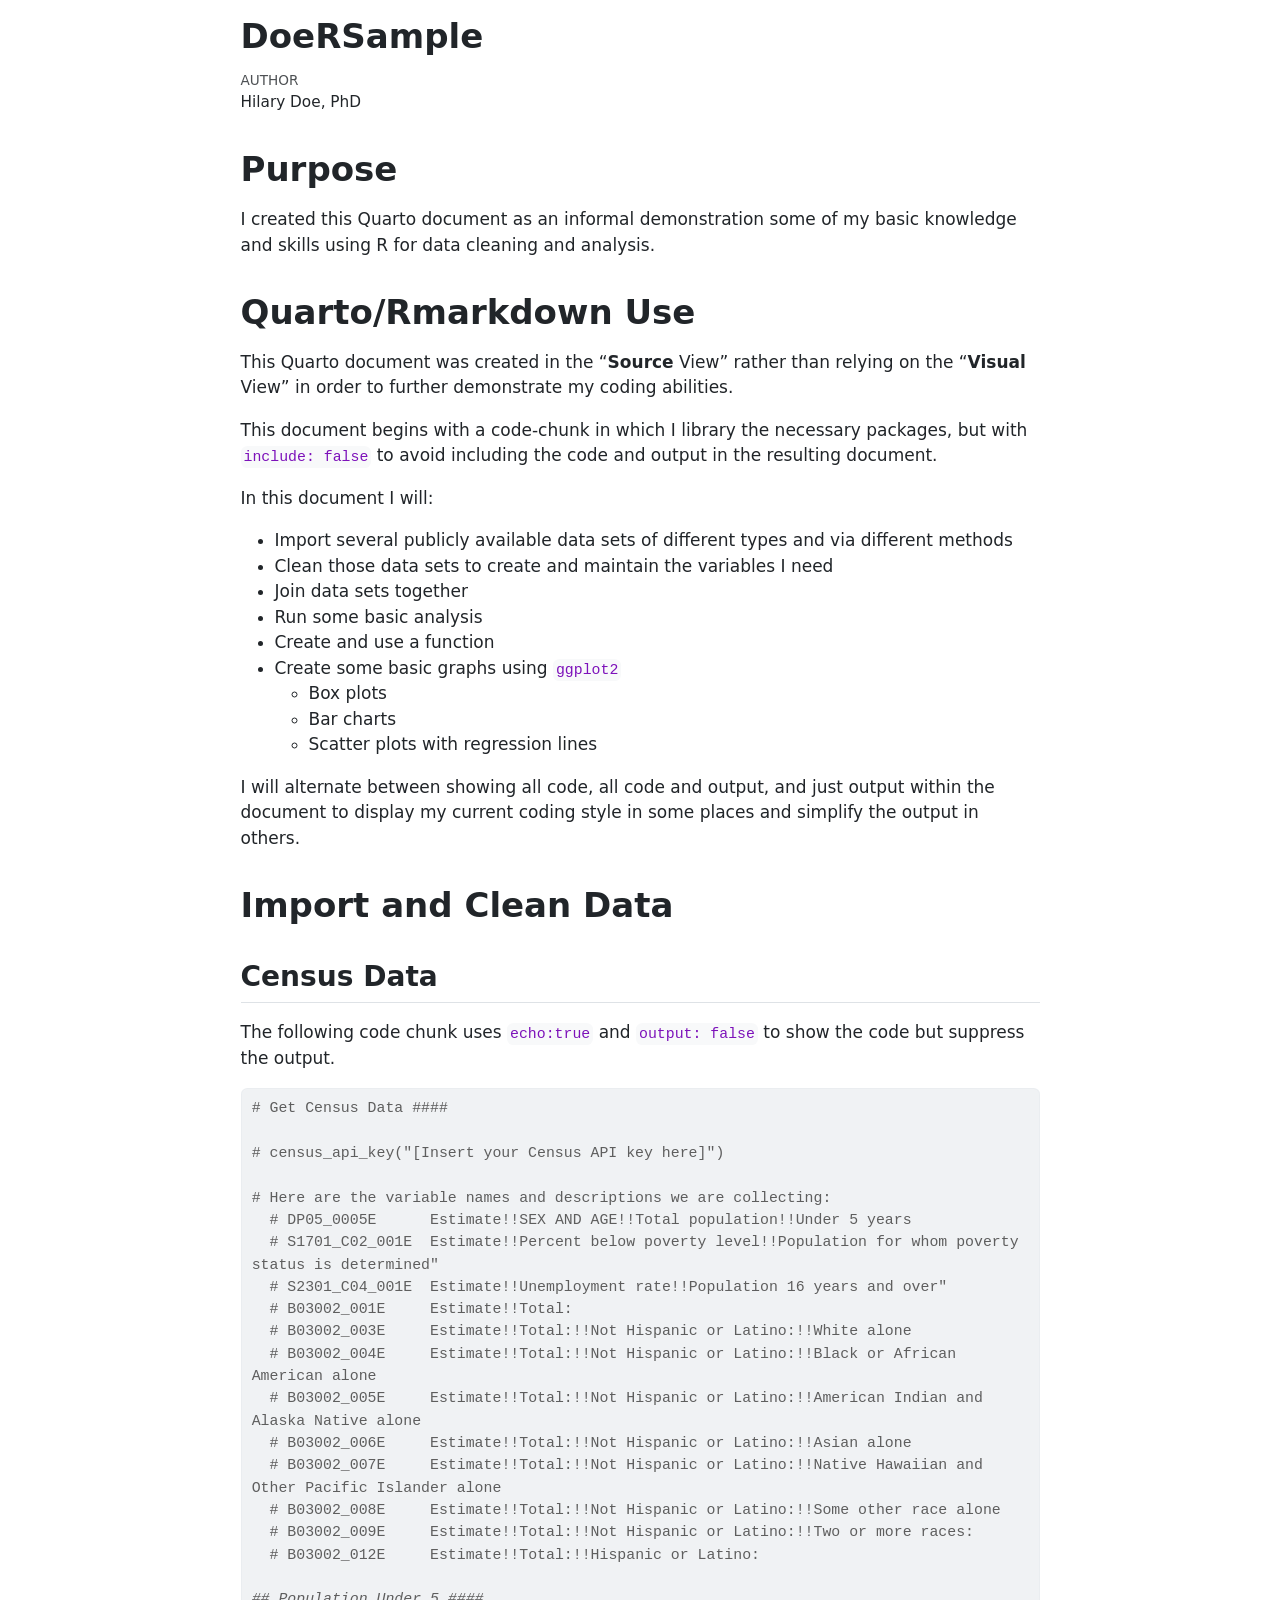
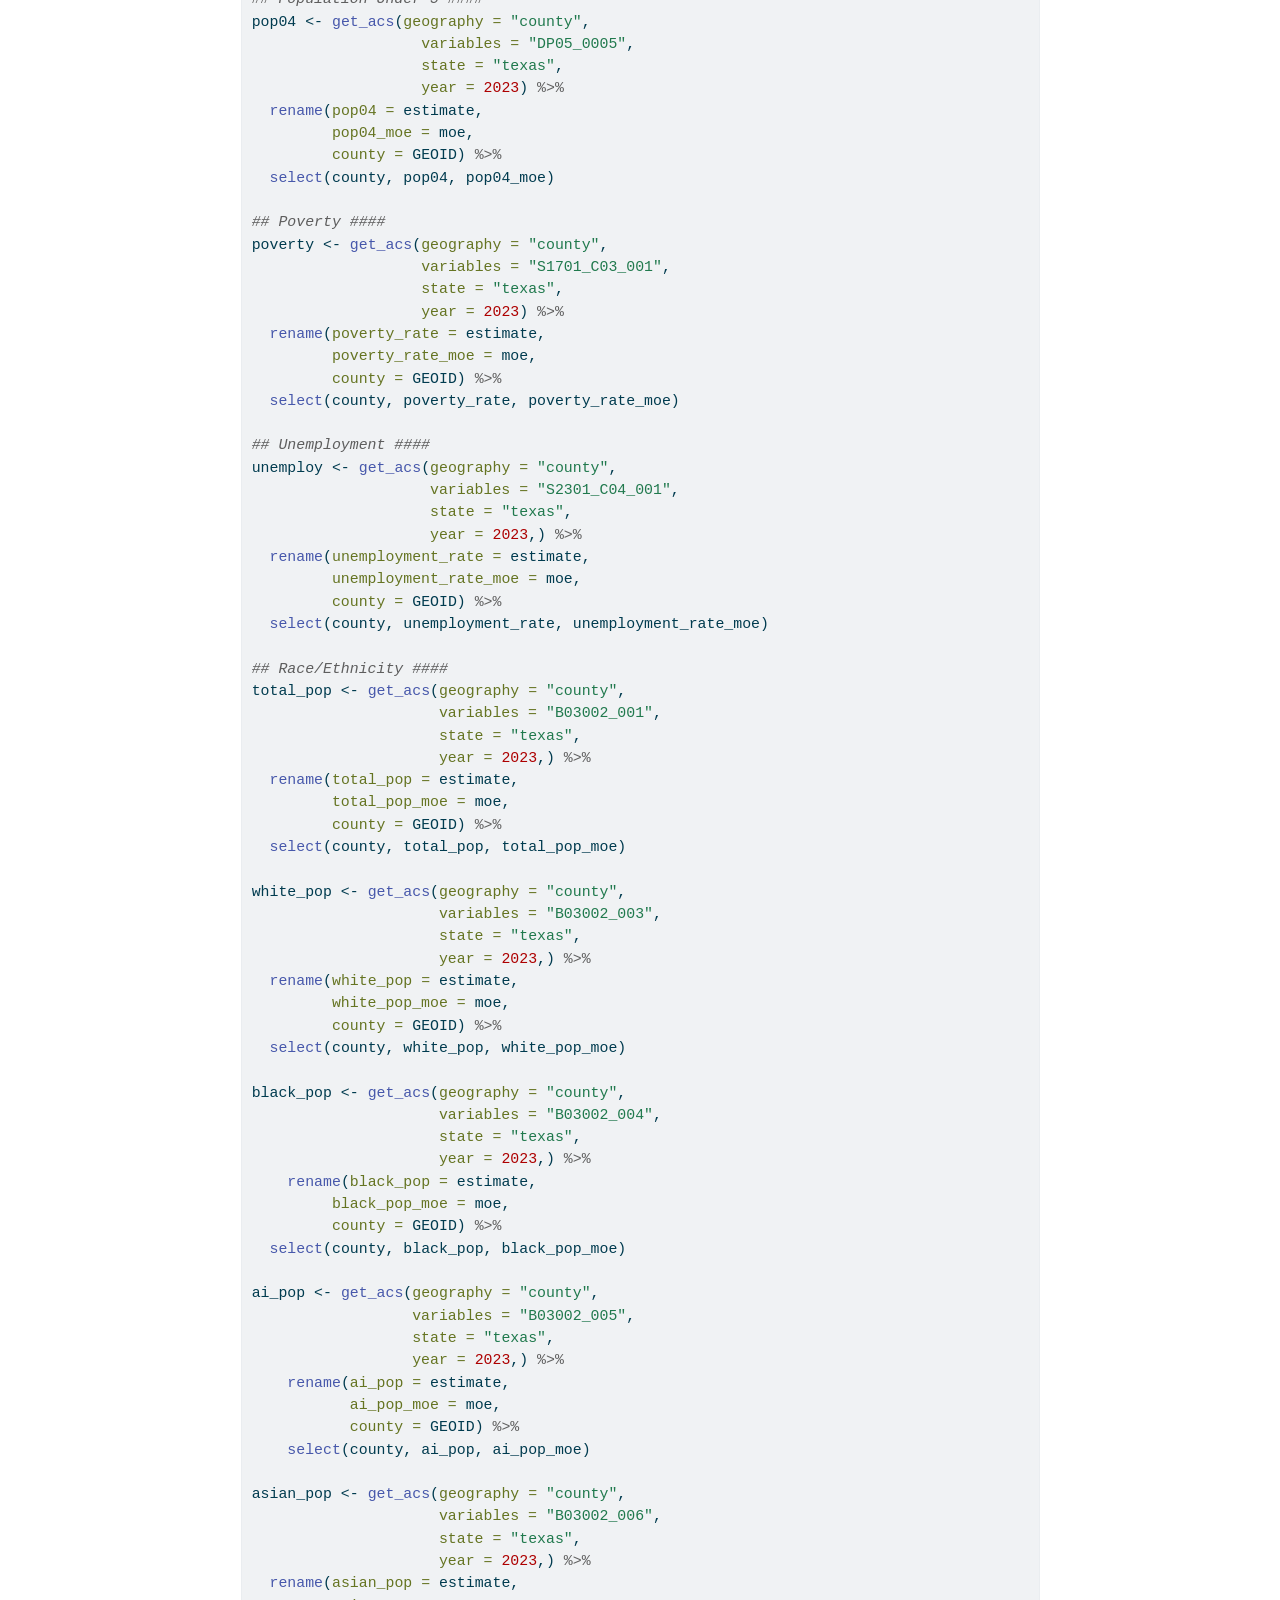
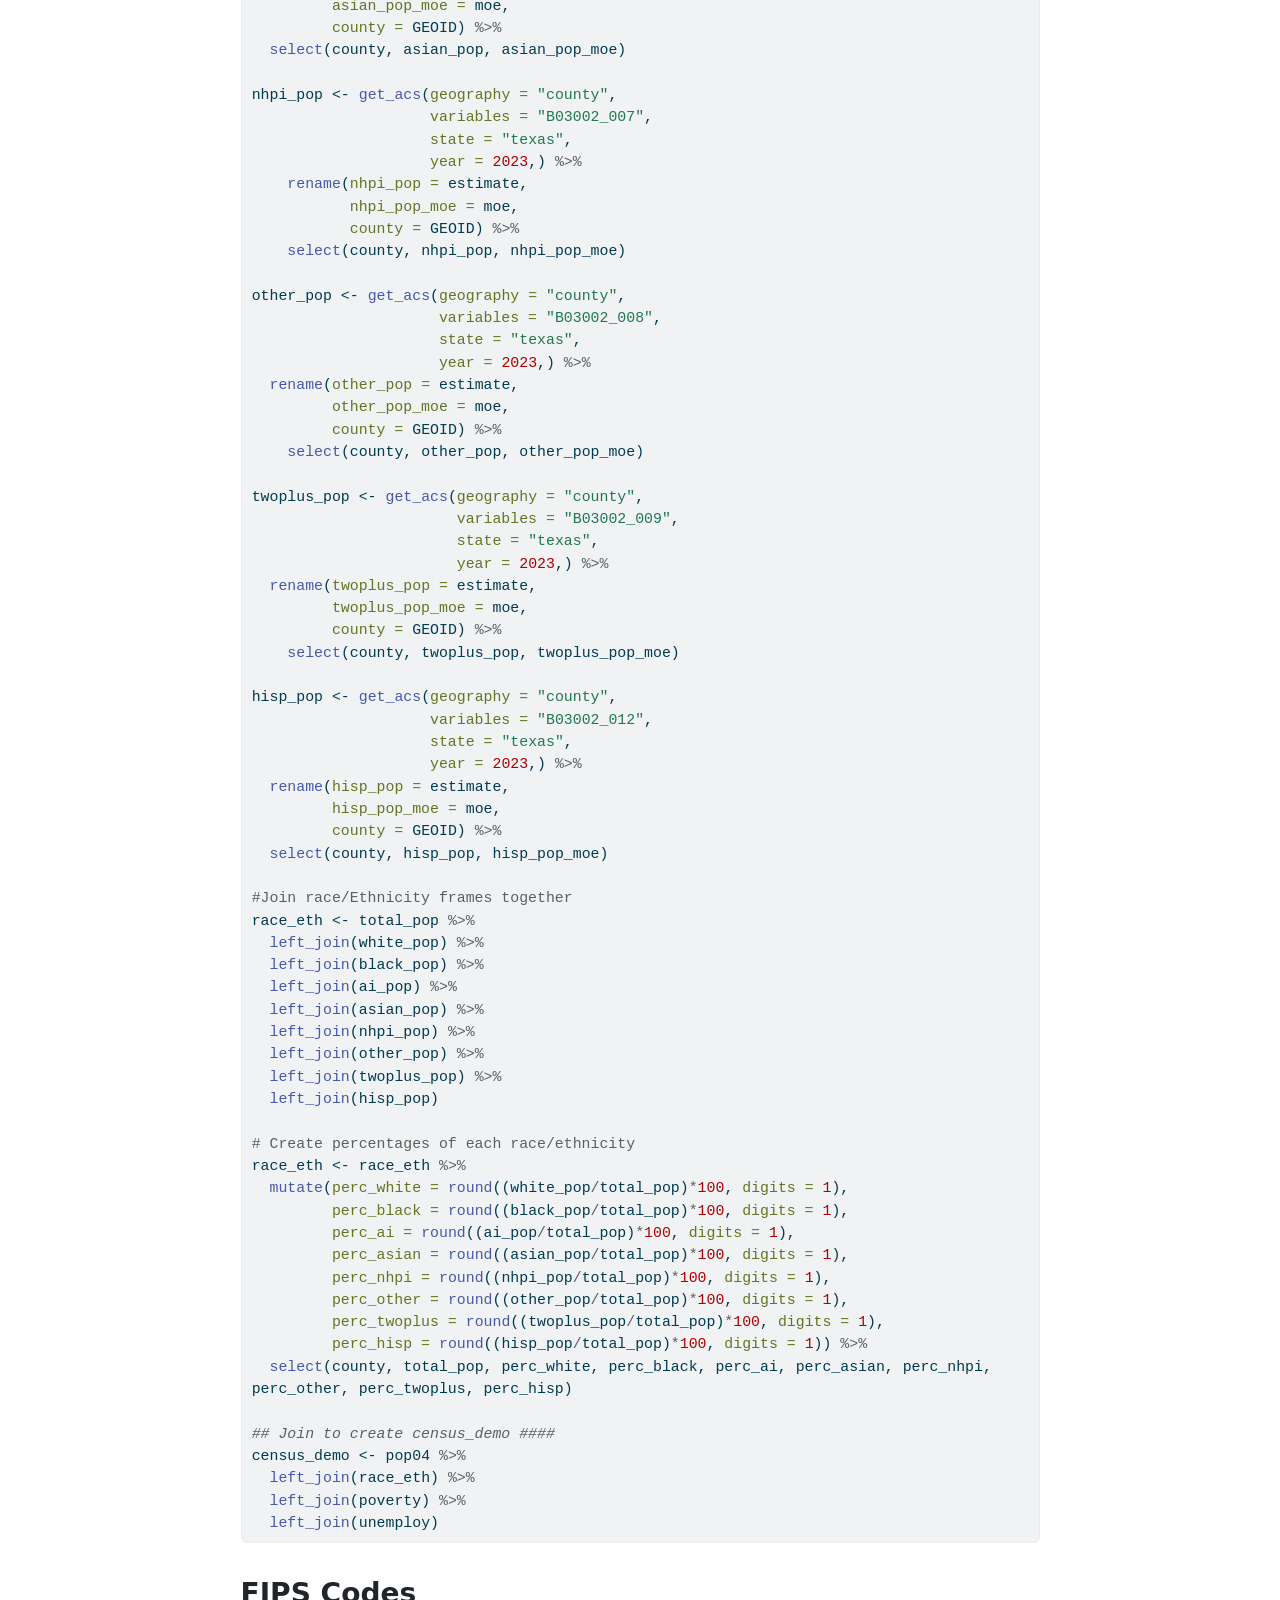
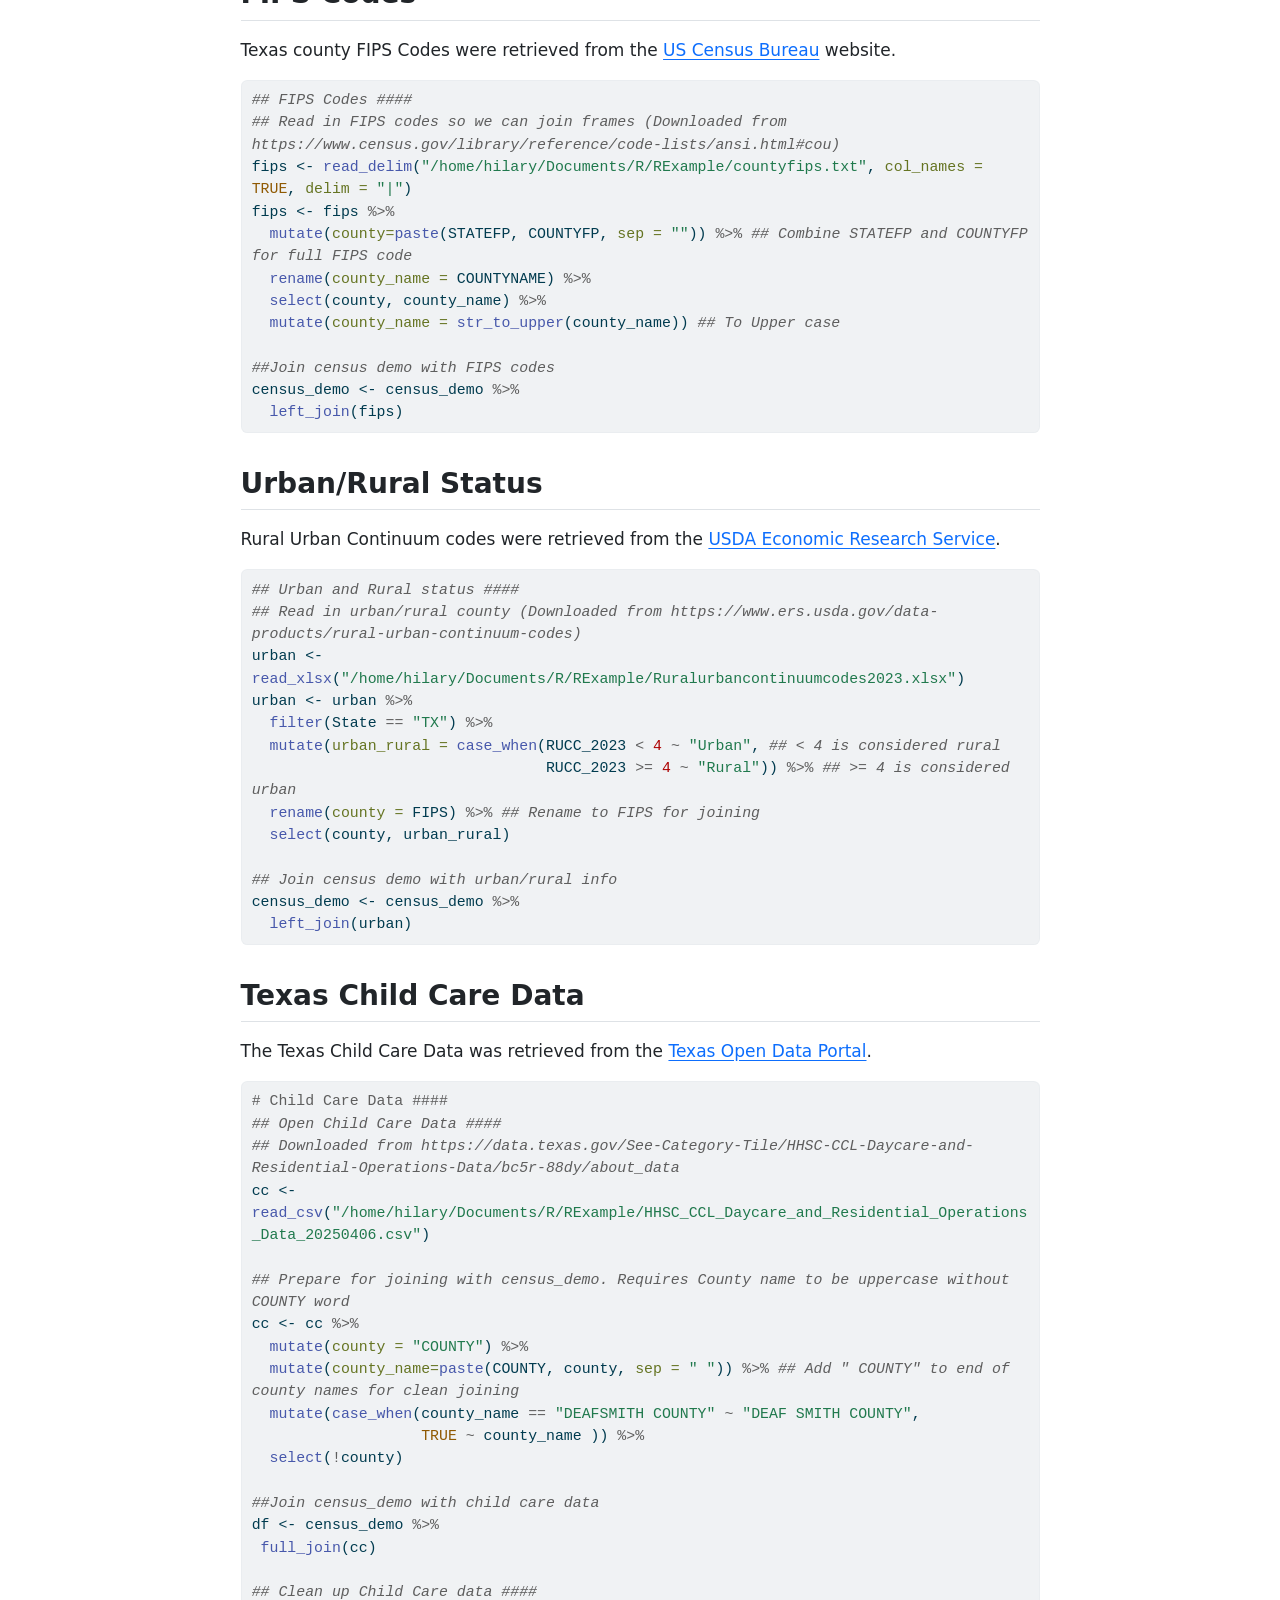
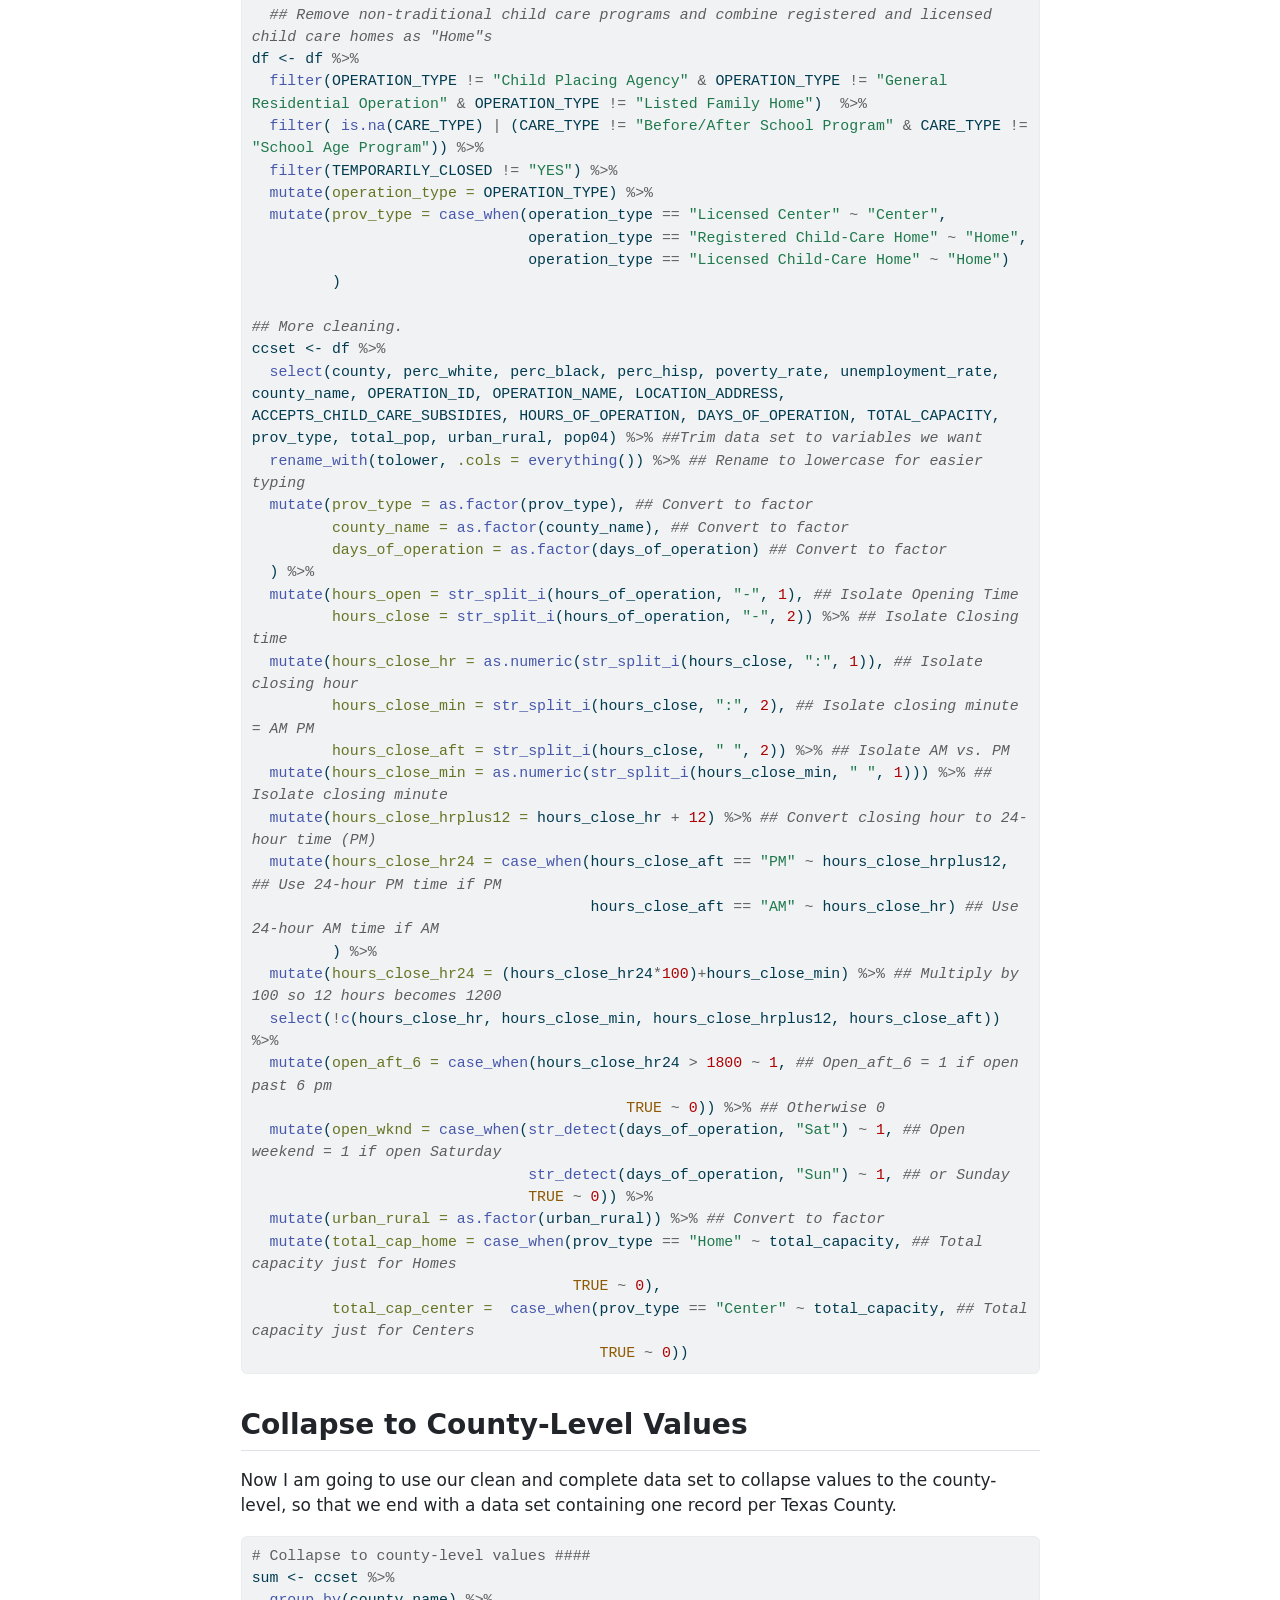
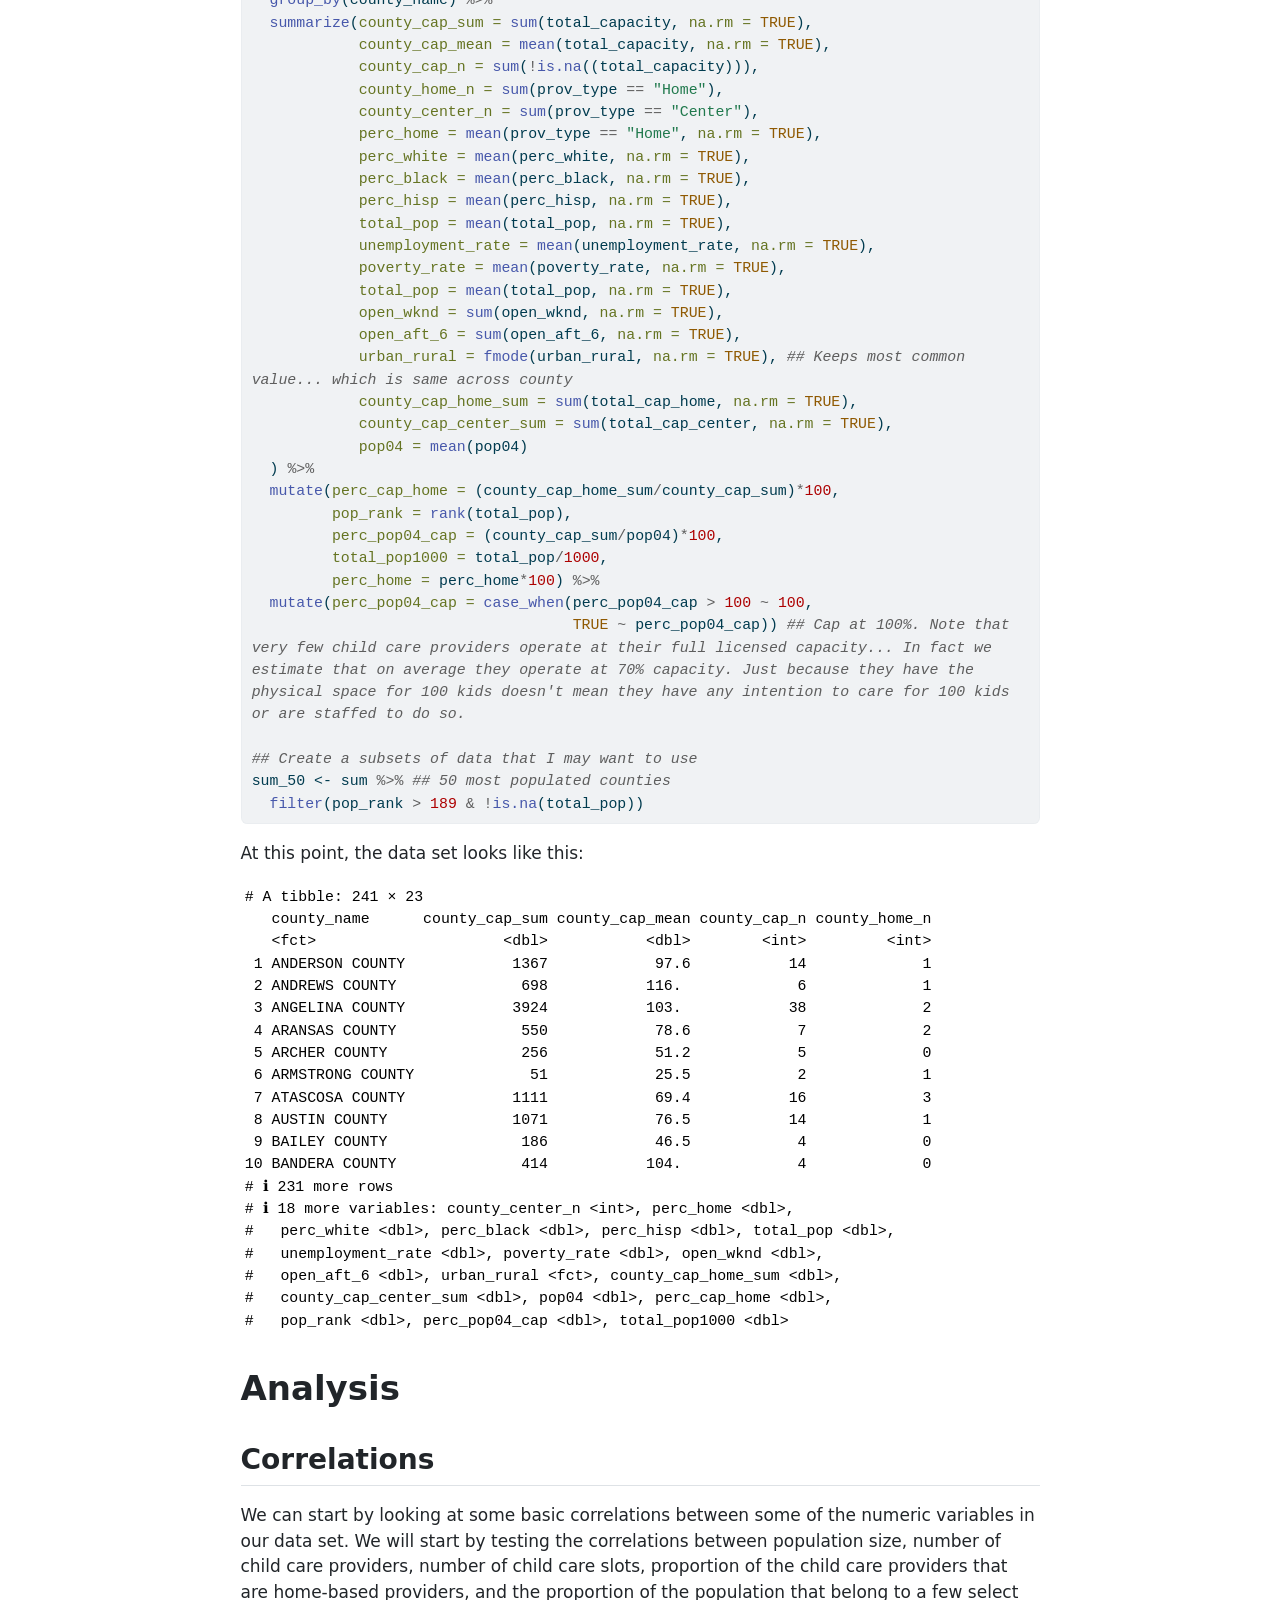
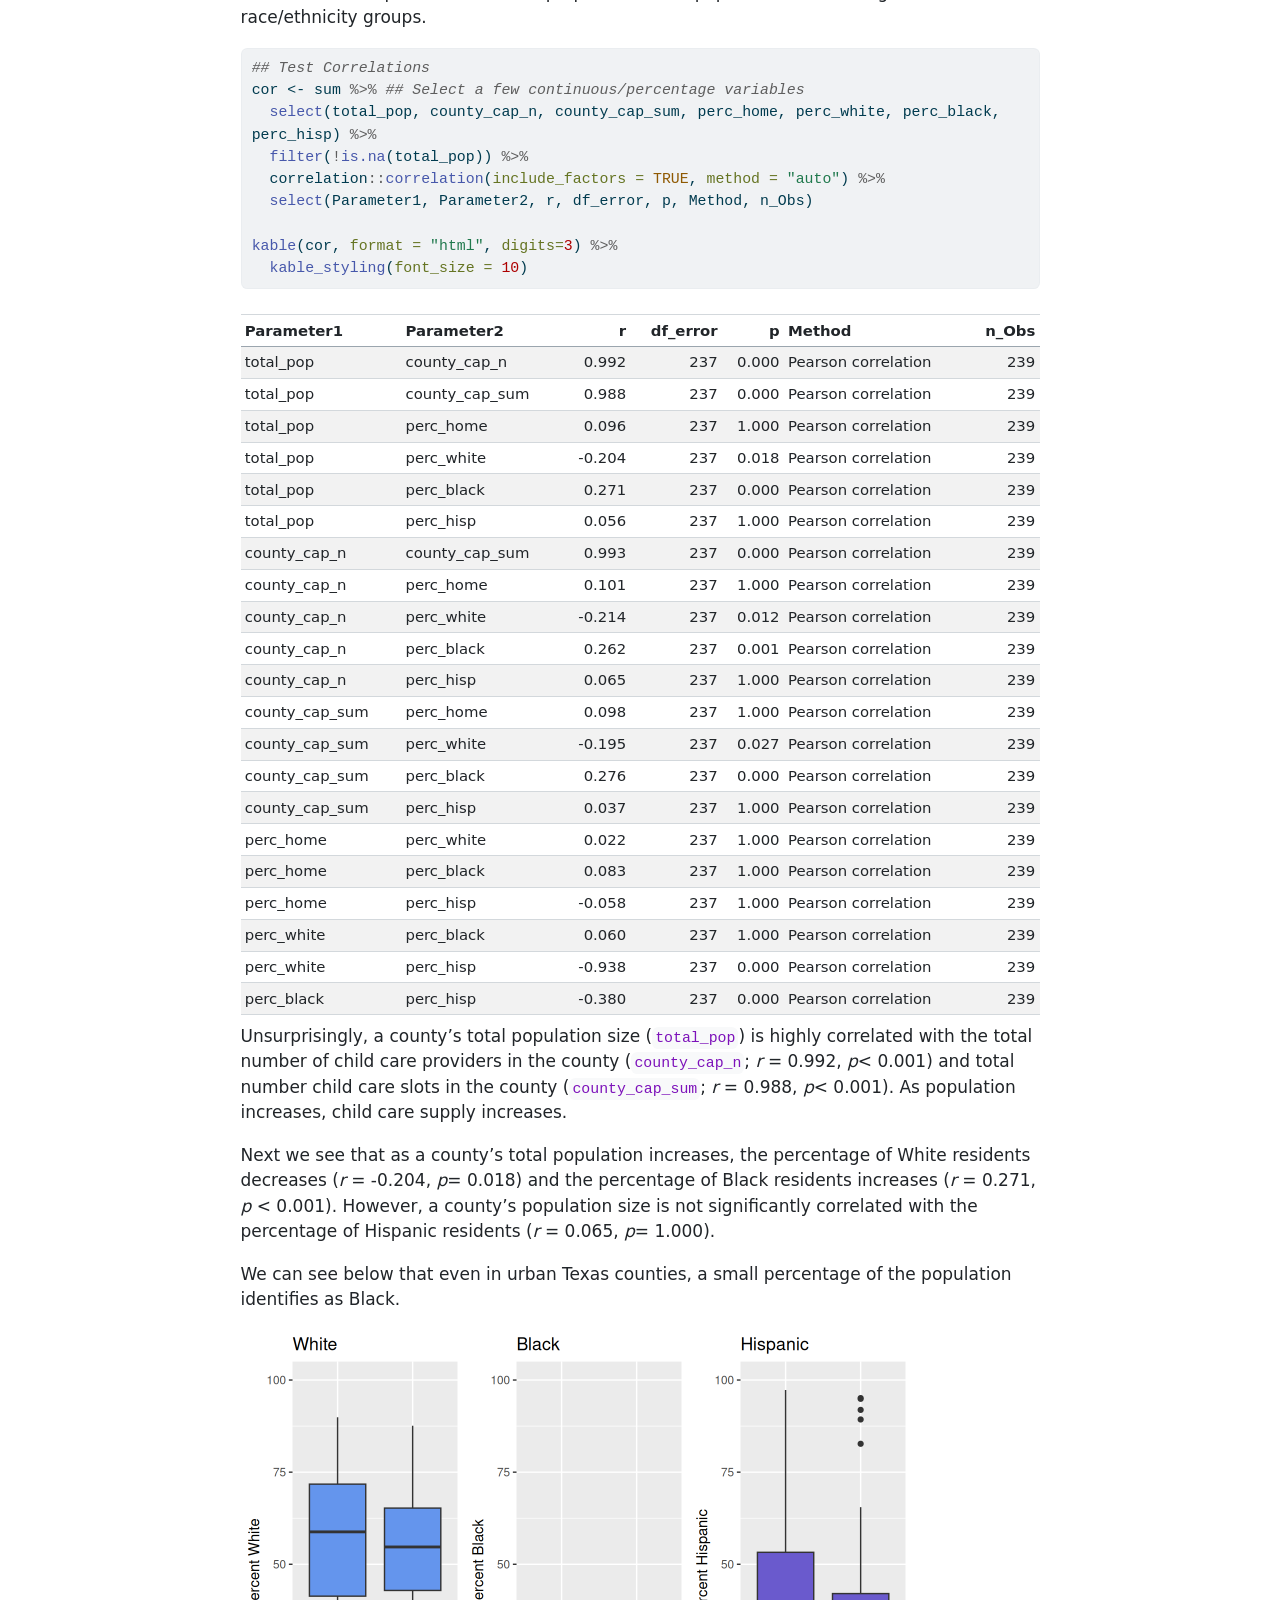
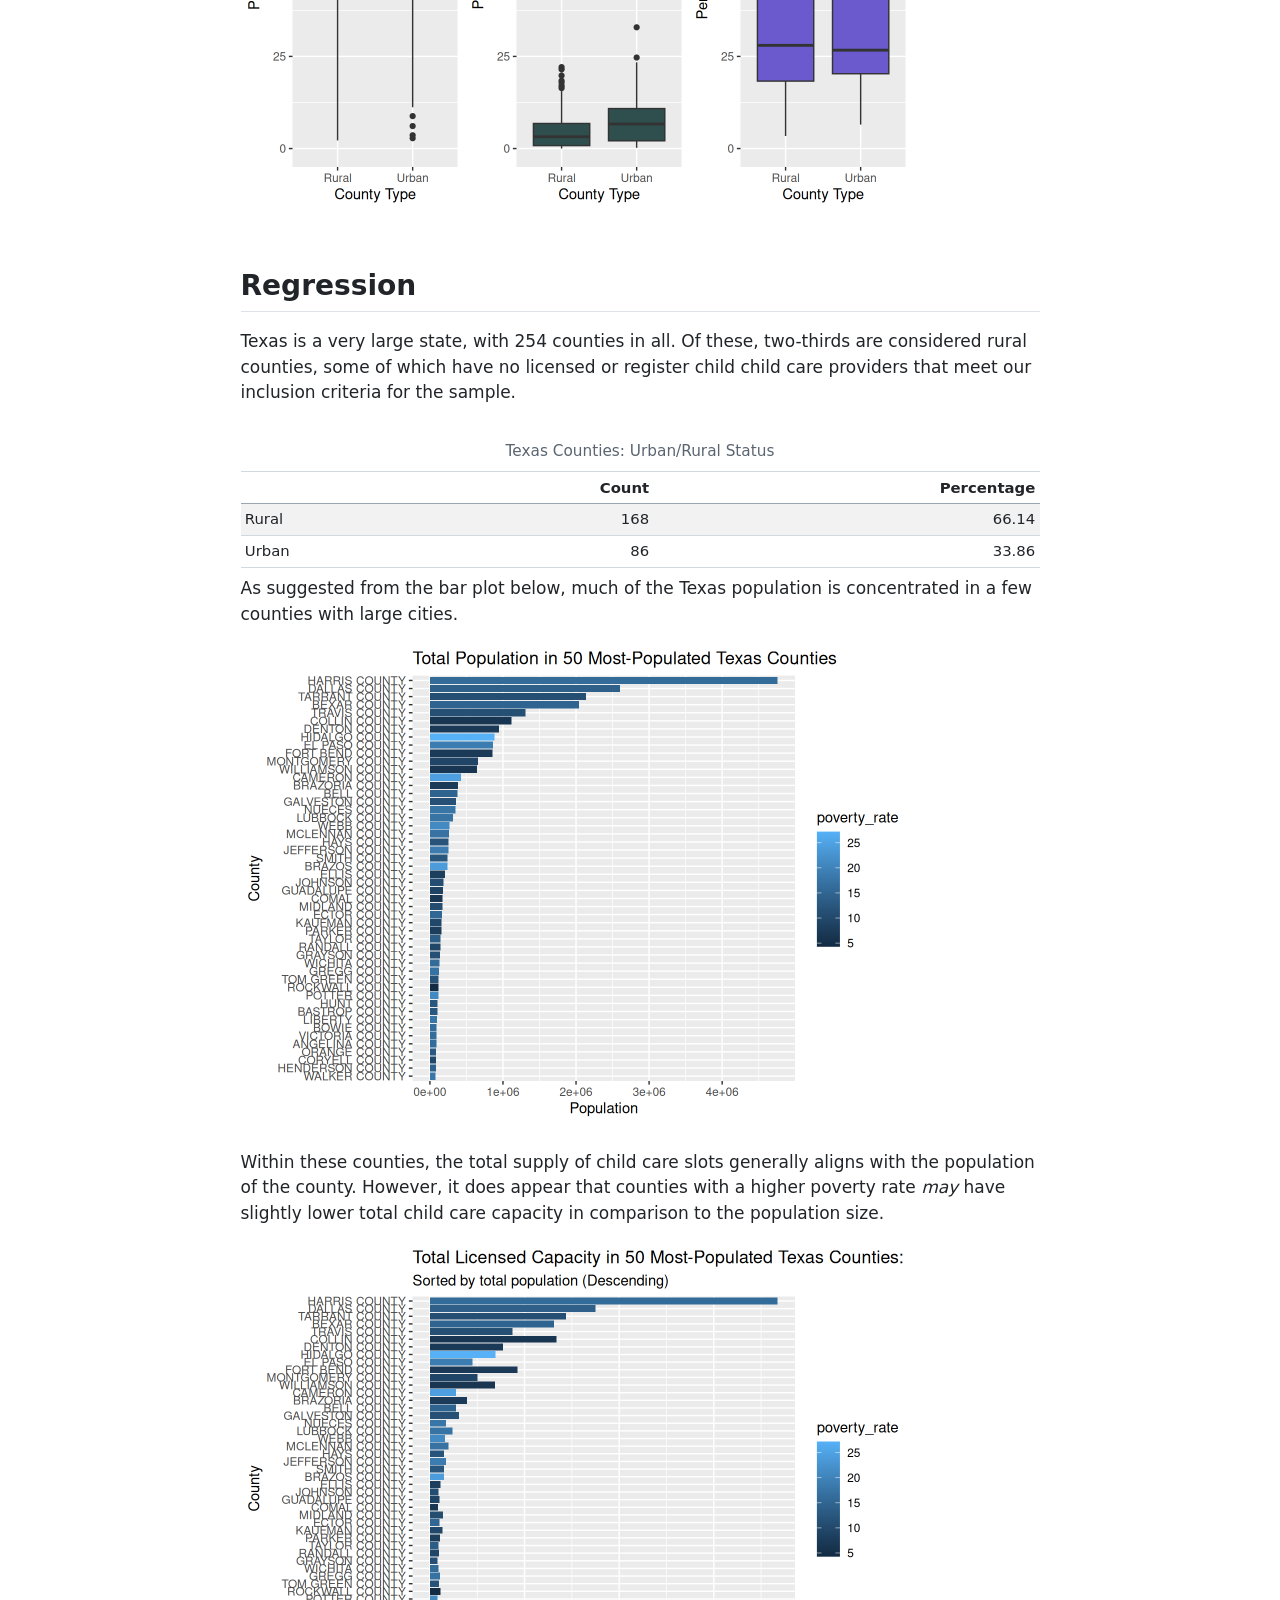
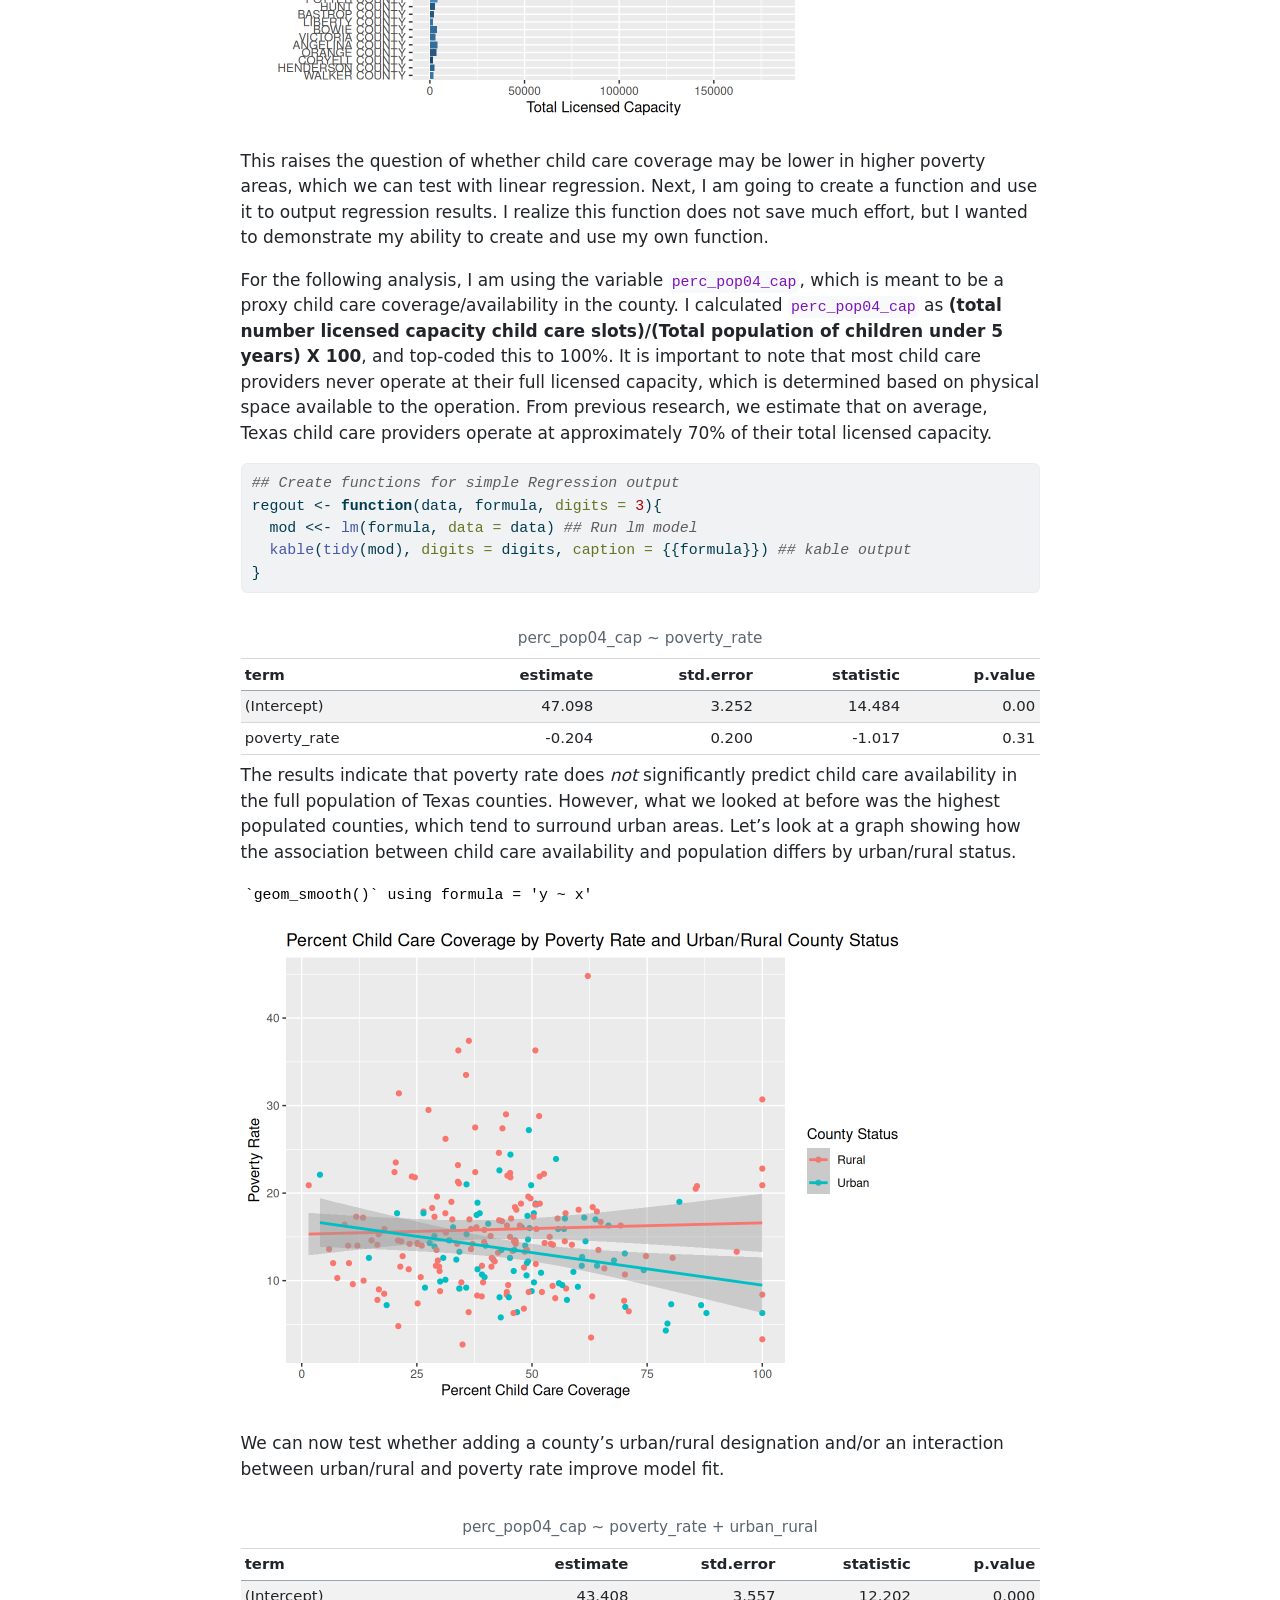
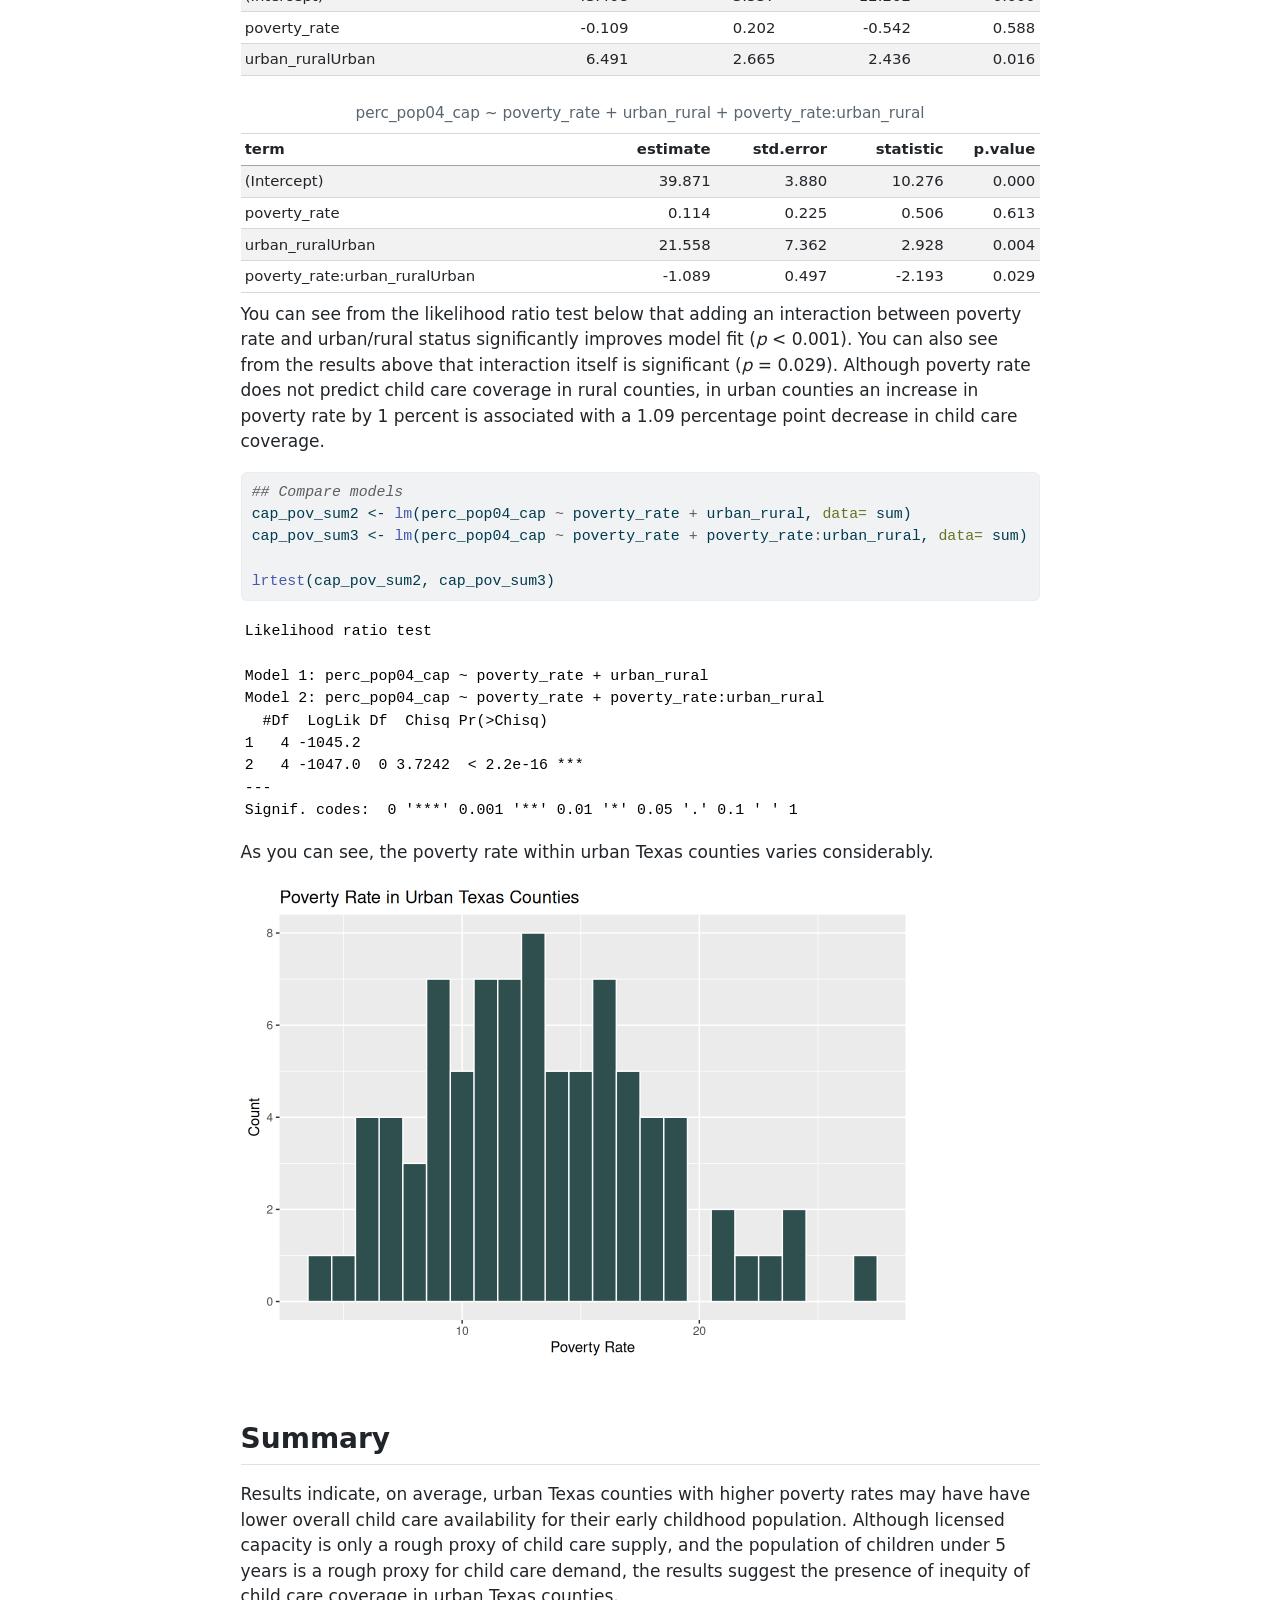
==== commit da93d998: "Built site for gh-pages" ====
--- a/index.html
+++ b/index.html
@@ -752,7 +752,7 @@
 </div>
 </div>
 <p>This raises the question of whether child care coverage may be lower in higher poverty areas, which we can test with linear regression. Next, I am going to create a function and use it to output regression results. I realize this function does not save much effort, but I wanted to demonstrate my ability to create and use my own function.</p>
-<p>For the following analysis, I am using the variable perc_pop04_cap, which is meant to be a proxy child care coverage/availability in the county. I calculated perc_pop04_cap as <strong>(total number licensed capacity child care slots)/(Total population of children under 5 years) X 100</strong>, and top-coded this to 100%. It is important to note that most child care providers never operate at their full licensed capacity, which is determined based on physical space available to the operation. From previous research, we estimate that on average, Texas child care providers operate at approximately 70% of their total licensed capacity.</p>
+<p>For the following analysis, I am using the variable <code>perc_pop04_cap</code>, which is meant to be a proxy child care coverage/availability in the county. I calculated <code>perc_pop04_cap</code> as <strong>(total number licensed capacity child care slots)/(Total population of children under 5 years) X 100</strong>, and top-coded this to 100%. It is important to note that most child care providers never operate at their full licensed capacity, which is determined based on physical space available to the operation. From previous research, we estimate that on average, Texas child care providers operate at approximately 70% of their total licensed capacity.</p>
 <div class="cell">
 <div class="sourceCode cell-code" id="cb8"><pre class="sourceCode r code-with-copy"><code class="sourceCode r"><span id="cb8-1"><a href="#cb8-1" aria-hidden="true" tabindex="-1"></a><span class="do">## Create functions for simple Regression output </span></span>
 <span id="cb8-2"><a href="#cb8-2" aria-hidden="true" tabindex="-1"></a>regout <span class="ot">&lt;-</span> <span class="cf">function</span>(data, formula, <span class="at">digits =</span> <span class="dv">3</span>){</span>
